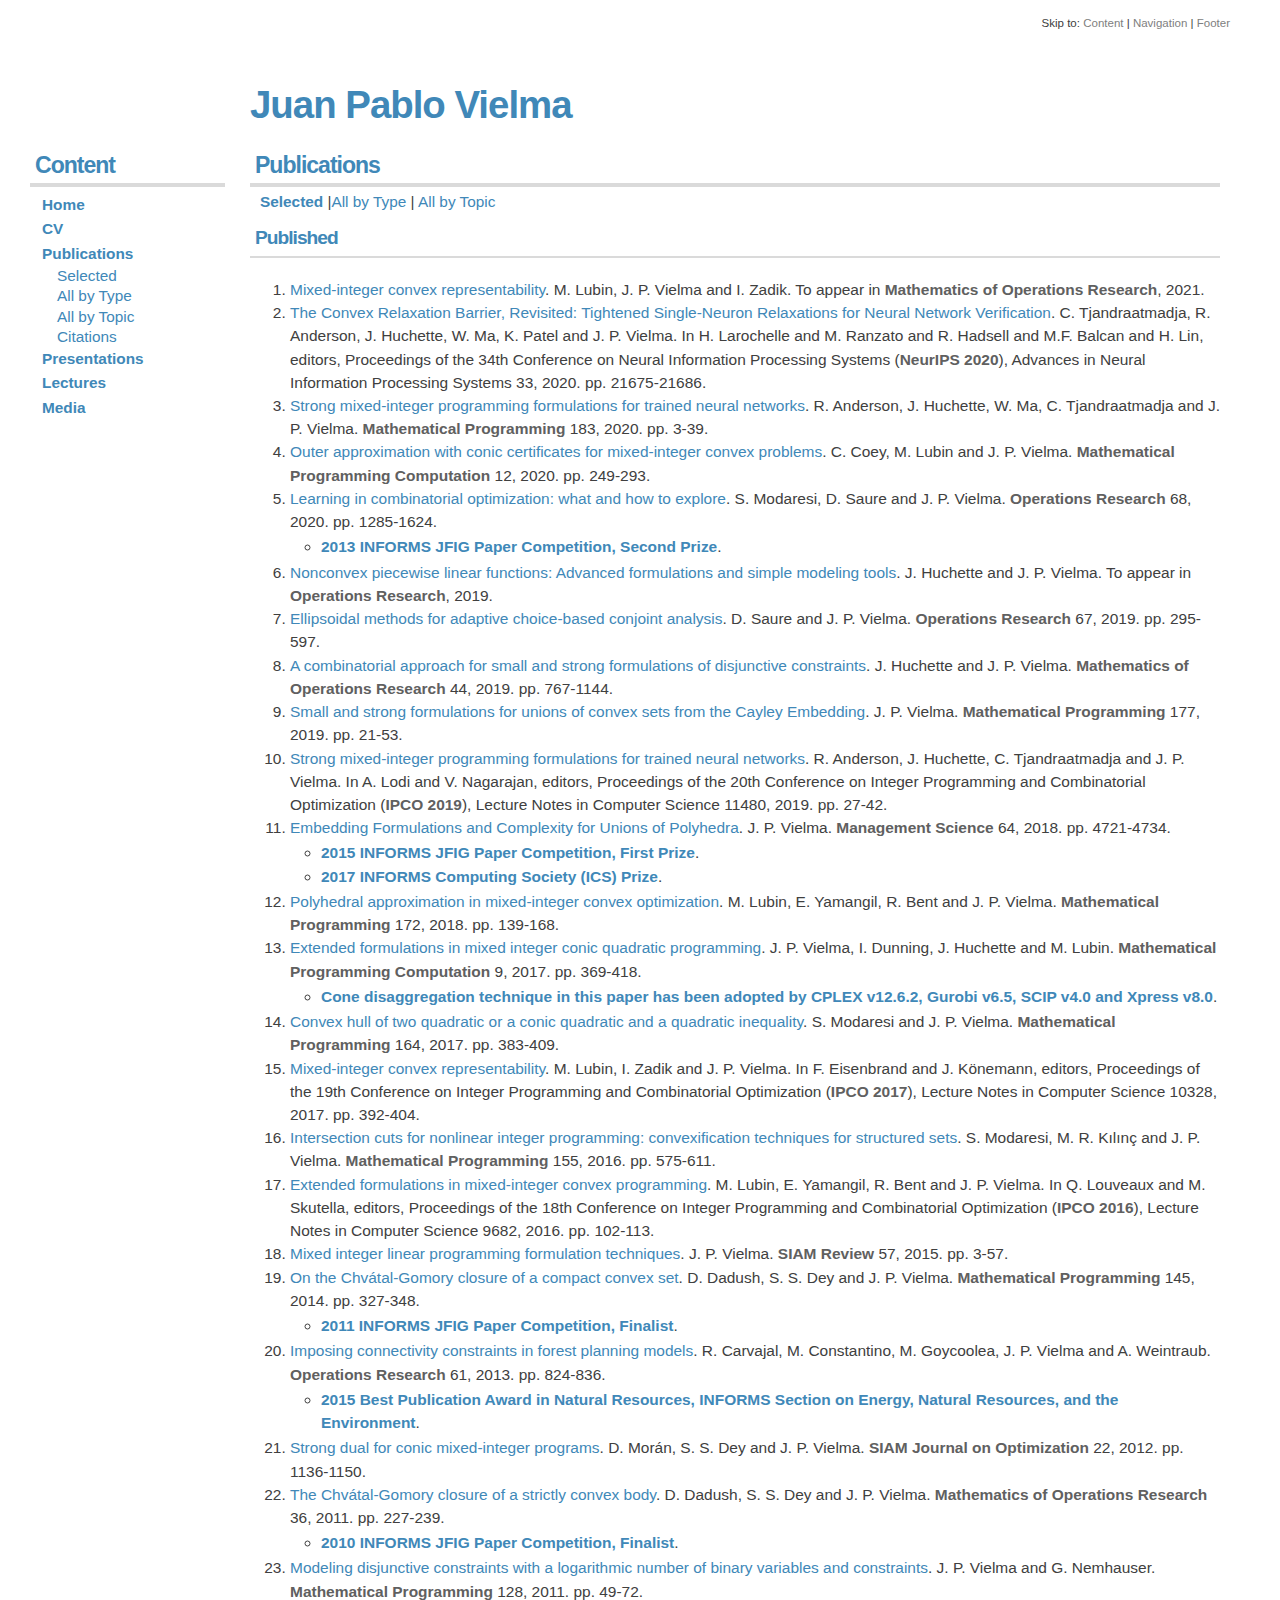
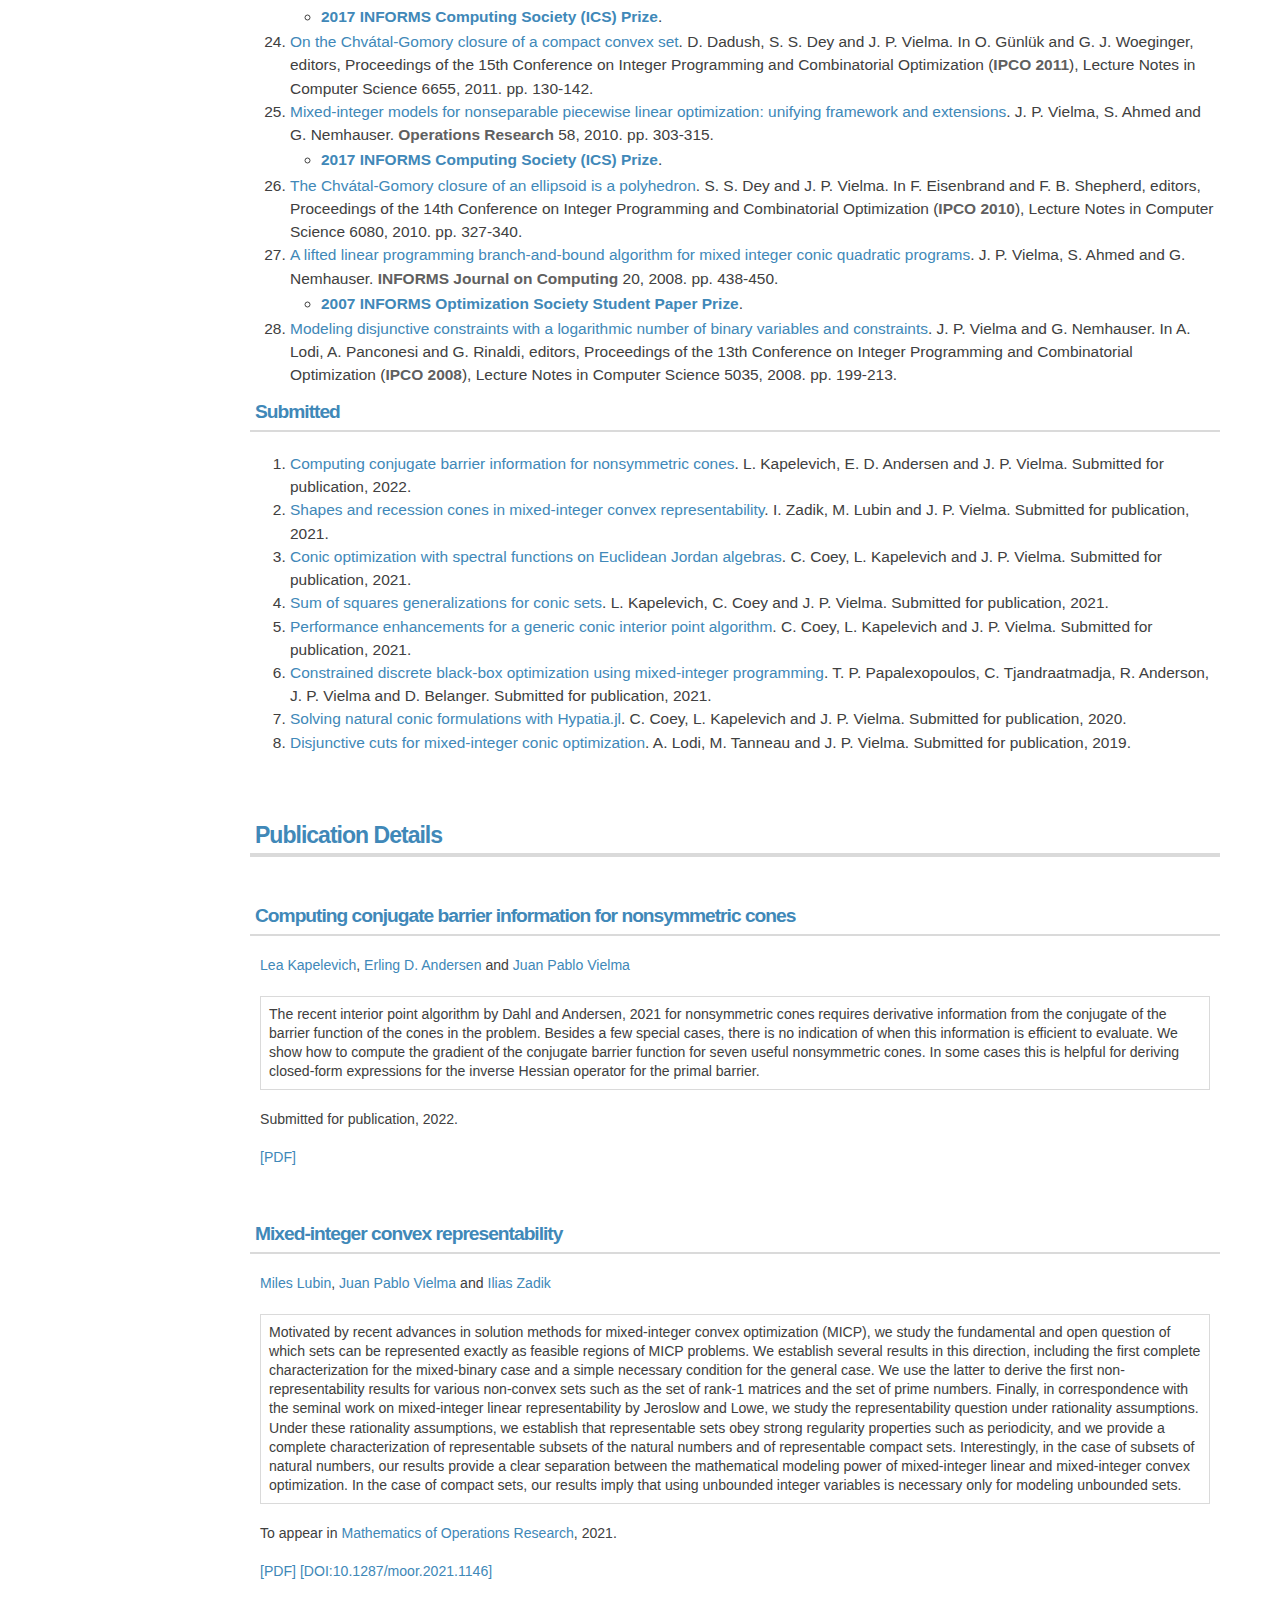
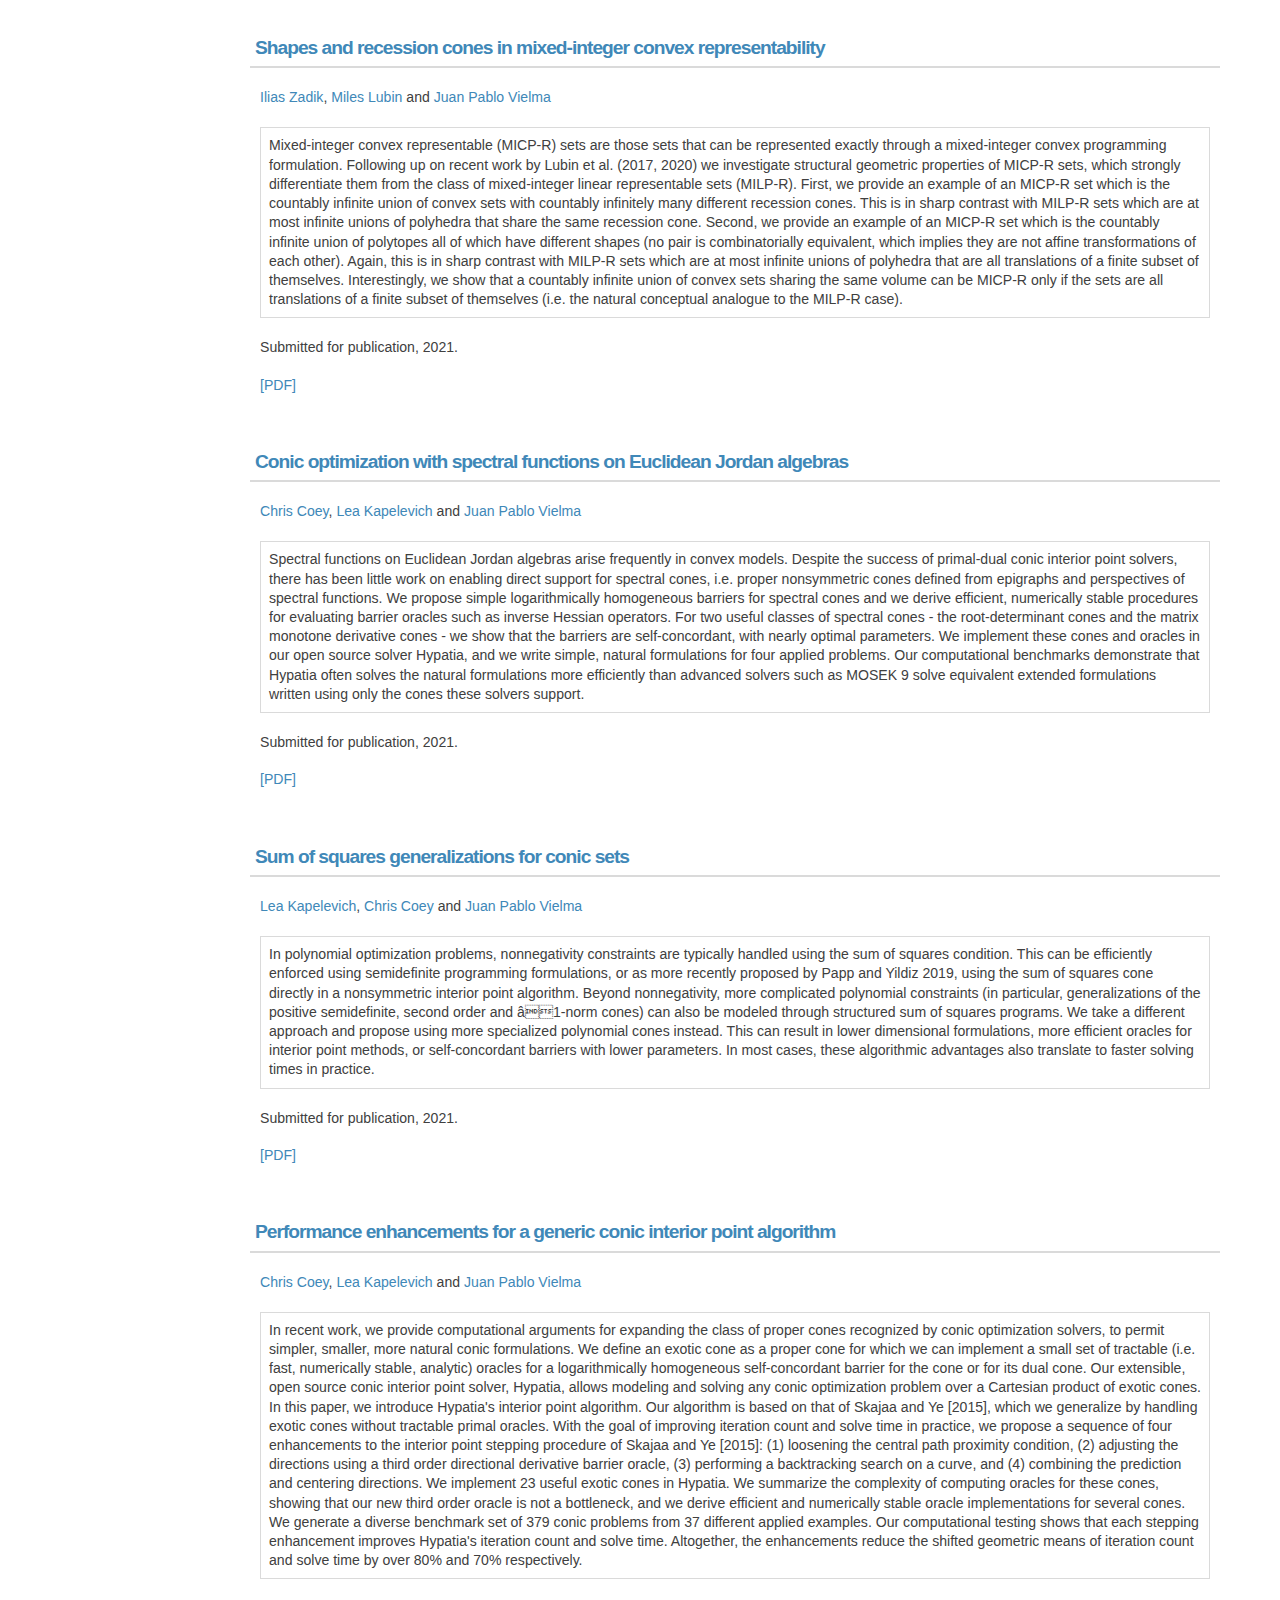
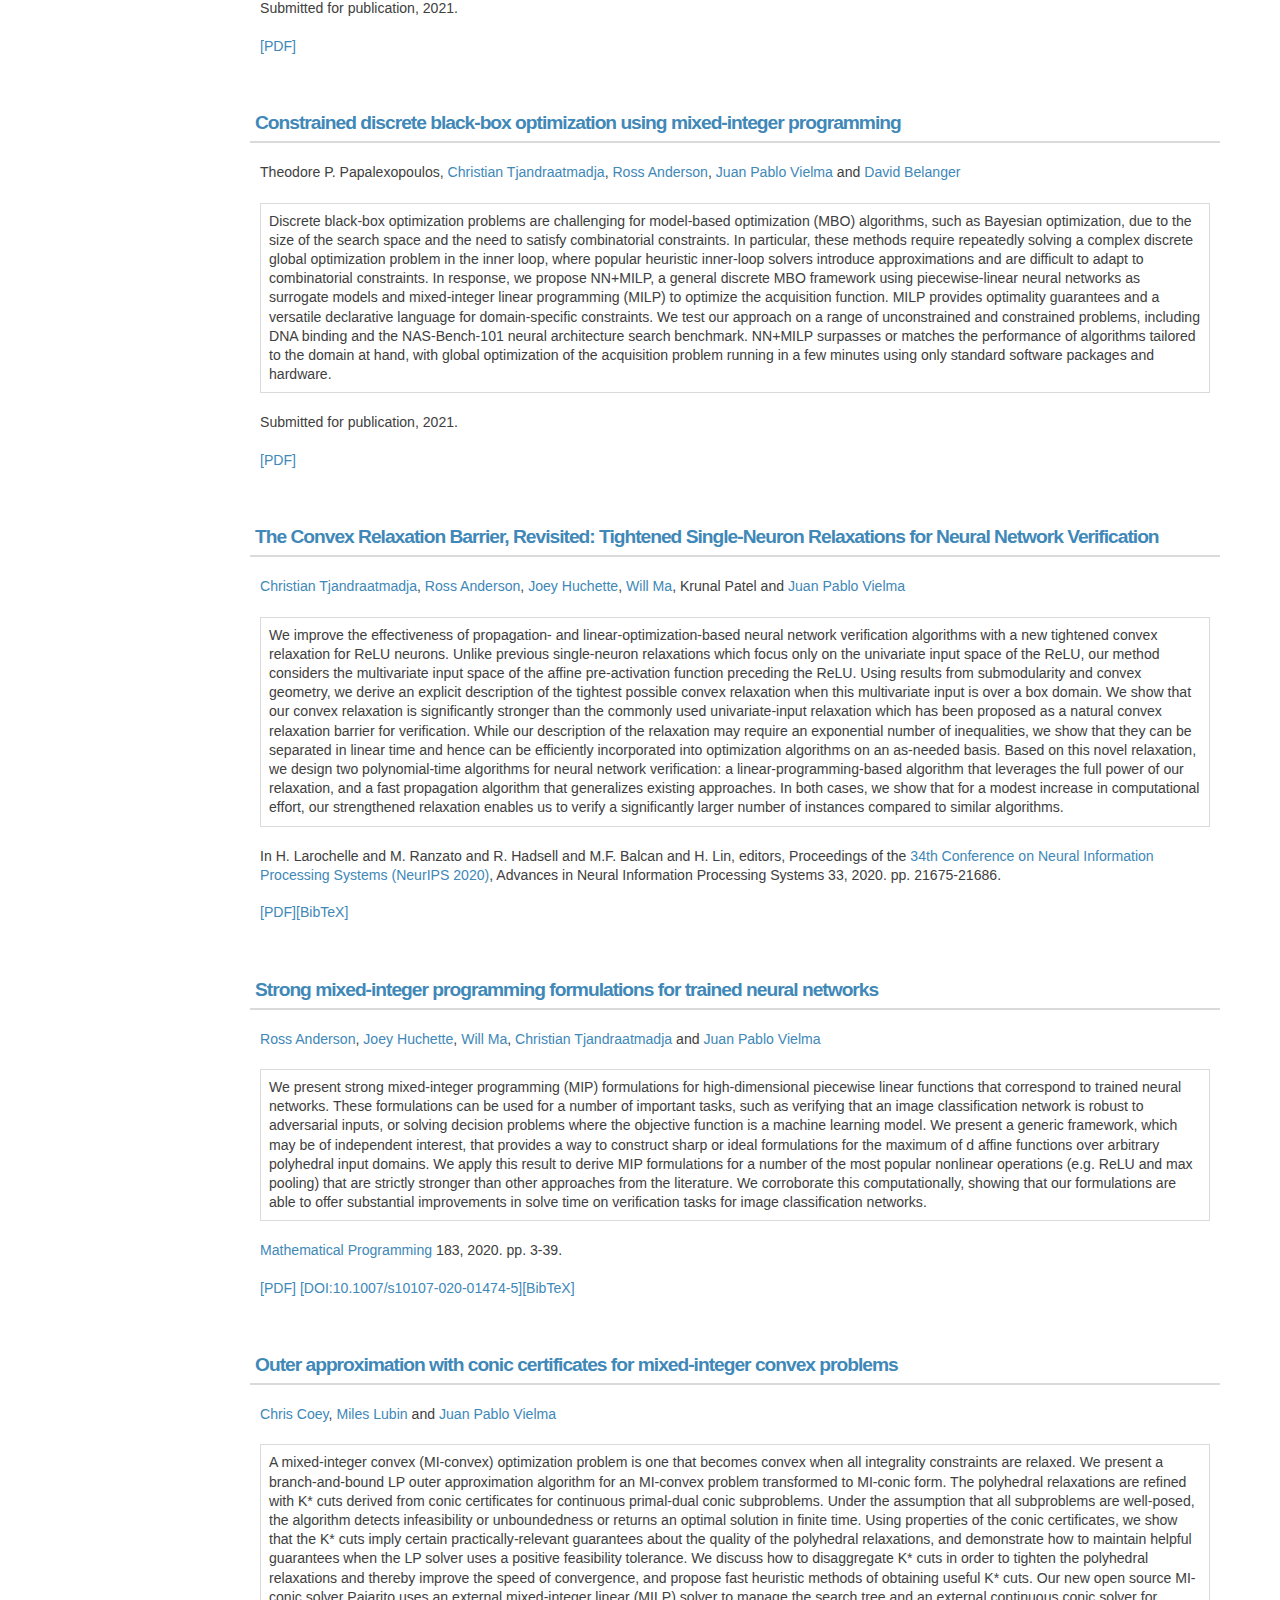
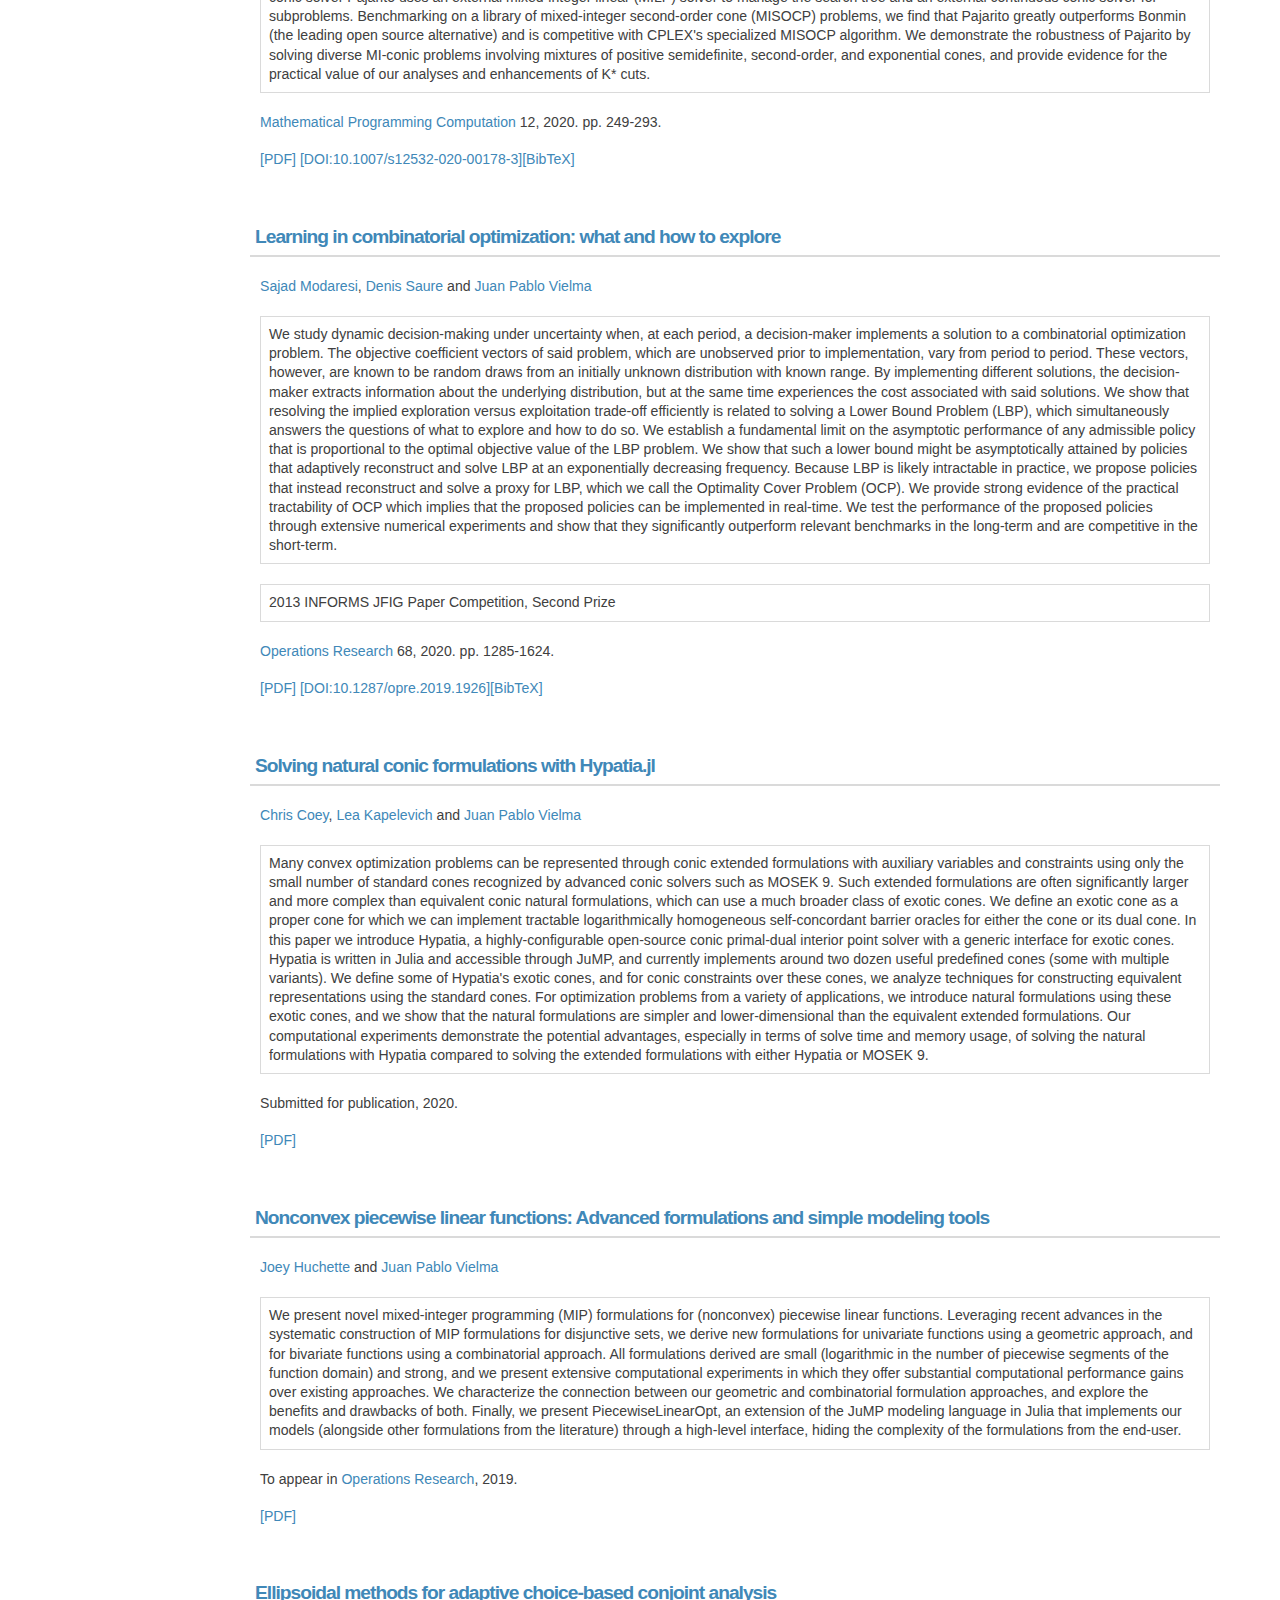
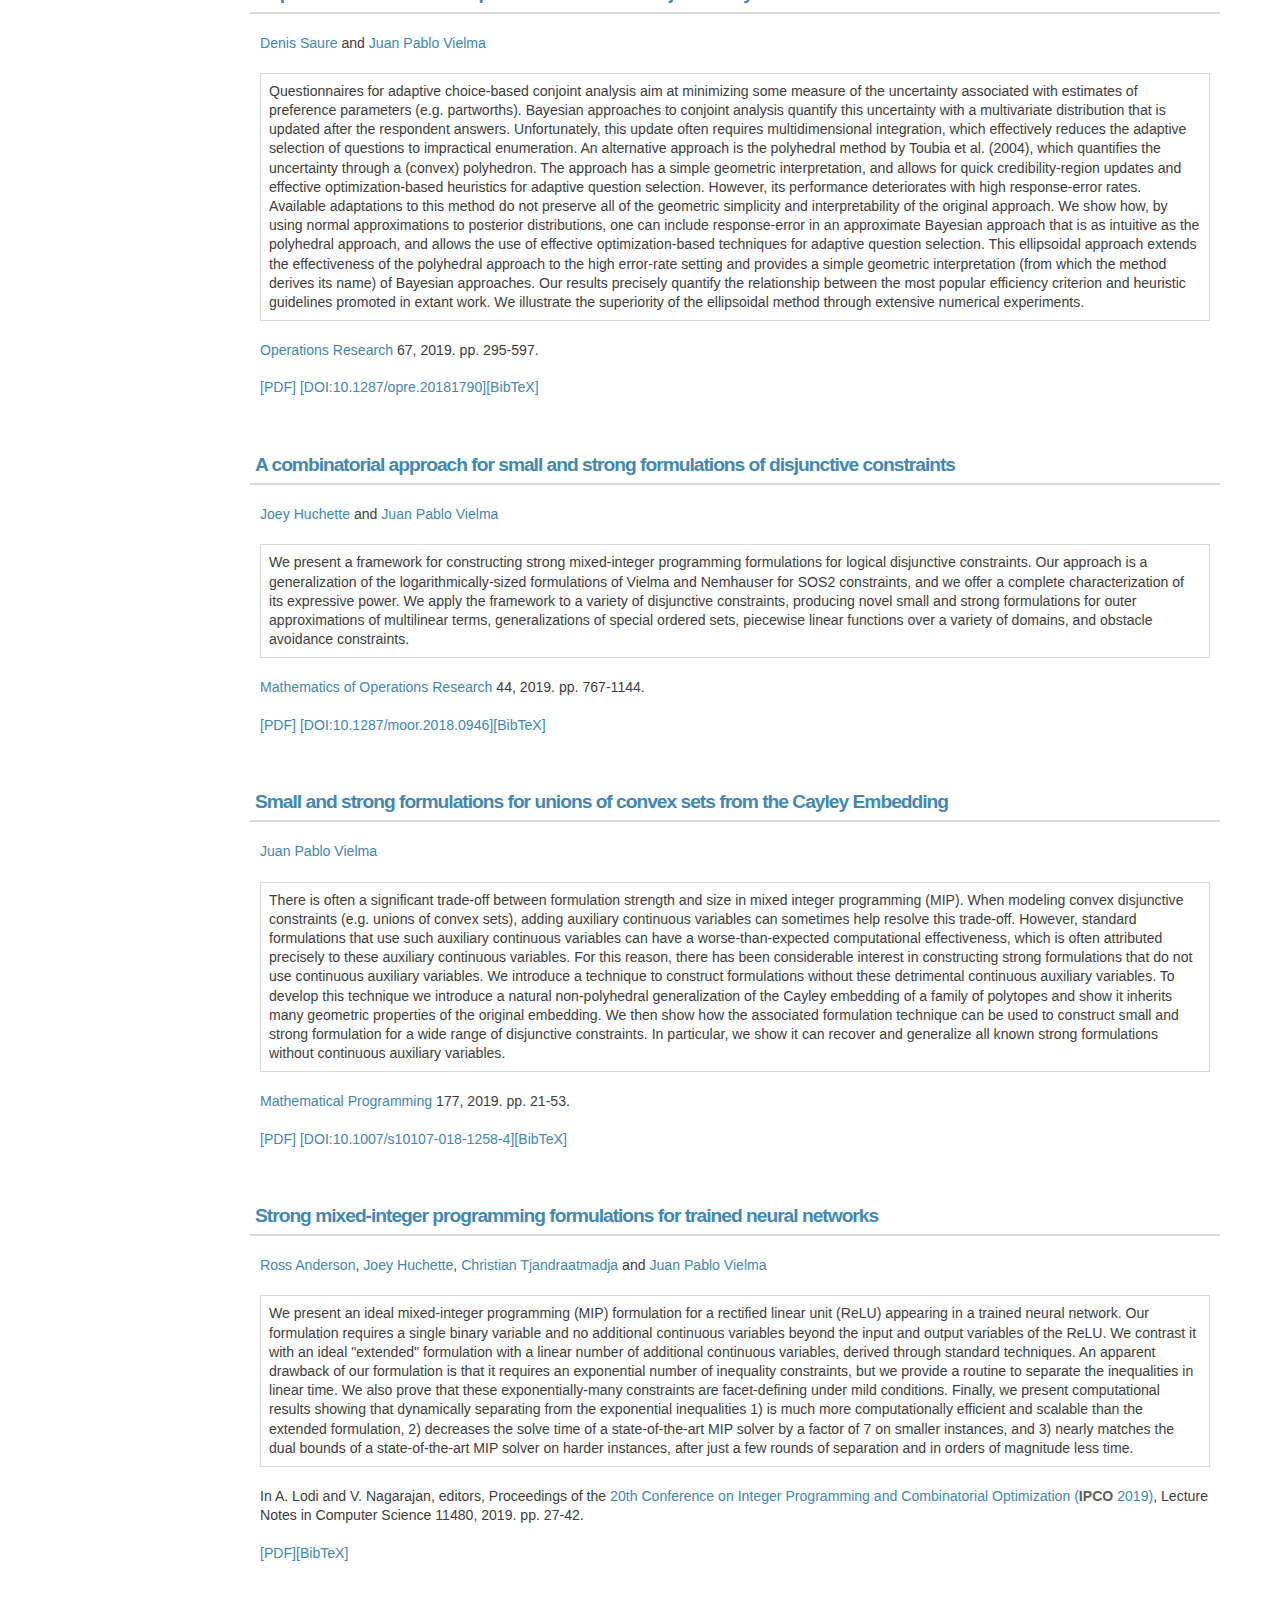
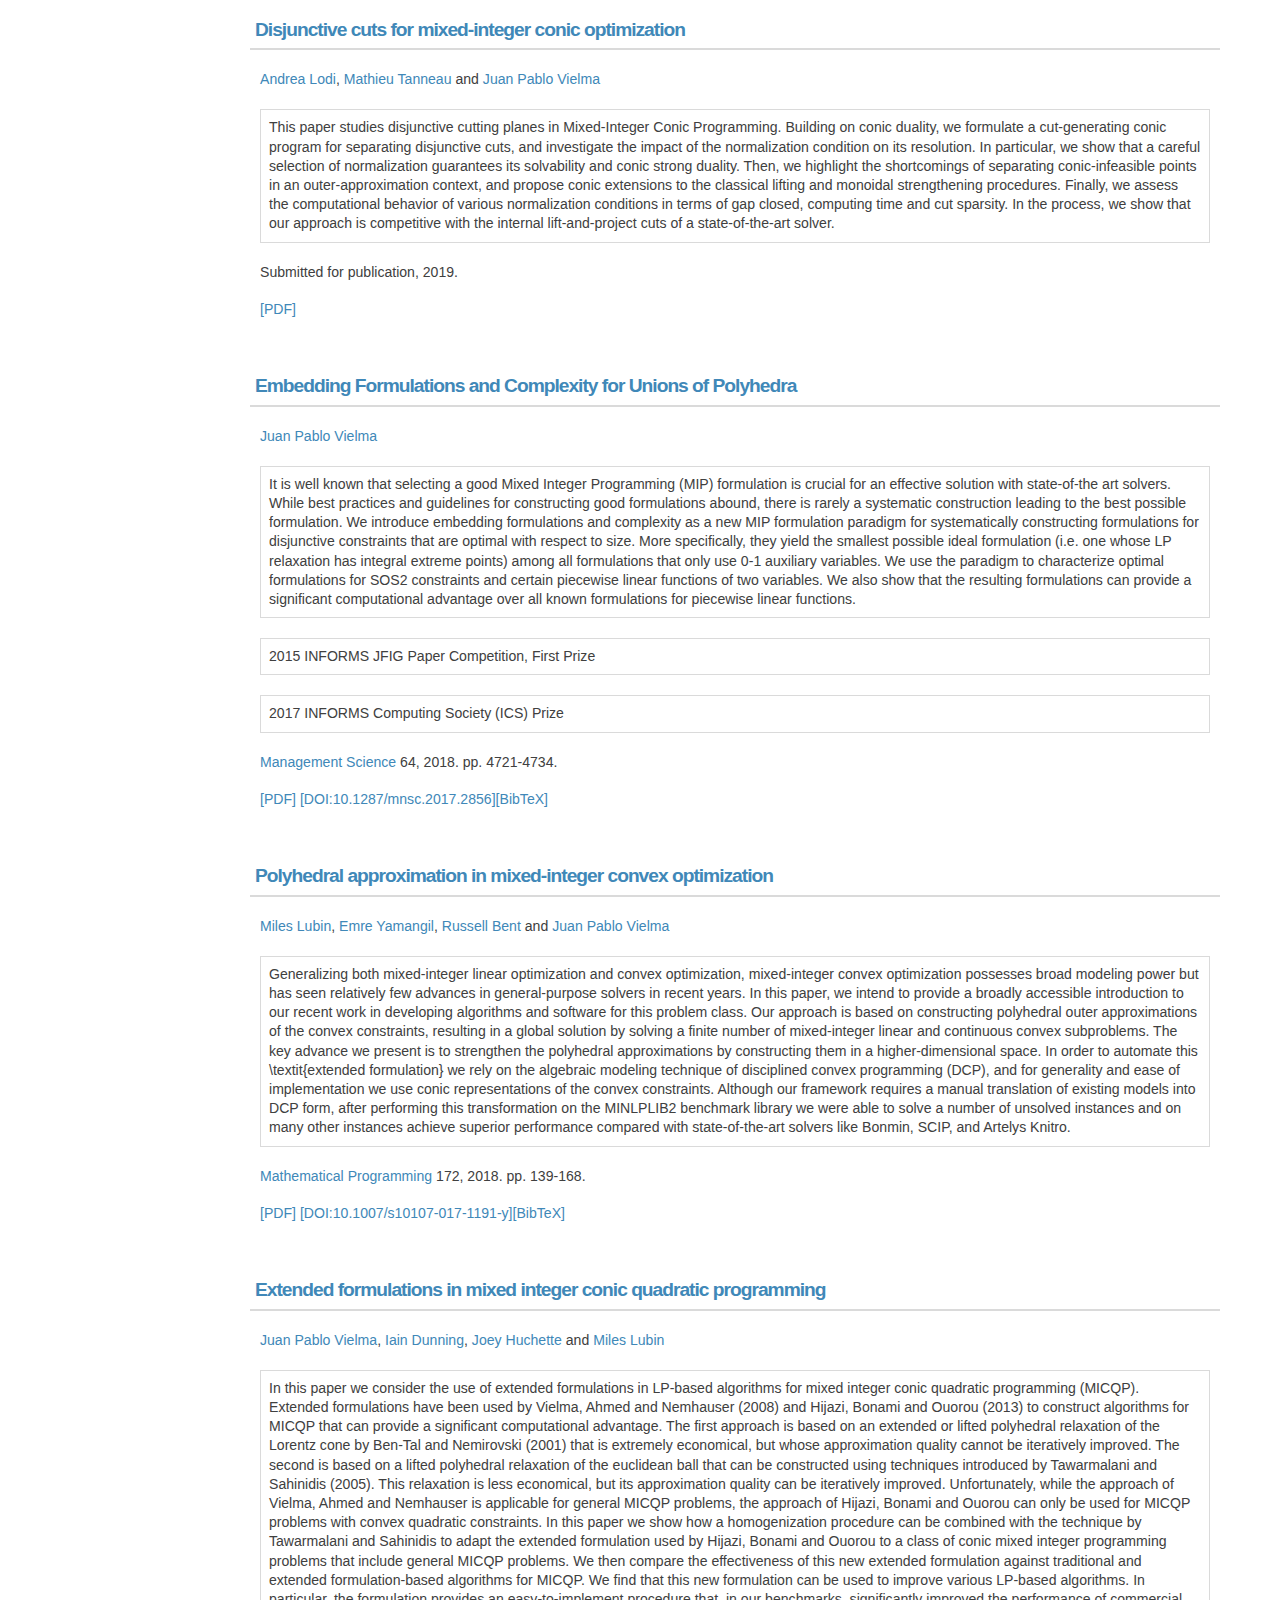
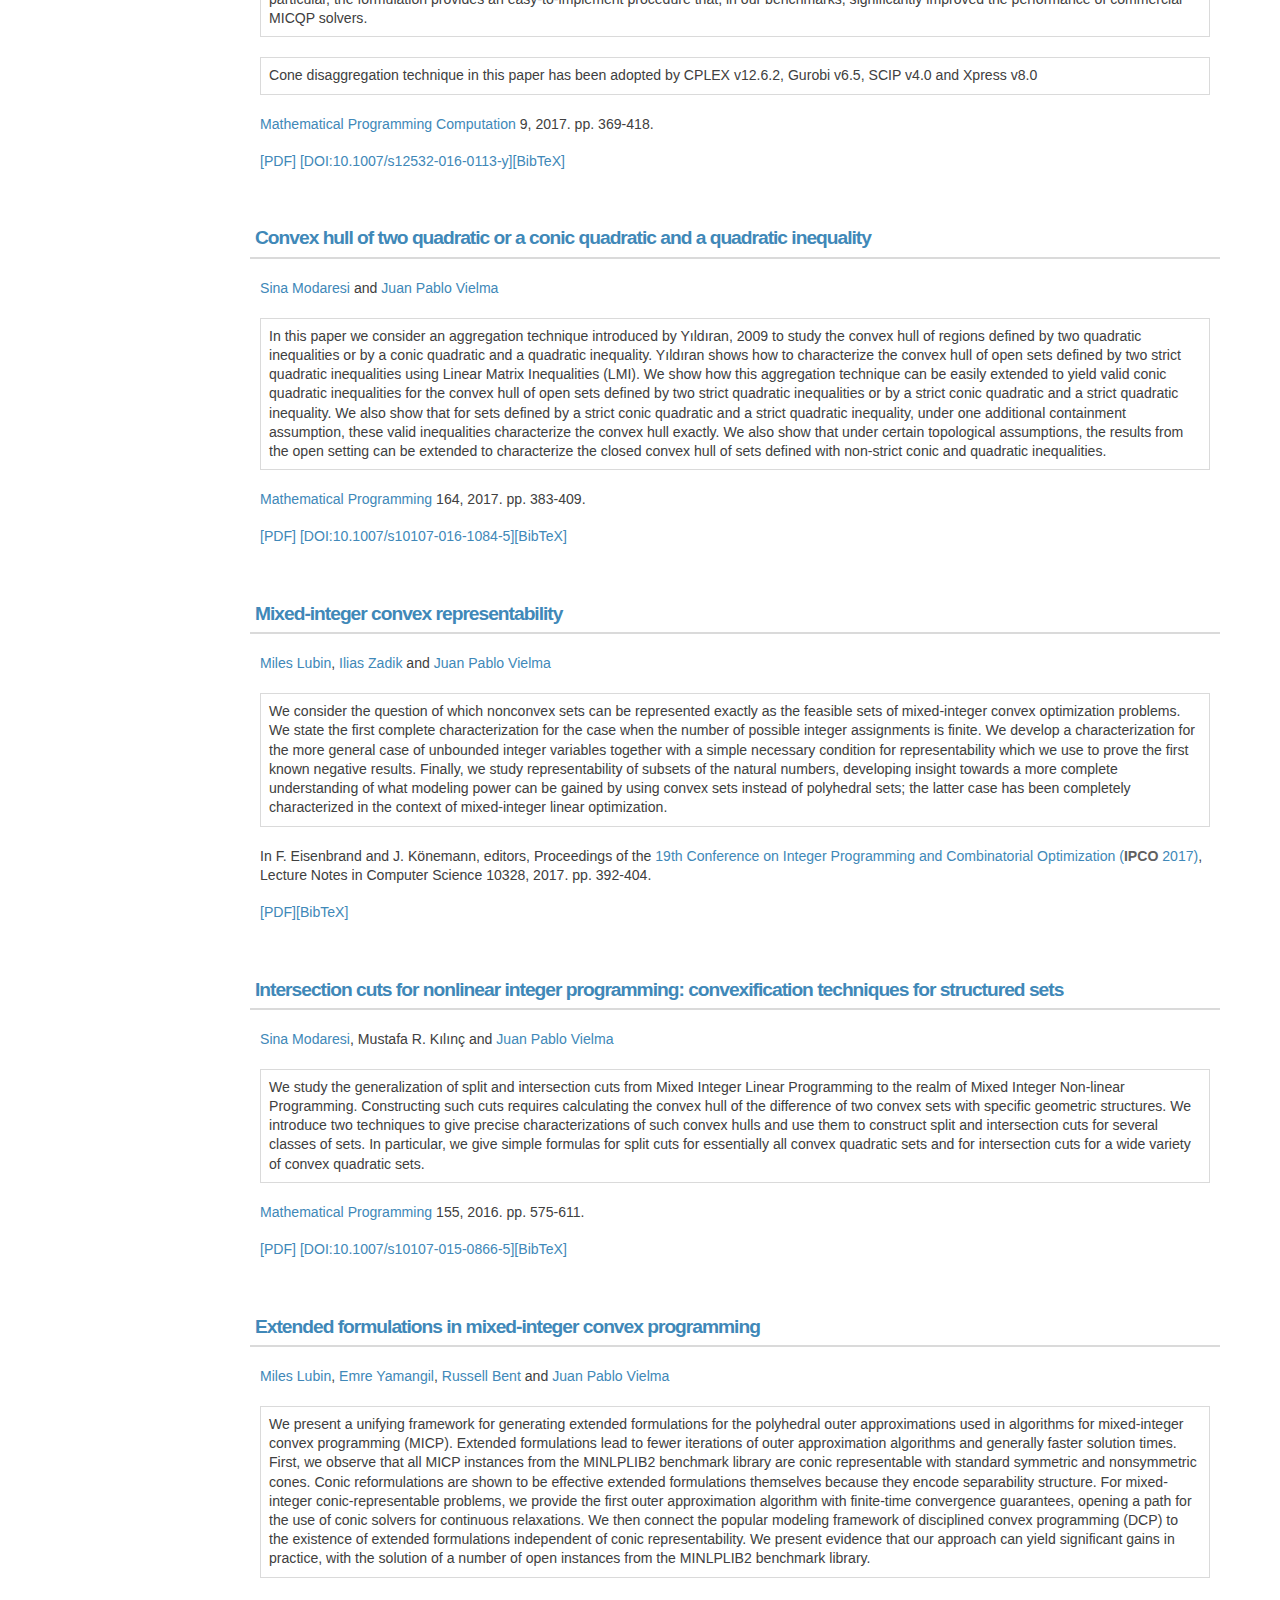
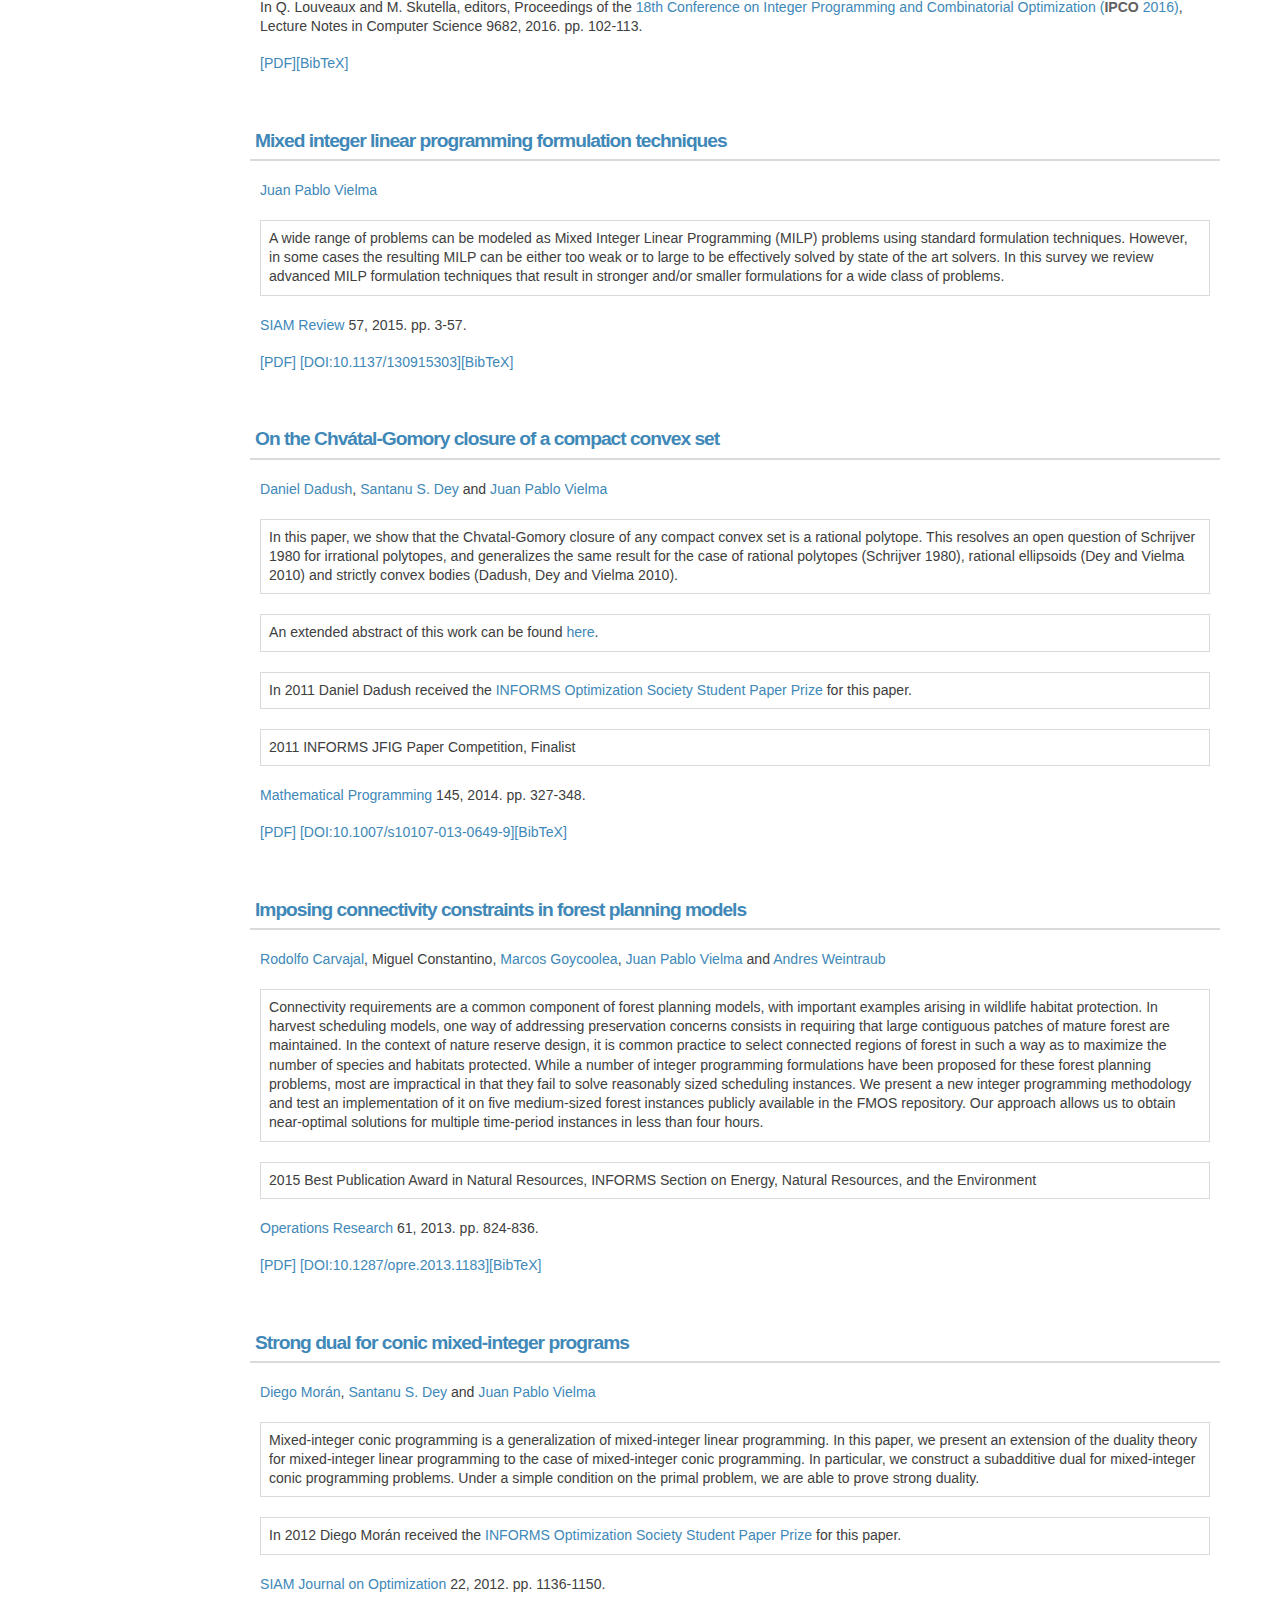
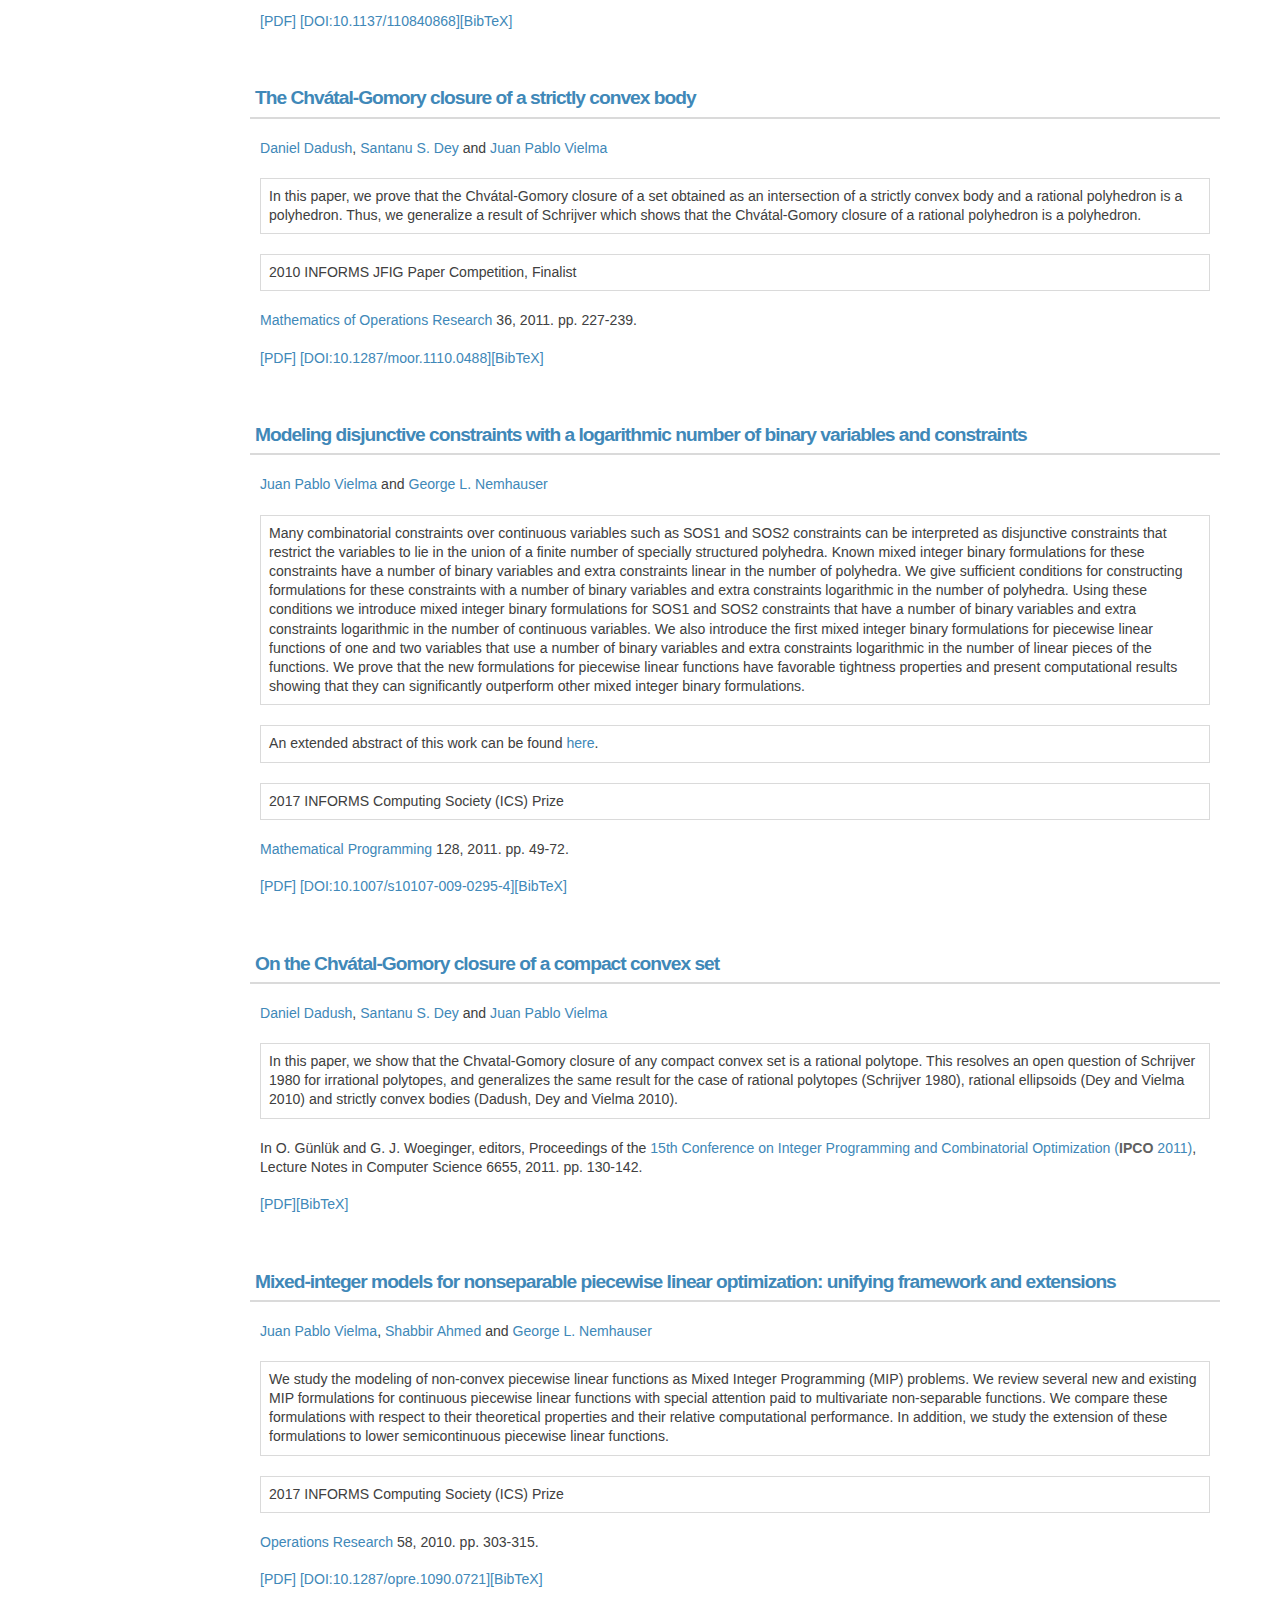
==== publications/index.html @ 777b05dc "Jan2022" ====
<!DOCTYPE html >
<html lang="en">
<head>
<meta http-equiv="content-type" content="text/html; charset=utf-8">
<meta name="description" content="Personal Page of Juan Pablo Vielma">
<meta name="keywords" content="J.P. Vielma,Juan Pablo Vielma,Juan Pablo Vielma Centeno">
<meta name="author" content="Juan Pablo Vielma">
<link rel="stylesheet" type="text/css" href="../1024px.css" title="1024px" media="screen">
<title>Publications of Juan Pablo Vielma</title>
<script type="text/javascript">

  var _gaq = _gaq || [];
  _gaq.push(['_setAccount', 'UA-33325654-1']);
  _gaq.push(['_trackPageview']);

  (function() {
    var ga = document.createElement('script'); ga.type = 'text/javascript'; ga.async = true;
    ga.src = ('https:' == document.location.protocol ? 'https://ssl' : 'http://www') + '.google-analytics.com/ga.js';
    var s = document.getElementsByTagName('script')[0]; s.parentNode.insertBefore(ga, s);
  })();

</script>
</head>
<body><div id="wrapvar">
<div id="header">
	<p id="toplinks">Skip to: <a href="#content">Content</a> | <a href="#sidebar">Navigation</a> | <a href="#footer">Footer</a></p>


	<div id="container">
		<div id="row">
		<div id="leftfixed"> 	</div>
	<div id="other">
		</div>
	<div id="middle">
	<h1><a href="http://www.mit.edu/~jvielma/index.html">Juan Pablo Vielma</a></h1>
		</div>	</div>	</div>
</div>
<div id="sidebar">
		<h2>Content</h2>
		<ul>
			<li><a href="https://juan-pablo-vielma.github.io/index.html">Home</a></li>
			<li><a href="https://juan-pablo-vielma.github.io/jpv_cv.pdf">CV</a></li>
				<li>
<a href="https://juan-pablo-vielma.github.io/publications/index.html">Publications</a>
			<ul>
					<li><a href="https://juan-pablo-vielma.github.io/publications/index.html">Selected</a></li>
					<li><a href="https://juan-pablo-vielma.github.io/publications/index_type.html">All by Type</a></li>
					<li><a href="https://juan-pablo-vielma.github.io/publications/index_topic.html">All by Topic</a></li>
					<li><a href="https://scholar.google.com/citations?user=4y7ebPMAAAAJ&amp;hl=en">Citations</a></li>
				</ul>
			</li>
			<li><a href="https://juan-pablo-vielma.github.io/presentations/index.html">Presentations</a></li>
				<li><a href="https://juan-pablo-vielma.github.io/lectures/index.html">Lectures</a></li>
				<li><a href="https://juan-pablo-vielma.github.io/media.html">Media</a></li>
		</ul>
	</div>
<div id="contentvar">
<h2>Publications</h2>
<p class="timestamp"><strong class="sele">Selected</strong> |<a href="index_type.html">All by Type</a> | <a href="index_topic.html">All by Topic</a></p>
<h3 class="topic">Published</h3>
<ol>
<li class="paper">
<a href="#Regularity-in-mixed-integer-convex">Mixed-integer convex representability</a>.
	M. Lubin, J. P. Vielma and I. Zadik.
	
		To appear in
	<em>Mathematics of Operations Research</em>, 2021.
	</li>
<li class="paper">
<a href="#The-Convex-Relaxation-Barrier-Revisited">The Convex Relaxation Barrier, Revisited: Tightened Single-Neuron Relaxations for Neural Network Verification</a>.
	C. Tjandraatmadja, R. Anderson, J. Huchette, W. Ma, K. Patel and J. P. Vielma.
	In H. Larochelle and M. Ranzato and R. Hadsell and M.F. Balcan and H. Lin, editors, 
			Proceedings of the 34th Conference on Neural Information Processing Systems (<em>NeurIPS 2020</em>), Advances in Neural Information Processing Systems 33, 2020.
	 pp. 21675-21686.</li>
<li class="paper">
<a href="#Strong-mixed-integer-programming-formulations-for-trained-FULL">Strong mixed-integer programming formulations for trained neural networks</a>.
	R. Anderson, J. Huchette, W. Ma, C. Tjandraatmadja and J. P. Vielma.
	<em>Mathematical Programming</em> 183, 2020.
	 pp. 3-39.</li>
<li class="paper">
<a href="#Outer-Approximation-With-Conic">Outer approximation with conic certificates for mixed-integer convex problems</a>.
	C. Coey, M. Lubin and J. P. Vielma.
	<em>Mathematical Programming Computation</em> 12, 2020.
	 pp. 249-293.</li>
<li class="paper">
<a href="#Learning-in-Combinatorial-Optimization">Learning in combinatorial optimization: what and how to explore</a>.
	S. Modaresi, D. Saure and J. P. Vielma.
	<em>Operations Research</em> 68, 2020.
	 pp. 1285-1624.<ul class="award"> <li>
<strong>2013 INFORMS JFIG Paper Competition, Second Prize</strong>. </li>
</ul>
</li>
<li class="paper">
<a href="#nonconvex-piecewise-linear-functions">Nonconvex piecewise linear functions: Advanced formulations and simple modeling tools</a>.
	J. Huchette and J. P. Vielma.
	
		To appear in
	<em>Operations Research</em>, 2019.
	</li>
<li class="paper">
<a href="#Ellipsoidal-Methods">Ellipsoidal methods for adaptive choice-based conjoint analysis</a>.
	D. Saure and J. P. Vielma.
	<em>Operations Research</em> 67, 2019.
	 pp. 295-597.</li>
<li class="paper">
<a href="#combinatorial-approach-for-small-and-strong-formulations">A combinatorial approach for small and strong formulations of disjunctive constraints</a>.
	J. Huchette and J. P. Vielma.
	<em>Mathematics of Operations Research</em> 44, 2019.
	 pp. 767-1144.</li>
<li class="paper">
<a href="#Small-and-Strong-Formulations">Small and strong formulations for unions of convex sets from the Cayley Embedding</a>.
	J. P. Vielma.
	<em>Mathematical Programming</em> 177, 2019.
	 pp. 21-53.</li>
<li class="paper">
<a href="#Strong-mixed-integer-programming-formulations-for-trained-CONF">Strong mixed-integer programming formulations for trained neural networks</a>.
	R. Anderson, J. Huchette, C. Tjandraatmadja and J. P. Vielma.
	In A. Lodi and V. Nagarajan, editors, 
			Proceedings of the 20th Conference on Integer Programming and Combinatorial Optimization (<em><em>IPCO</em> 2019</em>), Lecture Notes in Computer Science 11480, 2019.
	 pp. 27-42.</li>
<li class="paper">
<a href="#Embedding-Formulations-and-Complexity">Embedding Formulations and Complexity for Unions of Polyhedra</a>.
	J. P. Vielma.
	<em>Management Science</em> 64, 2018.
	 pp. 4721-4734.<ul class="award"> <li>
<strong>2015 INFORMS JFIG Paper Competition, First Prize</strong>. </li> <li>
<strong>2017 INFORMS Computing Society (ICS) Prize</strong>. </li>
</ul>
</li>
<li class="paper">
<a href="#Polyhedral-Approximation-in-Mixed-Integer-Convex">Polyhedral approximation in mixed-integer convex optimization</a>.
	M. Lubin, E. Yamangil, R. Bent and J. P. Vielma.
	<em>Mathematical Programming</em> 172, 2018.
	 pp. 139-168.</li>
<li class="paper">
<a href="#Extended-Formulations-in-Mixed-Integer-Conic">Extended formulations in mixed integer conic quadratic programming</a>.
	J. P. Vielma, I. Dunning, J. Huchette and M. Lubin.
	<em>Mathematical Programming Computation</em> 9, 2017.
	 pp. 369-418.<ul class="award"> <li>
<strong>Cone disaggregation technique in this paper has been adopted by CPLEX v12.6.2, Gurobi v6.5, SCIP v4.0 and Xpress v8.0</strong>. </li>
</ul>
</li>
<li class="paper">
<a href="#Convex-Hull-of-Two-Quadratic">Convex hull of two quadratic or a conic quadratic and a quadratic inequality</a>.
	S. Modaresi and J. P. Vielma.
	<em>Mathematical Programming</em> 164, 2017.
	 pp. 383-409.</li>
<li class="paper">
<a href="#Mixed-Integer-Convex-Representability-CONF">Mixed-integer convex representability</a>.
	M. Lubin, I. Zadik and J. P. Vielma.
	In F. Eisenbrand and J. K&ouml;nemann, editors, 
			Proceedings of the 19th Conference on Integer Programming and Combinatorial Optimization (<em><em>IPCO</em> 2017</em>), Lecture Notes in Computer Science 10328, 2017.
	 pp. 392-404.</li>
<li class="paper">
<a href="#Intersection-Cuts-for-Nonlinear-Integer">Intersection cuts for nonlinear integer programming: convexification techniques for structured sets</a>.
	S. Modaresi, M. R. K&#305;l&#305;n&ccedil; and J. P. Vielma.
	<em>Mathematical Programming</em> 155, 2016.
	 pp. 575-611.</li>
<li class="paper">
<a href="#Extended-Formulations-in-Mixed-Integer-Convex-CONF">Extended formulations in mixed-integer convex programming</a>.
	M. Lubin, E. Yamangil, R. Bent and J. P. Vielma.
	In Q. Louveaux and M. Skutella, editors, 
			Proceedings of the 18th Conference on Integer Programming and Combinatorial Optimization (<em><em>IPCO</em> 2016</em>), Lecture Notes in Computer Science 9682, 2016.
	 pp. 102-113.</li>
<li class="paper">
<a href="#Mixed-Integer-Linear-Programming-Formulation-Techniques">Mixed integer linear programming formulation techniques</a>.
	J. P. Vielma.
	<em>SIAM Review</em> 57, 2015.
	 pp. 3-57.</li>
<li class="paper">
<a href="#On-the-Chvatal-Gomory-Closure-of-a-Compact-FULL">On the Chv&aacute;tal-Gomory closure of a compact convex set</a>.
	D. Dadush, S. S. Dey and J. P. Vielma.
	<em>Mathematical Programming</em> 145, 2014.
	 pp. 327-348.<ul class="award"> <li>
<strong>2011 INFORMS JFIG Paper Competition, Finalist</strong>. </li>
</ul>
</li>
<li class="paper">
<a href="#Imposing-Connectivity-Constraints">Imposing connectivity constraints in forest planning models</a>.
	R. Carvajal, M. Constantino, M. Goycoolea, J. P. Vielma and A. Weintraub.
	<em>Operations Research</em> 61, 2013.
	 pp. 824-836.<ul class="award"> <li>
<strong>2015 Best Publication Award in Natural Resources, INFORMS Section on Energy, Natural Resources, and the Environment</strong>. </li>
</ul>
</li>
<li class="paper">
<a href="#Strong-Dual-for-Conic">Strong dual for conic mixed-integer programs</a>.
	D.  Mor&aacute;n, S. S. Dey and J. P. Vielma.
	<em>SIAM Journal on Optimization</em> 22, 2012.
	 pp. 1136-1150.</li>
<li class="paper">
<a href="#The-Chvatal-Gomory-Closure-of-a-Strictly">The Chv&aacute;tal-Gomory closure of a strictly convex body</a>.
	D. Dadush, S. S. Dey and J. P. Vielma.
	<em>Mathematics of Operations Research</em> 36, 2011.
	 pp. 227-239.<ul class="award"> <li>
<strong>2010 INFORMS JFIG Paper Competition, Finalist</strong>. </li>
</ul>
</li>
<li class="paper">
<a href="#Modeling-Disjunctive-Constraints-FULL">Modeling disjunctive constraints with a logarithmic number of binary variables and constraints</a>.
	J. P. Vielma and G. Nemhauser.
	<em>Mathematical Programming</em> 128, 2011.
	 pp. 49-72.<ul class="award"> <li>
<strong>2017 INFORMS Computing Society (ICS) Prize</strong>. </li>
</ul>
</li>
<li class="paper">
<a href="#On-the-Chvatal-Gomory-Closure-of-a-Compact-CONF">On the Chv&aacute;tal-Gomory closure of a compact convex set</a>.
	D. Dadush, S. S. Dey and J. P. Vielma.
	In O.  G&uuml;nl&uuml;k and G. J. Woeginger, editors, 
			Proceedings of the 15th Conference on Integer Programming and Combinatorial Optimization (<em><em>IPCO</em> 2011</em>), Lecture Notes in Computer Science 6655, 2011.
	 pp. 130-142.</li>
<li class="paper">
<a href="#Mixed-Integer-Models-for-Nonseparable">Mixed-integer models for nonseparable piecewise linear optimization: unifying framework and extensions</a>.
	J. P. Vielma, S. Ahmed and G. Nemhauser.
	<em>Operations Research</em> 58, 2010.
	 pp. 303-315.<ul class="award"> <li>
<strong>2017 INFORMS Computing Society (ICS) Prize</strong>. </li>
</ul>
</li>
<li class="paper">
<a href="#The-Chvatal-Gomory-Closure-of-an-Ellipsoid">The Chv&aacute;tal-Gomory closure of an ellipsoid is a polyhedron</a>.
	S. S. Dey and J. P. Vielma.
	In F. Eisenbrand and F. B. Shepherd, editors, 
			Proceedings of the 14th Conference on Integer Programming and Combinatorial Optimization (<em><em>IPCO</em> 2010</em>), Lecture Notes in Computer Science 6080, 2010.
	 pp. 327-340.</li>
<li class="paper">
<a href="#A-Lifted-Linear-Programming">A lifted linear programming branch-and-bound algorithm for mixed integer conic quadratic programs</a>.
	J. P. Vielma, S. Ahmed and G. Nemhauser.
	<em>INFORMS Journal on Computing</em> 20, 2008.
	 pp. 438-450.<ul class="award"> <li>
<strong>2007 INFORMS Optimization Society Student Paper Prize</strong>. </li>
</ul>
</li>
<li class="paper">
<a href="#Modeling-Disjunctive-Constraints-CONF">Modeling disjunctive constraints with a logarithmic number of binary variables and constraints</a>.
	J. P. Vielma and G. Nemhauser.
	In A. Lodi, A. Panconesi and G. Rinaldi, editors, 
			Proceedings of the 13th Conference on Integer Programming and Combinatorial Optimization (<em><em>IPCO</em> 2008</em>), Lecture Notes in Computer Science 5035, 2008.
	 pp. 199-213.</li>
</ol>
<h3 class="topic">Submitted</h3>
<ol>
<li class="paper">
<a href="#computing-conjugate-barrier-information">Computing conjugate barrier information for nonsymmetric cones</a>.
	L. Kapelevich, E. D. Andersen and J. P. Vielma.
	Submitted for publication, 2022.
	</li>
<li class="paper">
<a href="#Shapes-and-recession-cones">Shapes and recession cones in mixed-integer convex representability</a>.
	I. Zadik, M. Lubin and J. P. Vielma.
	Submitted for publication, 2021.
	</li>
<li class="paper">
<a href="#conic-optimization-with-spectral-functions">Conic optimization with spectral functions on Euclidean Jordan algebras</a>.
	C. Coey, L. Kapelevich and J. P. Vielma.
	Submitted for publication, 2021.
	</li>
<li class="paper">
<a href="#Sum-of-squares-generalizations">Sum of squares generalizations for conic sets</a>.
	L. Kapelevich, C. Coey and J. P. Vielma.
	Submitted for publication, 2021.
	</li>
<li class="paper">
<a href="#Performance-Enhancements-Generic-Conic">Performance enhancements for a generic conic interior point algorithm</a>.
	C. Coey, L. Kapelevich and J. P. Vielma.
	Submitted for publication, 2021.
	</li>
<li class="paper">
<a href="#Constrained-Discrete-Black-Box">Constrained discrete black-box optimization using mixed-integer programming</a>.
	T. P. Papalexopoulos, C. Tjandraatmadja, R. Anderson, J. P. Vielma and D. Belanger.
	Submitted for publication, 2021.
	</li>
<li class="paper">
<a href="#Solving-Natural-Conic-Formulations">Solving natural conic formulations with Hypatia.jl</a>.
	C. Coey, L. Kapelevich and J. P. Vielma.
	Submitted for publication, 2020.
	</li>
<li class="paper">
<a href="#Disjunctive-Cuts-for-Mixed-Integer-Conic">Disjunctive cuts for mixed-integer conic optimization</a>.
	A. Lodi, M. Tanneau and J. P. Vielma.
	Submitted for publication, 2019.
	</li>
</ol>
<br><br><br><h2>Publication Details</h2>
<br><br><h3 class="topic" id="computing-conjugate-barrier-information">Computing conjugate barrier information for nonsymmetric cones</h3>
<p><a href="https://lkapelevich.github.io/">Lea Kapelevich</a>, <a href="https://sites.google.com/andersens.name/erlingdandersen/startside">Erling D. Andersen</a> and <a href="http://web.mit.edu/jvielma/www/">Juan Pablo Vielma</a></p>
<blockquote>
The recent interior point algorithm by Dahl and Andersen, 2021 for nonsymmetric cones requires derivative information from the conjugate of the barrier function of the cones in the problem. Besides a few special cases, there is no indication of when this information is efficient to evaluate. We show how to compute the gradient of the conjugate barrier function for seven useful nonsymmetric cones. In some cases this is helpful for deriving closed-form expressions for the inverse Hessian operator for the primal barrier.
												</blockquote>
<p>Submitted for publication, 2022.
	</p>
<p><a href="https://arxiv.org/abs/2201.04121">[PDF]</a></p>
<br><br><h3 class="topic" id="Regularity-in-mixed-integer-convex">Mixed-integer convex representability</h3>
<p><a href="https://mlubin.github.io/">Miles Lubin</a>, <a href="http://web.mit.edu/jvielma/www/">Juan Pablo Vielma</a> and <a href="https://cims.nyu.edu/~iz368/">Ilias Zadik</a></p>
<blockquote>
				Motivated by recent advances in solution methods for mixed-integer convex optimization (MICP), we study the fundamental and open question of which sets can be represented exactly as feasible regions of MICP problems. We establish several results in this direction, including the first complete characterization for the mixed-binary case and a simple necessary condition for the general case. We use the latter to derive the first non-representability results for various non-convex sets such as the set of rank-1 matrices and the set of prime numbers. Finally, in correspondence with the seminal work on mixed-integer linear representability by Jeroslow and Lowe, we study the representability question under rationality assumptions. Under these rationality assumptions,  we establish that representable sets obey strong regularity properties such as periodicity, and we provide a complete characterization of representable subsets of the natural numbers and of representable compact sets. Interestingly, in the case of subsets of natural numbers, our results provide a clear separation between the mathematical modeling power of mixed-integer linear and mixed-integer convex optimization. In the case of compact sets, our results imply that using unbounded integer variables is necessary only for modeling unbounded sets.
		</blockquote>
<p>
		To appear in
	<a href="http://mor.pubs.informs.org/">Mathematics of Operations Research</a>, 2021.
	</p>
<p><a href="https://arxiv.org/abs/1706.05135">[PDF]</a> <a href="https://doi.org/10.1287/moor.2021.1146">[DOI:10.1287/moor.2021.1146]</a></p>
<br><br><h3 class="topic" id="Shapes-and-recession-cones">Shapes and recession cones in mixed-integer convex representability</h3>
<p><a href="https://cims.nyu.edu/~iz368/">Ilias Zadik</a>, <a href="https://mlubin.github.io/">Miles Lubin</a> and <a href="http://web.mit.edu/jvielma/www/">Juan Pablo Vielma</a></p>
<blockquote>
		Mixed-integer convex representable (MICP-R) sets are those sets that can be represented exactly through a mixed-integer convex programming formulation. Following up on recent work by Lubin et al. (2017, 2020) we investigate structural geometric properties of MICP-R sets, which strongly differentiate them from the class of mixed-integer linear representable sets (MILP-R). First, we provide an example of an MICP-R set which is the countably infinite union of convex sets with countably infinitely many different recession cones. This is in sharp contrast with MILP-R sets which are at most infinite unions of polyhedra that share the same recession cone. Second, we provide an example of an MICP-R set which is the countably infinite union of polytopes all of which have different shapes (no pair is combinatorially equivalent, which implies they are not affine transformations of each other). Again, this is in sharp contrast with MILP-R sets which are at most infinite unions of polyhedra that are all translations of a finite subset of themselves. Interestingly, we show that a countably infinite union of convex sets sharing the same volume can be MICP-R only if the sets are all translations of a finite subset of themselves (i.e. the natural conceptual analogue to the MILP-R case).
				</blockquote>
<p>Submitted for publication, 2021.
	</p>
<p><a href="https://arxiv.org/abs/2103.03379">[PDF]</a></p>
<br><br><h3 class="topic" id="conic-optimization-with-spectral-functions">Conic optimization with spectral functions on Euclidean Jordan algebras</h3>
<p><a href="https://github.com/chriscoey/">Chris Coey</a>, <a href="https://lkapelevich.github.io/">Lea Kapelevich</a> and <a href="http://web.mit.edu/jvielma/www/">Juan Pablo Vielma</a></p>
<blockquote>
Spectral functions on Euclidean Jordan algebras arise frequently in convex models. Despite the success of primal-dual conic interior point solvers, there has been little work on enabling direct support for spectral cones, i.e. proper nonsymmetric cones defined from epigraphs and perspectives of spectral functions. We propose simple logarithmically homogeneous barriers for spectral cones and we derive efficient, numerically stable procedures for evaluating barrier oracles such as inverse Hessian operators. For two useful classes of spectral cones - the root-determinant cones and the matrix monotone derivative cones - we show that the barriers are self-concordant, with nearly optimal parameters. We implement these cones and oracles in our open source solver Hypatia, and we write simple, natural formulations for four applied problems. Our computational benchmarks demonstrate that Hypatia often solves the natural formulations more efficiently than advanced solvers such as MOSEK 9 solve equivalent extended formulations written using only the cones these solvers support.
											</blockquote>
<p>Submitted for publication, 2021.
	</p>
<p><a href="https://arxiv.org/abs/2103.04104">[PDF]</a></p>
<br><br><h3 class="topic" id="Sum-of-squares-generalizations">Sum of squares generalizations for conic sets</h3>
<p><a href="https://lkapelevich.github.io/">Lea Kapelevich</a>, <a href="https://github.com/chriscoey/">Chris Coey</a> and <a href="http://web.mit.edu/jvielma/www/">Juan Pablo Vielma</a></p>
<blockquote>
				In polynomial optimization problems, nonnegativity constraints are typically handled using the sum of squares condition. This can be efficiently enforced using semidefinite programming formulations, or as more recently proposed by Papp and Yildiz 2019, using the sum of squares cone directly in a nonsymmetric interior point algorithm. Beyond nonnegativity, more complicated polynomial constraints (in particular, generalizations of the positive semidefinite, second order and â1-norm cones) can also be modeled through structured sum of squares programs. We take a different approach and propose using more specialized polynomial cones instead. This can result in lower dimensional formulations, more efficient oracles for interior point methods, or self-concordant barriers with lower parameters. In most cases, these algorithmic advantages also translate to faster solving times in practice.
								</blockquote>
<p>Submitted for publication, 2021.
	</p>
<p><a href="https://arxiv.org/abs/2103.11499">[PDF]</a></p>
<br><br><h3 class="topic" id="Performance-Enhancements-Generic-Conic">Performance enhancements for a generic conic interior point algorithm</h3>
<p><a href="https://github.com/chriscoey/">Chris Coey</a>, <a href="https://lkapelevich.github.io/">Lea Kapelevich</a> and <a href="http://web.mit.edu/jvielma/www/">Juan Pablo Vielma</a></p>
<blockquote>
In recent work, we provide computational arguments for expanding the class of proper cones recognized by conic optimization solvers, to permit simpler, smaller, more natural conic formulations. We define an exotic cone as a proper cone for which we can implement a small set of tractable (i.e. fast, numerically stable, analytic) oracles for a logarithmically homogeneous self-concordant barrier for the cone or for its dual cone. Our extensible, open source conic interior point solver, Hypatia, allows modeling and solving any conic optimization problem over a Cartesian product of exotic cones. In this paper, we introduce Hypatia's interior point algorithm. Our algorithm is based on that of Skajaa and Ye [2015], which we generalize by handling exotic cones without tractable primal oracles. With the goal of improving iteration count and solve time in practice, we propose a sequence of four enhancements to the interior point stepping procedure of Skajaa and Ye [2015]: (1) loosening the central path proximity condition, (2) adjusting the directions using a third order directional derivative barrier oracle, (3) performing a backtracking search on a curve, and (4) combining the prediction and centering directions. We implement 23 useful exotic cones in Hypatia. We summarize the complexity of computing oracles for these cones, showing that our new third order oracle is not a bottleneck, and we derive efficient and numerically stable oracle implementations for several cones. We generate a diverse benchmark set of 379 conic problems from 37 different applied examples. Our computational testing shows that each stepping enhancement improves Hypatia's iteration count and solve time. Altogether, the enhancements reduce the shifted geometric means of iteration count and solve time by over 80% and 70% respectively.
					</blockquote>
<p>Submitted for publication, 2021.
	</p>
<p><a href="https://arxiv.org/abs/2107.04262">[PDF]</a></p>
<br><br><h3 class="topic" id="Constrained-Discrete-Black-Box">Constrained discrete black-box optimization using mixed-integer programming</h3>
<p>Theodore P. Papalexopoulos, <a href="https://research.google/people/ChristianTjandraatmadja/">Christian Tjandraatmadja</a>, <a href="https://research.google/people/RossMichaelAnderson/">Ross Anderson</a>, <a href="http://web.mit.edu/jvielma/www/">Juan Pablo Vielma</a> and <a href="https://davidbelanger.github.io/">David Belanger</a></p>
<blockquote>
Discrete black-box optimization problems are challenging for model-based optimization (MBO) algorithms, such as Bayesian optimization, due to the size of the search space and the need to satisfy combinatorial constraints. In particular, these methods require repeatedly solving a complex discrete global optimization problem in the inner loop, where popular heuristic inner-loop solvers introduce approximations and are difficult to adapt to combinatorial constraints. In response, we propose NN+MILP, a general discrete MBO framework using piecewise-linear neural networks as surrogate models and mixed-integer linear programming (MILP) to optimize the acquisition function. MILP provides optimality guarantees and a versatile declarative language for domain-specific constraints. We test our approach on a range of unconstrained and constrained problems, including DNA binding and the NAS-Bench-101 neural architecture search benchmark. NN+MILP surpasses or matches the performance of algorithms tailored to the domain at hand, with global optimization of the acquisition problem running in a few minutes using only standard software packages and hardware.
														</blockquote>
<p>Submitted for publication, 2021.
	</p>
<p><a href="https://arxiv.org/abs/2110.09569">[PDF]</a></p>
<br><br><h3 class="topic" id="The-Convex-Relaxation-Barrier-Revisited">The Convex Relaxation Barrier, Revisited: Tightened Single-Neuron Relaxations for Neural Network Verification</h3>
<p><a href="https://research.google/people/ChristianTjandraatmadja/">Christian Tjandraatmadja</a>, <a href="https://research.google/people/RossMichaelAnderson/">Ross Anderson</a>, <a href="http://www.joehuchette.com/">Joey Huchette</a>, <a href="http://www.columbia.edu/~wm2428/">Will Ma</a>, Krunal Patel and <a href="http://web.mit.edu/jvielma/www/">Juan Pablo Vielma</a></p>
<blockquote>
					We improve the effectiveness of propagation- and linear-optimization-based neural network verification algorithms with a new tightened convex relaxation for ReLU neurons. Unlike previous single-neuron relaxations which focus only on the univariate input space of the ReLU, our method considers the multivariate input space of the affine pre-activation function preceding the ReLU. Using results from submodularity and convex geometry, we derive an explicit description of the tightest possible convex relaxation when this multivariate input is over a box domain. We show that our convex relaxation is significantly stronger than the commonly used univariate-input relaxation which has been proposed as a natural convex relaxation barrier for verification. While our description of the relaxation may require an exponential number of inequalities, we show that they can be separated in linear time and hence can be efficiently incorporated into optimization algorithms on an as-needed basis. Based on this novel relaxation, we design two polynomial-time algorithms for neural network verification: a linear-programming-based algorithm that leverages the full power of our relaxation, and a fast propagation algorithm that generalizes existing approaches. In both cases, we show that for a modest increase in computational effort, our strengthened relaxation enables us to verify a significantly larger number of instances compared to similar algorithms.
							</blockquote>
<p>In H. Larochelle and M. Ranzato and R. Hadsell and M.F. Balcan and H. Lin, editors, 
			Proceedings of the <a href="https://neurips.cc/">34th Conference on Neural Information Processing Systems (NeurIPS 2020)</a>, Advances in Neural Information Processing Systems  33, 2020.
	 pp. 21675-21686.</p>
<p><a href="https://arxiv.org/abs/2006.14076">[PDF]</a><a href="The-Convex-Relaxation-Barrier-Revisited.bib">[BibTeX]</a></p>
<br><br><h3 class="topic" id="Strong-mixed-integer-programming-formulations-for-trained-FULL">Strong mixed-integer programming formulations for trained neural networks</h3>
<p><a href="https://research.google/people/RossMichaelAnderson/">Ross Anderson</a>, <a href="http://www.joehuchette.com/">Joey Huchette</a>, <a href="http://www.columbia.edu/~wm2428/">Will Ma</a>, <a href="https://research.google/people/ChristianTjandraatmadja/">Christian Tjandraatmadja</a> and <a href="http://web.mit.edu/jvielma/www/">Juan Pablo Vielma</a></p>
<blockquote>
We present strong mixed-integer programming (MIP) formulations for high-dimensional piecewise linear functions that correspond to trained neural networks. These formulations can be used for a number of important tasks, such as verifying that an image classification network is robust to adversarial inputs, or solving decision problems where the objective function is a machine learning model. We present a generic framework, which may be of independent interest, that provides a way to construct sharp or ideal formulations for the maximum of d affine functions over arbitrary polyhedral input domains. We apply this result to derive MIP formulations for a number of the most popular nonlinear operations (e.g. ReLU and max pooling) that are strictly stronger than other approaches from the literature. We corroborate this computationally, showing that our formulations are able to offer substantial improvements in solve time on verification tasks for image classification networks.	</blockquote>
<p><a href="http://www.springerlink.com/content/103081/">Mathematical Programming</a> 183, 2020.
	 pp. 3-39.</p>
<p><a href="https://arxiv.org/abs/1811.01988">[PDF]</a> <a href="http://dx.doi.org/10.1007/s10107-020-01474-5">[DOI:10.1007/s10107-020-01474-5]</a><a href="Strong-mixed-integer-programming-formulations-for-trained-FULL.bib">[BibTeX]</a></p>
<br><br><h3 class="topic" id="Outer-Approximation-With-Conic">Outer approximation with conic certificates for mixed-integer convex problems</h3>
<p><a href="https://github.com/chriscoey/">Chris Coey</a>, <a href="https://mlubin.github.io/">Miles Lubin</a> and <a href="http://web.mit.edu/jvielma/www/">Juan Pablo Vielma</a></p>
<blockquote>
						A mixed-integer convex (MI-convex) optimization problem is one that becomes convex when all integrality constraints are relaxed. We present a branch-and-bound LP outer approximation algorithm for an MI-convex problem transformed to MI-conic form.
The polyhedral relaxations are refined with K* cuts derived from conic certificates for continuous primal-dual conic subproblems.
Under the assumption that all subproblems are well-posed, the algorithm detects infeasibility or unboundedness or returns an optimal solution in finite time.
Using properties of the conic certificates, we show that the K* cuts imply certain practically-relevant guarantees about the quality of the polyhedral relaxations, and demonstrate how to maintain helpful guarantees when the LP solver uses a positive feasibility tolerance.
We discuss how to disaggregate K* cuts in order to tighten the polyhedral relaxations and thereby improve the speed of convergence, and propose fast heuristic methods of obtaining useful K* cuts.
Our new open source MI-conic solver Pajarito  uses an external mixed-integer linear (MILP) solver to manage the search tree and an external continuous conic solver for subproblems.
Benchmarking on a library of mixed-integer second-order cone (MISOCP) problems, we find that Pajarito greatly outperforms Bonmin (the leading open source alternative) and is competitive with CPLEX's specialized MISOCP algorithm.
We demonstrate the robustness of Pajarito by solving diverse MI-conic problems involving mixtures of positive semidefinite, second-order, and exponential cones, and provide evidence for the practical value of our analyses and enhancements of K* cuts.
							</blockquote>
<p><a href="http://link.springer.com/journal/12532">Mathematical Programming Computation</a> 12, 2020.
	 pp. 249-293.</p>
<p><a href="Outer-Approximation-With-Conic.pdf">[PDF]</a> <a href="https://doi.org/10.1007/s12532-020-00178-3">[DOI:10.1007/s12532-020-00178-3]</a><a href="Outer-Approximation-With-Conic.bib">[BibTeX]</a></p>
<br><br><h3 class="topic" id="Learning-in-Combinatorial-Optimization">Learning in combinatorial optimization: what and how to explore</h3>
<p><a href="https://modaresi.web.unc.edu/">Sajad Modaresi</a>, <a href="http://www.dii.uchile.cl/~dsaure/">Denis Saure</a> and <a href="http://web.mit.edu/jvielma/www/">Juan Pablo Vielma</a></p>
<blockquote>
We study dynamic decision-making under uncertainty when, at each period, a decision-maker implements a solution to a combinatorial optimization problem. The objective coefficient vectors of said problem, which are unobserved prior to implementation, vary from period to period. These vectors, however, are known to be random draws from an initially unknown distribution with known range. By implementing different solutions, the decision-maker extracts information about the underlying distribution, but at the same time experiences the cost associated with said solutions. We show that resolving the implied exploration versus exploitation trade-off efficiently is related to solving a Lower Bound Problem (LBP), which simultaneously answers the questions of what to explore and how to do so. We establish a fundamental limit on the asymptotic performance of any admissible policy that is proportional to the optimal objective value of the LBP problem. We show that such a lower bound might be asymptotically attained by policies that adaptively reconstruct and solve LBP at an exponentially decreasing frequency. Because LBP is likely intractable in practice, we propose policies that instead reconstruct and solve a proxy for LBP, which we call the Optimality Cover Problem (OCP). We provide strong evidence of the practical tractability of OCP which implies that the proposed policies can be implemented in real-time. We test the performance of the proposed policies through extensive numerical experiments and show that they significantly outperform relevant benchmarks in the long-term and are competitive in the short-term.
</blockquote>
<blockquote>2013 INFORMS JFIG Paper Competition, Second Prize</blockquote>
<p><a href="http://pubsonline.informs.org/journal/opre">Operations Research</a> 68, 2020.
	 pp. 1285-1624.</p>
<p><a href="Learning-in-Combinatorial-Optimization.pdf">[PDF]</a> <a href="https://doi.org/10.1287/opre.2019.1926">[DOI:10.1287/opre.2019.1926]</a><a href="Learning-in-Combinatorial-Optimization.bib">[BibTeX]</a></p>
<br><br><h3 class="topic" id="Solving-Natural-Conic-Formulations">Solving natural conic formulations with Hypatia.jl</h3>
<p><a href="https://github.com/chriscoey/">Chris Coey</a>, <a href="https://lkapelevich.github.io/">Lea Kapelevich</a> and <a href="http://web.mit.edu/jvielma/www/">Juan Pablo Vielma</a></p>
<blockquote>
					Many convex optimization problems can be represented through conic extended formulations with auxiliary variables and constraints using only the small number of standard cones recognized by advanced conic solvers such as MOSEK 9. Such extended formulations are often significantly larger and more complex than equivalent conic natural formulations, which can use a much broader class of exotic cones. We define an exotic cone as a proper cone for which we can implement tractable logarithmically homogeneous self-concordant barrier oracles for either the cone or its dual cone. In this paper we introduce Hypatia, a highly-configurable open-source conic primal-dual interior point solver with a generic interface for exotic cones. Hypatia is written in Julia and accessible through JuMP, and currently implements around two dozen useful predefined cones (some with multiple variants). We define some of Hypatia's exotic cones, and for conic constraints over these cones, we analyze techniques for constructing equivalent representations using the standard cones. For optimization problems from a variety of applications, we introduce natural formulations using these exotic cones, and we show that the natural formulations are simpler and lower-dimensional than the equivalent extended formulations. Our computational experiments demonstrate the potential advantages, especially in terms of solve time and memory usage, of solving the natural formulations with Hypatia compared to solving the extended formulations with either Hypatia or MOSEK 9.
						</blockquote>
<p>Submitted for publication, 2020.
	</p>
<p><a href="https://arxiv.org/abs/2005.01136">[PDF]</a></p>
<br><br><h3 class="topic" id="nonconvex-piecewise-linear-functions">Nonconvex piecewise linear functions: Advanced formulations and simple modeling tools</h3>
<p><a href="http://www.joehuchette.com/">Joey Huchette</a> and <a href="http://web.mit.edu/jvielma/www/">Juan Pablo Vielma</a></p>
<blockquote>
	We present novel mixed-integer programming (MIP) formulations for (nonconvex) piecewise linear functions. Leveraging recent advances in the systematic construction of MIP formulations for disjunctive sets, we derive new formulations for univariate functions using a geometric approach, and for bivariate functions using a combinatorial approach. All formulations derived are small (logarithmic in the number of piecewise segments of the function domain) and strong, and we present extensive computational experiments in which they offer substantial computational performance gains over existing approaches. We characterize the connection between our geometric and combinatorial formulation approaches, and explore the benefits and drawbacks of both. Finally, we present PiecewiseLinearOpt, an extension of the JuMP modeling language in Julia that implements our models (alongside other formulations from the literature) through a high-level interface, hiding the complexity of the formulations from the end-user.
			</blockquote>
<p>
		To appear in
	<a href="http://pubsonline.informs.org/journal/opre">Operations Research</a>, 2019.
	</p>
<p><a href="https://arxiv.org/abs/1708.00050">[PDF]</a></p>
<br><br><h3 class="topic" id="Ellipsoidal-Methods">Ellipsoidal methods for adaptive choice-based conjoint analysis</h3>
<p><a href="http://www.dii.uchile.cl/~dsaure/">Denis Saure</a> and <a href="http://web.mit.edu/jvielma/www/">Juan Pablo Vielma</a></p>
<blockquote>
			Questionnaires for adaptive choice-based conjoint analysis aim at minimizing some measure of the uncertainty associated with estimates of preference parameters (e.g. partworths).
	Bayesian approaches to conjoint analysis quantify this uncertainty with a multivariate distribution that is updated after the respondent answers.
	Unfortunately, this update often requires multidimensional integration, which effectively reduces the adaptive selection of questions to impractical enumeration.
	An alternative approach is the polyhedral method by  Toubia et al. (2004), which quantifies the uncertainty through a (convex) polyhedron.
	The approach has a simple geometric interpretation, and allows for quick credibility-region updates and effective optimization-based heuristics for adaptive question selection.
	However, its performance deteriorates with high response-error rates.
	Available adaptations to this method do not preserve all of the geometric simplicity and interpretability of the original approach.
	We show how, by using normal approximations to posterior distributions, one can include response-error in an approximate  Bayesian approach that is as intuitive as the polyhedral approach, and allows the use of effective optimization-based techniques for adaptive question selection.
	This ellipsoidal approach extends the effectiveness of the polyhedral approach to the high error-rate setting and provides a simple geometric interpretation (from which the method derives its name) of Bayesian approaches.
	Our results precisely quantify the relationship between the most popular efficiency criterion and heuristic guidelines promoted in extant work.
	We illustrate the superiority of the ellipsoidal method through extensive numerical experiments.
	</blockquote>
<p><a href="http://pubsonline.informs.org/journal/opre">Operations Research</a> 67, 2019.
	 pp. 295-597.</p>
<p><a href="Ellipsoidal-Methods.pdf">[PDF]</a> <a href="https://doi.org/10.1287/opre.2018.1790">[DOI:10.1287/opre.20181790]</a><a href="Ellipsoidal-Methods.bib">[BibTeX]</a></p>
<br><br><h3 class="topic" id="combinatorial-approach-for-small-and-strong-formulations">A combinatorial approach for small and strong formulations of disjunctive constraints</h3>
<p><a href="http://www.joehuchette.com/">Joey Huchette</a> and <a href="http://web.mit.edu/jvielma/www/">Juan Pablo Vielma</a></p>
<blockquote>
		 We present a framework for constructing strong mixed-integer programming formulations for logical disjunctive constraints. Our approach is a generalization of the logarithmically-sized formulations of Vielma and Nemhauser for SOS2 constraints, and we offer a complete characterization of its expressive power. We apply the framework to a variety of disjunctive constraints, producing novel small and strong formulations for outer approximations of multilinear terms, generalizations of special ordered sets, piecewise linear functions over a variety of domains, and obstacle avoidance constraints.
			</blockquote>
<p><a href="http://mor.pubs.informs.org/">Mathematics of Operations Research</a> 44, 2019.
	 pp. 767-1144.</p>
<p><a href="combinatorial-approach-for-small-and-strong-formulations.pdf">[PDF]</a> <a href="http://doi.org/10.1287/moor.2018.0946">[DOI:10.1287/moor.2018.0946]</a><a href="combinatorial-approach-for-small-and-strong-formulations.bib">[BibTeX]</a></p>
<br><br><h3 class="topic" id="Small-and-Strong-Formulations">Small and strong formulations for unions of convex sets from the Cayley Embedding</h3>
<p><a href="http://web.mit.edu/jvielma/www/">Juan Pablo Vielma</a></p>
<blockquote>
				There is often a significant trade-off between formulation strength and size in mixed integer programming (MIP).
				When modeling convex disjunctive constraints (e.g. unions of convex sets), adding auxiliary continuous variables can sometimes help resolve this trade-off. However, standard formulations that use such auxiliary continuous variables can have a worse-than-expected computational effectiveness, which is often attributed precisely to these auxiliary continuous variables. For this reason, there has been considerable interest in constructing strong formulations that do not use continuous auxiliary variables. We introduce a technique to construct formulations without these detrimental continuous auxiliary variables. To develop this technique we introduce a natural  non-polyhedral generalization of the Cayley embedding of a family of polytopes and show it inherits many geometric properties of the original embedding.  We then show how the associated formulation technique can be used to construct small and strong formulation for a wide range of disjunctive constraints. In particular, we show it can recover and generalize all known strong formulations without continuous auxiliary variables.
			</blockquote>
<p><a href="http://www.springerlink.com/content/103081/">Mathematical Programming</a> 177, 2019.
	 pp. 21-53.</p>
<p><a href="Small-and-Strong-Formulations.pdf">[PDF]</a> <a href="http://dx.doi.org/10.1007/s10107-018-1258-4">[DOI:10.1007/s10107-018-1258-4]</a><a href="Small-and-Strong-Formulations.bib">[BibTeX]</a></p>
<br><br><h3 class="topic" id="Strong-mixed-integer-programming-formulations-for-trained-CONF">Strong mixed-integer programming formulations for trained neural networks</h3>
<p><a href="https://research.google/people/RossMichaelAnderson/">Ross Anderson</a>, <a href="http://www.joehuchette.com/">Joey Huchette</a>, <a href="https://research.google/people/ChristianTjandraatmadja/">Christian Tjandraatmadja</a> and <a href="http://web.mit.edu/jvielma/www/">Juan Pablo Vielma</a></p>
<blockquote>
		We present an ideal mixed-integer programming (MIP) formulation for a rectified linear unit (ReLU) appearing in a trained neural network. Our formulation requires a single binary variable and no additional continuous variables beyond the input and output variables of the ReLU. We contrast it with an ideal "extended" formulation with a linear number of additional continuous variables, derived through standard techniques. An apparent drawback of our formulation is that it requires an exponential number of inequality constraints, but we provide a routine to separate the inequalities in linear time. We also prove that these exponentially-many constraints are facet-defining under mild conditions. Finally, we present computational results showing that dynamically separating from the exponential inequalities 1) is much more computationally efficient and scalable than the extended formulation, 2) decreases the solve time of a state-of-the-art MIP solver by a factor of 7 on smaller instances, and 3) nearly matches the dual bounds of a state-of-the-art MIP solver on harder instances, after just a few rounds of separation and in orders of magnitude less time.
				</blockquote>
<p>In A. Lodi and V. Nagarajan, editors, 
			Proceedings of the <a href="http://umich.edu/~ipco2019conf/">20th Conference on Integer Programming and Combinatorial Optimization (<em>IPCO</em> 2019)</a>, Lecture Notes in Computer Science  11480, 2019.
	 pp. 27-42.</p>
<p><a href="https://arxiv.org/abs/1811.08359">[PDF]</a><a href="Strong-mixed-integer-programming-formulations-for-trained-CONF.bib">[BibTeX]</a></p>
<br><br><h3 class="topic" id="Disjunctive-Cuts-for-Mixed-Integer-Conic">Disjunctive cuts for mixed-integer conic optimization</h3>
<p><a href="https://www.gerad.ca/en/people/andrea-lodi">Andrea Lodi</a>, <a href="https://www.gerad.ca/en/people/mathieu-tanneau">Mathieu Tanneau</a> and <a href="http://web.mit.edu/jvielma/www/">Juan Pablo Vielma</a></p>
<blockquote>
			This paper studies disjunctive cutting planes in Mixed-Integer Conic Programming. Building on conic duality, we formulate a cut-generating conic program for separating disjunctive cuts, and investigate the impact of the normalization condition on its resolution. In particular, we show that a careful selection of normalization guarantees its solvability and conic strong duality. Then, we highlight the shortcomings of separating conic-infeasible points in an outer-approximation context, and propose conic extensions to the classical lifting and monoidal strengthening procedures. Finally, we assess the computational behavior of various normalization conditions in terms of gap closed, computing time and cut sparsity. In the process, we show that our approach is competitive with the internal lift-and-project cuts of a state-of-the-art solver.
			</blockquote>
<p>Submitted for publication, 2019.
	</p>
<p><a href="https://arxiv.org/abs/1912.03166">[PDF]</a></p>
<br><br><h3 class="topic" id="Embedding-Formulations-and-Complexity">Embedding Formulations and Complexity for Unions of Polyhedra</h3>
<p><a href="http://web.mit.edu/jvielma/www/">Juan Pablo Vielma</a></p>
<blockquote>
			It is well known that selecting a good Mixed Integer Programming (MIP) formulation is crucial for an effective solution with state-of-the art solvers. While best practices and guidelines for constructing good formulations abound, there is rarely a systematic construction leading to the best possible formulation. We introduce embedding formulations and complexity as a new MIP formulation paradigm for systematically constructing formulations for disjunctive constraints that are optimal with respect to size. More specifically, they yield the smallest possible ideal formulation (i.e. one whose LP relaxation has integral extreme points) among all formulations that only use 0-1 auxiliary variables. We use the paradigm to characterize optimal formulations for SOS2 constraints and certain piecewise linear functions of two variables. We also show that the resulting formulations can provide a significant computational advantage over all known formulations for piecewise linear functions.</blockquote>
<blockquote>2015 INFORMS JFIG Paper Competition, First Prize</blockquote>
<blockquote>2017 INFORMS Computing Society (ICS) Prize</blockquote>
<p><a href="http://pubsonline.informs.org/journal/mnsc">Management Science</a> 64, 2018.
	 pp. 4721-4734.</p>
<p><a href="Embedding-Formulations-and-Complexity.pdf">[PDF]</a> <a href="http://dx.doi.org/10.1287/mnsc.2017.2856">[DOI:10.1287/mnsc.2017.2856]</a><a href="Embedding-Formulations-and-Complexity.bib">[BibTeX]</a></p>
<br><br><h3 class="topic" id="Polyhedral-Approximation-in-Mixed-Integer-Convex">Polyhedral approximation in mixed-integer convex optimization</h3>
<p><a href="https://mlubin.github.io/">Miles Lubin</a>, <a href="http://cnls.lanl.gov/External/people/Emre_Yamangil.php">Emre Yamangil</a>, <a href="http://public.lanl.gov/rbent/">Russell Bent</a> and <a href="http://web.mit.edu/jvielma/www/">Juan Pablo Vielma</a></p>
<blockquote>
	Generalizing both mixed-integer linear optimization and convex optimization, mixed-integer convex optimization possesses broad modeling power but has seen relatively few advances in general-purpose solvers in recent years. In this paper, we intend to provide a broadly accessible introduction to our recent work in developing algorithms and software for this problem class. Our approach is based on constructing polyhedral outer approximations of the convex constraints, resulting in a global solution by solving a finite number of mixed-integer linear and continuous convex subproblems. The key advance we present is to strengthen the polyhedral approximations by constructing them in a higher-dimensional space. In order to automate this \textit{extended formulation} we rely on the algebraic modeling technique of disciplined convex programming (DCP), and for generality and ease of implementation we use conic representations of the convex constraints. Although our framework requires a manual translation of existing models into DCP form, after performing this transformation on the MINLPLIB2 benchmark library we were able to solve a number of unsolved instances and on many other instances achieve superior performance compared with state-of-the-art solvers like Bonmin, SCIP, and Artelys Knitro.
		</blockquote>
<p><a href="http://www.springerlink.com/content/103081/">Mathematical Programming</a> 172, 2018.
	 pp. 139-168.</p>
<p><a href="Polyhedral-Approximation-in-Mixed-Integer-Convex.pdf">[PDF]</a> <a href="http://dx.doi.org/10.1007/s10107-017-1191-y">[DOI:10.1007/s10107-017-1191-y]</a><a href="Polyhedral-Approximation-in-Mixed-Integer-Convex.bib">[BibTeX]</a></p>
<br><br><h3 class="topic" id="Extended-Formulations-in-Mixed-Integer-Conic">Extended formulations in mixed integer conic quadratic programming</h3>
<p><a href="http://web.mit.edu/jvielma/www/">Juan Pablo Vielma</a>, <a href="http://iaindunning.com">Iain Dunning</a>, <a href="http://www.joehuchette.com/">Joey Huchette</a> and <a href="https://mlubin.github.io/">Miles Lubin</a></p>
<blockquote>
			In this paper we consider the use of  extended formulations in LP-based algorithms for mixed integer conic quadratic programming (MICQP).
Extended formulations have been used by Vielma, Ahmed and Nemhauser (2008) and Hijazi, Bonami and Ouorou (2013) to construct algorithms for MICQP that can provide a significant computational advantage. The first approach is based on an extended or lifted polyhedral relaxation of the Lorentz cone by Ben-Tal and Nemirovski (2001) that is extremely economical, but whose approximation quality cannot be iteratively improved. The second is based on a lifted polyhedral relaxation of the euclidean ball that can be constructed using techniques introduced by Tawarmalani and Sahinidis (2005). This relaxation is less economical, but its approximation quality can be iteratively improved. Unfortunately, while the approach of Vielma, Ahmed and Nemhauser is applicable for general MICQP problems, the approach of Hijazi, Bonami and Ouorou can only be used for MICQP problems with convex quadratic constraints. In this paper we show how a homogenization procedure can be combined with the technique by Tawarmalani and Sahinidis to adapt the extended formulation used  by Hijazi, Bonami and Ouorou to a class of conic mixed integer programming problems that include general MICQP problems.  We then compare the effectiveness of this new extended formulation against traditional and extended formulation-based algorithms for MICQP. We find that this new  formulation can be used to improve various LP-based algorithms. In particular, the formulation provides an easy-to-implement procedure that, in our benchmarks, significantly improved the performance of commercial MICQP solvers.</blockquote>
<blockquote>Cone disaggregation technique in this paper has been adopted by CPLEX v12.6.2, Gurobi v6.5, SCIP v4.0 and Xpress v8.0</blockquote>
<p><a href="http://link.springer.com/journal/12532">Mathematical Programming Computation</a> 9, 2017.
	 pp. 369-418.</p>
<p><a href="Extended-Formulations-in-Mixed-Integer-Conic.pdf">[PDF]</a> <a href="http://dx.doi.org/10.1007/s12532-016-0113-y">[DOI:10.1007/s12532-016-0113-y]</a><a href="Extended-Formulations-in-Mixed-Integer-Conic.bib">[BibTeX]</a></p>
<br><br><h3 class="topic" id="Convex-Hull-of-Two-Quadratic">Convex hull of two quadratic or a conic quadratic and a quadratic inequality</h3>
<p><a href="http://web.mit.edu/modaresi/www/">Sina Modaresi</a> and <a href="http://web.mit.edu/jvielma/www/">Juan Pablo Vielma</a></p>
<blockquote>
			In this paper we consider an aggregation technique introduced by Y&#305;ld&#305;ran, 2009 to study the convex hull of regions defined by two quadratic inequalities or by a conic quadratic and a quadratic inequality. Y&#305;ld&#305;ran  shows how to characterize the convex hull of open sets defined by two strict quadratic inequalities using Linear Matrix Inequalities (LMI). We show how this aggregation technique can be easily extended to yield valid conic quadratic inequalities for the convex hull of open sets defined by two strict quadratic inequalities or by a strict conic quadratic and a strict quadratic inequality.
We also show that for sets defined by a strict conic quadratic and a strict quadratic inequality, under one additional containment assumption, these valid inequalities characterize the convex hull exactly.
We also show that under certain topological assumptions, the results from the open setting can be extended to characterize the closed convex hull of sets defined with non-strict conic and quadratic inequalities.	</blockquote>
<p><a href="http://www.springerlink.com/content/103081/">Mathematical Programming</a> 164, 2017.
	 pp. 383-409.</p>
<p><a href="Convex-Hull-of-Two-Quadratic.pdf">[PDF]</a> <a href="http://dx.doi.org/10.1007/s10107-016-1084-5">[DOI:10.1007/s10107-016-1084-5]</a><a href="Convex-Hull-of-Two-Quadratic.bib">[BibTeX]</a></p>
<br><br><h3 class="topic" id="Mixed-Integer-Convex-Representability-CONF">Mixed-integer convex representability</h3>
<p><a href="https://mlubin.github.io/">Miles Lubin</a>, <a href="https://cims.nyu.edu/~iz368/">Ilias Zadik</a> and <a href="http://web.mit.edu/jvielma/www/">Juan Pablo Vielma</a></p>
<blockquote>
	We consider the question of which nonconvex sets can be represented exactly as the feasible sets of mixed-integer convex optimization problems. We state the first complete characterization for the case when the number of possible integer assignments is finite. We develop a characterization for the more general case of unbounded integer variables together with a simple necessary condition for representability which we use to prove the first known negative results. Finally, we study representability of subsets of the natural numbers, developing insight towards a more complete understanding of what modeling power can be gained by using convex sets instead of polyhedral sets; the latter case has been completely characterized in the context of mixed-integer linear optimization.
		</blockquote>
<p>In F. Eisenbrand and J. K&ouml;nemann, editors, 
			Proceedings of the <a href="https://uwaterloo.ca/combinatorics-and-optimization/events/ipco-2017/">19th Conference on Integer Programming and Combinatorial Optimization (<em>IPCO</em> 2017)</a>, Lecture Notes in Computer Science  10328, 2017.
	 pp. 392-404.</p>
<p><a href="Mixed-Integer-Convex-Representability-CONF.pdf">[PDF]</a><a href="Mixed-Integer-Convex-Representability-CONF.bib">[BibTeX]</a></p>
<br><br><h3 class="topic" id="Intersection-Cuts-for-Nonlinear-Integer">Intersection cuts for nonlinear integer programming: convexification techniques for structured sets</h3>
<p><a href="http://web.mit.edu/modaresi/www/">Sina Modaresi</a>, Mustafa R. K&#305;l&#305;n&ccedil; and <a href="http://web.mit.edu/jvielma/www/">Juan Pablo Vielma</a></p>
<blockquote>
		We study the generalization of split and intersection cuts from Mixed Integer Linear Programming to the realm of Mixed Integer Non-linear Programming.
Constructing such cuts requires calculating the convex hull of the difference of two convex sets with specific geometric structures. We introduce
two techniques to give precise characterizations of such convex hulls and use them to construct split and intersection cuts for several classes of sets.
In particular, we give simple formulas for split cuts for essentially all convex quadratic sets and
for intersection cuts for a wide variety of convex quadratic sets.
		</blockquote>
<p><a href="http://www.springerlink.com/content/103081/">Mathematical Programming</a> 155, 2016.
	 pp. 575-611.</p>
<p><a href="Intersection-Cuts-for-Nonlinear-Integer.pdf">[PDF]</a> <a href="http://dx.doi.org/10.1007/s10107-015-0866-5">[DOI:10.1007/s10107-015-0866-5]</a><a href="Intersection-Cuts-for-Nonlinear-Integer.bib">[BibTeX]</a></p>
<br><br><h3 class="topic" id="Extended-Formulations-in-Mixed-Integer-Convex-CONF">Extended formulations in mixed-integer convex programming</h3>
<p><a href="https://mlubin.github.io/">Miles Lubin</a>, <a href="http://cnls.lanl.gov/External/people/Emre_Yamangil.php">Emre Yamangil</a>, <a href="http://public.lanl.gov/rbent/">Russell Bent</a> and <a href="http://web.mit.edu/jvielma/www/">Juan Pablo Vielma</a></p>
<blockquote>
	We present a unifying framework for generating extended formulations for the polyhedral outer approximations used in algorithms for mixed-integer convex programming (MICP). Extended formulations lead to fewer iterations of outer approximation algorithms and generally faster solution times. First, we observe that
all MICP instances from the MINLPLIB2 benchmark library are conic representable with standard symmetric and nonsymmetric cones. Conic reformulations are shown to be effective extended formulations themselves because they encode separability structure. For mixed-integer conic-representable problems, we provide the first outer approximation algorithm with finite-time convergence guarantees, opening a path for the use of conic solvers for continuous relaxations. We then connect the popular modeling framework of disciplined convex programming (DCP) to the existence of extended formulations independent of conic representability. We present evidence that our approach can yield significant gains in practice, with the solution of a number of open instances from the MINLPLIB2 benchmark library.
		</blockquote>
<p>In Q. Louveaux and M. Skutella, editors, 
			Proceedings of the <a href="http://events.ulg.ac.be/ipco2016/">18th Conference on Integer Programming and Combinatorial Optimization (<em>IPCO</em> 2016)</a>, Lecture Notes in Computer Science  9682, 2016.
	 pp. 102-113.</p>
<p><a href="Extended-Formulations-in-Mixed-Integer-Convex-CONF.pdf">[PDF]</a><a href="Extended-Formulations-in-Mixed-Integer-Convex-CONF.bib">[BibTeX]</a></p>
<br><br><h3 class="topic" id="Mixed-Integer-Linear-Programming-Formulation-Techniques">Mixed integer linear programming formulation techniques</h3>
<p><a href="http://web.mit.edu/jvielma/www/">Juan Pablo Vielma</a></p>
<blockquote>
			A wide range of problems can be modeled as Mixed Integer Linear Programming (MILP) problems using standard formulation techniques. However, in some cases the resulting MILP can be either too weak or to large to be effectively solved by state of the art solvers. In this survey we review advanced MILP formulation techniques that result in stronger and/or smaller formulations for a wide class of problems.
	</blockquote>
<p><a href="http://www.siam.org/journals/sirev.php">SIAM Review</a> 57, 2015.
	 pp. 3-57.</p>
<p><a href="Mixed-Integer-Linear-Programming-Formulation-Techniques.pdf">[PDF]</a> <a href="http://dx.doi.org/10.1137/130915303">[DOI:10.1137/130915303]</a><a href="Mixed-Integer-Linear-Programming-Formulation-Techniques.bib">[BibTeX]</a></p>
<br><br><h3 class="topic" id="On-the-Chvatal-Gomory-Closure-of-a-Compact-FULL">On the Chv&aacute;tal-Gomory closure of a compact convex set</h3>
<p><a href="http://homepages.cwi.nl/~dadush/">Daniel Dadush</a>, <a href="http://www2.isye.gatech.edu/~sdey30/">Santanu S. Dey</a> and <a href="http://web.mit.edu/jvielma/www/">Juan Pablo Vielma</a></p>
<blockquote>
	In this paper, we show that the Chvatal-Gomory closure of any compact convex set is a rational polytope. This resolves an open question of Schrijver 1980 for irrational polytopes, and generalizes the same result for the case of rational polytopes (Schrijver 1980), rational ellipsoids (Dey and Vielma 2010) and strictly convex bodies (Dadush, Dey and Vielma 2010).
</blockquote>
<blockquote>
			An extended abstract of this work can be found <a href="#On-the-Chvatal-Gomory-Closure-of-a-Compact-CONF">here</a>.
		</blockquote>
<blockquote>
	In  2011 Daniel Dadush received the <a href="https://www.informs.org/Community/Optimization-Society/Optimization-Society-Prizes/Student-Paper-Prize">INFORMS Optimization Society Student Paper Prize</a> for this paper.
</blockquote>
<blockquote>2011 INFORMS JFIG Paper Competition, Finalist</blockquote>
<p><a href="http://www.springerlink.com/content/103081/">Mathematical Programming</a> 145, 2014.
	 pp. 327-348.</p>
<p><a href="On-the-Chvatal-Gomory-Closure-of-a-Compact-FULL.pdf">[PDF]</a> <a href="http://dx.doi.org/10.1007/s10107-013-0649-9">[DOI:10.1007/s10107-013-0649-9]</a><a href="On-the-Chvatal-Gomory-Closure-of-a-Compact-FULL.bib">[BibTeX]</a></p>
<br><br><h3 class="topic" id="Imposing-Connectivity-Constraints">Imposing connectivity constraints in forest planning models</h3>
<p><a href="http://www2.isye.gatech.edu/~rcarvajal3/">Rodolfo Carvajal</a>, Miguel Constantino, <a href="http://mgoycool.uai.cl/">Marcos Goycoolea</a>, <a href="http://web.mit.edu/jvielma/www/">Juan Pablo Vielma</a> and <a href="http://www.dii.uchile.cl/~aweintra/">Andres Weintraub</a></p>
<blockquote>
		Connectivity requirements are a common component of forest planning models, with important examples arising in wildlife habitat protection. In harvest scheduling models, one way of addressing preservation concerns consists in requiring that large contiguous patches of mature forest are maintained. In the context of nature reserve design, it is common practice to select connected regions of forest in such a way as to maximize the number of species and habitats protected. While a number of integer programming formulations have been proposed for these forest planning problems, most are impractical in that they fail to solve reasonably sized scheduling instances. We present a new integer programming methodology and test an implementation of it on five medium-sized forest instances publicly available in the FMOS repository. Our approach allows us to obtain near-optimal solutions for multiple time-period instances in less than four hours.
		</blockquote>
<blockquote>2015 Best Publication Award in Natural Resources, INFORMS Section on Energy, Natural Resources, and the Environment</blockquote>
<p><a href="http://pubsonline.informs.org/journal/opre">Operations Research</a> 61, 2013.
	 pp. 824-836.</p>
<p><a href="Imposing-Connectivity-Constraints.pdf">[PDF]</a> <a href="http://dx.doi.org/10.1287/opre.2013.1183">[DOI:10.1287/opre.2013.1183]</a><a href="Imposing-Connectivity-Constraints.bib">[BibTeX]</a></p>
<br><br><h3 class="topic" id="Strong-Dual-for-Conic">Strong dual for conic mixed-integer programs</h3>
<p><a href="https://sites.google.com/view/damr">Diego Mor&aacute;n</a>, <a href="http://www2.isye.gatech.edu/~sdey30/">Santanu S. Dey</a> and <a href="http://web.mit.edu/jvielma/www/">Juan Pablo Vielma</a></p>
<blockquote>
			Mixed-integer conic programming is a generalization of mixed-integer linear programming. In this paper, we present an extension of the duality theory for mixed-integer linear programming  to the case of mixed-integer conic programming. In particular, we construct a subadditive dual for mixed-integer conic programming problems. Under a simple condition on the primal problem, we are able to prove strong duality.
		</blockquote>
<blockquote>
			In  2012 Diego Mor&aacute;n received the <a href="https://www.informs.org/Community/Optimization-Society/Optimization-Society-Prizes/Student-Paper-Prize">INFORMS Optimization Society Student Paper Prize</a> for this paper.
</blockquote>
<p><a href="http://www.siam.org/journals/siopt.php">SIAM Journal on Optimization</a> 22, 2012.
	 pp. 1136-1150.</p>
<p><a href="Strong-Dual-for-Conic.pdf">[PDF]</a> <a href="http://dx.doi.org/10.1137/110840868">[DOI:10.1137/110840868]</a><a href="Strong-Dual-for-Conic.bib">[BibTeX]</a></p>
<br><br><h3 class="topic" id="The-Chvatal-Gomory-Closure-of-a-Strictly">The Chv&aacute;tal-Gomory closure of a strictly convex body</h3>
<p><a href="http://homepages.cwi.nl/~dadush/">Daniel Dadush</a>, <a href="http://www2.isye.gatech.edu/~sdey30/">Santanu S. Dey</a> and <a href="http://web.mit.edu/jvielma/www/">Juan Pablo Vielma</a></p>
<blockquote>
			In this paper, we prove that the Chv&aacute;tal-Gomory closure of a set obtained as an intersection of a strictly convex body and a rational polyhedron is a polyhedron. Thus, we generalize a result of Schrijver which shows that the Chv&aacute;tal-Gomory closure of a rational polyhedron is a polyhedron.
	</blockquote>
<blockquote>2010 INFORMS JFIG Paper Competition, Finalist</blockquote>
<p><a href="http://mor.pubs.informs.org/">Mathematics of Operations Research</a> 36, 2011.
	 pp. 227-239.</p>
<p><a href="The-Chvatal-Gomory-Closure-of-a-Strictly.pdf">[PDF]</a> <a href="http://dx.doi.org/10.1287/moor.1110.0488">[DOI:10.1287/moor.1110.0488]</a><a href="The-Chvatal-Gomory-Closure-of-a-Strictly.bib">[BibTeX]</a></p>
<br><br><h3 class="topic" id="Modeling-Disjunctive-Constraints-FULL">Modeling disjunctive constraints with a logarithmic number of binary variables and constraints</h3>
<p><a href="http://web.mit.edu/jvielma/www/">Juan Pablo Vielma</a> and <a href="http://www2.isye.gatech.edu/people/faculty/George_Nemhauser/">George L. Nemhauser</a></p>
<blockquote>
Many combinatorial constraints over continuous variables such as SOS1 and SOS2 constraints can be interpreted
	 as disjunctive constraints that restrict the variables to lie in the union of a finite number of specially structured polyhedra. Known mixed integer binary formulations for these constraints have a number of binary variables and extra constraints linear in the number of polyhedra. We give sufficient conditions for constructing  formulations for these constraints with a number of binary variables and extra constraints logarithmic in the number of polyhedra. Using these conditions we introduce  mixed integer binary formulations for SOS1 and SOS2 constraints that have a number of binary variables and extra constraints  logarithmic in the number of continuous variables. We also introduce the  first mixed integer binary formulations for piecewise linear functions of one and two variables   that use a number of binary variables and extra constraints  logarithmic in the number of linear pieces of the functions. We prove that the new formulations for piecewise linear functions have favorable tightness properties and present computational  results showing that they can significantly outperform other mixed integer binary formulations. </blockquote>
<blockquote>
			An extended abstract of this work can be found <a href="#Modeling-Disjunctive-Constraints-CONF">here</a>.
		</blockquote>
<blockquote>2017 INFORMS Computing Society (ICS) Prize</blockquote>
<p><a href="http://www.springerlink.com/content/103081/">Mathematical Programming</a> 128, 2011.
	 pp. 49-72.</p>
<p><a href="Modeling-Disjunctive-Constraints-FULL.pdf">[PDF]</a> <a href="http://dx.doi.org/10.1007/s10107-009-0295-4">[DOI:10.1007/s10107-009-0295-4]</a><a href="Modeling-Disjunctive-Constraints-FULL.bib">[BibTeX]</a></p>
<br><br><h3 class="topic" id="On-the-Chvatal-Gomory-Closure-of-a-Compact-CONF">On the Chv&aacute;tal-Gomory closure of a compact convex set</h3>
<p><a href="http://homepages.cwi.nl/~dadush/">Daniel Dadush</a>, <a href="http://www2.isye.gatech.edu/~sdey30/">Santanu S. Dey</a> and <a href="http://web.mit.edu/jvielma/www/">Juan Pablo Vielma</a></p>
<blockquote>
	In this paper, we show that the Chvatal-Gomory closure of any compact convex set is a rational polytope. This resolves an open question of Schrijver 1980 for irrational polytopes, and generalizes the same result for the case of rational polytopes (Schrijver 1980), rational ellipsoids (Dey and Vielma 2010) and strictly convex bodies (Dadush, Dey and Vielma 2010).
		</blockquote>
<p>In O.  G&uuml;nl&uuml;k and G. J. Woeginger, editors, 
			Proceedings of the <a href="http://ipco2011.uai.cl/">15th Conference on Integer Programming and Combinatorial Optimization (<em>IPCO</em> 2011)</a>, Lecture Notes in Computer Science  6655, 2011.
	 pp. 130-142.</p>
<p><a href="On-the-Chvatal-Gomory-Closure-of-a-Compact-CONF.pdf">[PDF]</a><a href="On-the-Chvatal-Gomory-Closure-of-a-Compact-CONF.bib">[BibTeX]</a></p>
<br><br><h3 class="topic" id="Mixed-Integer-Models-for-Nonseparable">Mixed-integer models for nonseparable piecewise linear optimization: unifying framework and extensions</h3>
<p><a href="http://web.mit.edu/jvielma/www/">Juan Pablo Vielma</a>, <a href="http://www2.isye.gatech.edu/~sahmed">Shabbir Ahmed</a> and <a href="http://www2.isye.gatech.edu/people/faculty/George_Nemhauser/">George L. Nemhauser</a></p>
<blockquote>
We study the modeling of non-convex piecewise linear functions as Mixed Integer Programming (MIP)
problems. We review several new and existing MIP formulations for continuous piecewise linear functions
with special attention paid to multivariate non-separable functions. We compare these formulations with
respect to their theoretical properties and their relative computational performance. In addition, we study
the extension of these formulations to lower semicontinuous piecewise linear functions.
</blockquote>
<blockquote>2017 INFORMS Computing Society (ICS) Prize</blockquote>
<p><a href="http://pubsonline.informs.org/journal/opre">Operations Research</a> 58, 2010.
	 pp. 303-315.</p>
<p><a href="Mixed-Integer-Models-for-Nonseparable.pdf">[PDF]</a> <a href="http://dx.doi.org/10.1287/opre.1090.0721">[DOI:10.1287/opre.1090.0721]</a><a href="Mixed-Integer-Models-for-Nonseparable.bib">[BibTeX]</a></p>
<br><br><h3 class="topic" id="The-Chvatal-Gomory-Closure-of-an-Ellipsoid">The Chv&aacute;tal-Gomory closure of an ellipsoid is a polyhedron</h3>
<p><a href="http://www2.isye.gatech.edu/~sdey30/">Santanu S. Dey</a> and <a href="http://web.mit.edu/jvielma/www/">Juan Pablo Vielma</a></p>
<blockquote>
			It is well-know that the Chv&aacute;tal-Gomory (CG) closure of a rational polyhedron is a rational polyhedron. In this paper, we show that the CG closure of an bounded full-dimensional ellipsoid, described by rational data, is a rational polytope. To the best of our knowledge, this is the first extension of the polyhedrality of the CG closure to a non-polyhedral set. A key feature of the proof is to verify that all non-integral points on the boundary of ellipsoids can be separated by some CG cut. Given a point u on the boundary of an ellipsoid that cannot be trivially separated using the CG cut parallel to its supporting hyperplane, the proof constructs a sequences of CG cuts that eventually separate u. The polyhedrality of the CG closure is established using this separation result and a compactness argument. The proof also establishes some sufficient conditions for the polyhedrality result for general compact convex sets.		</blockquote>
<p>In F. Eisenbrand and F. B. Shepherd, editors, 
			Proceedings of the <a href="http://ipco.epfl.ch/">14th Conference on Integer Programming and Combinatorial Optimization (<em>IPCO</em> 2010)</a>, Lecture Notes in Computer Science  6080, 2010.
	 pp. 327-340.</p>
<p><a href="The-Chvatal-Gomory-Closure-of-an-Ellipsoid.pdf">[PDF]</a><a href="The-Chvatal-Gomory-Closure-of-an-Ellipsoid.bib">[BibTeX]</a></p>
<br><br><h3 class="topic" id="A-Lifted-Linear-Programming">A lifted linear programming branch-and-bound algorithm for mixed integer conic quadratic programs</h3>
<p><a href="http://web.mit.edu/jvielma/www/">Juan Pablo Vielma</a>, <a href="http://www2.isye.gatech.edu/~sahmed">Shabbir Ahmed</a> and <a href="http://www2.isye.gatech.edu/people/faculty/George_Nemhauser/">George L. Nemhauser</a></p>
<blockquote>
		This paper develops a linear programming based branch-and-bound algorithm for mixed integer conic quadratic programs. The algorithm is based on a higher dimensional or lifted
polyhedral relaxation of conic quadratic constraints introduced by Ben-Tal and Nemirovski.
The algorithm is different from other linear programming based branch-and-bound algorithms for mixed integer nonlinear programs in that, it is not based on cuts from gradient
inequalities and it sometimes branches on integer feasible solutions. The algorithm is tested
on a series of portfolio optimization problems. It is shown that it significantly outperforms
commercial and open source solvers based on both linear and nonlinear relaxations.
		</blockquote>
<blockquote>2007 INFORMS Optimization Society Student Paper Prize</blockquote>
<p><a href="http://joc.pubs.informs.org/">INFORMS Journal on Computing</a> 20, 2008.
	 pp. 438-450.</p>
<p><a href="A-Lifted-Linear-Programming.pdf">[PDF]</a> <a href="http://dx.doi.org/10.1287/ijoc.1070.0256">[DOI:10.1016/10.1287/ijoc.1070.0256]</a><a href="A-Lifted-Linear-Programming.bib">[BibTeX]</a></p>
<br><br><h3 class="topic" id="Modeling-Disjunctive-Constraints-CONF">Modeling disjunctive constraints with a logarithmic number of binary variables and constraints</h3>
<p><a href="http://web.mit.edu/jvielma/www/">Juan Pablo Vielma</a> and <a href="http://www2.isye.gatech.edu/people/faculty/George_Nemhauser/">George L. Nemhauser</a></p>
<blockquote>
	Many combinatorial constraints over continuous variables such as SOS1 and SOS2 constraints can be interpreted
	as disjunctive constraints that restrict the variables to lie in the union of m specially structured polyhedra. Known mixed integer binary formulations for these constraints have a number of binary variables and extra constraints that is linear in m. We give sufficient conditions for constructing  formulations for these constraints with a number of binary variables and extra constraints that is logarithmic in m. Using these conditions we introduce the first mixed integer binary formulations for SOS1 and SOS2 constraints that use a number of binary variables and extra constraints that is logarithmic in the number of continuous variables. We also introduce the  first mixed integer binary formulations for piecewise linear functions of one and two variables   that use a number of binary variables and extra constraints that is logarithmic in the number of linear pieces of the functions. We prove that the new formulations for piecewise linear functions have favorable tightness properties and present computational  results showing that they can significantly outperform other mixed integer binary formulations.		</blockquote>
<blockquote>
			The full version of this work can be found <a href="#Modeling-Disjunctive-Constraints-FULL">here</a>.
		</blockquote>
<p>In A. Lodi, A. Panconesi and G. Rinaldi, editors, 
			Proceedings of the <a href="http://www.ipco2008.deis.unibo.it/">13th Conference on Integer Programming and Combinatorial Optimization (<em>IPCO</em> 2008)</a>, Lecture Notes in Computer Science  5035, 2008.
	 pp. 199-213.</p>
<p><a href="Modeling-Disjunctive-Constraints-CONF.pdf">[PDF]</a> <a href="http://dx.doi.org/10.1007/978-3-540-68891-4_14">[DOI:10.1016/10.1007/978-3-540-68891-4_14]</a><a href="Modeling-Disjunctive-Constraints-CONF.bib">[BibTeX]</a></p>
</div>
<div id="footer"><p><a href="#header">Back to top</a><br> ©	2013 <a href="#">Juan Pablo Vielma</a> | Last updated: <script type="text/javascript"> document.write(document.lastModified); </script>  | Based on a template design by <a href="http://andreasviklund.com/">Andreas Viklund</a></p></div>
</div></body>
</html>
---- 1024px.css ----
/*
Original design: 1024px (v3.1 - Sep 11, 2012) - A free xhtml/css website template by Andreas Viklund.
For more information, see http://andreasviklund.com/templates/1024px/
*/

/* General tags Georgia, serif background:#fff;*/
body {background:#fff; color:#404040; font:80% Verdana,Tahoma,sans-serif; line-height:1.3em; margin:0 0 0 0; padding:0;}
a {color:#4088b8;  text-decoration:none;}
a:hover {text-decoration:underline;}
a img {border:0;}
p {margin:0 0 18px 10px; font-size:1.1em;}
ul,ol,dl {font-size:1.1em; line-height:1.5em;}

ul ul,ol ol {font-size:1em;  margin:2px 0 2px 2em; padding:0 0 0 0;}
blockquote {border:1px solid #dadada; font-size:1.1em; margin:20px 10px; padding:8px;}
blockquote p {margin:0;}

/* Headers */
h1 {color:#4088b8; font-size:3em; letter-spacing:-1px; margin: 45px 0px 40px 0px}
h1 a {color:#4088b8; text-transform:none;}
h4 {color:#97a4ae; font-size:1.8em; font-weight:700; letter-spacing:-1px; line-height:.2em; }
h2 {border-bottom:4px solid #dadada; color:#4088b8; font-size:1.8em; letter-spacing:-1px; margin:0 0 10px; padding:0 2px 8px 5px;}
h3 { color:#4088b8; font-size:1.2em; font-weight:700; line-height:1.1em; margin:10px 0 8px; padding:1px 2px 2px 3px;}

/* Main wrap */
#wrap {color:#404040; margin:10px 30px; padding:0; width:1010px;}
#wrapvar {color:#404040; margin:10px 30px; padding:0; min-width:1010px;}
#header {margin:0;}
#toplinks {font-size:0.9em; padding:5px 20px 2px 3px; text-align:right;}
#toplinks a {color:gray;}
#slogan {color:gray; font-size:2em; font-weight:700; letter-spacing:-1px;  }

/* Sidebar and menu */
#sidebar {float:left;  line-height:1.4em; margin:0 0 5px; padding:1px 0 0; width:195px;}
#sidebar ul {font-size:1em; list-style:none; margin:0; padding:0 0 15px 10px;}
#sidebar li {list-style:none; margin:0 0 4px; padding:0;}
#sidebar li a {font-size:1.2em; font-weight:700; padding:2px;}
#sidebar ul ul {line-height:1.2em; margin:4px 0 3px 15px; padding:0;}
#sidebar ul ul li a {font-weight:400;}
#sidebar h2 {margin:3px 0 8px;}

/* Main content */
#content {  line-height:1.5em; margin:0 30px 0 220px; padding:2px 0 0 0px; text-align:left; width:770px; }
#contentvar { line-height:1.5em; margin:0 30px 0 220px; padding:3px 0; text-align:left; min-width:770px; }
#contentalt {float:left; line-height:1.5em; margin-right:20px; padding:0; text-align:left; min-width:750px;}
#content h3,#contentalt h3 {margin:10px 0 8px;}

/* Footer */
#footer {border-top:4px solid #dadada; clear:both; color:gray; font-size:0.9em; line-height:1.6em; margin:0 30px 0 0; padding:8px 0; text-align:right;}
#footer p {margin:0; padding:0;}
#footer a {color:#808080;}

/* Additional classes */
.box {background:#4088b8; border:1px solid #c8c8c8; color:#fff; font-size:0.9em; line-height:1.4em; padding:10px 10px 10px 13px;}
.box a {color:#f0f0f0;}
.left {float:left; margin:0 15px 4px 0;}
.right {float:right; margin:0 0 4px 15px;}
.readmore {margin:-10px 10px 12px 0; text-align:right;}
.timestamp {font-size:1.2em; margin:-5px 0 15px 10px;}
.timestamp a {font-weight:normal;}
.blue { color:#4088b8;}
.clear {clear:both;}
.fade {color:#c8c8c8;}
.gray {color:gray;}
.photo {background:#fff; border:1px solid #bababa; margin:6px 18px 6px 18px; padding:2px;}
.logo {  margin-top:20px; margin-bottom:20px; margin-left:auto; margin-right:auto; }
.sele{  color:#4088b8;  font-weight:700;}

strong {
	font-weight: 700;
	color:#4088b8;
}

em {
	font-style: normal;
	font-weight: bold;
	color:#606060;
}

.paper  {font-size:1.1em; line-height:1.5em;}
.topic  {border-bottom:2px solid #dadada; color:#4088b8; font-size:1.5em; letter-spacing:-1px; margin:0 0 20px 0; padding:0 2px 8px 5px; }
.award {font-size:1em;  margin:2px 0 2px 2em; padding:0 0 0 0;}

#columns {  margin:0 0 0 0;}
.c1,.c2,.c3 {width:33%; margin:0 10 0 0; float:left;}

 #container {
	 display: table;
	 padding:0;
	 height:100px;
    }

  #row  {
    display: table-row;
    }
 #middle {
	  display: table-cell;
	  vertical-align:top;
	  padding:0;
  }
   #other{
	  display: table-cell;
	  vertical-align:top;
	  padding:0;
	  width:20px;
  }

  #leftfixed  {
	  display: table-cell;
	  vertical-align:middle;
	  padding:0;
	  width:200px;
	  text-align:center;
  }
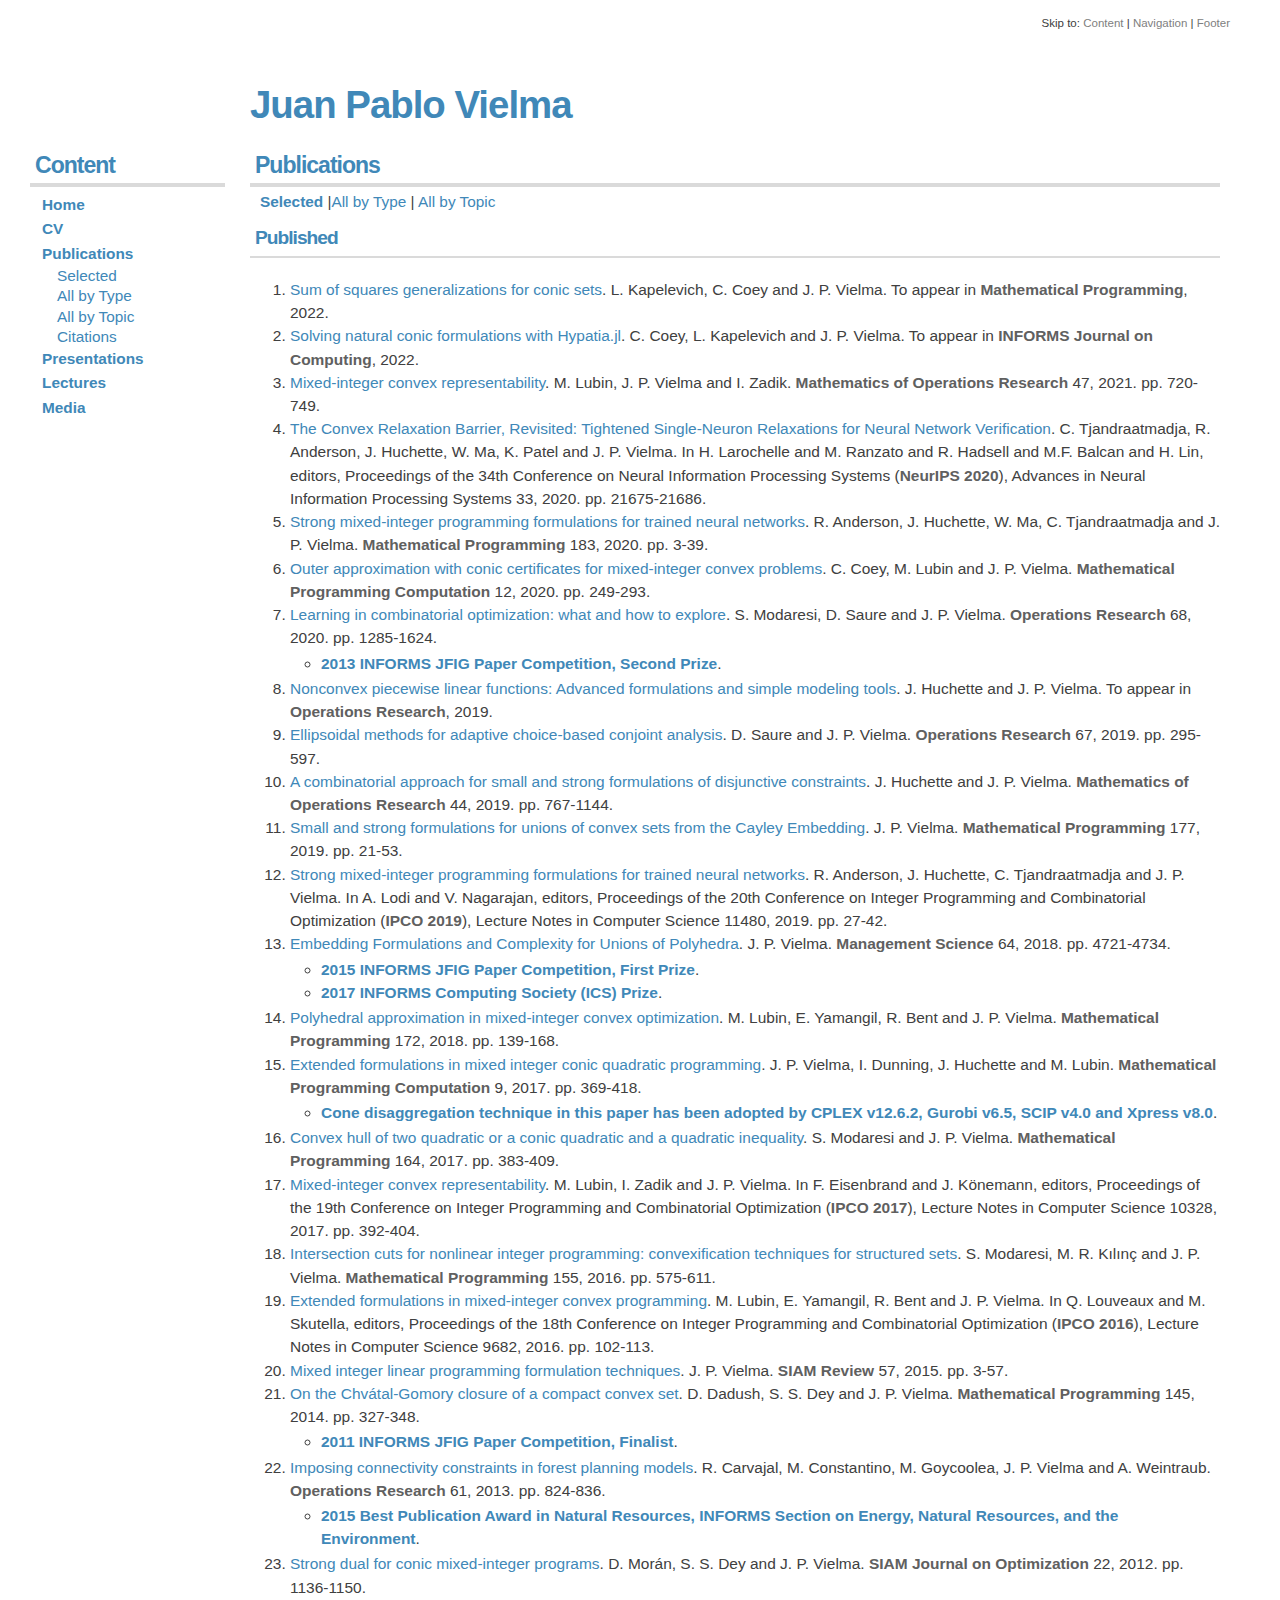
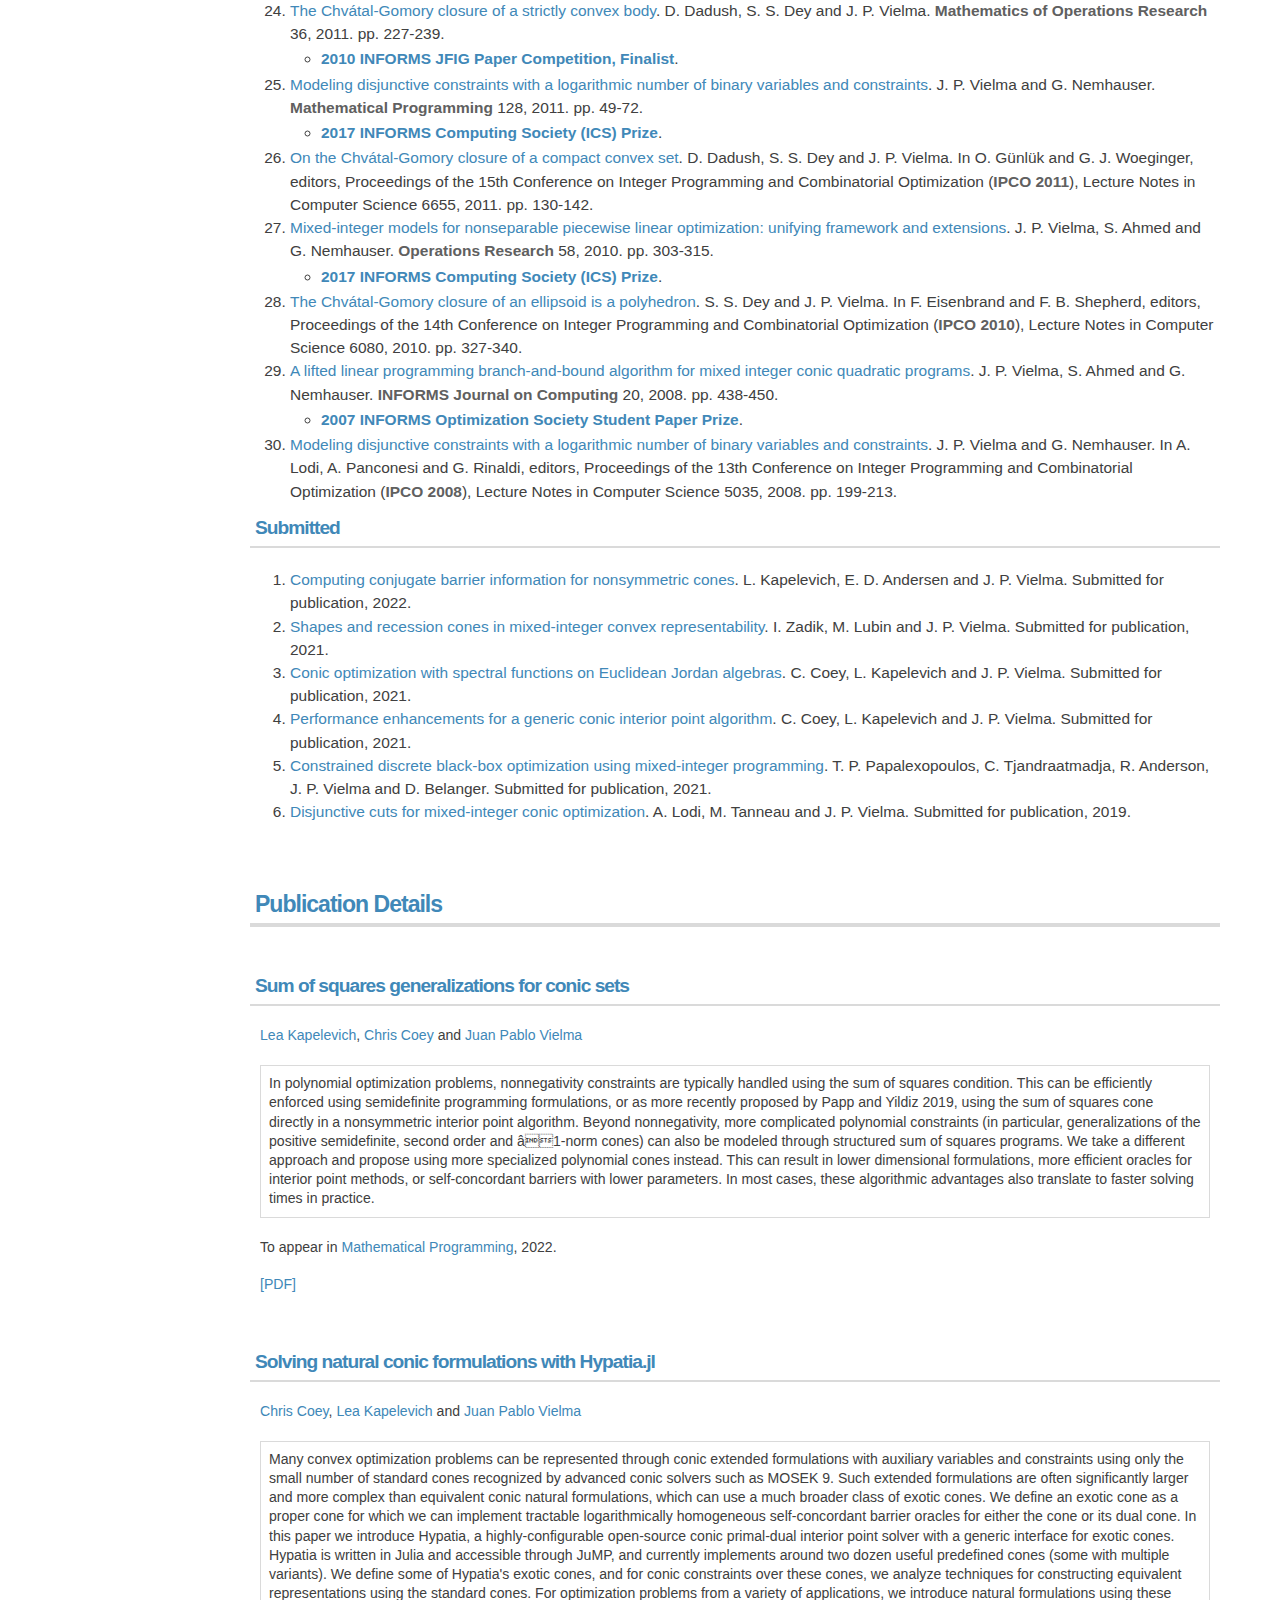
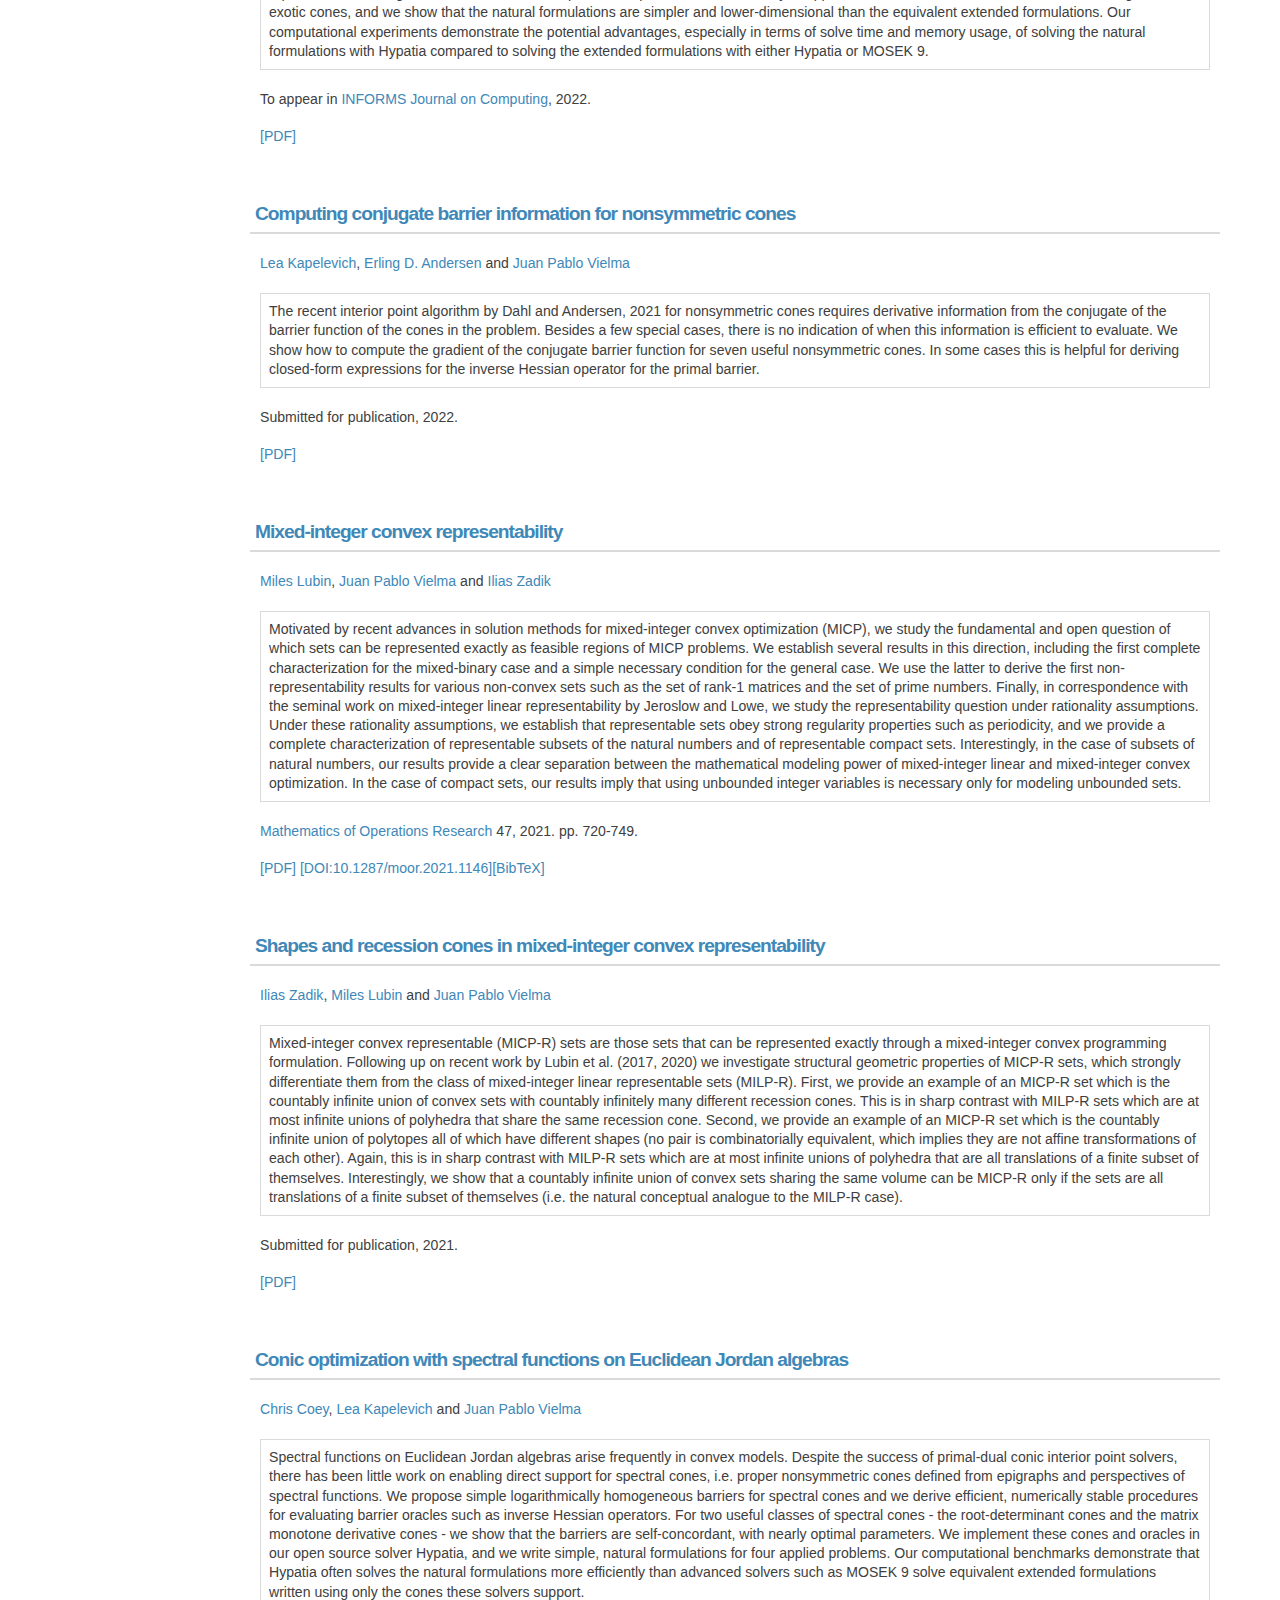
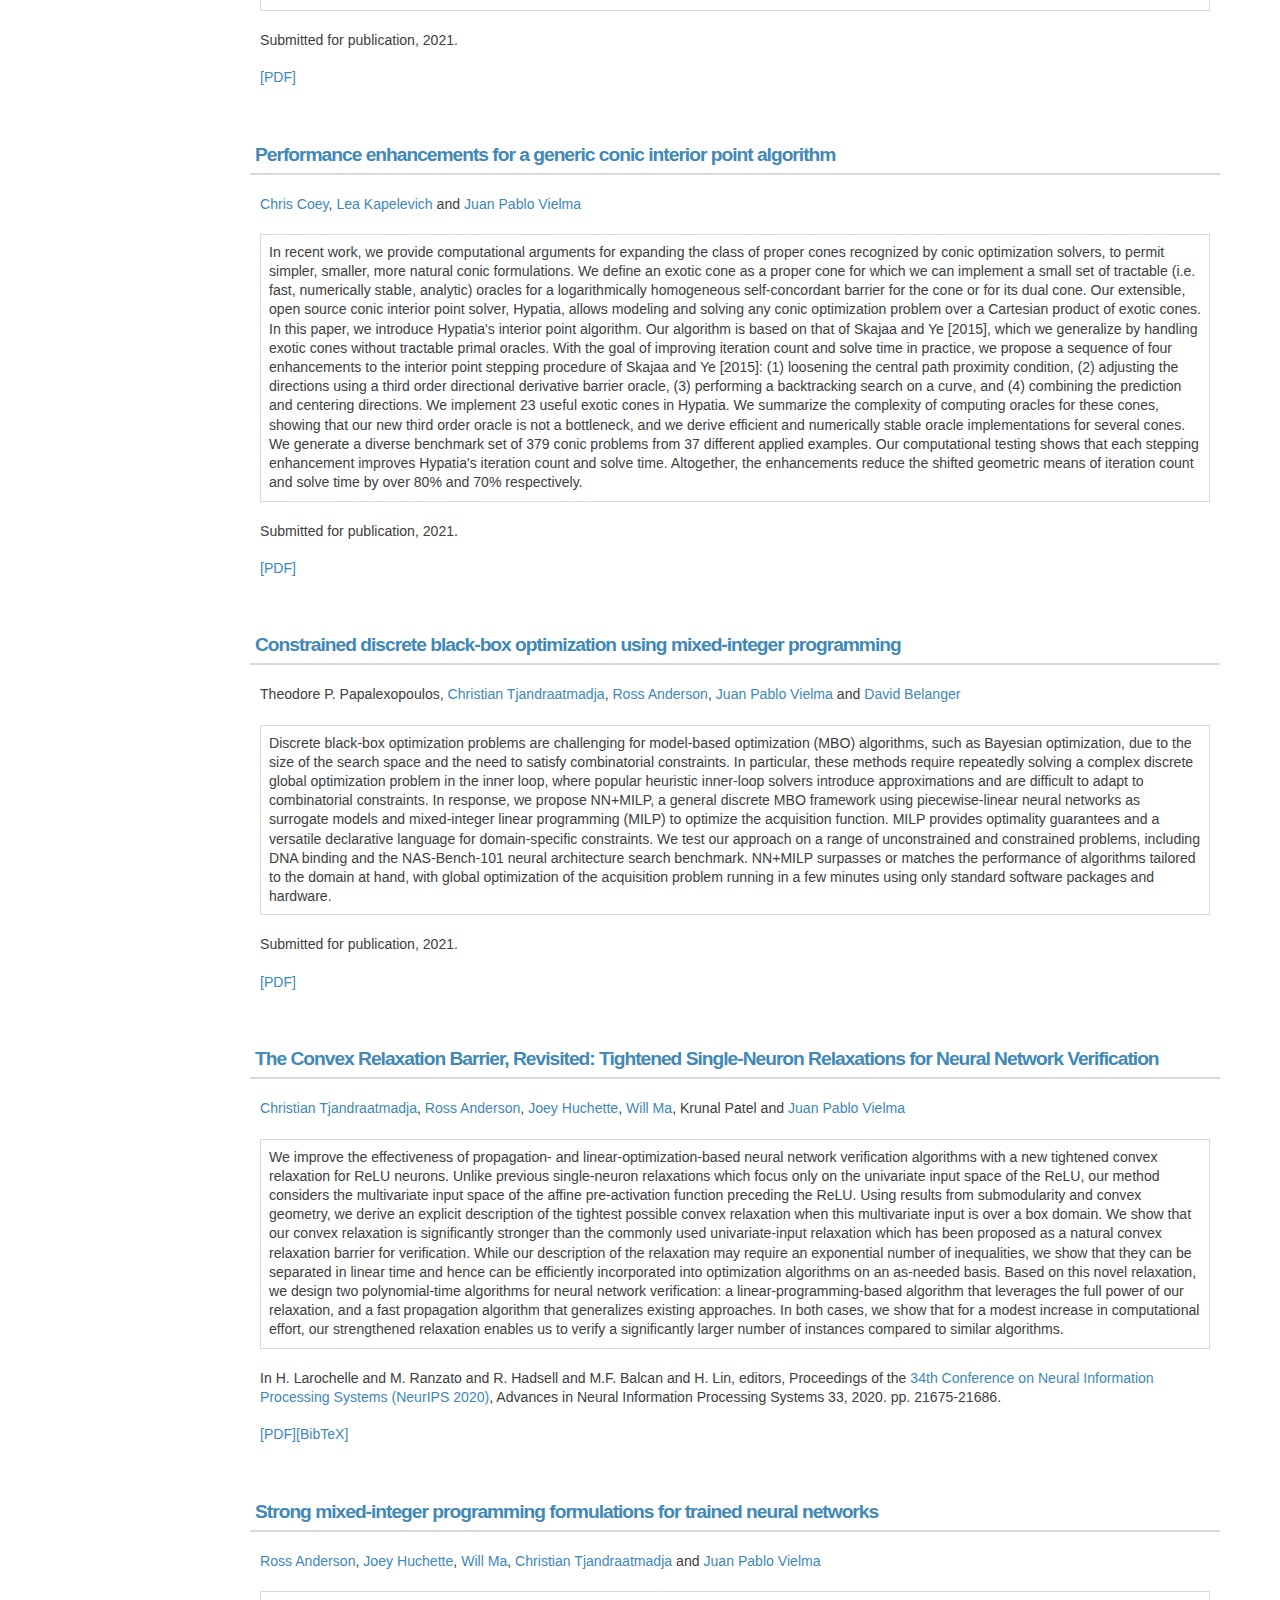
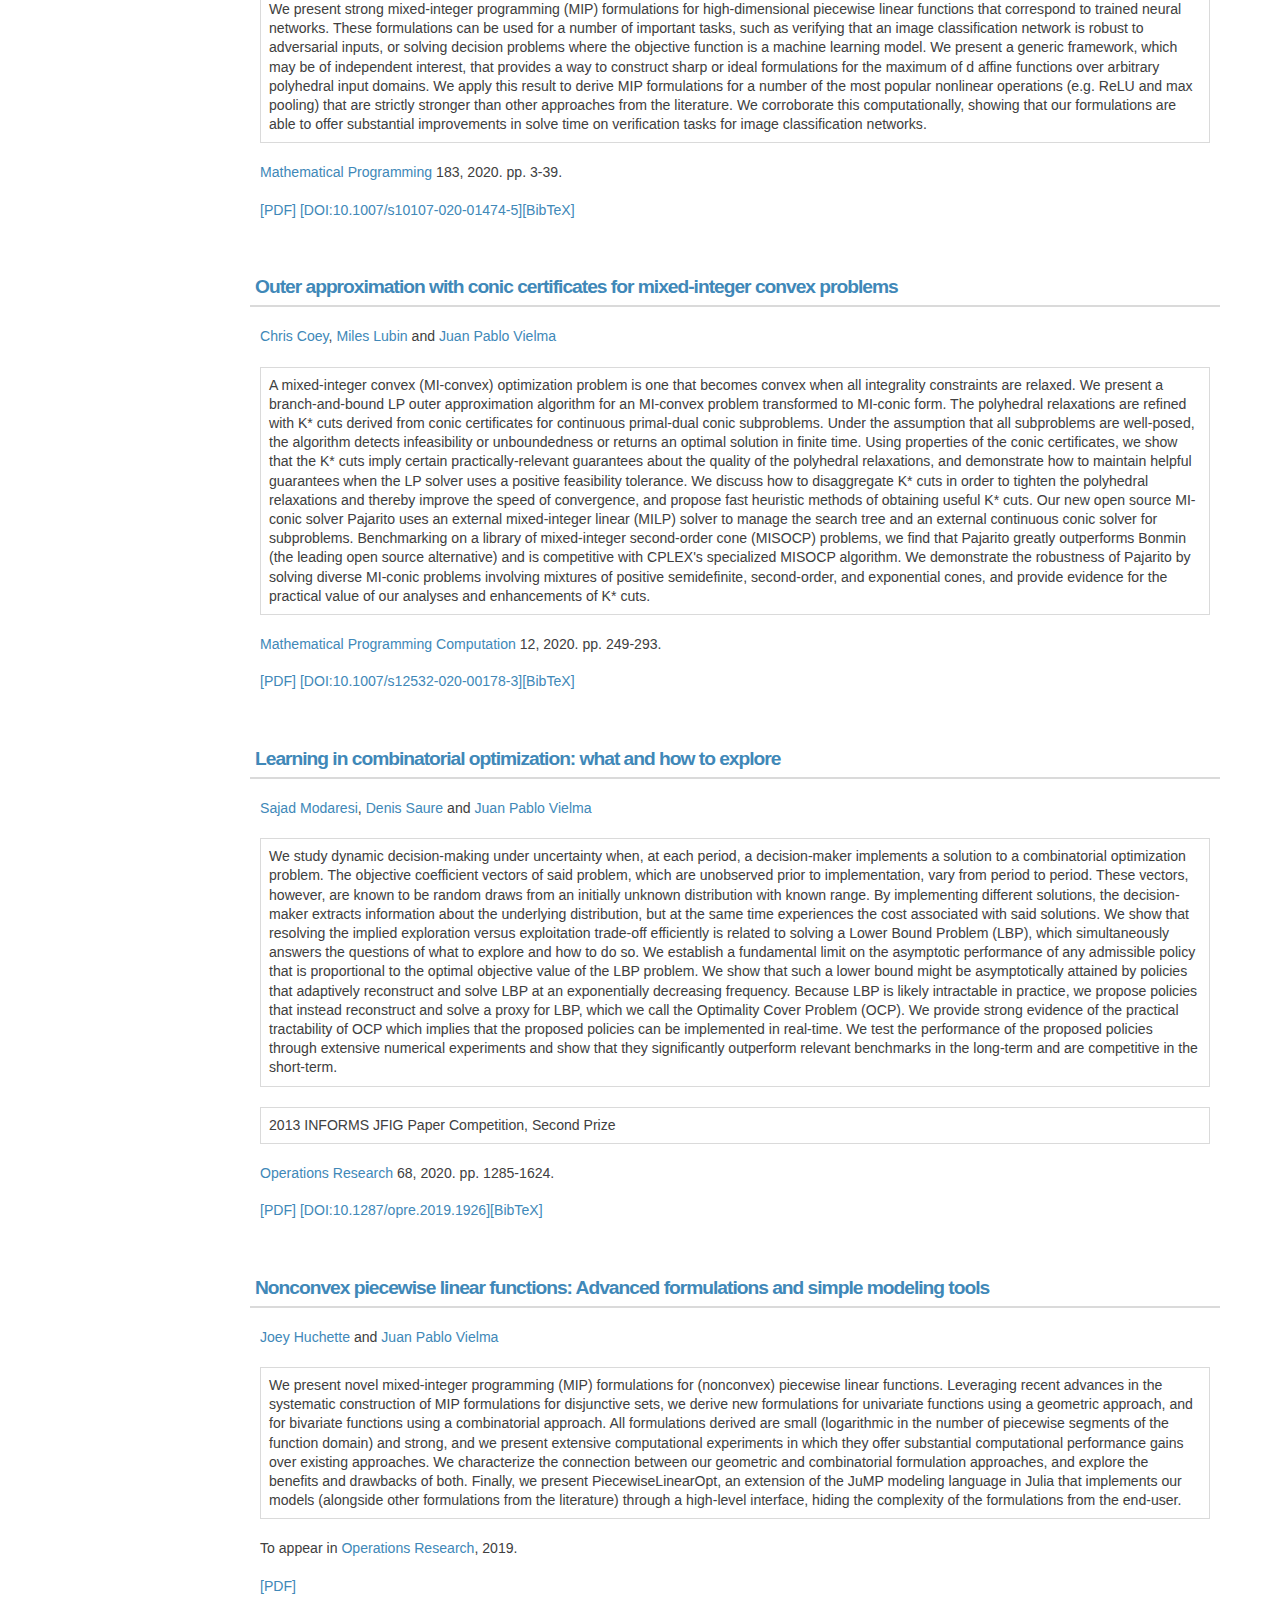
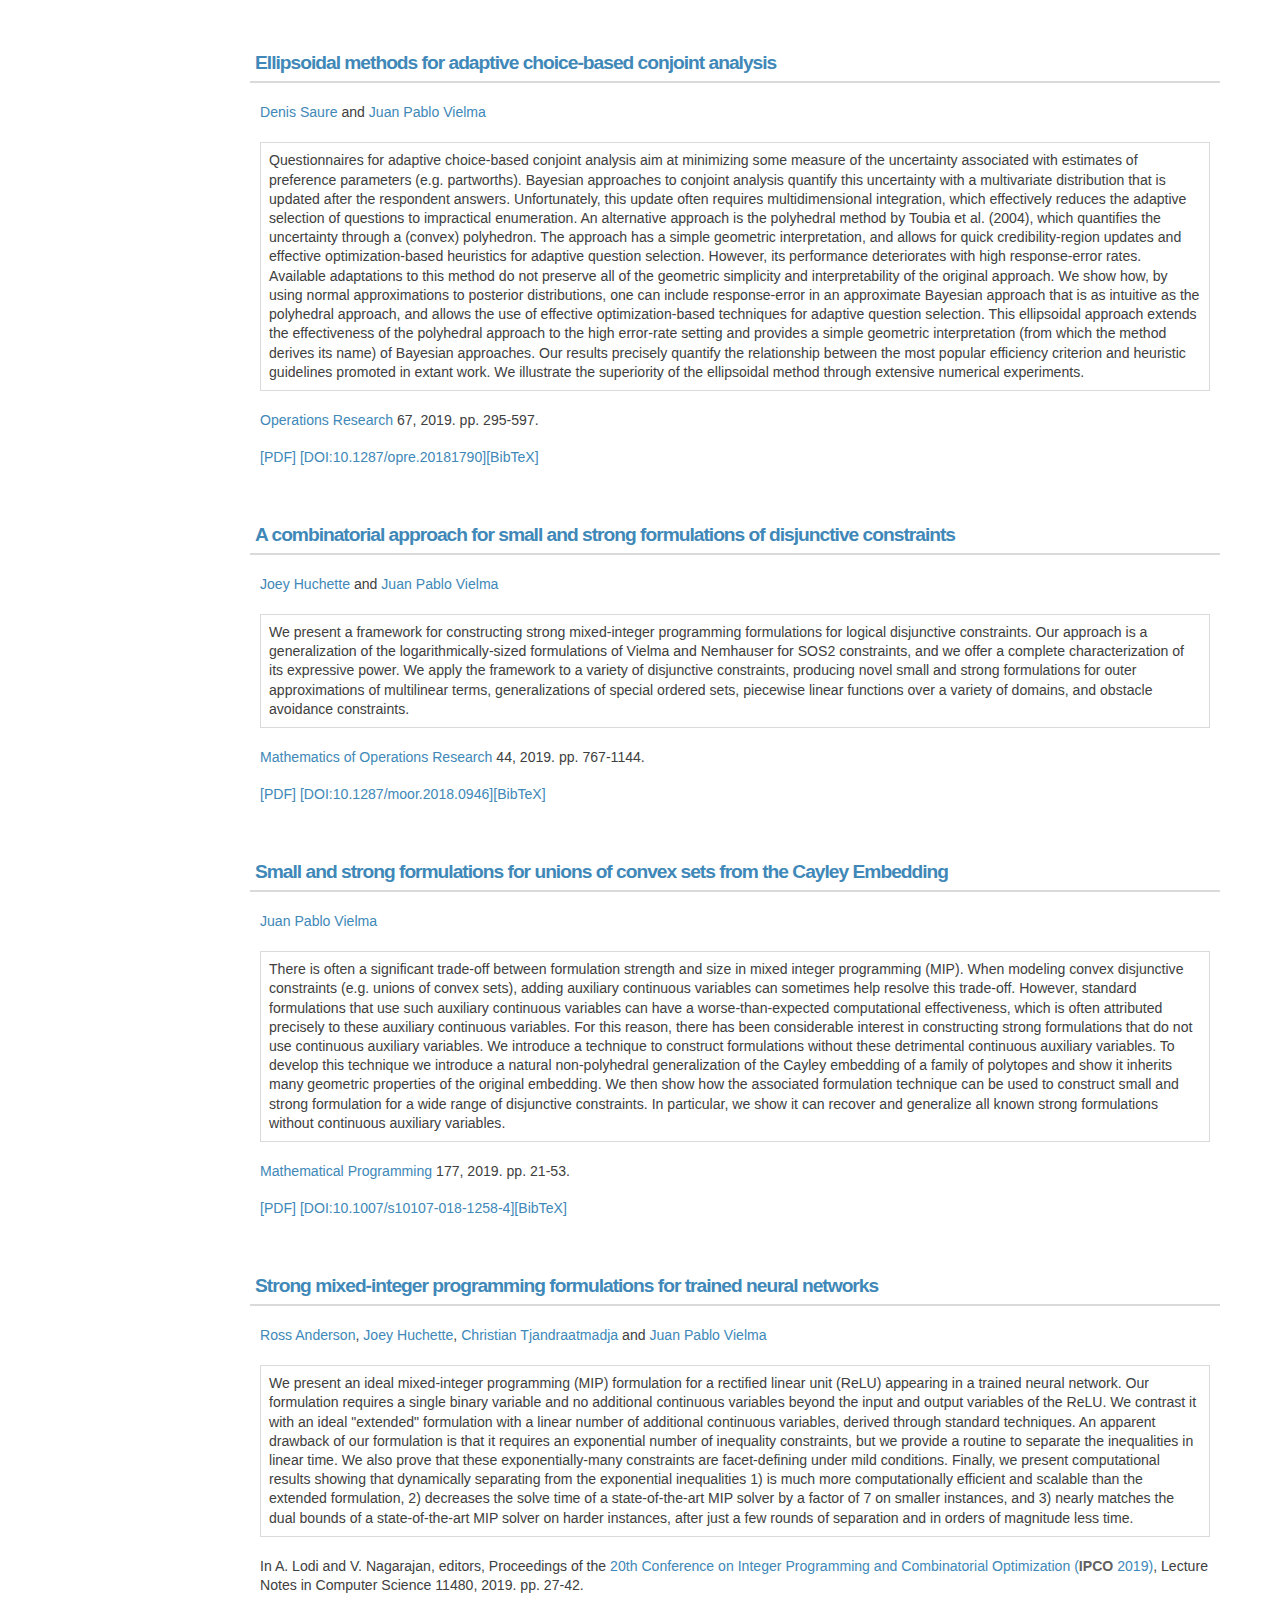
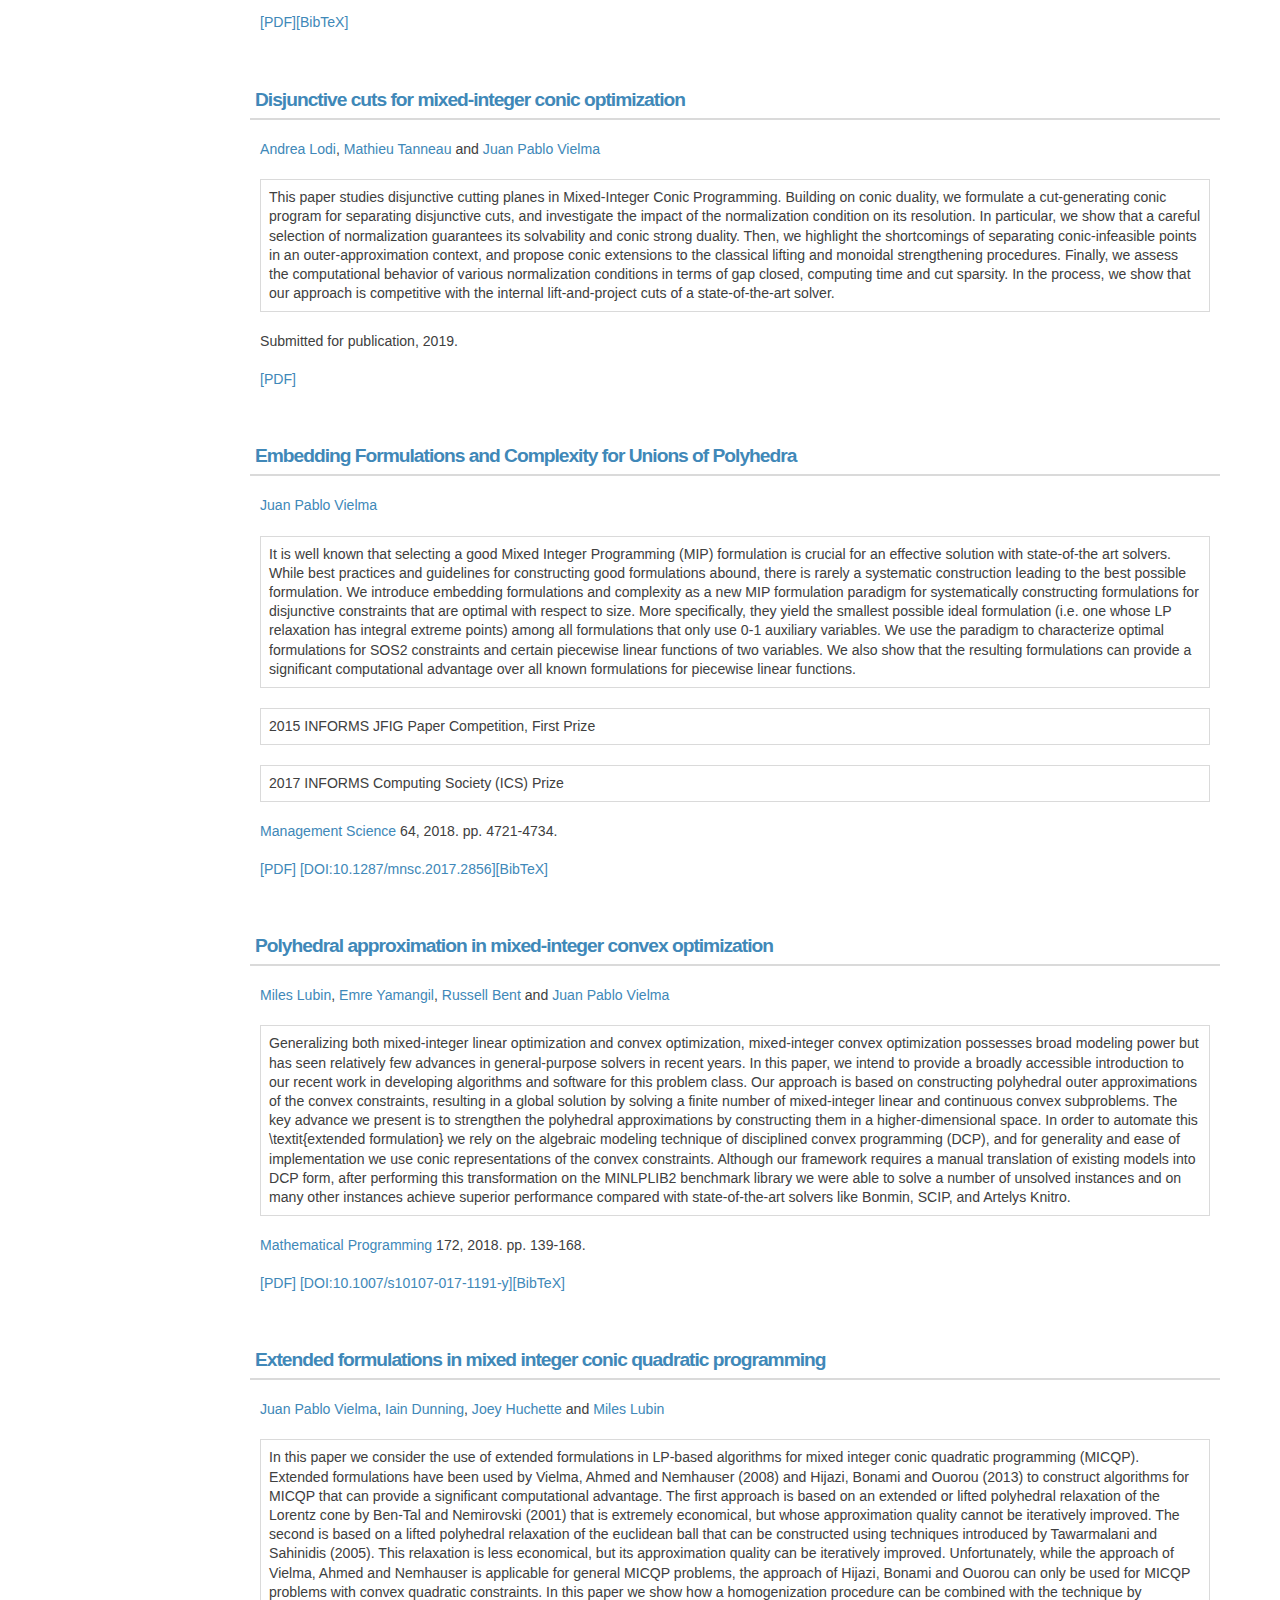
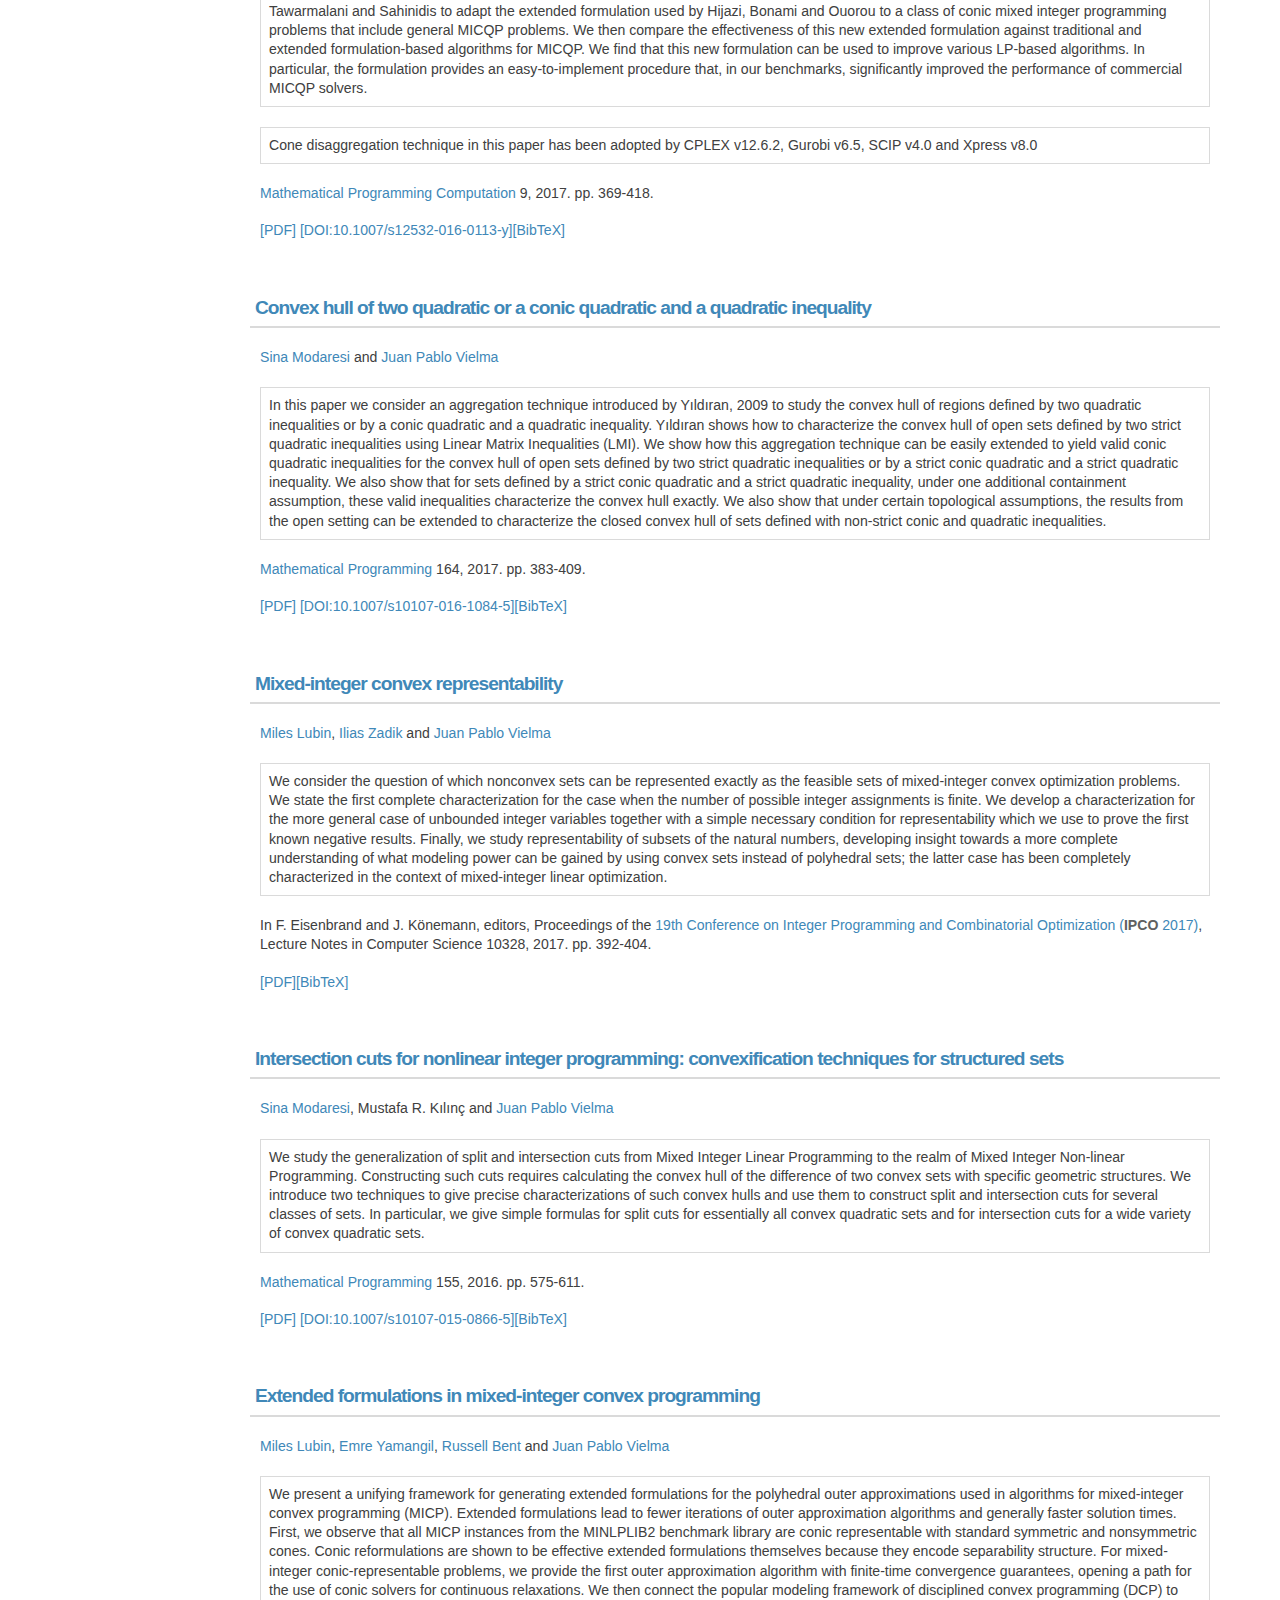
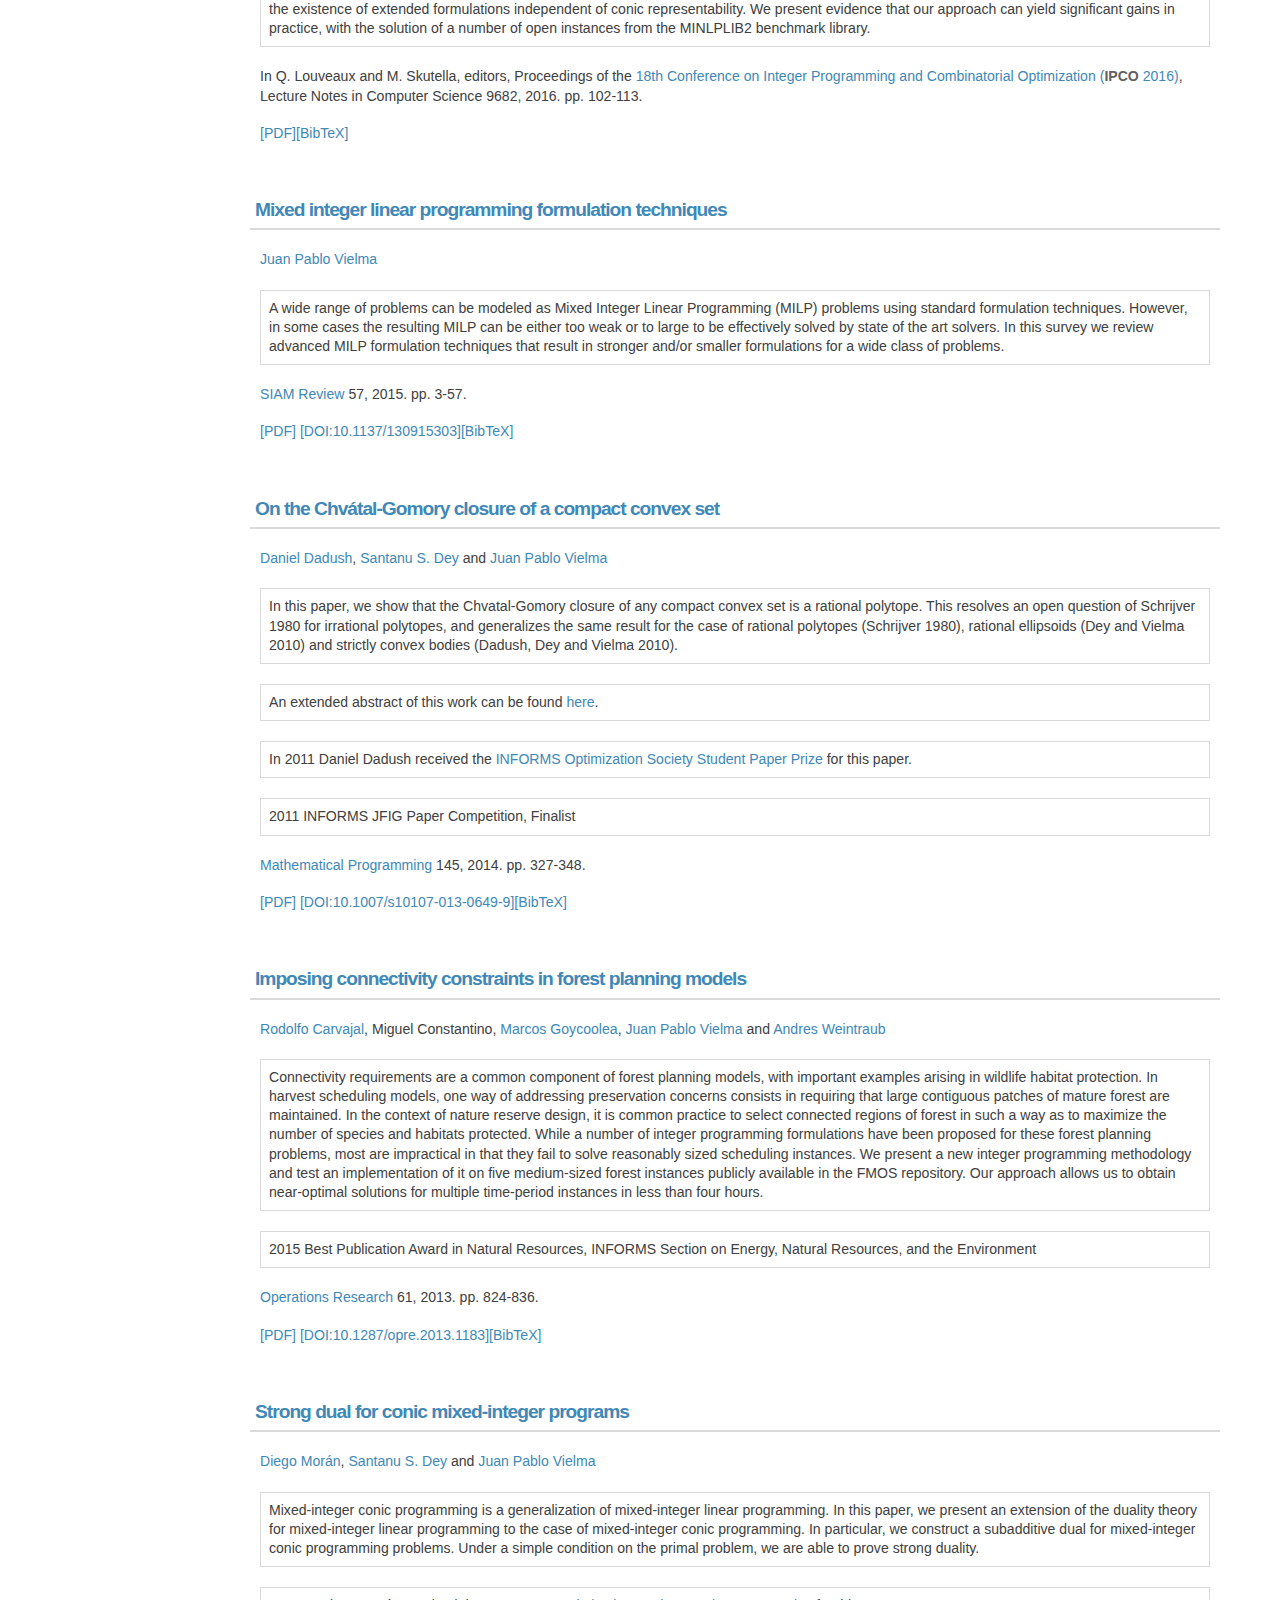
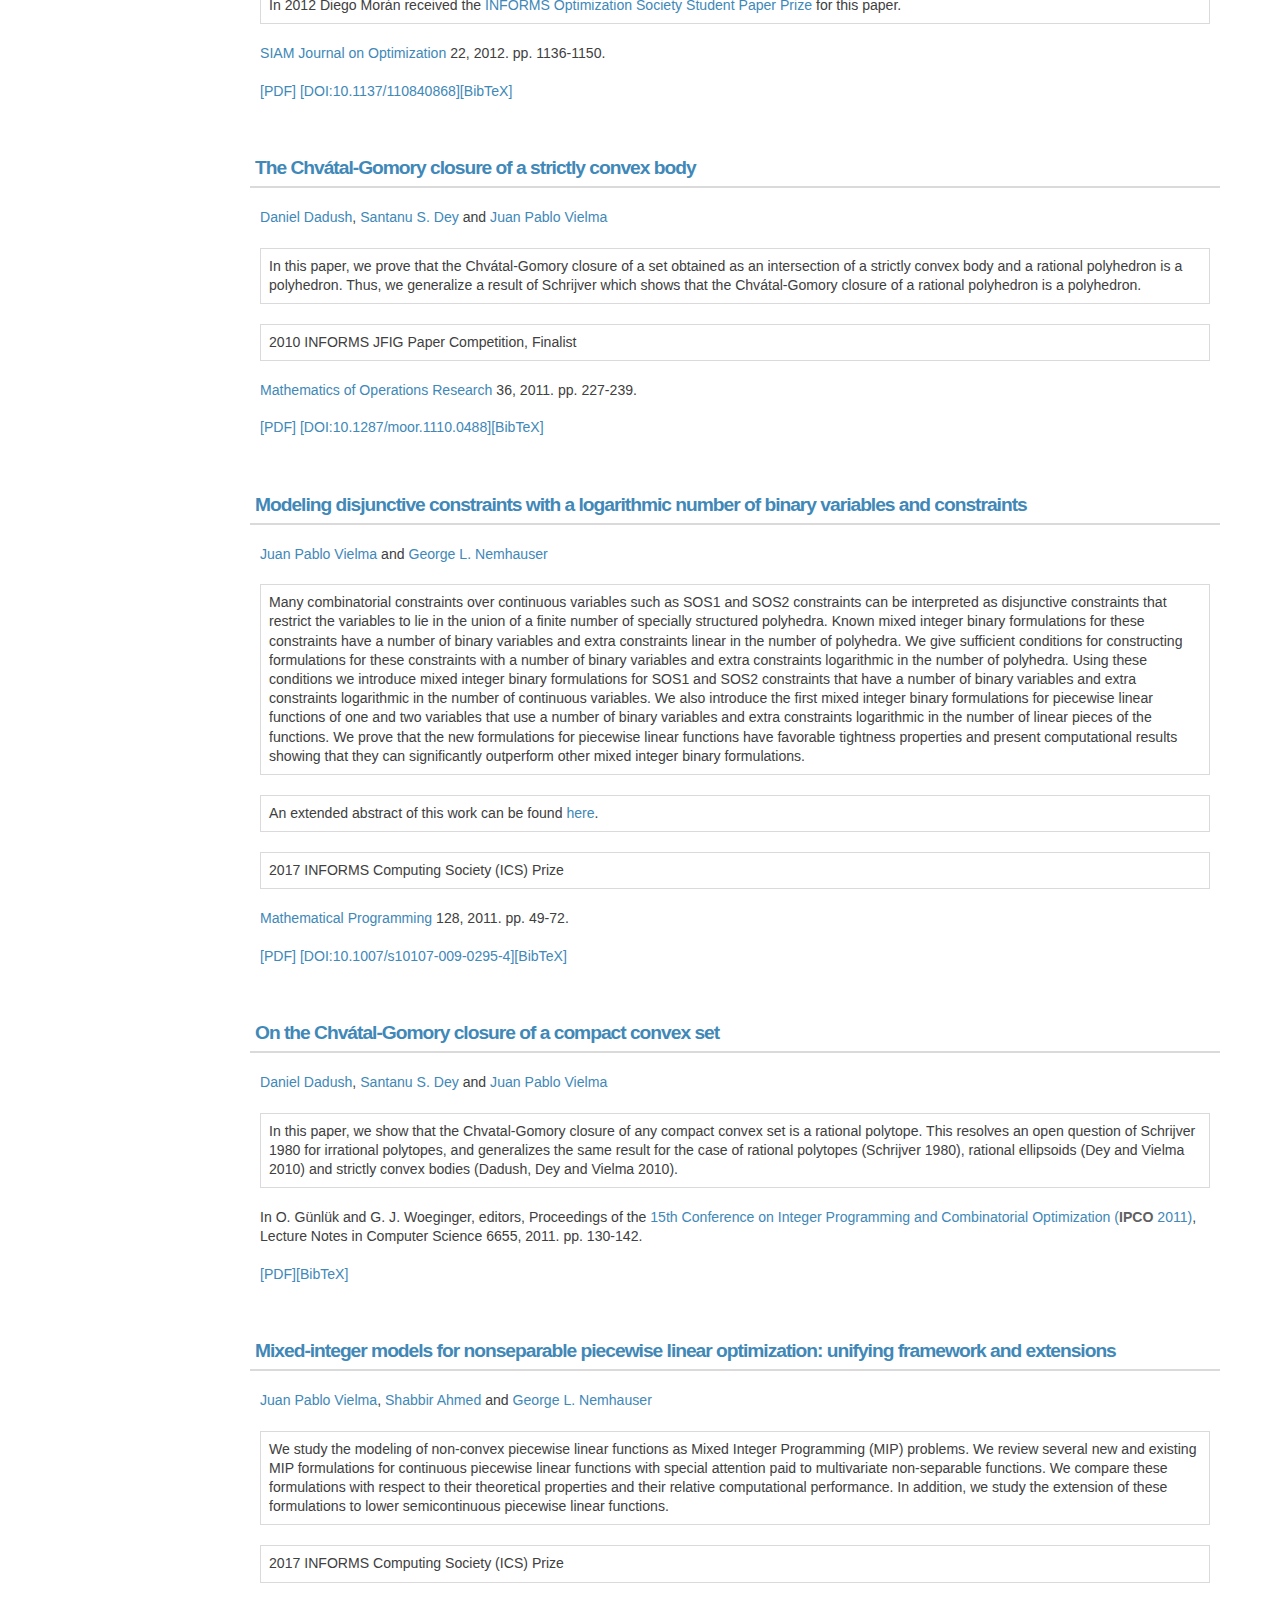
==== commit a3d4023b: "May22" ====
--- a/publications/index.html
+++ b/publications/index.html
@@ -61,12 +61,24 @@
 <h3 class="topic">Published</h3>
 <ol>
 <li class="paper">
+<a href="#Sum-of-squares-generalizations">Sum of squares generalizations for conic sets</a>.
+	L. Kapelevich, C. Coey and J. P. Vielma.
+	
+		To appear in
+	<em>Mathematical Programming</em>, 2022.
+	</li>
+<li class="paper">
+<a href="#Solving-Natural-Conic-Formulations">Solving natural conic formulations with Hypatia.jl</a>.
+	C. Coey, L. Kapelevich and J. P. Vielma.
+	
+		To appear in
+	<em>INFORMS Journal on Computing</em>, 2022.
+	</li>
+<li class="paper">
 <a href="#Regularity-in-mixed-integer-convex">Mixed-integer convex representability</a>.
 	M. Lubin, J. P. Vielma and I. Zadik.
-	
-		To appear in
-	<em>Mathematics of Operations Research</em>, 2021.
-	</li>
+	<em>Mathematics of Operations Research</em> 47, 2021.
+	 pp. 720-749.</li>
 <li class="paper">
 <a href="#The-Convex-Relaxation-Barrier-Revisited">The Convex Relaxation Barrier, Revisited: Tightened Single-Neuron Relaxations for Neural Network Verification</a>.
 	C. Tjandraatmadja, R. Anderson, J. Huchette, W. Ma, K. Patel and J. P. Vielma.
@@ -258,11 +270,6 @@
 	Submitted for publication, 2021.
 	</li>
 <li class="paper">
-<a href="#Sum-of-squares-generalizations">Sum of squares generalizations for conic sets</a>.
-	L. Kapelevich, C. Coey and J. P. Vielma.
-	Submitted for publication, 2021.
-	</li>
-<li class="paper">
 <a href="#Performance-Enhancements-Generic-Conic">Performance enhancements for a generic conic interior point algorithm</a>.
 	C. Coey, L. Kapelevich and J. P. Vielma.
 	Submitted for publication, 2021.
@@ -273,17 +280,32 @@
 	Submitted for publication, 2021.
 	</li>
 <li class="paper">
-<a href="#Solving-Natural-Conic-Formulations">Solving natural conic formulations with Hypatia.jl</a>.
-	C. Coey, L. Kapelevich and J. P. Vielma.
-	Submitted for publication, 2020.
-	</li>
-<li class="paper">
 <a href="#Disjunctive-Cuts-for-Mixed-Integer-Conic">Disjunctive cuts for mixed-integer conic optimization</a>.
 	A. Lodi, M. Tanneau and J. P. Vielma.
 	Submitted for publication, 2019.
 	</li>
 </ol>
 <br><br><br><h2>Publication Details</h2>
+<br><br><h3 class="topic" id="Sum-of-squares-generalizations">Sum of squares generalizations for conic sets</h3>
+<p><a href="https://lkapelevich.github.io/">Lea Kapelevich</a>, <a href="https://github.com/chriscoey/">Chris Coey</a> and <a href="http://web.mit.edu/jvielma/www/">Juan Pablo Vielma</a></p>
+<blockquote>
+In polynomial optimization problems, nonnegativity constraints are typically handled using the sum of squares condition. This can be efficiently enforced using semidefinite programming formulations, or as more recently proposed by Papp and Yildiz 2019, using the sum of squares cone directly in a nonsymmetric interior point algorithm. Beyond nonnegativity, more complicated polynomial constraints (in particular, generalizations of the positive semidefinite, second order and â1-norm cones) can also be modeled through structured sum of squares programs. We take a different approach and propose using more specialized polynomial cones instead. This can result in lower dimensional formulations, more efficient oracles for interior point methods, or self-concordant barriers with lower parameters. In most cases, these algorithmic advantages also translate to faster solving times in practice.
+				</blockquote>
+<p>
+		To appear in
+	<a href="http://www.springerlink.com/content/103081/">Mathematical Programming</a>, 2022.
+	</p>
+<p><a href="https://arxiv.org/abs/2103.11499">[PDF]</a></p>
+<br><br><h3 class="topic" id="Solving-Natural-Conic-Formulations">Solving natural conic formulations with Hypatia.jl</h3>
+<p><a href="https://github.com/chriscoey/">Chris Coey</a>, <a href="https://lkapelevich.github.io/">Lea Kapelevich</a> and <a href="http://web.mit.edu/jvielma/www/">Juan Pablo Vielma</a></p>
+<blockquote>
+					Many convex optimization problems can be represented through conic extended formulations with auxiliary variables and constraints using only the small number of standard cones recognized by advanced conic solvers such as MOSEK 9. Such extended formulations are often significantly larger and more complex than equivalent conic natural formulations, which can use a much broader class of exotic cones. We define an exotic cone as a proper cone for which we can implement tractable logarithmically homogeneous self-concordant barrier oracles for either the cone or its dual cone. In this paper we introduce Hypatia, a highly-configurable open-source conic primal-dual interior point solver with a generic interface for exotic cones. Hypatia is written in Julia and accessible through JuMP, and currently implements around two dozen useful predefined cones (some with multiple variants). We define some of Hypatia's exotic cones, and for conic constraints over these cones, we analyze techniques for constructing equivalent representations using the standard cones. For optimization problems from a variety of applications, we introduce natural formulations using these exotic cones, and we show that the natural formulations are simpler and lower-dimensional than the equivalent extended formulations. Our computational experiments demonstrate the potential advantages, especially in terms of solve time and memory usage, of solving the natural formulations with Hypatia compared to solving the extended formulations with either Hypatia or MOSEK 9.
+						</blockquote>
+<p>
+		To appear in
+	<a href="http://joc.pubs.informs.org/">INFORMS Journal on Computing</a>, 2022.
+	</p>
+<p><a href="https://arxiv.org/abs/2005.01136">[PDF]</a></p>
 <br><br><h3 class="topic" id="computing-conjugate-barrier-information">Computing conjugate barrier information for nonsymmetric cones</h3>
 <p><a href="https://lkapelevich.github.io/">Lea Kapelevich</a>, <a href="https://sites.google.com/andersens.name/erlingdandersen/startside">Erling D. Andersen</a> and <a href="http://web.mit.edu/jvielma/www/">Juan Pablo Vielma</a></p>
 <blockquote>
@@ -297,11 +319,9 @@
 <blockquote>
 				Motivated by recent advances in solution methods for mixed-integer convex optimization (MICP), we study the fundamental and open question of which sets can be represented exactly as feasible regions of MICP problems. We establish several results in this direction, including the first complete characterization for the mixed-binary case and a simple necessary condition for the general case. We use the latter to derive the first non-representability results for various non-convex sets such as the set of rank-1 matrices and the set of prime numbers. Finally, in correspondence with the seminal work on mixed-integer linear representability by Jeroslow and Lowe, we study the representability question under rationality assumptions. Under these rationality assumptions,  we establish that representable sets obey strong regularity properties such as periodicity, and we provide a complete characterization of representable subsets of the natural numbers and of representable compact sets. Interestingly, in the case of subsets of natural numbers, our results provide a clear separation between the mathematical modeling power of mixed-integer linear and mixed-integer convex optimization. In the case of compact sets, our results imply that using unbounded integer variables is necessary only for modeling unbounded sets.
 		</blockquote>
-<p>
-		To appear in
-	<a href="http://mor.pubs.informs.org/">Mathematics of Operations Research</a>, 2021.
-	</p>
-<p><a href="https://arxiv.org/abs/1706.05135">[PDF]</a> <a href="https://doi.org/10.1287/moor.2021.1146">[DOI:10.1287/moor.2021.1146]</a></p>
+<p><a href="http://mor.pubs.informs.org/">Mathematics of Operations Research</a> 47, 2021.
+	 pp. 720-749.</p>
+<p><a href="https://arxiv.org/abs/1706.05135">[PDF]</a> <a href="https://doi.org/10.1287/moor.2021.1146">[DOI:10.1287/moor.2021.1146]</a><a href="Regularity-in-mixed-integer-convex.bib">[BibTeX]</a></p>
 <br><br><h3 class="topic" id="Shapes-and-recession-cones">Shapes and recession cones in mixed-integer convex representability</h3>
 <p><a href="https://cims.nyu.edu/~iz368/">Ilias Zadik</a>, <a href="https://mlubin.github.io/">Miles Lubin</a> and <a href="http://web.mit.edu/jvielma/www/">Juan Pablo Vielma</a></p>
 <blockquote>
@@ -318,14 +338,6 @@
 <p>Submitted for publication, 2021.
 	</p>
 <p><a href="https://arxiv.org/abs/2103.04104">[PDF]</a></p>
-<br><br><h3 class="topic" id="Sum-of-squares-generalizations">Sum of squares generalizations for conic sets</h3>
-<p><a href="https://lkapelevich.github.io/">Lea Kapelevich</a>, <a href="https://github.com/chriscoey/">Chris Coey</a> and <a href="http://web.mit.edu/jvielma/www/">Juan Pablo Vielma</a></p>
-<blockquote>
-				In polynomial optimization problems, nonnegativity constraints are typically handled using the sum of squares condition. This can be efficiently enforced using semidefinite programming formulations, or as more recently proposed by Papp and Yildiz 2019, using the sum of squares cone directly in a nonsymmetric interior point algorithm. Beyond nonnegativity, more complicated polynomial constraints (in particular, generalizations of the positive semidefinite, second order and â1-norm cones) can also be modeled through structured sum of squares programs. We take a different approach and propose using more specialized polynomial cones instead. This can result in lower dimensional formulations, more efficient oracles for interior point methods, or self-concordant barriers with lower parameters. In most cases, these algorithmic advantages also translate to faster solving times in practice.
-								</blockquote>
-<p>Submitted for publication, 2021.
-	</p>
-<p><a href="https://arxiv.org/abs/2103.11499">[PDF]</a></p>
 <br><br><h3 class="topic" id="Performance-Enhancements-Generic-Conic">Performance enhancements for a generic conic interior point algorithm</h3>
 <p><a href="https://github.com/chriscoey/">Chris Coey</a>, <a href="https://lkapelevich.github.io/">Lea Kapelevich</a> and <a href="http://web.mit.edu/jvielma/www/">Juan Pablo Vielma</a></p>
 <blockquote>
@@ -382,14 +394,6 @@
 <p><a href="http://pubsonline.informs.org/journal/opre">Operations Research</a> 68, 2020.
 	 pp. 1285-1624.</p>
 <p><a href="Learning-in-Combinatorial-Optimization.pdf">[PDF]</a> <a href="https://doi.org/10.1287/opre.2019.1926">[DOI:10.1287/opre.2019.1926]</a><a href="Learning-in-Combinatorial-Optimization.bib">[BibTeX]</a></p>
-<br><br><h3 class="topic" id="Solving-Natural-Conic-Formulations">Solving natural conic formulations with Hypatia.jl</h3>
-<p><a href="https://github.com/chriscoey/">Chris Coey</a>, <a href="https://lkapelevich.github.io/">Lea Kapelevich</a> and <a href="http://web.mit.edu/jvielma/www/">Juan Pablo Vielma</a></p>
-<blockquote>
-					Many convex optimization problems can be represented through conic extended formulations with auxiliary variables and constraints using only the small number of standard cones recognized by advanced conic solvers such as MOSEK 9. Such extended formulations are often significantly larger and more complex than equivalent conic natural formulations, which can use a much broader class of exotic cones. We define an exotic cone as a proper cone for which we can implement tractable logarithmically homogeneous self-concordant barrier oracles for either the cone or its dual cone. In this paper we introduce Hypatia, a highly-configurable open-source conic primal-dual interior point solver with a generic interface for exotic cones. Hypatia is written in Julia and accessible through JuMP, and currently implements around two dozen useful predefined cones (some with multiple variants). We define some of Hypatia's exotic cones, and for conic constraints over these cones, we analyze techniques for constructing equivalent representations using the standard cones. For optimization problems from a variety of applications, we introduce natural formulations using these exotic cones, and we show that the natural formulations are simpler and lower-dimensional than the equivalent extended formulations. Our computational experiments demonstrate the potential advantages, especially in terms of solve time and memory usage, of solving the natural formulations with Hypatia compared to solving the extended formulations with either Hypatia or MOSEK 9.
-						</blockquote>
-<p>Submitted for publication, 2020.
-	</p>
-<p><a href="https://arxiv.org/abs/2005.01136">[PDF]</a></p>
 <br><br><h3 class="topic" id="nonconvex-piecewise-linear-functions">Nonconvex piecewise linear functions: Advanced formulations and simple modeling tools</h3>
 <p><a href="http://www.joehuchette.com/">Joey Huchette</a> and <a href="http://web.mit.edu/jvielma/www/">Juan Pablo Vielma</a></p>
 <blockquote>
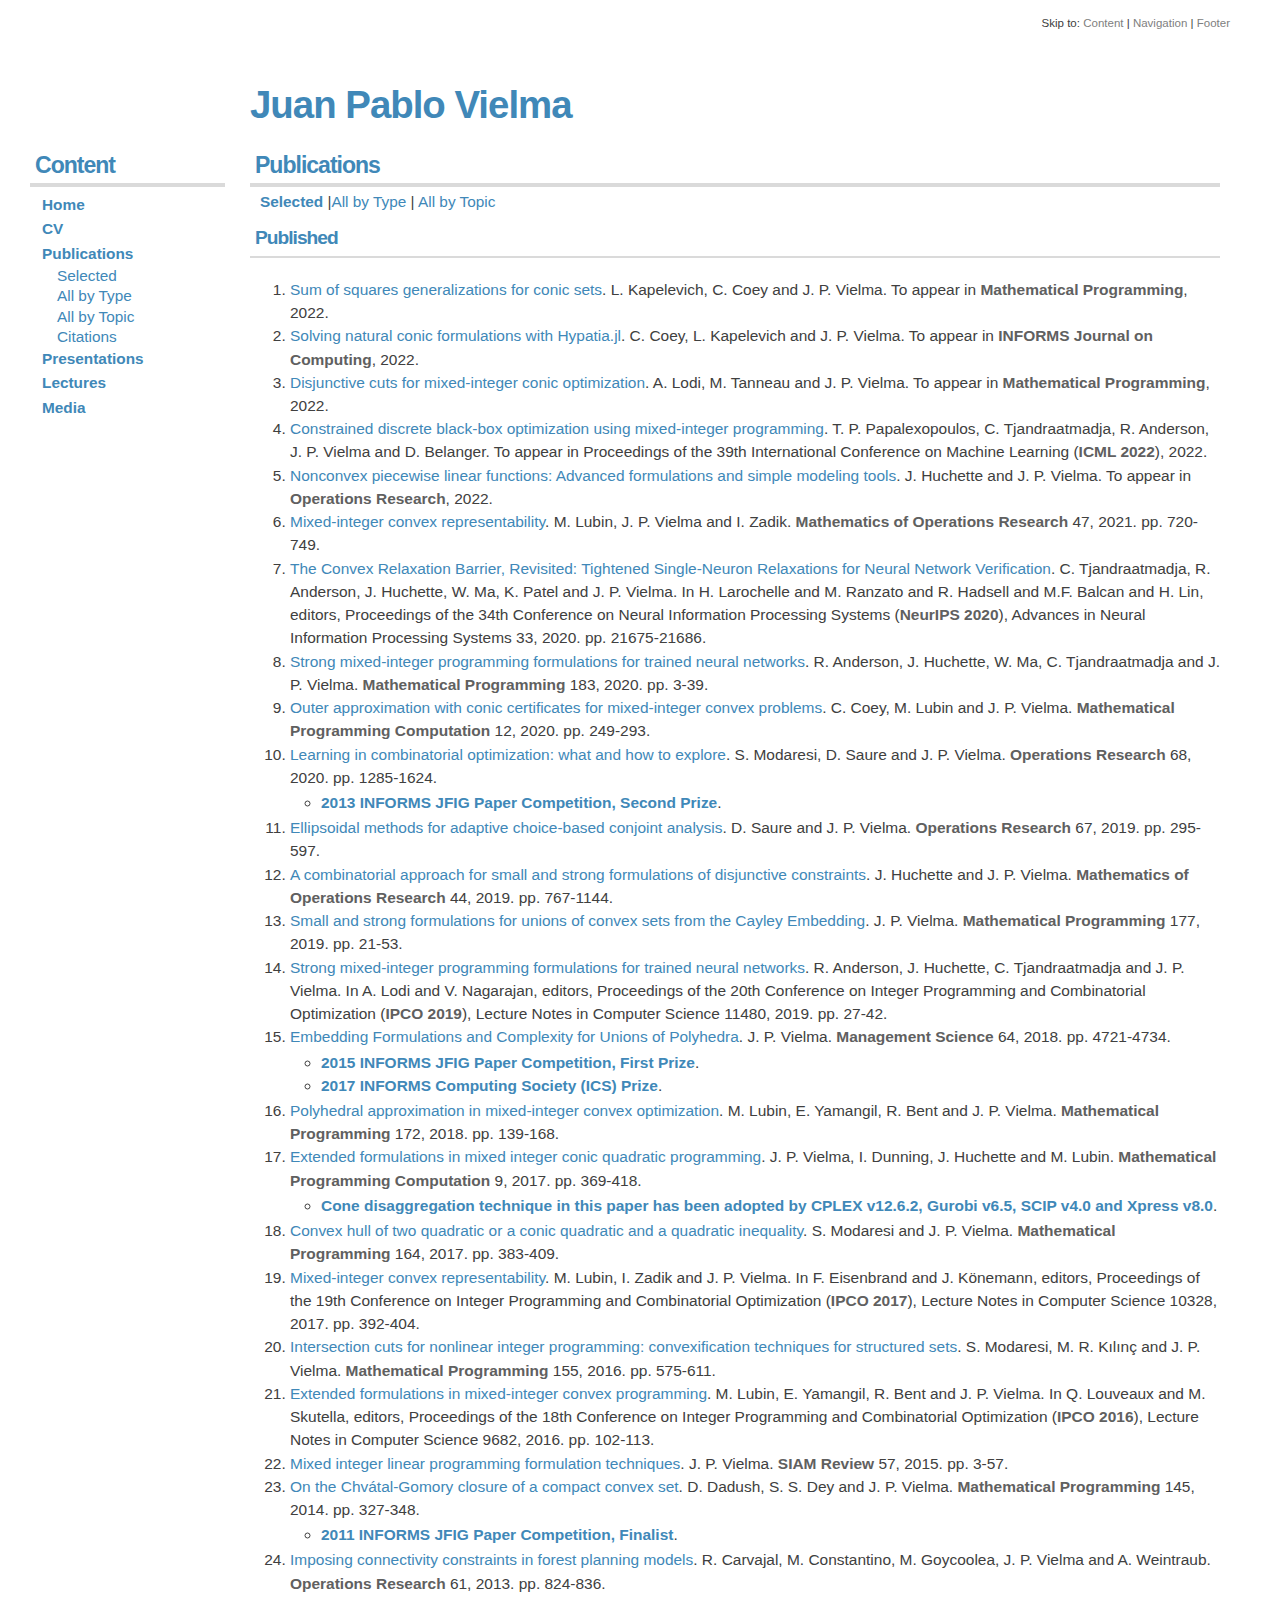
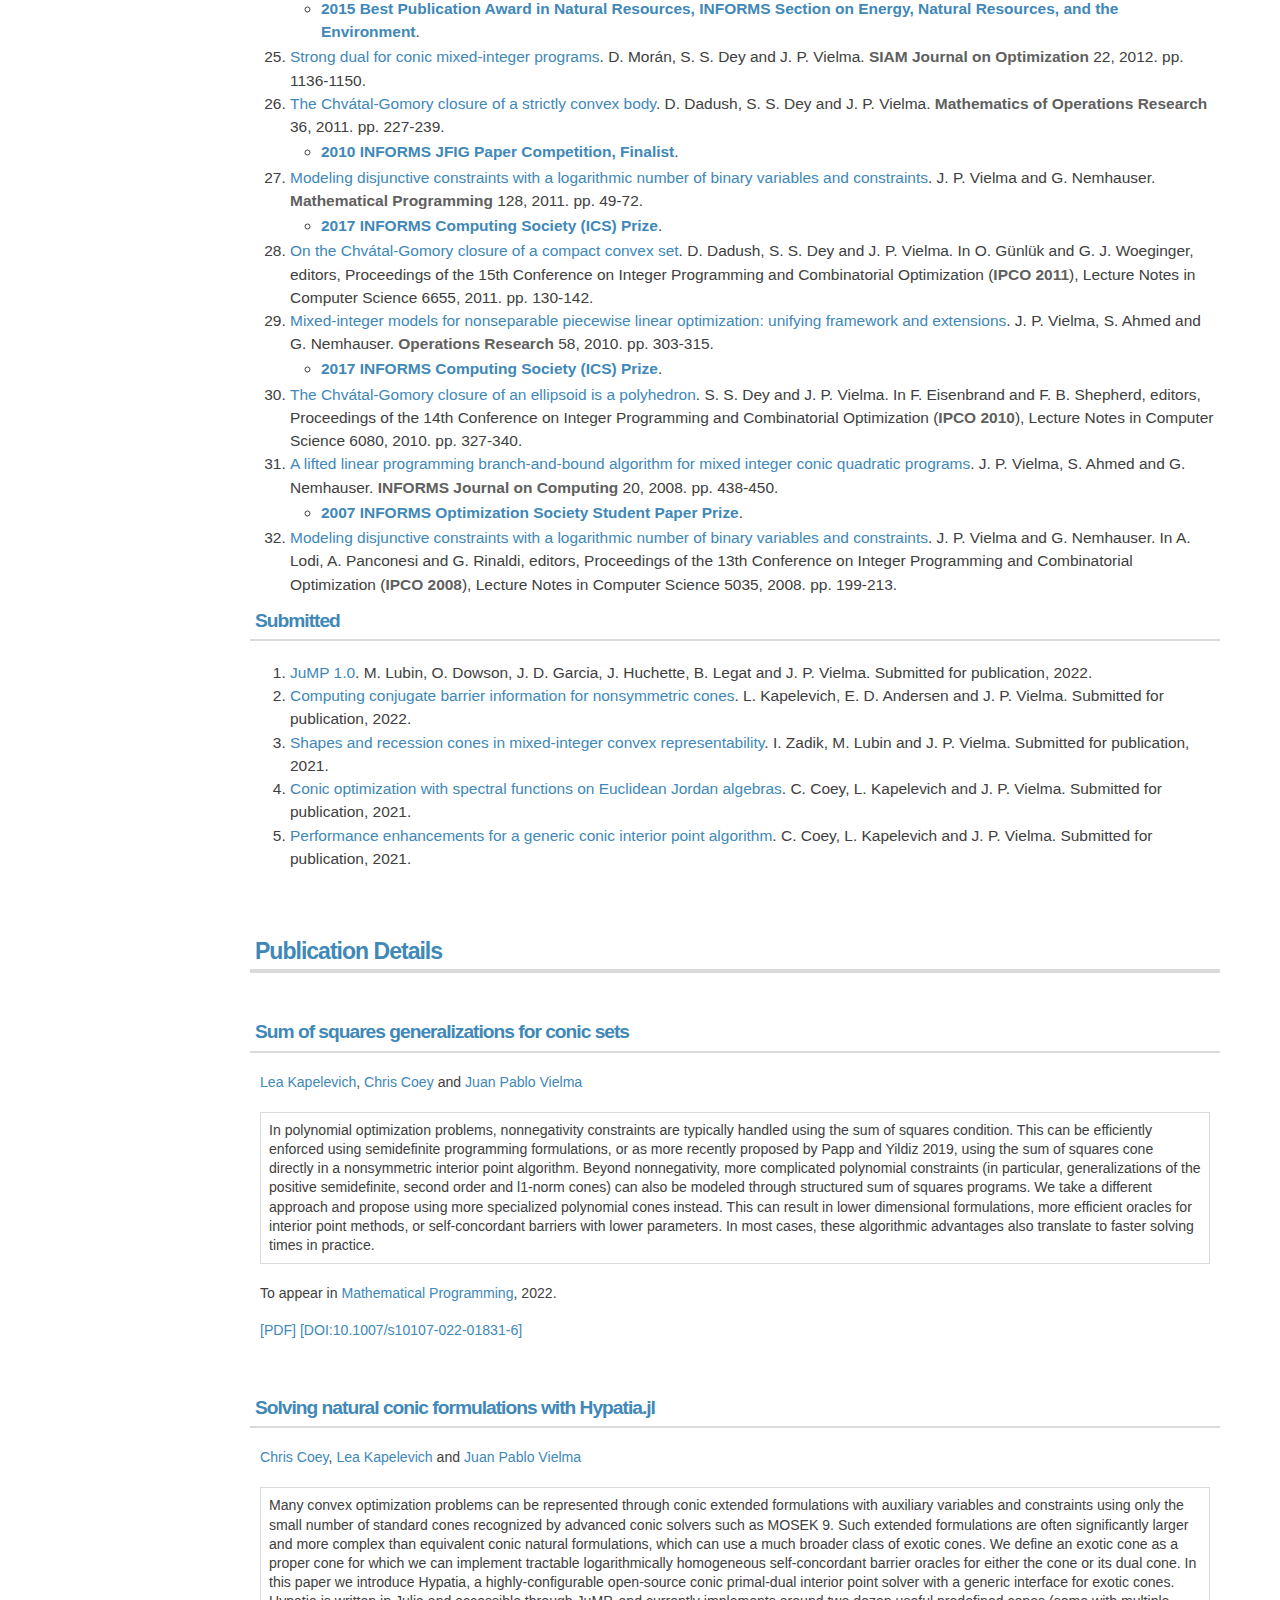
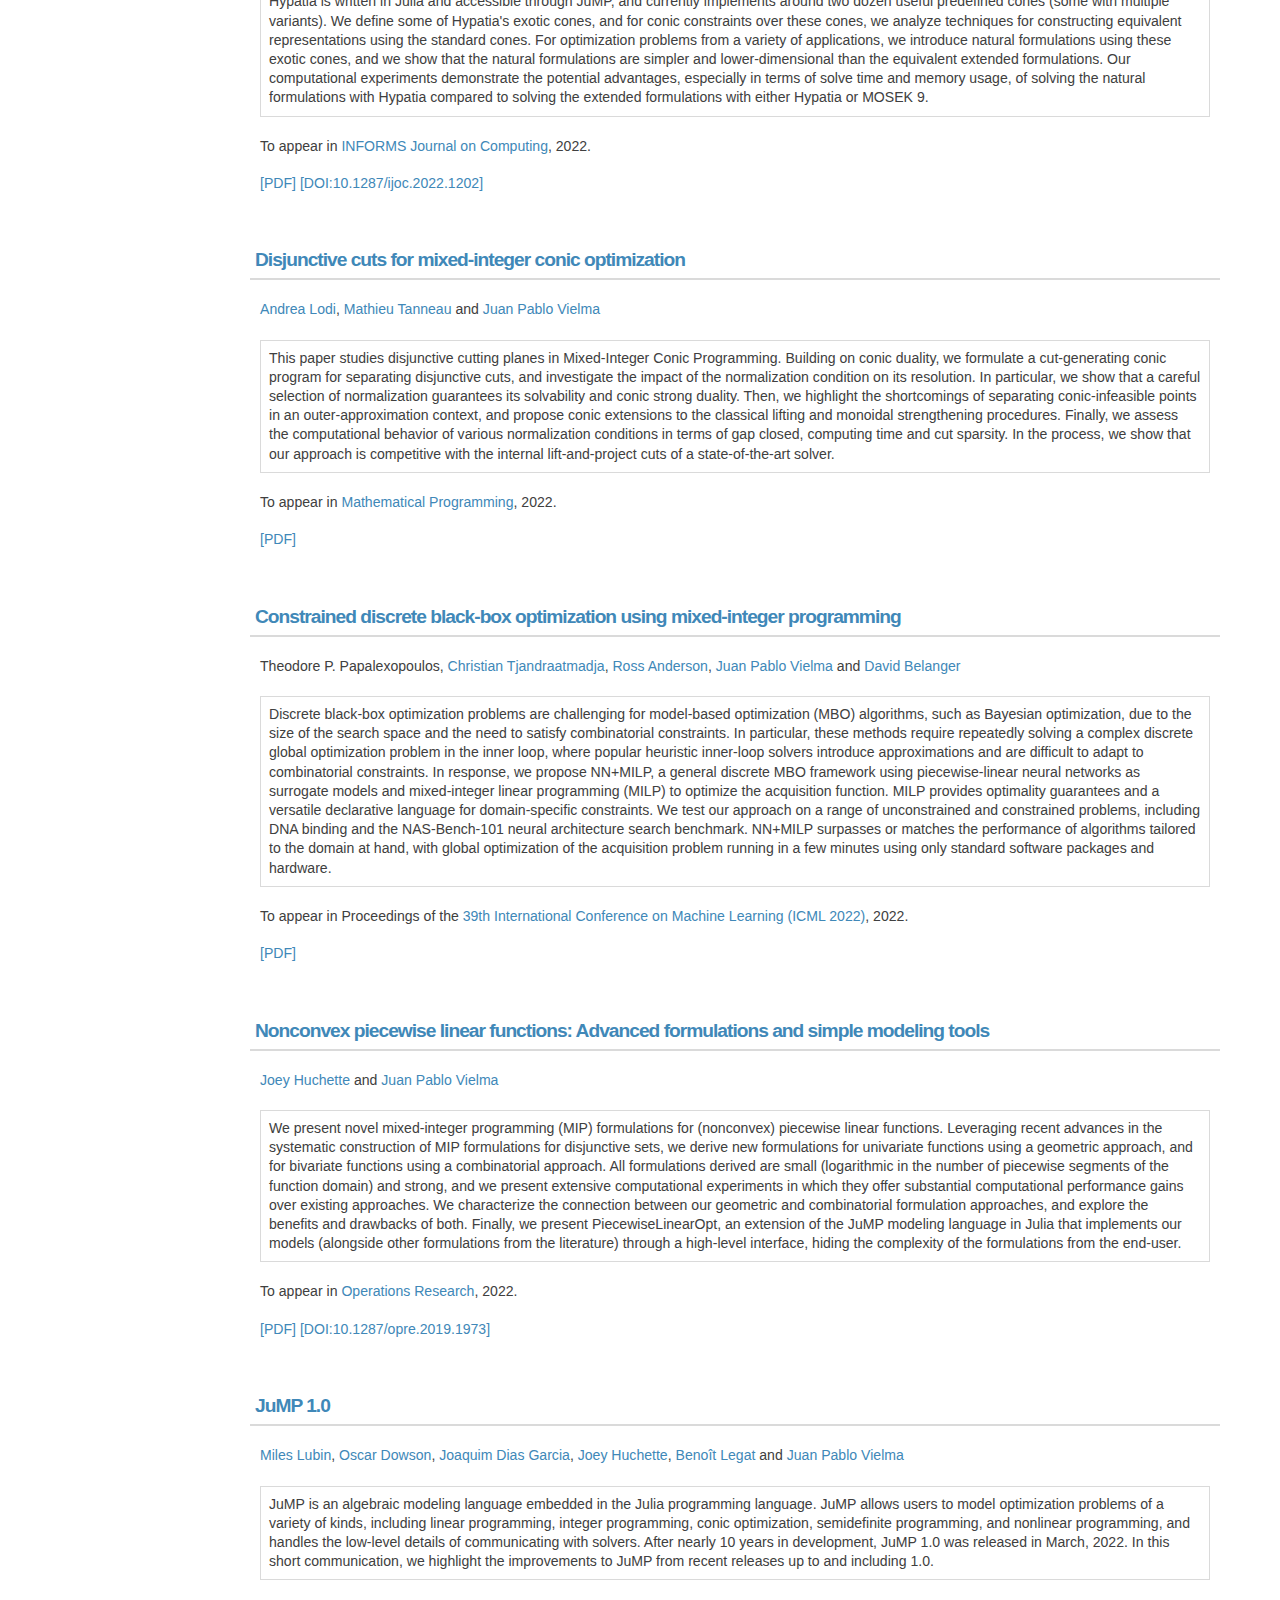
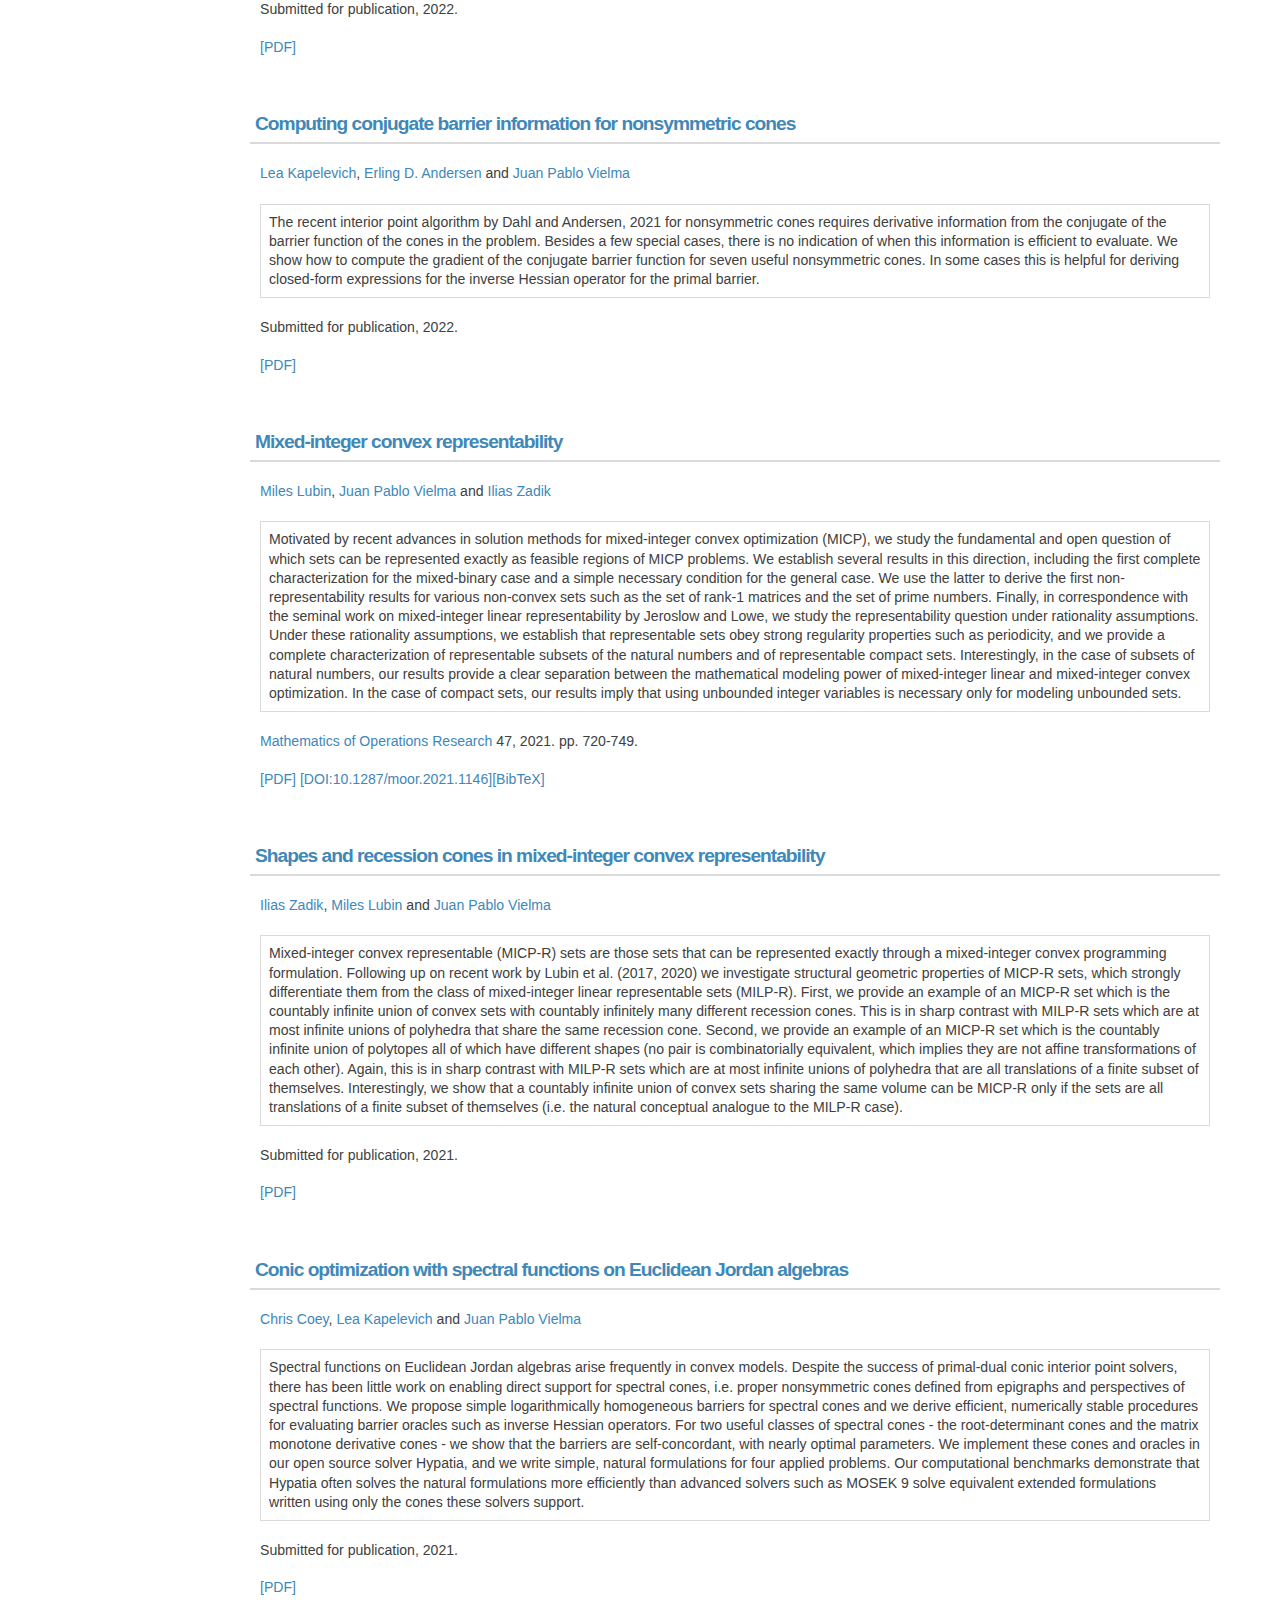
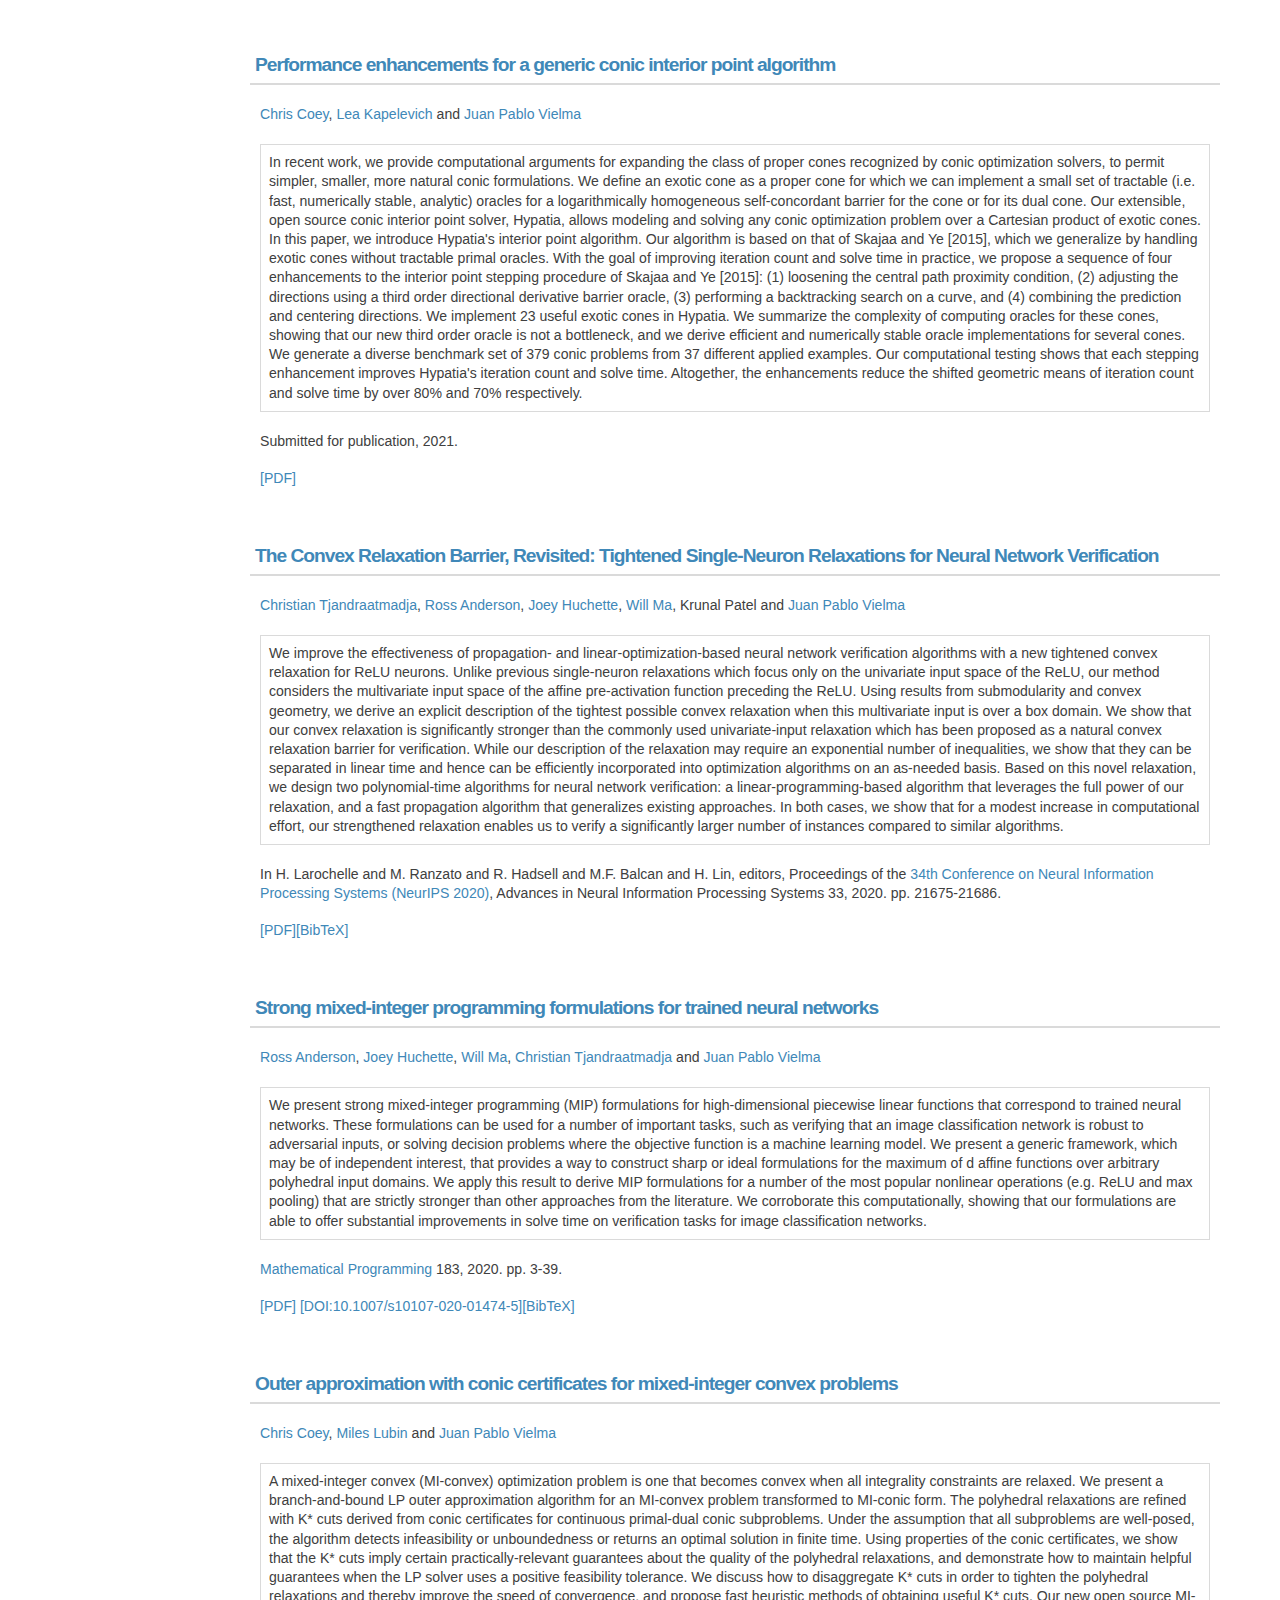
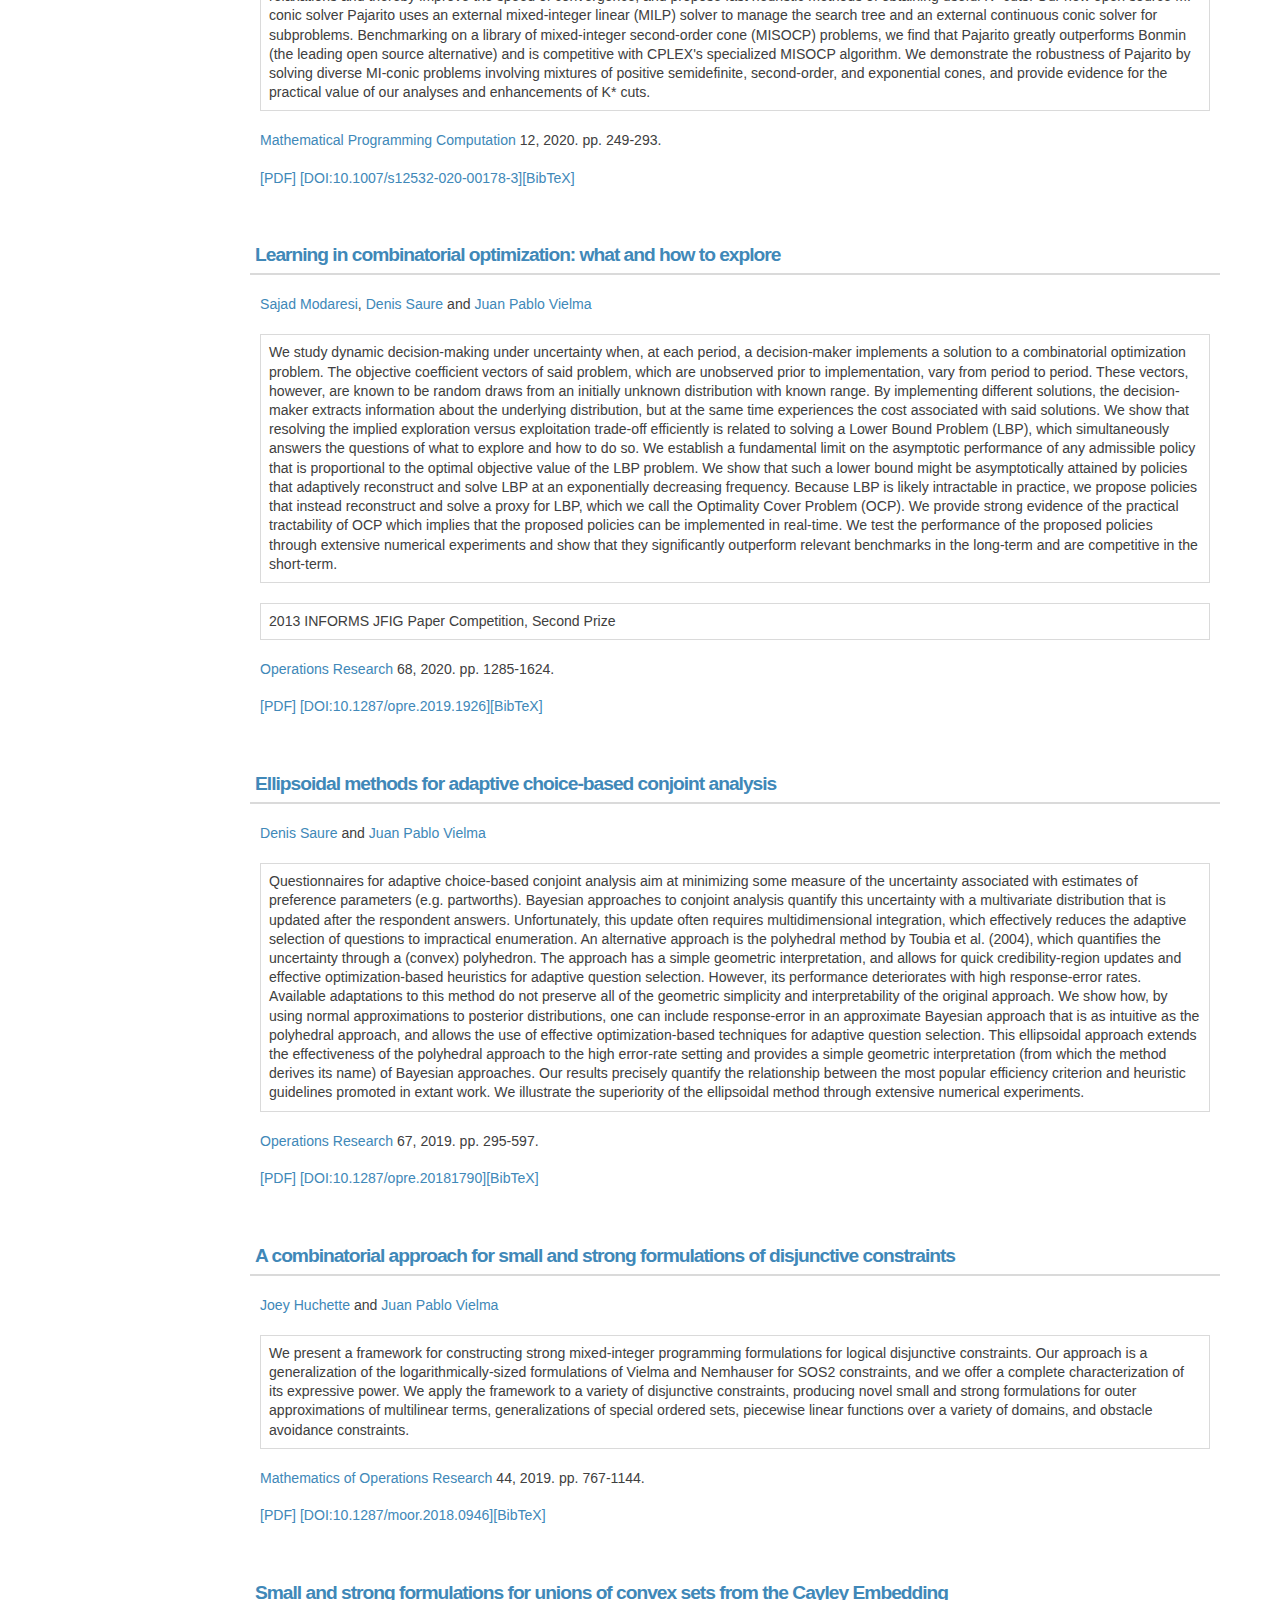
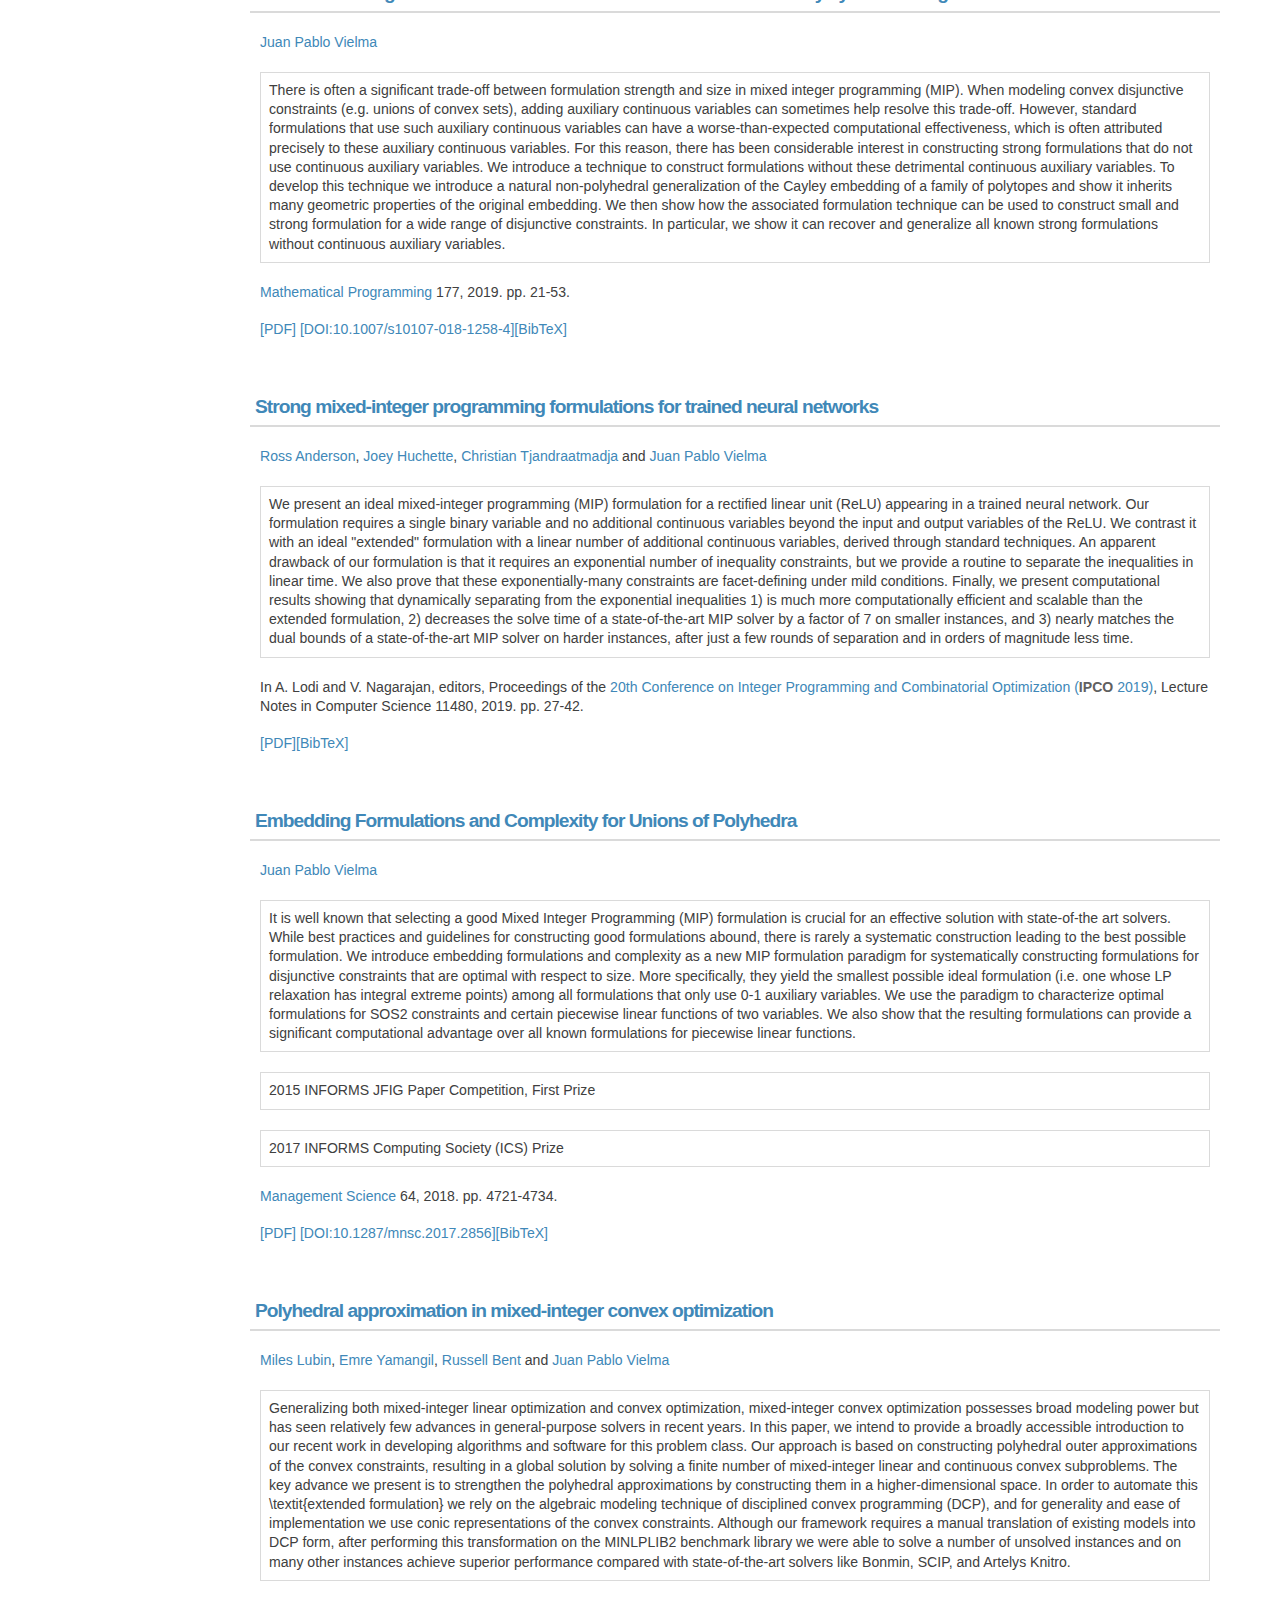
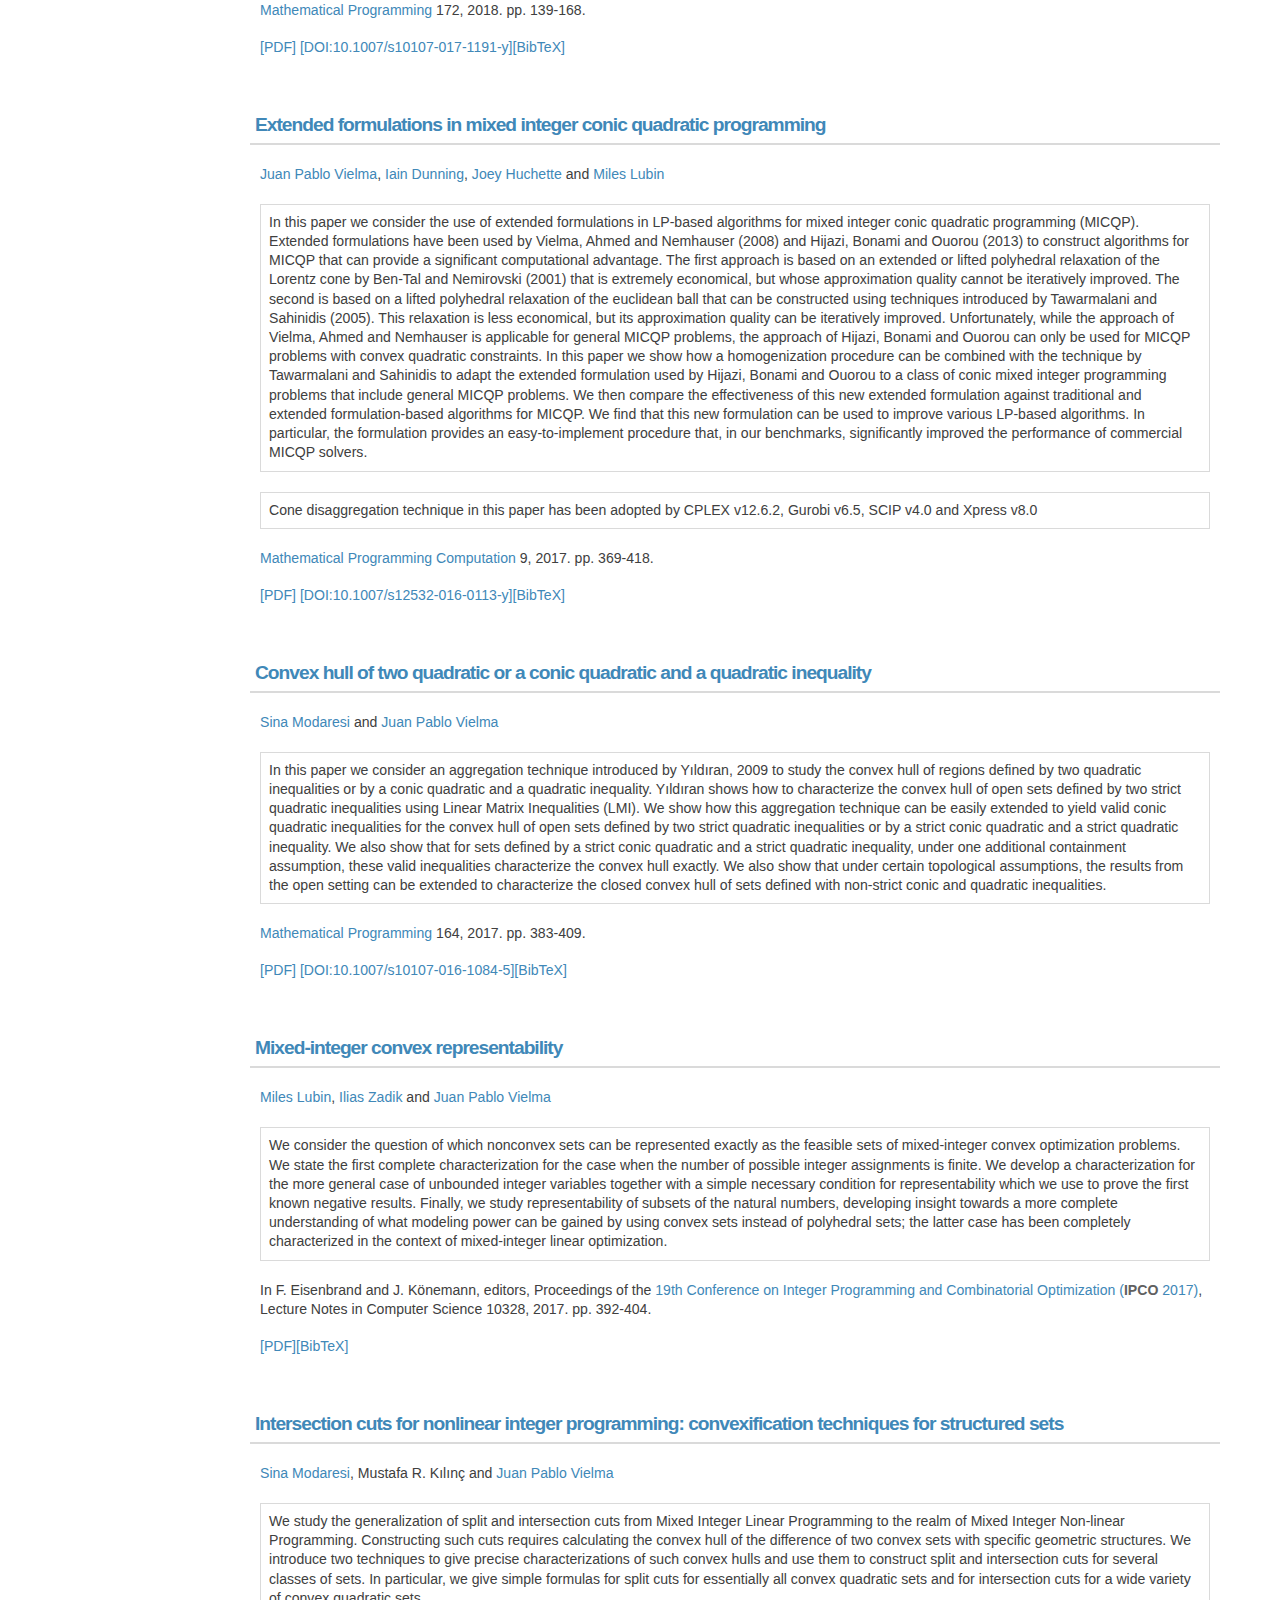
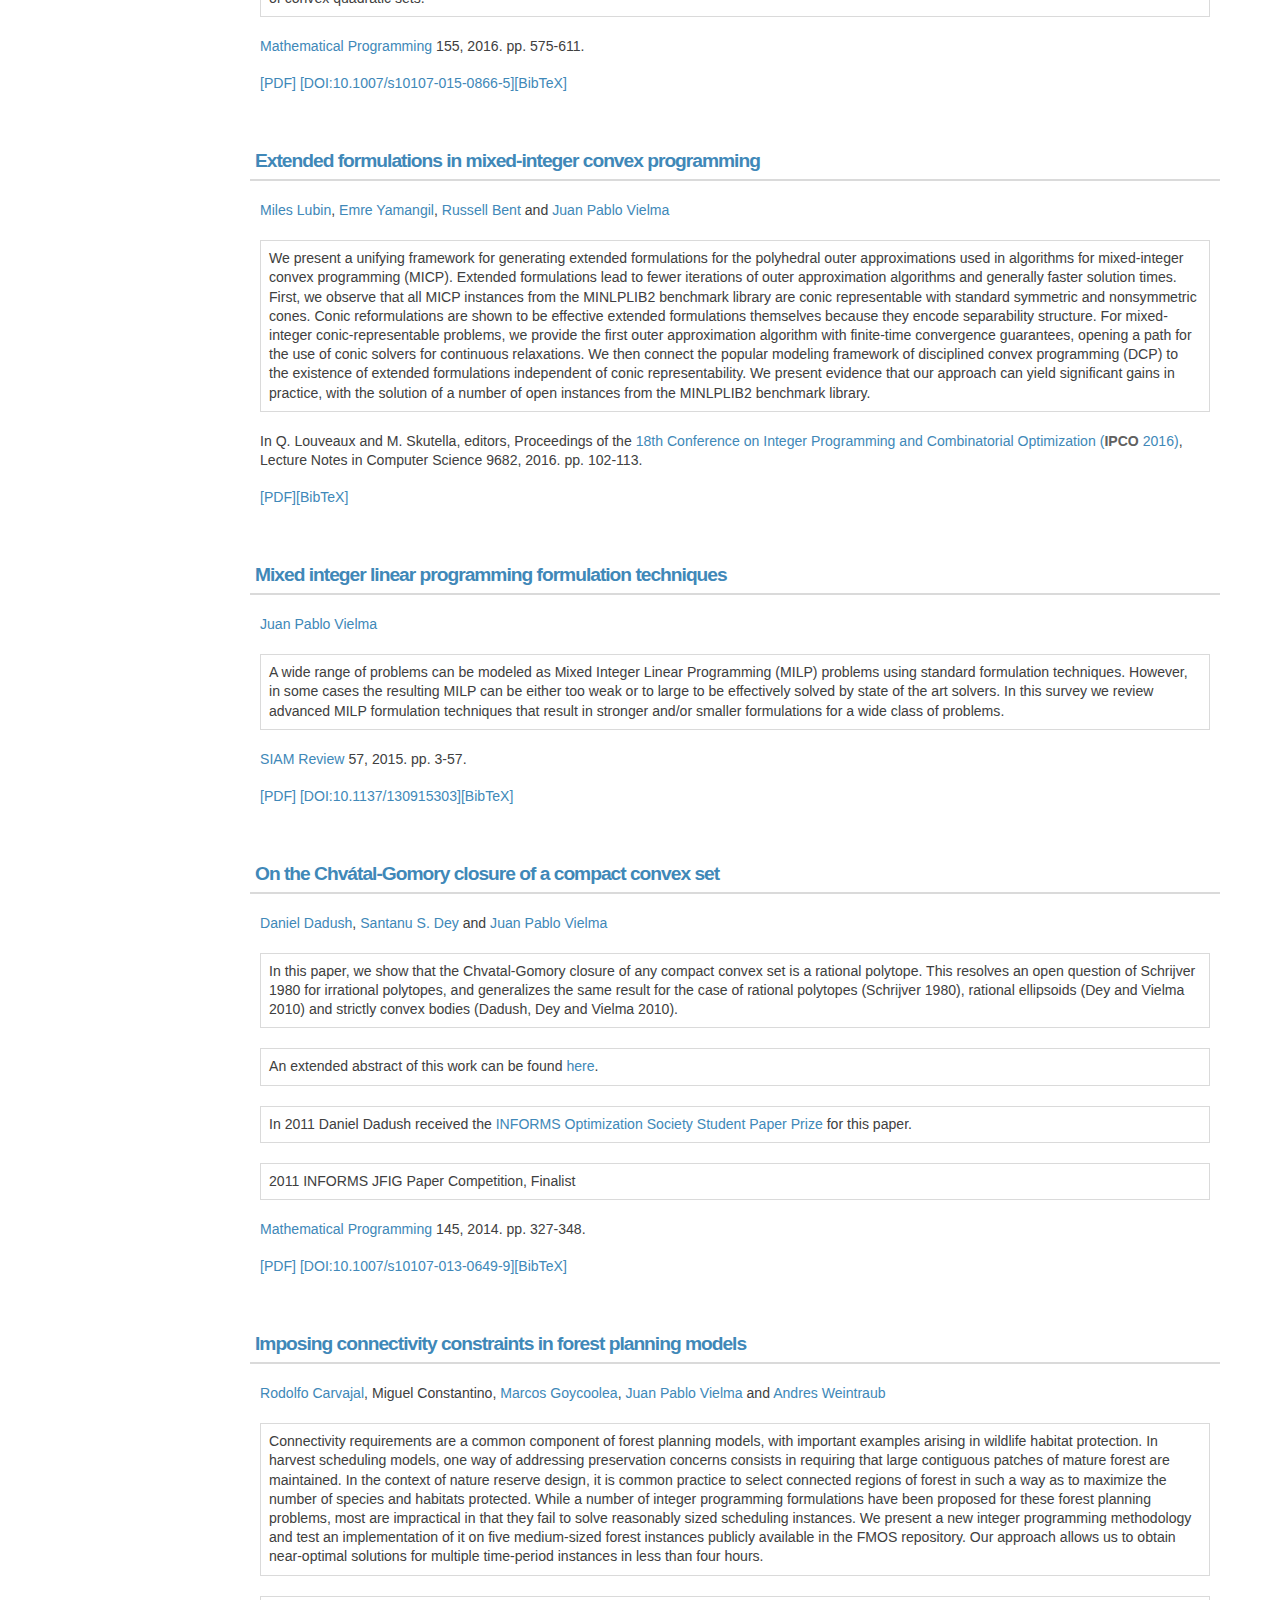
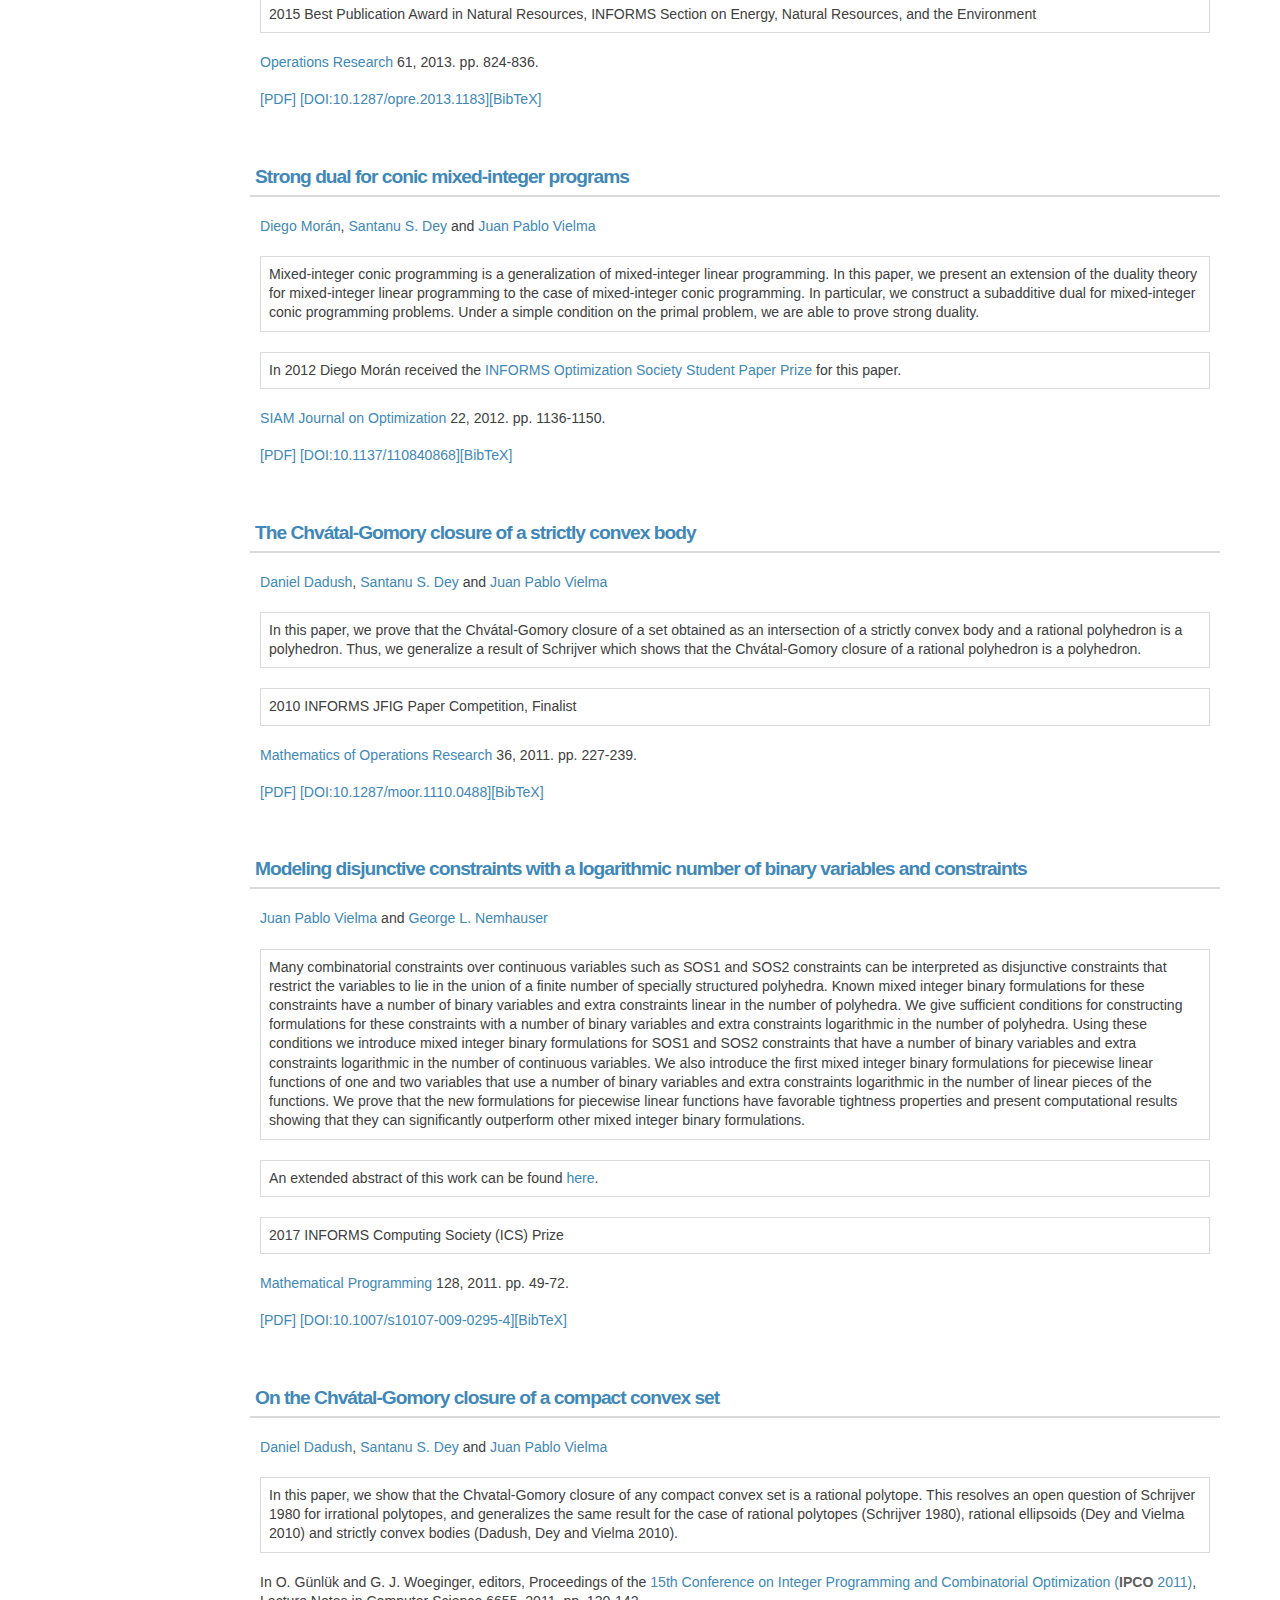
==== commit 2e537f01: "Jun22" ====
--- a/publications/index.html
+++ b/publications/index.html
@@ -75,6 +75,28 @@
 	<em>INFORMS Journal on Computing</em>, 2022.
 	</li>
 <li class="paper">
+<a href="#Disjunctive-Cuts-for-Mixed-Integer-Conic">Disjunctive cuts for mixed-integer conic optimization</a>.
+	A. Lodi, M. Tanneau and J. P. Vielma.
+	
+		To appear in
+	<em>Mathematical Programming</em>, 2022.
+	</li>
+<li class="paper">
+<a href="#Constrained-Discrete-Black-Box">Constrained discrete black-box optimization using mixed-integer programming</a>.
+	T. P. Papalexopoulos, C. Tjandraatmadja, R. Anderson, J. P. Vielma and D. Belanger.
+	
+		To appear in
+	
+			Proceedings of the 39th International Conference on Machine Learning (<em>ICML 2022</em>), 2022.
+	</li>
+<li class="paper">
+<a href="#nonconvex-piecewise-linear-functions">Nonconvex piecewise linear functions: Advanced formulations and simple modeling tools</a>.
+	J. Huchette and J. P. Vielma.
+	
+		To appear in
+	<em>Operations Research</em>, 2022.
+	</li>
+<li class="paper">
 <a href="#Regularity-in-mixed-integer-convex">Mixed-integer convex representability</a>.
 	M. Lubin, J. P. Vielma and I. Zadik.
 	<em>Mathematics of Operations Research</em> 47, 2021.
@@ -103,13 +125,6 @@
 <strong>2013 INFORMS JFIG Paper Competition, Second Prize</strong>. </li>
 </ul>
 </li>
-<li class="paper">
-<a href="#nonconvex-piecewise-linear-functions">Nonconvex piecewise linear functions: Advanced formulations and simple modeling tools</a>.
-	J. Huchette and J. P. Vielma.
-	
-		To appear in
-	<em>Operations Research</em>, 2019.
-	</li>
 <li class="paper">
 <a href="#Ellipsoidal-Methods">Ellipsoidal methods for adaptive choice-based conjoint analysis</a>.
 	D. Saure and J. P. Vielma.
@@ -255,6 +270,11 @@
 <h3 class="topic">Submitted</h3>
 <ol>
 <li class="paper">
+<a href="#JuMP-1.0">JuMP 1.0</a>.
+	M. Lubin, O. Dowson, J. D. Garcia, J. Huchette, B. Legat and J. P. Vielma.
+	Submitted for publication, 2022.
+	</li>
+<li class="paper">
 <a href="#computing-conjugate-barrier-information">Computing conjugate barrier information for nonsymmetric cones</a>.
 	L. Kapelevich, E. D. Andersen and J. P. Vielma.
 	Submitted for publication, 2022.
@@ -273,29 +293,19 @@
 <a href="#Performance-Enhancements-Generic-Conic">Performance enhancements for a generic conic interior point algorithm</a>.
 	C. Coey, L. Kapelevich and J. P. Vielma.
 	Submitted for publication, 2021.
-	</li>
-<li class="paper">
-<a href="#Constrained-Discrete-Black-Box">Constrained discrete black-box optimization using mixed-integer programming</a>.
-	T. P. Papalexopoulos, C. Tjandraatmadja, R. Anderson, J. P. Vielma and D. Belanger.
-	Submitted for publication, 2021.
-	</li>
-<li class="paper">
-<a href="#Disjunctive-Cuts-for-Mixed-Integer-Conic">Disjunctive cuts for mixed-integer conic optimization</a>.
-	A. Lodi, M. Tanneau and J. P. Vielma.
-	Submitted for publication, 2019.
 	</li>
 </ol>
 <br><br><br><h2>Publication Details</h2>
 <br><br><h3 class="topic" id="Sum-of-squares-generalizations">Sum of squares generalizations for conic sets</h3>
 <p><a href="https://lkapelevich.github.io/">Lea Kapelevich</a>, <a href="https://github.com/chriscoey/">Chris Coey</a> and <a href="http://web.mit.edu/jvielma/www/">Juan Pablo Vielma</a></p>
 <blockquote>
-In polynomial optimization problems, nonnegativity constraints are typically handled using the sum of squares condition. This can be efficiently enforced using semidefinite programming formulations, or as more recently proposed by Papp and Yildiz 2019, using the sum of squares cone directly in a nonsymmetric interior point algorithm. Beyond nonnegativity, more complicated polynomial constraints (in particular, generalizations of the positive semidefinite, second order and â1-norm cones) can also be modeled through structured sum of squares programs. We take a different approach and propose using more specialized polynomial cones instead. This can result in lower dimensional formulations, more efficient oracles for interior point methods, or self-concordant barriers with lower parameters. In most cases, these algorithmic advantages also translate to faster solving times in practice.
+In polynomial optimization problems, nonnegativity constraints are typically handled using the sum of squares condition. This can be efficiently enforced using semidefinite programming formulations, or as more recently proposed by Papp and Yildiz 2019, using the sum of squares cone directly in a nonsymmetric interior point algorithm. Beyond nonnegativity, more complicated polynomial constraints (in particular, generalizations of the positive semidefinite, second order and l1-norm cones) can also be modeled through structured sum of squares programs. We take a different approach and propose using more specialized polynomial cones instead. This can result in lower dimensional formulations, more efficient oracles for interior point methods, or self-concordant barriers with lower parameters. In most cases, these algorithmic advantages also translate to faster solving times in practice.
 				</blockquote>
 <p>
 		To appear in
 	<a href="http://www.springerlink.com/content/103081/">Mathematical Programming</a>, 2022.
 	</p>
-<p><a href="https://arxiv.org/abs/2103.11499">[PDF]</a></p>
+<p><a href="https://arxiv.org/abs/2103.11499">[PDF]</a> <a href="https://doi.org/10.1007/s10107-022-01831-6">[DOI:10.1007/s10107-022-01831-6]</a></p>
 <br><br><h3 class="topic" id="Solving-Natural-Conic-Formulations">Solving natural conic formulations with Hypatia.jl</h3>
 <p><a href="https://github.com/chriscoey/">Chris Coey</a>, <a href="https://lkapelevich.github.io/">Lea Kapelevich</a> and <a href="http://web.mit.edu/jvielma/www/">Juan Pablo Vielma</a></p>
 <blockquote>
@@ -305,7 +315,46 @@
 		To appear in
 	<a href="http://joc.pubs.informs.org/">INFORMS Journal on Computing</a>, 2022.
 	</p>
-<p><a href="https://arxiv.org/abs/2005.01136">[PDF]</a></p>
+<p><a href="https://arxiv.org/abs/2005.01136">[PDF]</a> <a href="https://doi.org/10.1287/ijoc.2022.1202">[DOI:10.1287/ijoc.2022.1202]</a></p>
+<br><br><h3 class="topic" id="Disjunctive-Cuts-for-Mixed-Integer-Conic">Disjunctive cuts for mixed-integer conic optimization</h3>
+<p><a href="https://tech.cornell.edu/people/andrea-lodi/">Andrea Lodi</a>, <a href="https://www.gerad.ca/en/people/mathieu-tanneau">Mathieu Tanneau</a> and <a href="http://web.mit.edu/jvielma/www/">Juan Pablo Vielma</a></p>
+<blockquote>
+									This paper studies disjunctive cutting planes in Mixed-Integer Conic Programming. Building on conic duality, we formulate a cut-generating conic program for separating disjunctive cuts, and investigate the impact of the normalization condition on its resolution. In particular, we show that a careful selection of normalization guarantees its solvability and conic strong duality. Then, we highlight the shortcomings of separating conic-infeasible points in an outer-approximation context, and propose conic extensions to the classical lifting and monoidal strengthening procedures. Finally, we assess the computational behavior of various normalization conditions in terms of gap closed, computing time and cut sparsity. In the process, we show that our approach is competitive with the internal lift-and-project cuts of a state-of-the-art solver.
+									</blockquote>
+<p>
+		To appear in
+	<a href="http://www.springerlink.com/content/103081/">Mathematical Programming</a>, 2022.
+	</p>
+<p><a href="https://arxiv.org/abs/1912.03166">[PDF]</a></p>
+<br><br><h3 class="topic" id="Constrained-Discrete-Black-Box">Constrained discrete black-box optimization using mixed-integer programming</h3>
+<p>Theodore P. Papalexopoulos, <a href="https://research.google/people/ChristianTjandraatmadja/">Christian Tjandraatmadja</a>, <a href="https://research.google/people/RossMichaelAnderson/">Ross Anderson</a>, <a href="http://web.mit.edu/jvielma/www/">Juan Pablo Vielma</a> and <a href="https://davidbelanger.github.io/">David Belanger</a></p>
+<blockquote>
+	Discrete black-box optimization problems are challenging for model-based optimization (MBO) algorithms, such as Bayesian optimization, due to the size of the search space and the need to satisfy combinatorial constraints. In particular, these methods require repeatedly solving a complex discrete global optimization problem in the inner loop, where popular heuristic inner-loop solvers introduce approximations and are difficult to adapt to combinatorial constraints. In response, we propose NN+MILP, a general discrete MBO framework using piecewise-linear neural networks as surrogate models and mixed-integer linear programming (MILP) to optimize the acquisition function. MILP provides optimality guarantees and a versatile declarative language for domain-specific constraints. We test our approach on a range of unconstrained and constrained problems, including DNA binding and the NAS-Bench-101 neural architecture search benchmark. NN+MILP surpasses or matches the performance of algorithms tailored to the domain at hand, with global optimization of the acquisition problem running in a few minutes using only standard software packages and hardware.
+													</blockquote>
+<p>
+		To appear in
+	
+			Proceedings of the <a href="https://icml.cc/">39th International Conference on Machine Learning (ICML 2022)</a>, 2022.
+	</p>
+<p><a href="https://arxiv.org/abs/2110.09569">[PDF]</a></p>
+<br><br><h3 class="topic" id="nonconvex-piecewise-linear-functions">Nonconvex piecewise linear functions: Advanced formulations and simple modeling tools</h3>
+<p><a href="http://www.joehuchette.com/">Joey Huchette</a> and <a href="http://web.mit.edu/jvielma/www/">Juan Pablo Vielma</a></p>
+<blockquote>
+	We present novel mixed-integer programming (MIP) formulations for (nonconvex) piecewise linear functions. Leveraging recent advances in the systematic construction of MIP formulations for disjunctive sets, we derive new formulations for univariate functions using a geometric approach, and for bivariate functions using a combinatorial approach. All formulations derived are small (logarithmic in the number of piecewise segments of the function domain) and strong, and we present extensive computational experiments in which they offer substantial computational performance gains over existing approaches. We characterize the connection between our geometric and combinatorial formulation approaches, and explore the benefits and drawbacks of both. Finally, we present PiecewiseLinearOpt, an extension of the JuMP modeling language in Julia that implements our models (alongside other formulations from the literature) through a high-level interface, hiding the complexity of the formulations from the end-user.
+			</blockquote>
+<p>
+		To appear in
+	<a href="http://pubsonline.informs.org/journal/opre">Operations Research</a>, 2022.
+	</p>
+<p><a href="https://arxiv.org/abs/1708.00050">[PDF]</a> <a href="https://doi.org/10.1287/opre.2019.1973">[DOI:10.1287/opre.2019.1973]</a></p>
+<br><br><h3 class="topic" id="JuMP-1.0">JuMP 1.0</h3>
+<p><a href="https://mlubin.github.io/">Miles Lubin</a>, <a href="https://odow.github.io/">Oscar Dowson</a>, <a href="http://www.psr-inc.com/team/?current=p9956">Joaquim Dias Garcia</a>, <a href="http://www.joehuchette.com/">Joey Huchette</a>, <a href="https://blegat.github.io/">Benoît Legat</a> and <a href="http://web.mit.edu/jvielma/www/">Juan Pablo Vielma</a></p>
+<blockquote>
+			JuMP is an algebraic modeling language embedded in the Julia programming language. JuMP allows users to model optimization problems of a variety of kinds, including linear programming, integer programming, conic optimization, semidefinite programming, and nonlinear programming, and handles the low-level details of communicating with solvers. After nearly 10 years in development, JuMP 1.0 was released in March, 2022. In this short communication, we highlight the improvements to JuMP from recent releases up to and including 1.0.
+												</blockquote>
+<p>Submitted for publication, 2022.
+	</p>
+<p><a href="https://arxiv.org/abs/2206.03866">[PDF]</a></p>
 <br><br><h3 class="topic" id="computing-conjugate-barrier-information">Computing conjugate barrier information for nonsymmetric cones</h3>
 <p><a href="https://lkapelevich.github.io/">Lea Kapelevich</a>, <a href="https://sites.google.com/andersens.name/erlingdandersen/startside">Erling D. Andersen</a> and <a href="http://web.mit.edu/jvielma/www/">Juan Pablo Vielma</a></p>
 <blockquote>
@@ -346,14 +395,6 @@
 <p>Submitted for publication, 2021.
 	</p>
 <p><a href="https://arxiv.org/abs/2107.04262">[PDF]</a></p>
-<br><br><h3 class="topic" id="Constrained-Discrete-Black-Box">Constrained discrete black-box optimization using mixed-integer programming</h3>
-<p>Theodore P. Papalexopoulos, <a href="https://research.google/people/ChristianTjandraatmadja/">Christian Tjandraatmadja</a>, <a href="https://research.google/people/RossMichaelAnderson/">Ross Anderson</a>, <a href="http://web.mit.edu/jvielma/www/">Juan Pablo Vielma</a> and <a href="https://davidbelanger.github.io/">David Belanger</a></p>
-<blockquote>
-Discrete black-box optimization problems are challenging for model-based optimization (MBO) algorithms, such as Bayesian optimization, due to the size of the search space and the need to satisfy combinatorial constraints. In particular, these methods require repeatedly solving a complex discrete global optimization problem in the inner loop, where popular heuristic inner-loop solvers introduce approximations and are difficult to adapt to combinatorial constraints. In response, we propose NN+MILP, a general discrete MBO framework using piecewise-linear neural networks as surrogate models and mixed-integer linear programming (MILP) to optimize the acquisition function. MILP provides optimality guarantees and a versatile declarative language for domain-specific constraints. We test our approach on a range of unconstrained and constrained problems, including DNA binding and the NAS-Bench-101 neural architecture search benchmark. NN+MILP surpasses or matches the performance of algorithms tailored to the domain at hand, with global optimization of the acquisition problem running in a few minutes using only standard software packages and hardware.
-														</blockquote>
-<p>Submitted for publication, 2021.
-	</p>
-<p><a href="https://arxiv.org/abs/2110.09569">[PDF]</a></p>
 <br><br><h3 class="topic" id="The-Convex-Relaxation-Barrier-Revisited">The Convex Relaxation Barrier, Revisited: Tightened Single-Neuron Relaxations for Neural Network Verification</h3>
 <p><a href="https://research.google/people/ChristianTjandraatmadja/">Christian Tjandraatmadja</a>, <a href="https://research.google/people/RossMichaelAnderson/">Ross Anderson</a>, <a href="http://www.joehuchette.com/">Joey Huchette</a>, <a href="http://www.columbia.edu/~wm2428/">Will Ma</a>, Krunal Patel and <a href="http://web.mit.edu/jvielma/www/">Juan Pablo Vielma</a></p>
 <blockquote>
@@ -394,16 +435,6 @@
 <p><a href="http://pubsonline.informs.org/journal/opre">Operations Research</a> 68, 2020.
 	 pp. 1285-1624.</p>
 <p><a href="Learning-in-Combinatorial-Optimization.pdf">[PDF]</a> <a href="https://doi.org/10.1287/opre.2019.1926">[DOI:10.1287/opre.2019.1926]</a><a href="Learning-in-Combinatorial-Optimization.bib">[BibTeX]</a></p>
-<br><br><h3 class="topic" id="nonconvex-piecewise-linear-functions">Nonconvex piecewise linear functions: Advanced formulations and simple modeling tools</h3>
-<p><a href="http://www.joehuchette.com/">Joey Huchette</a> and <a href="http://web.mit.edu/jvielma/www/">Juan Pablo Vielma</a></p>
-<blockquote>
-	We present novel mixed-integer programming (MIP) formulations for (nonconvex) piecewise linear functions. Leveraging recent advances in the systematic construction of MIP formulations for disjunctive sets, we derive new formulations for univariate functions using a geometric approach, and for bivariate functions using a combinatorial approach. All formulations derived are small (logarithmic in the number of piecewise segments of the function domain) and strong, and we present extensive computational experiments in which they offer substantial computational performance gains over existing approaches. We characterize the connection between our geometric and combinatorial formulation approaches, and explore the benefits and drawbacks of both. Finally, we present PiecewiseLinearOpt, an extension of the JuMP modeling language in Julia that implements our models (alongside other formulations from the literature) through a high-level interface, hiding the complexity of the formulations from the end-user.
-			</blockquote>
-<p>
-		To appear in
-	<a href="http://pubsonline.informs.org/journal/opre">Operations Research</a>, 2019.
-	</p>
-<p><a href="https://arxiv.org/abs/1708.00050">[PDF]</a></p>
 <br><br><h3 class="topic" id="Ellipsoidal-Methods">Ellipsoidal methods for adaptive choice-based conjoint analysis</h3>
 <p><a href="http://www.dii.uchile.cl/~dsaure/">Denis Saure</a> and <a href="http://web.mit.edu/jvielma/www/">Juan Pablo Vielma</a></p>
 <blockquote>
@@ -448,14 +479,6 @@
 			Proceedings of the <a href="http://umich.edu/~ipco2019conf/">20th Conference on Integer Programming and Combinatorial Optimization (<em>IPCO</em> 2019)</a>, Lecture Notes in Computer Science  11480, 2019.
 	 pp. 27-42.</p>
 <p><a href="https://arxiv.org/abs/1811.08359">[PDF]</a><a href="Strong-mixed-integer-programming-formulations-for-trained-CONF.bib">[BibTeX]</a></p>
-<br><br><h3 class="topic" id="Disjunctive-Cuts-for-Mixed-Integer-Conic">Disjunctive cuts for mixed-integer conic optimization</h3>
-<p><a href="https://www.gerad.ca/en/people/andrea-lodi">Andrea Lodi</a>, <a href="https://www.gerad.ca/en/people/mathieu-tanneau">Mathieu Tanneau</a> and <a href="http://web.mit.edu/jvielma/www/">Juan Pablo Vielma</a></p>
-<blockquote>
-			This paper studies disjunctive cutting planes in Mixed-Integer Conic Programming. Building on conic duality, we formulate a cut-generating conic program for separating disjunctive cuts, and investigate the impact of the normalization condition on its resolution. In particular, we show that a careful selection of normalization guarantees its solvability and conic strong duality. Then, we highlight the shortcomings of separating conic-infeasible points in an outer-approximation context, and propose conic extensions to the classical lifting and monoidal strengthening procedures. Finally, we assess the computational behavior of various normalization conditions in terms of gap closed, computing time and cut sparsity. In the process, we show that our approach is competitive with the internal lift-and-project cuts of a state-of-the-art solver.
-			</blockquote>
-<p>Submitted for publication, 2019.
-	</p>
-<p><a href="https://arxiv.org/abs/1912.03166">[PDF]</a></p>
 <br><br><h3 class="topic" id="Embedding-Formulations-and-Complexity">Embedding Formulations and Complexity for Unions of Polyhedra</h3>
 <p><a href="http://web.mit.edu/jvielma/www/">Juan Pablo Vielma</a></p>
 <blockquote>
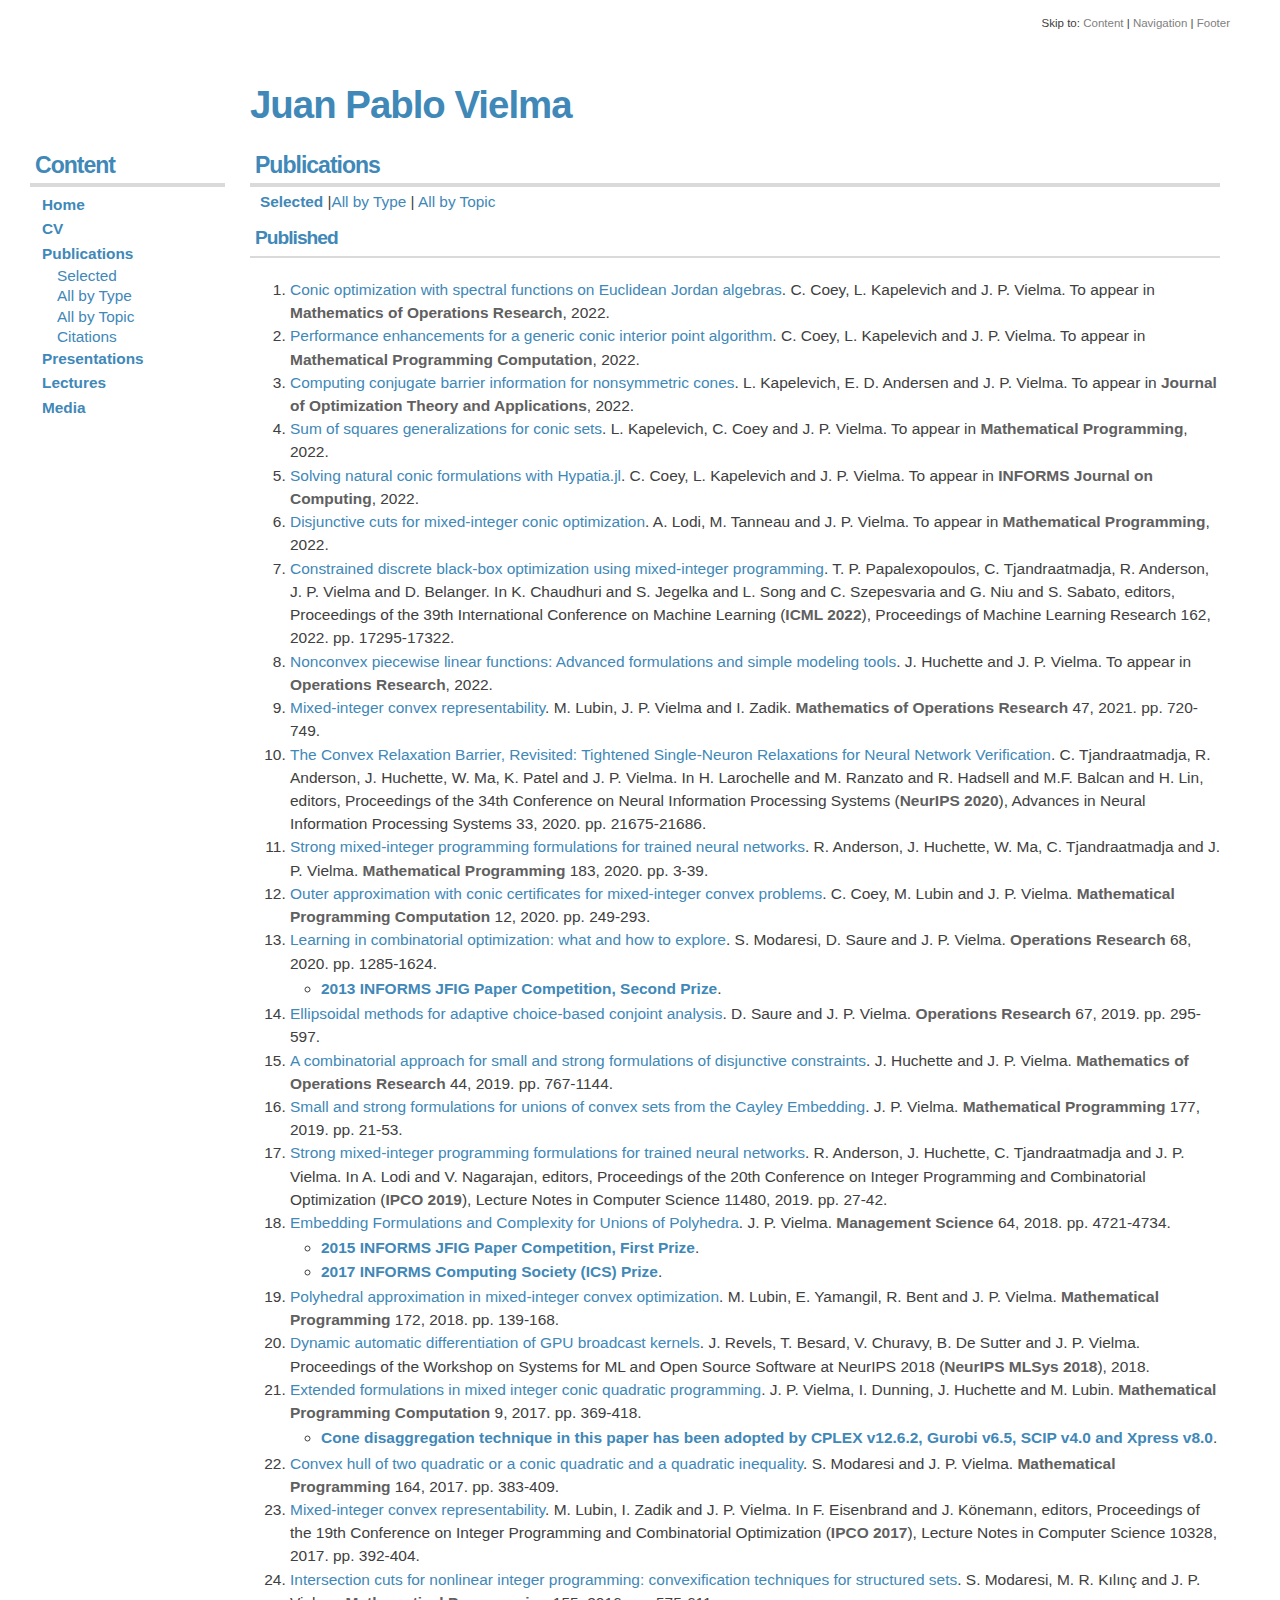
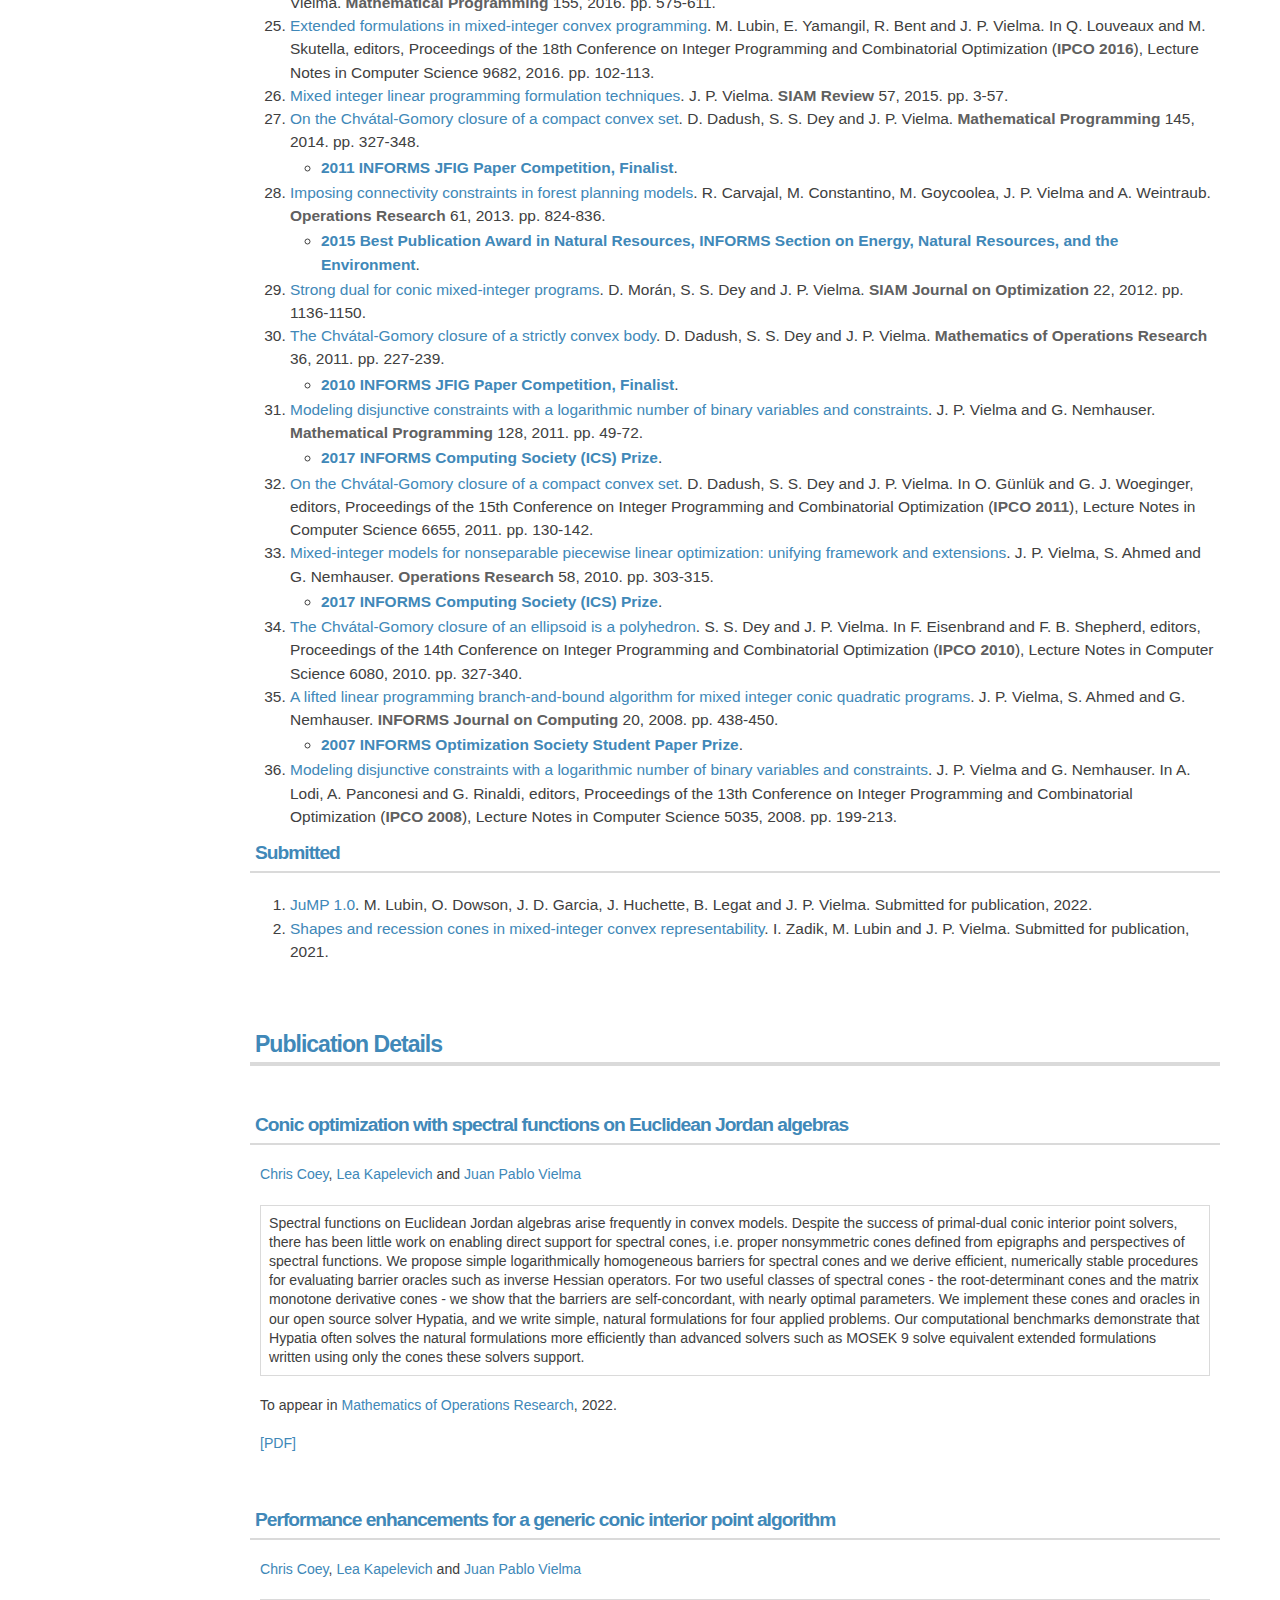
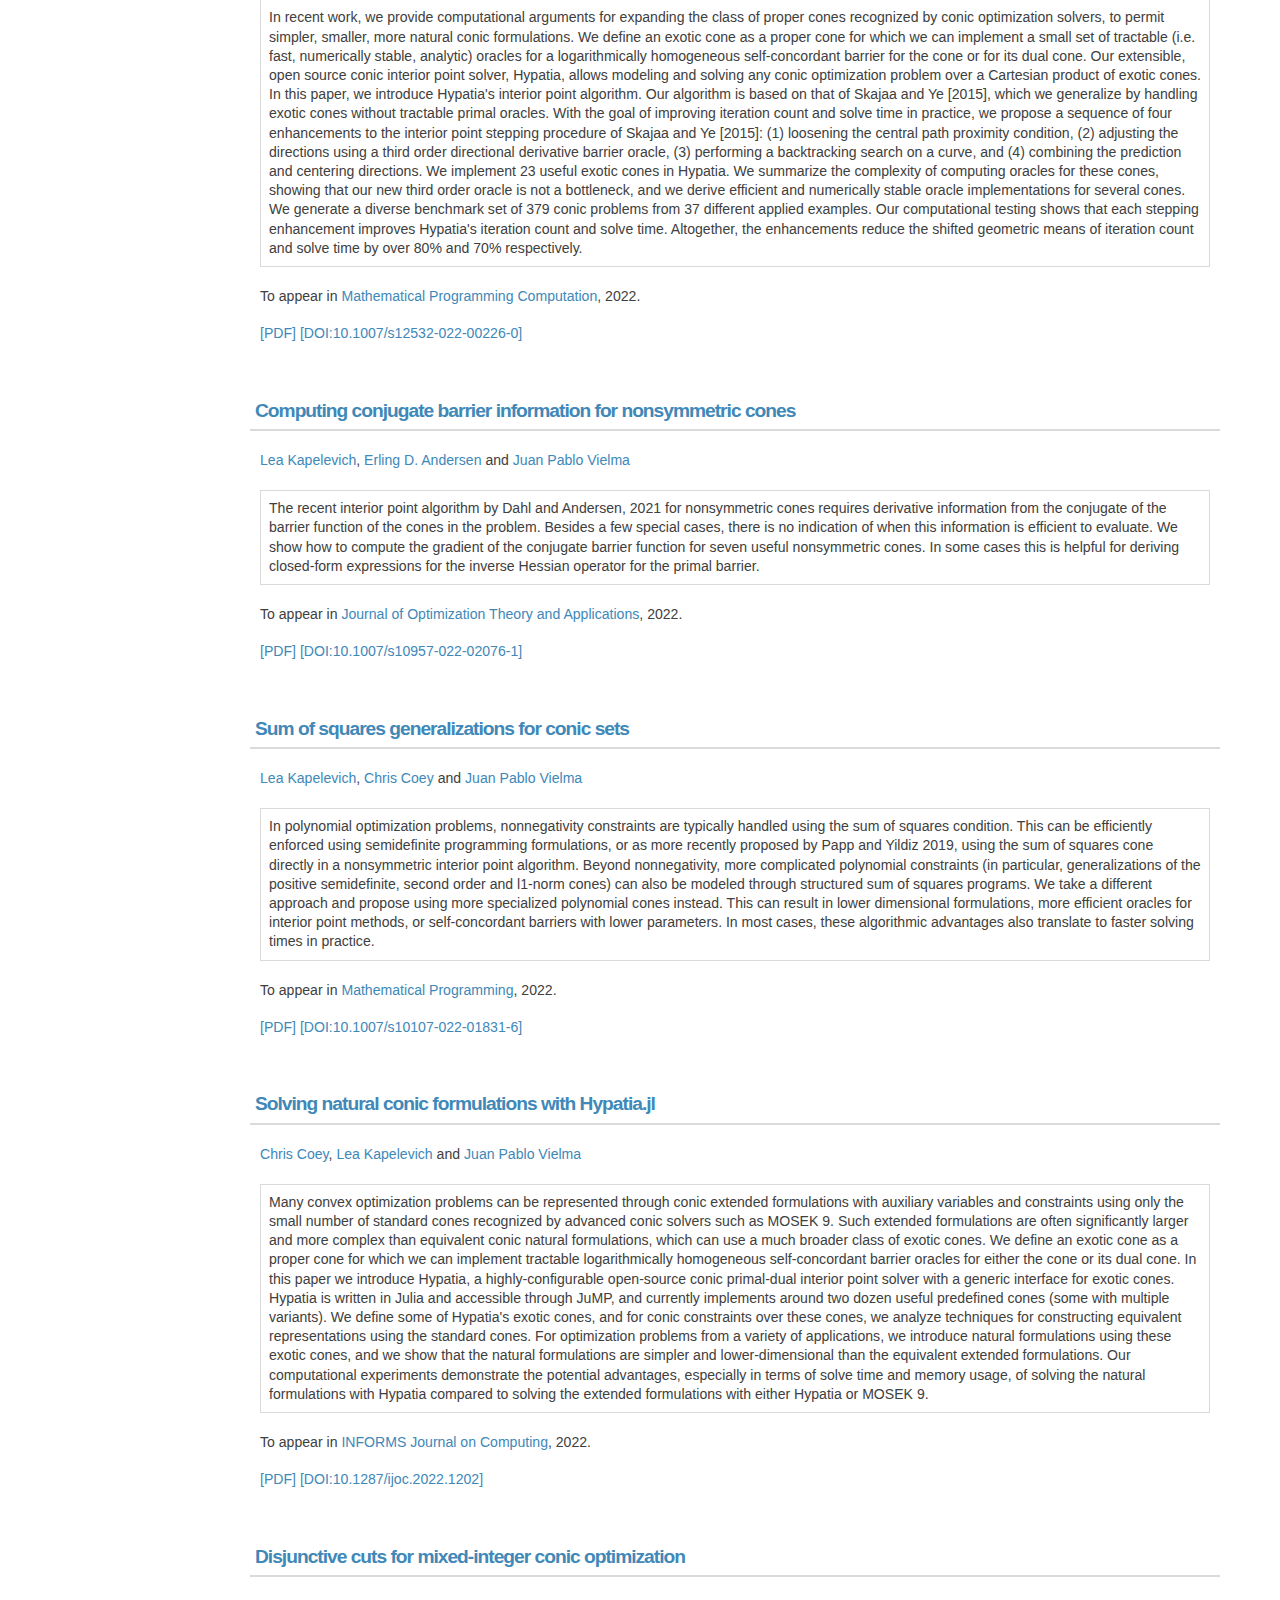
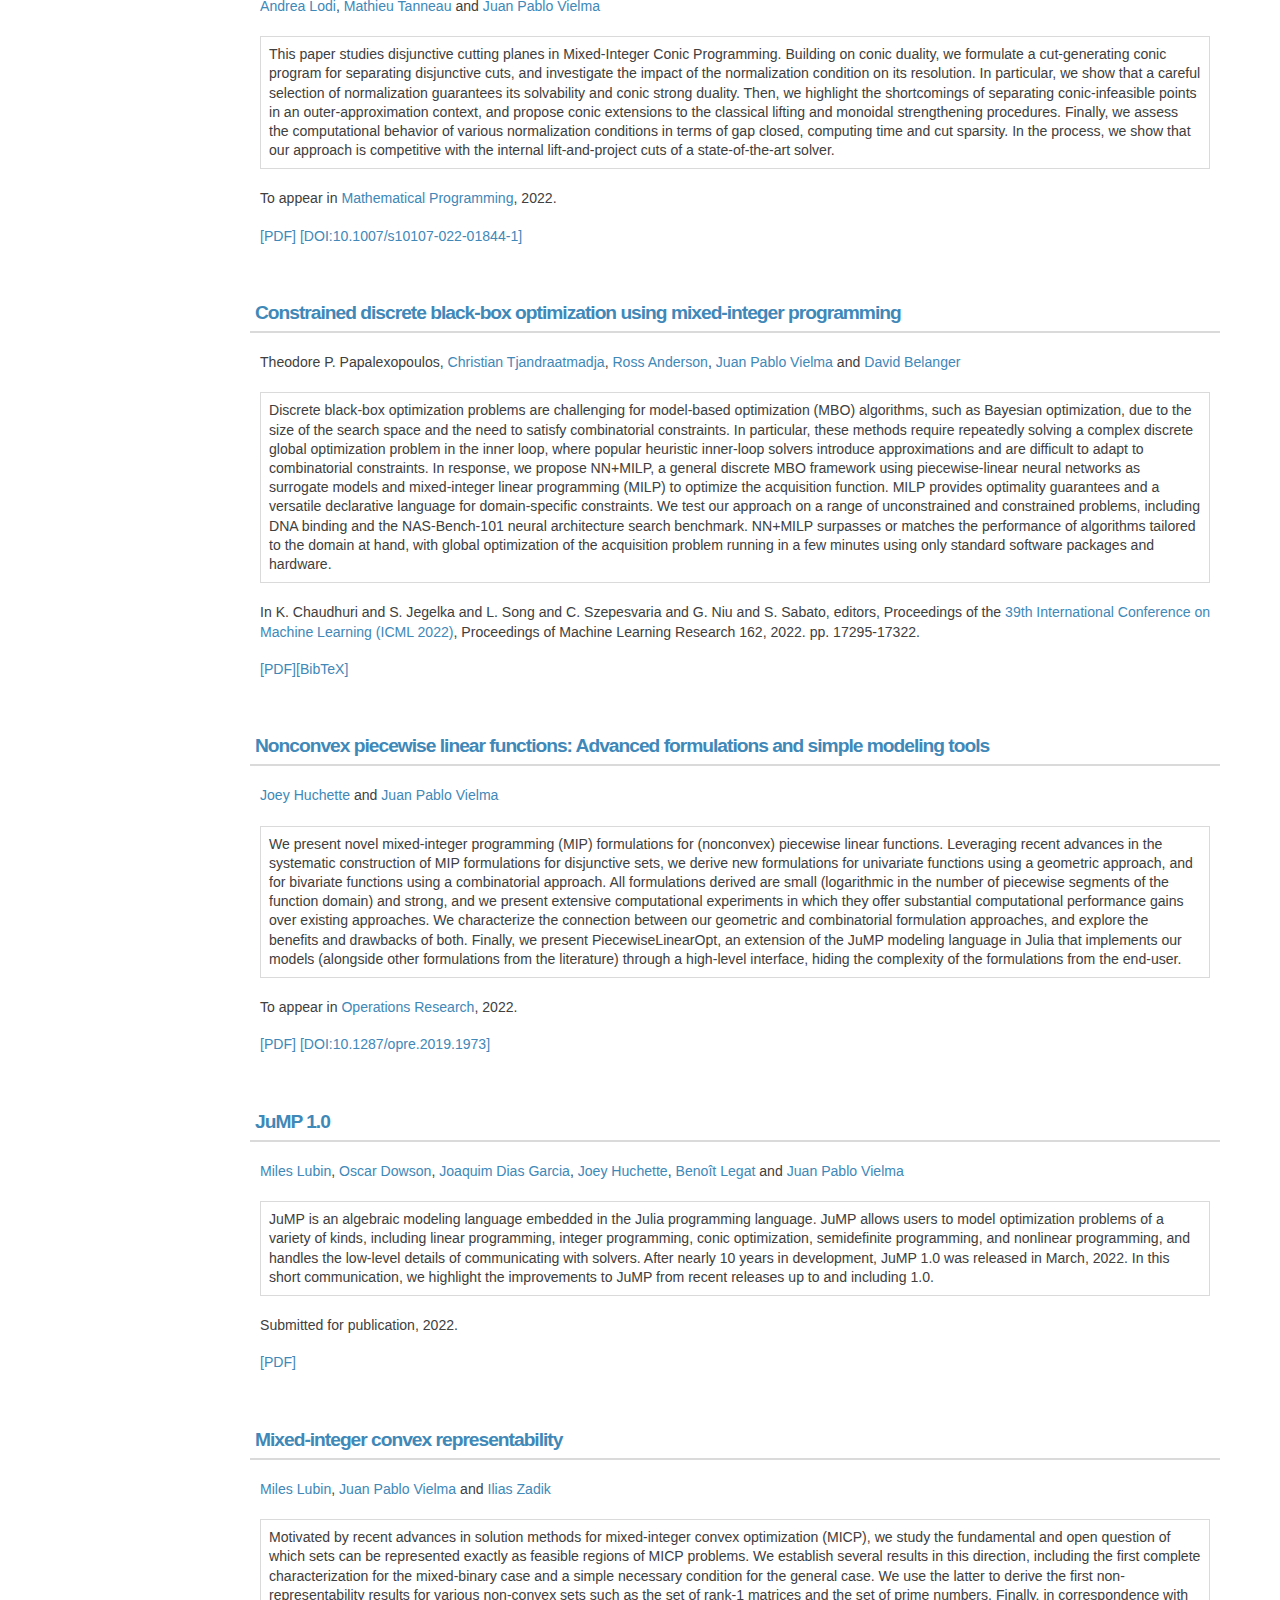
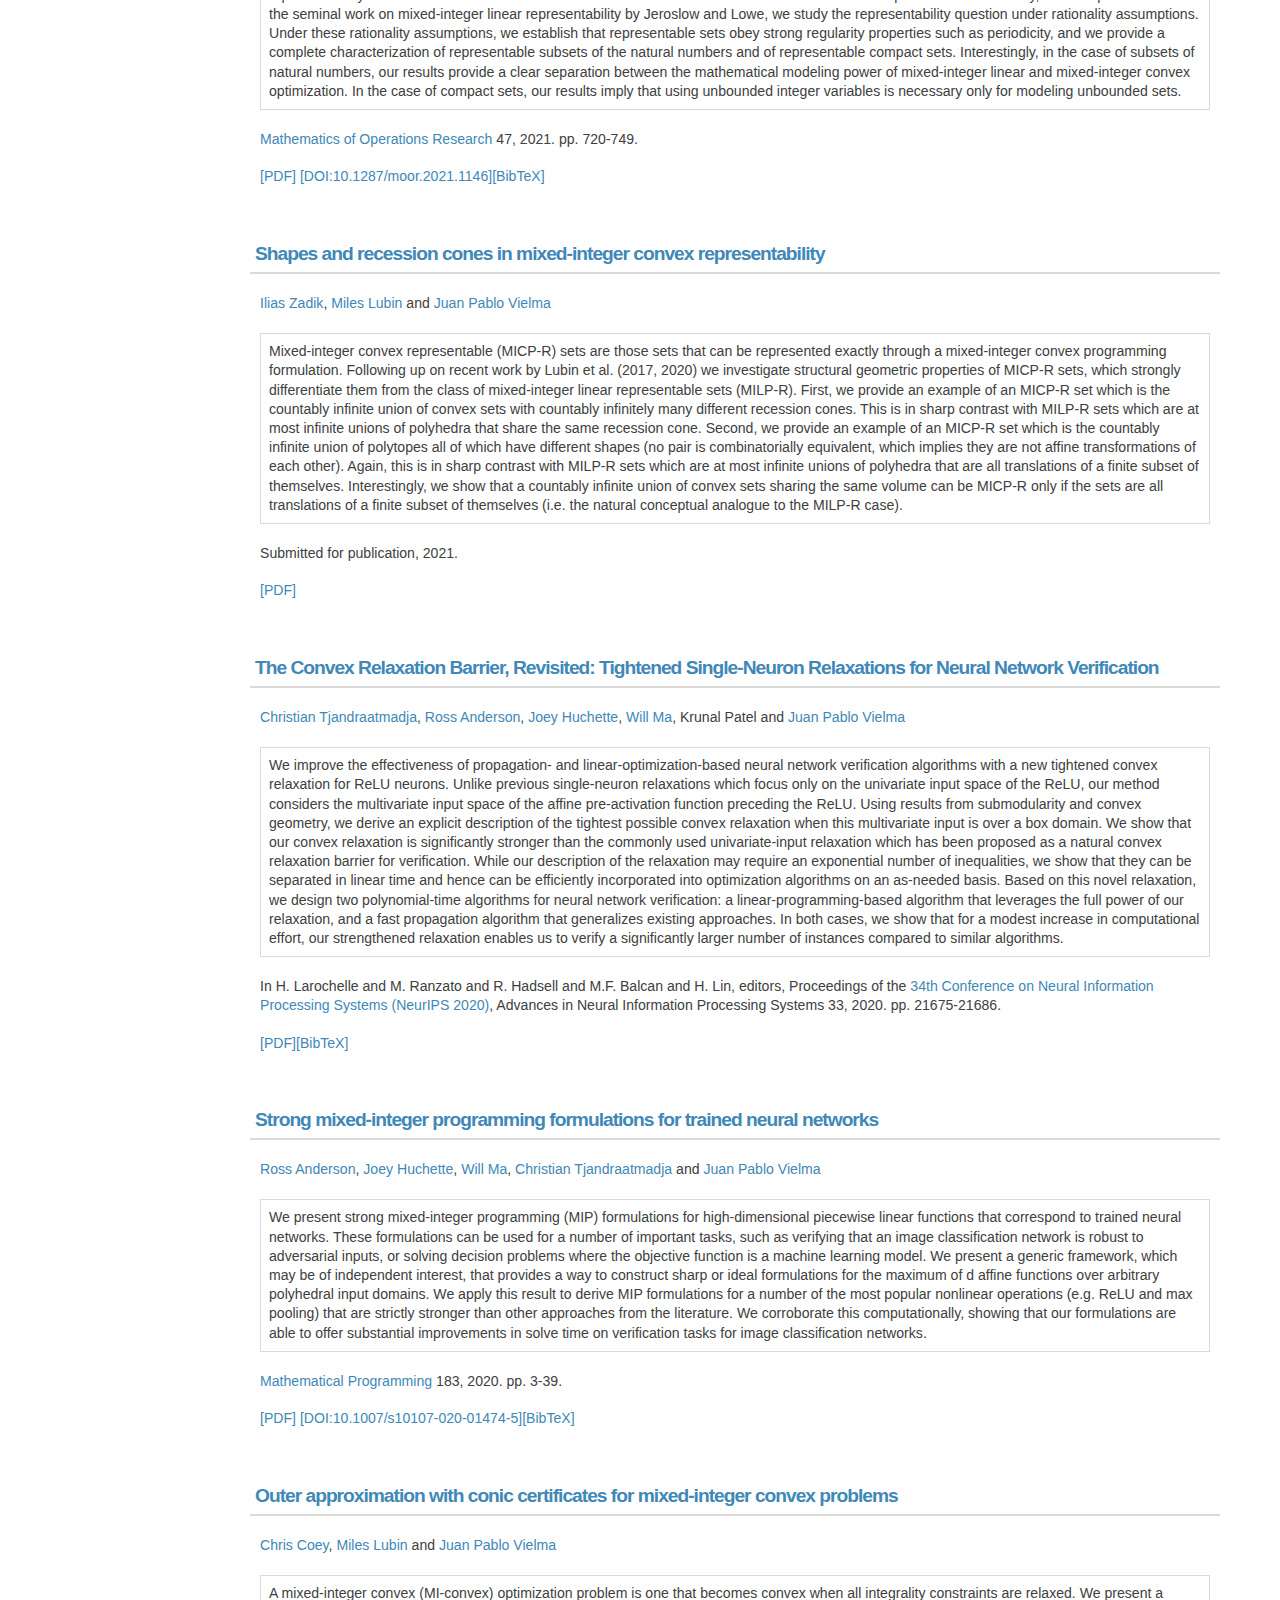
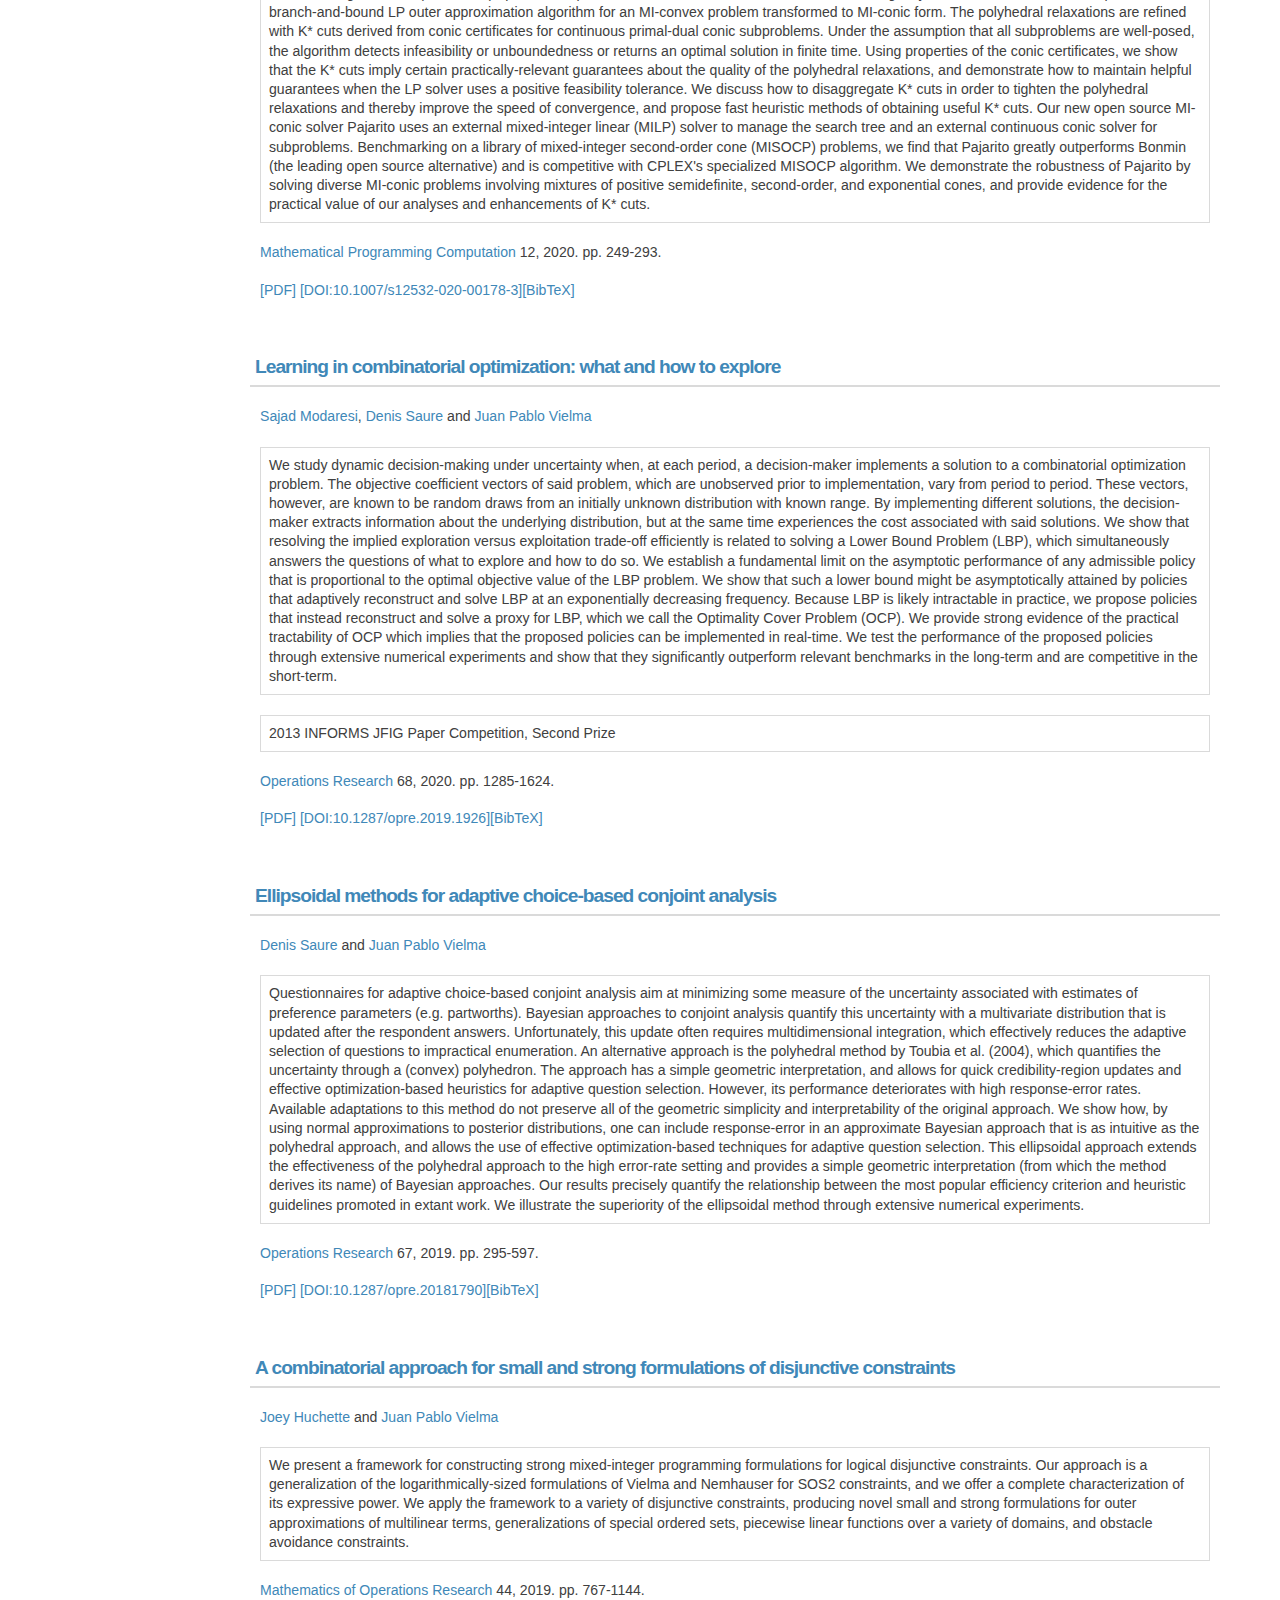
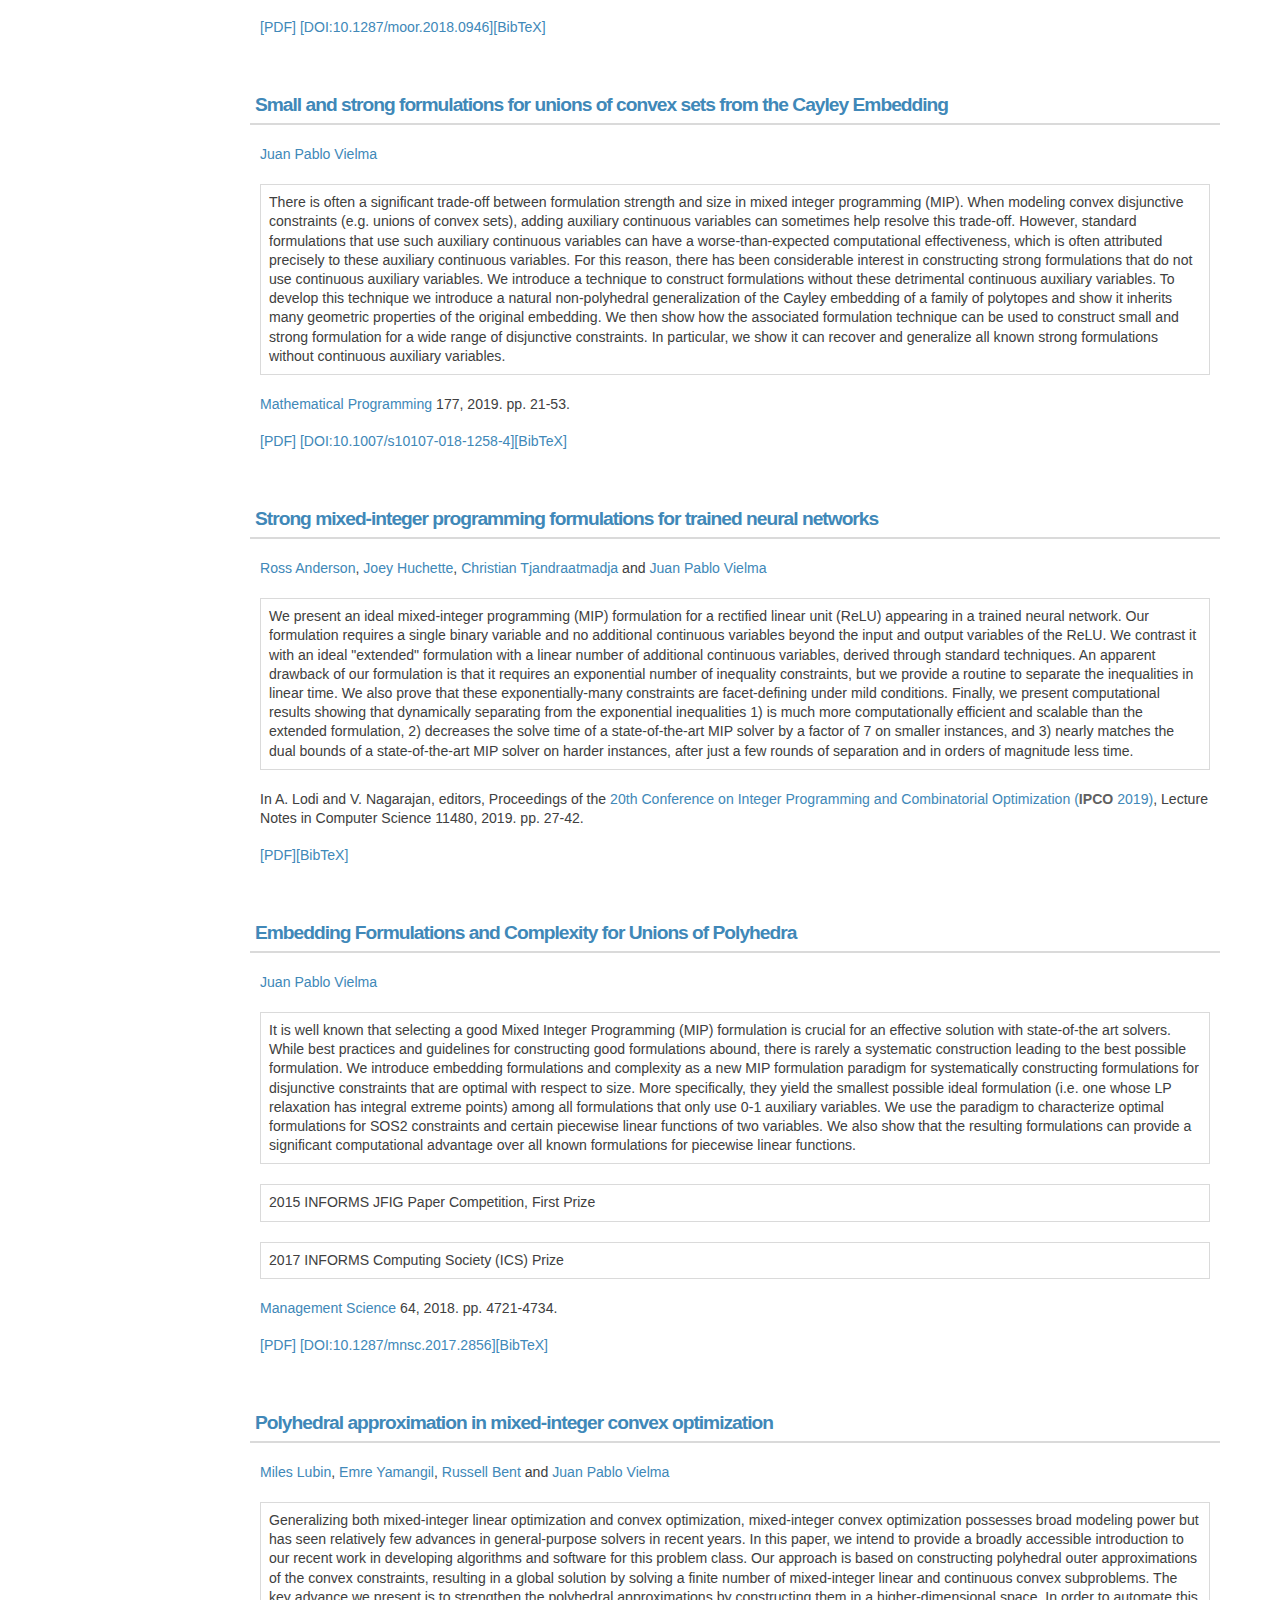
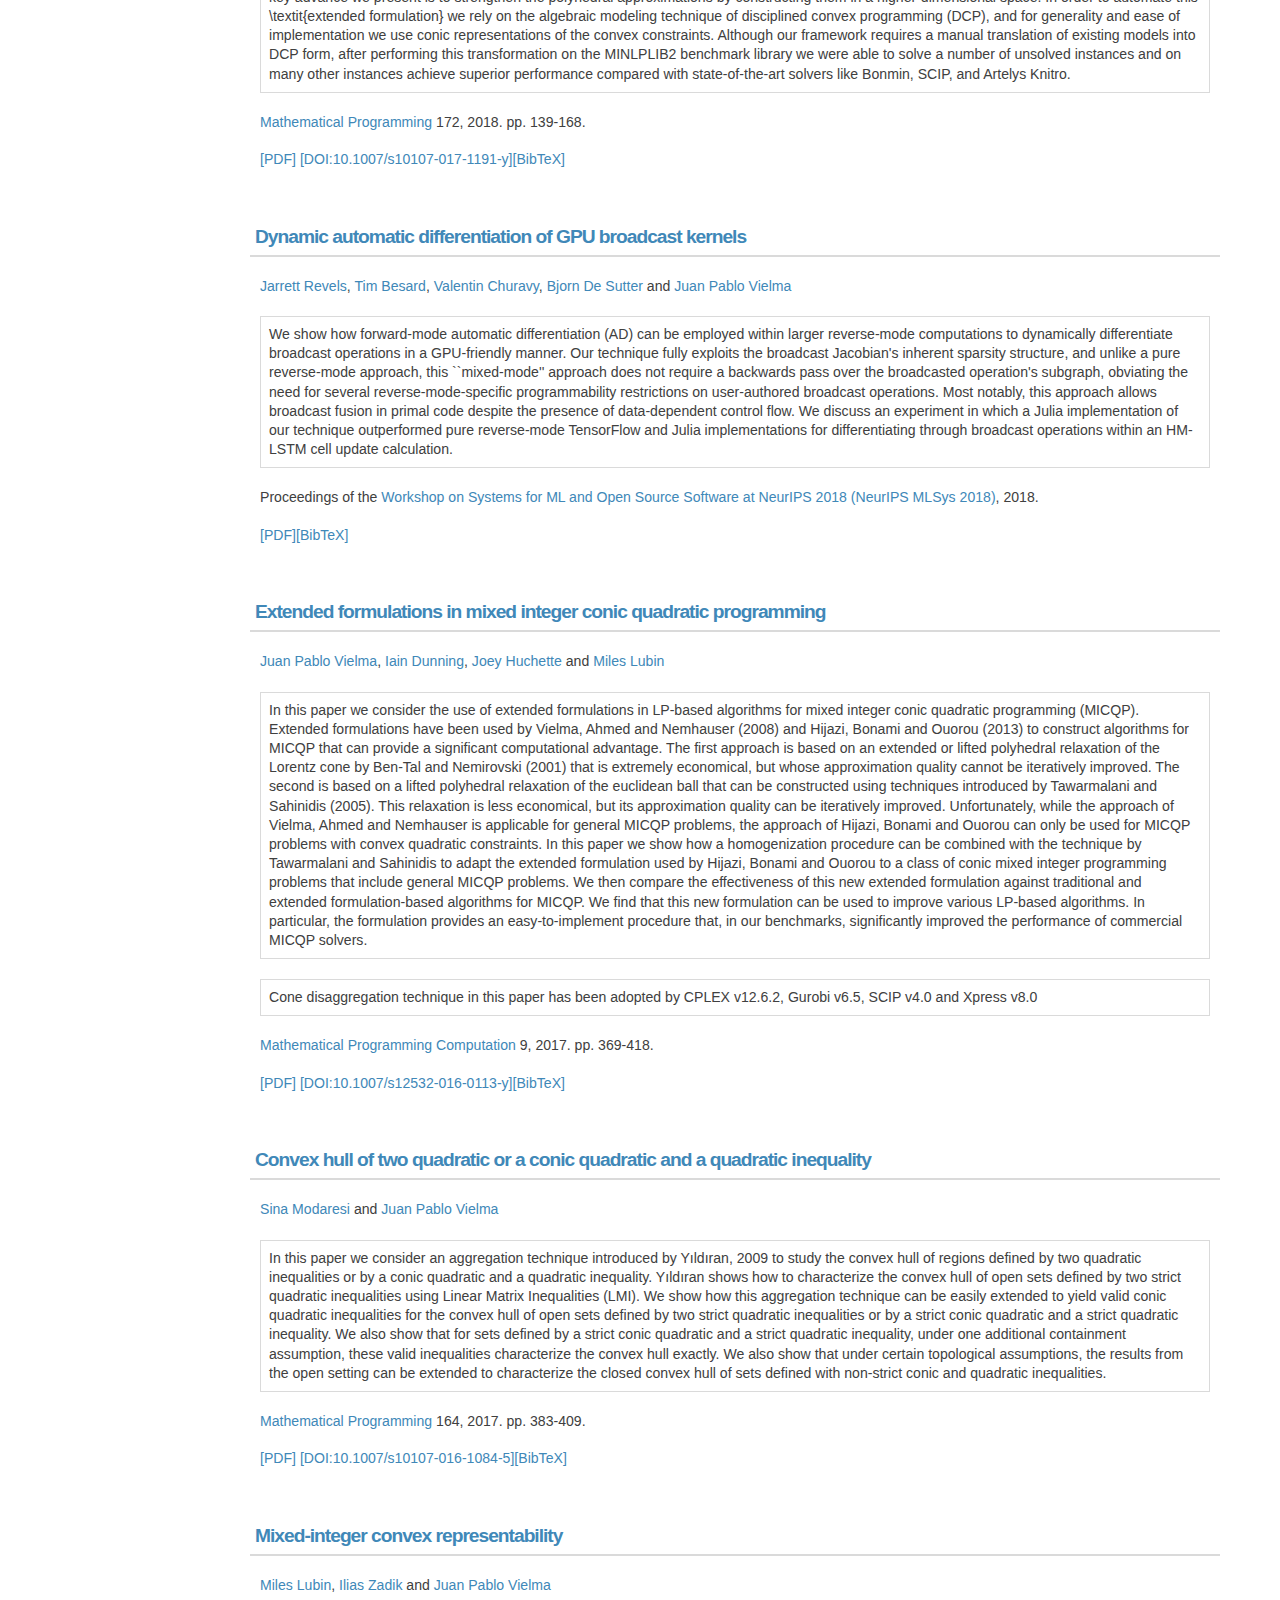
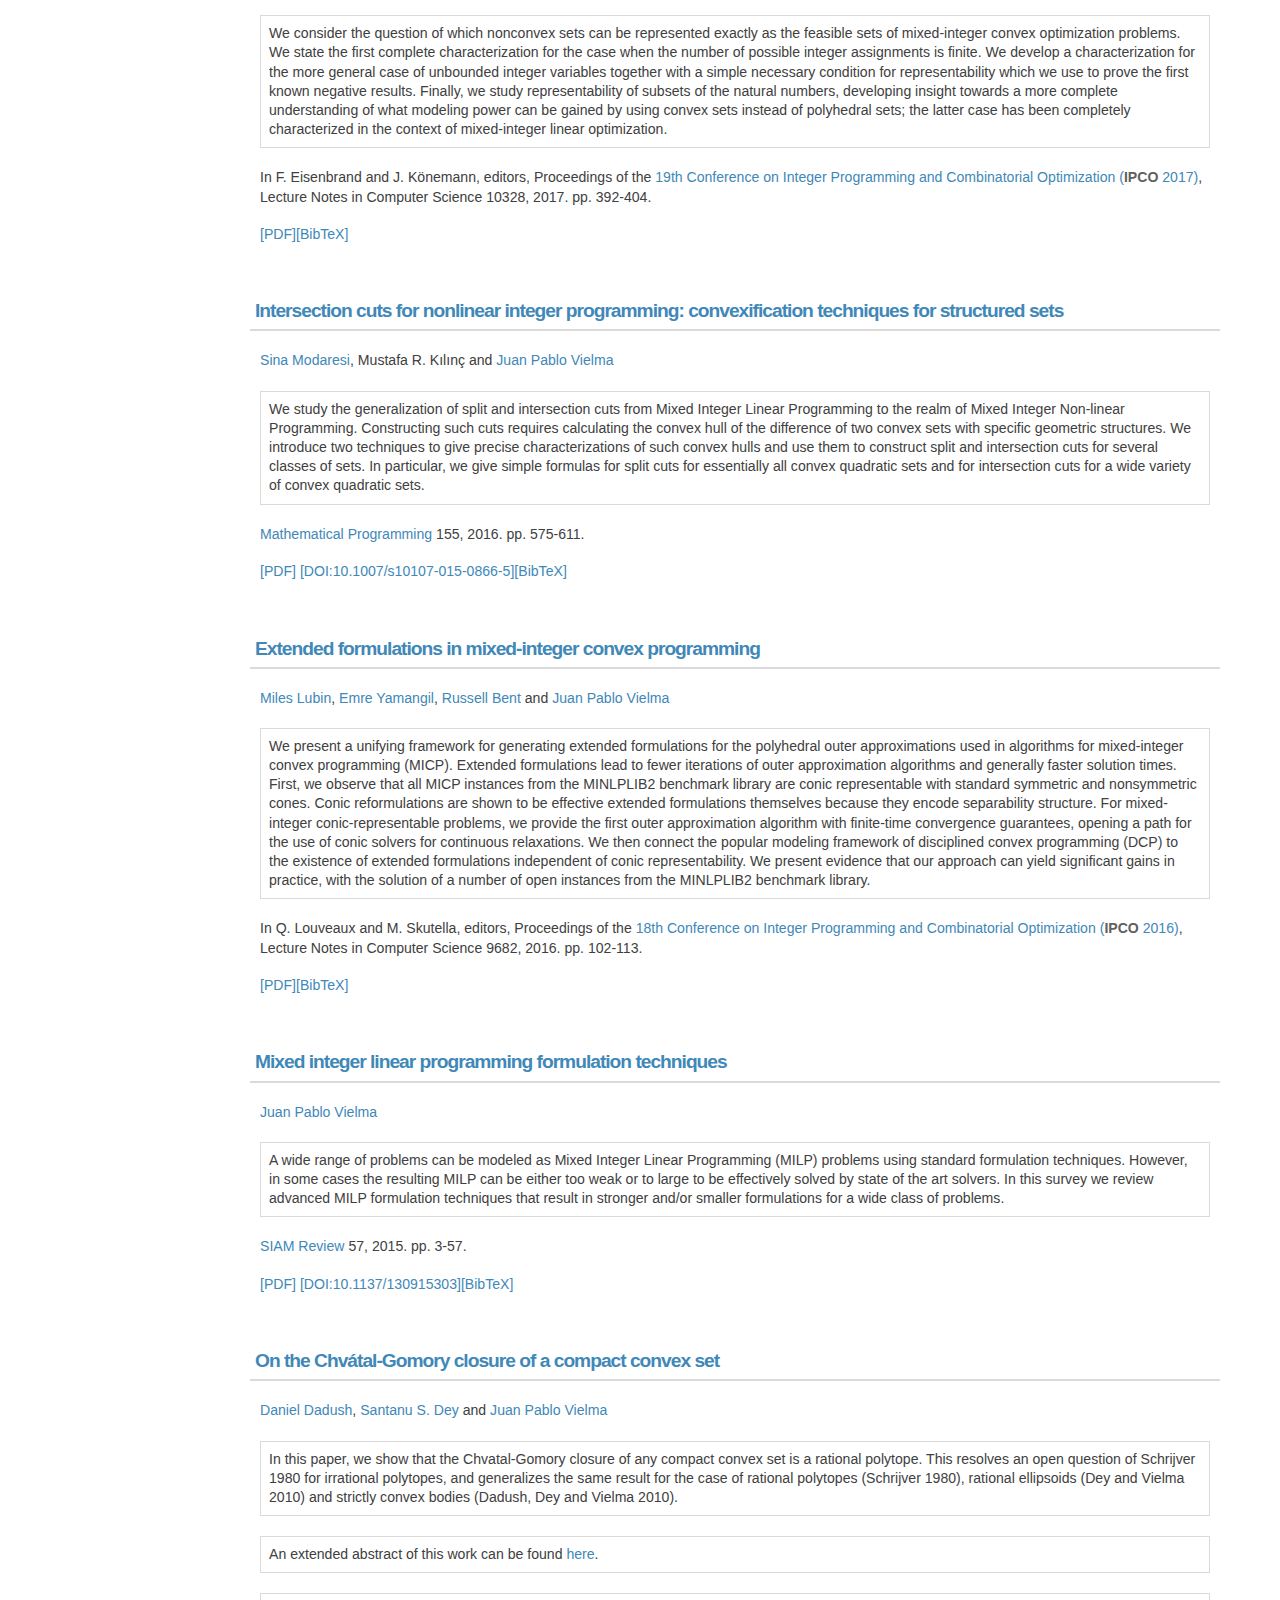
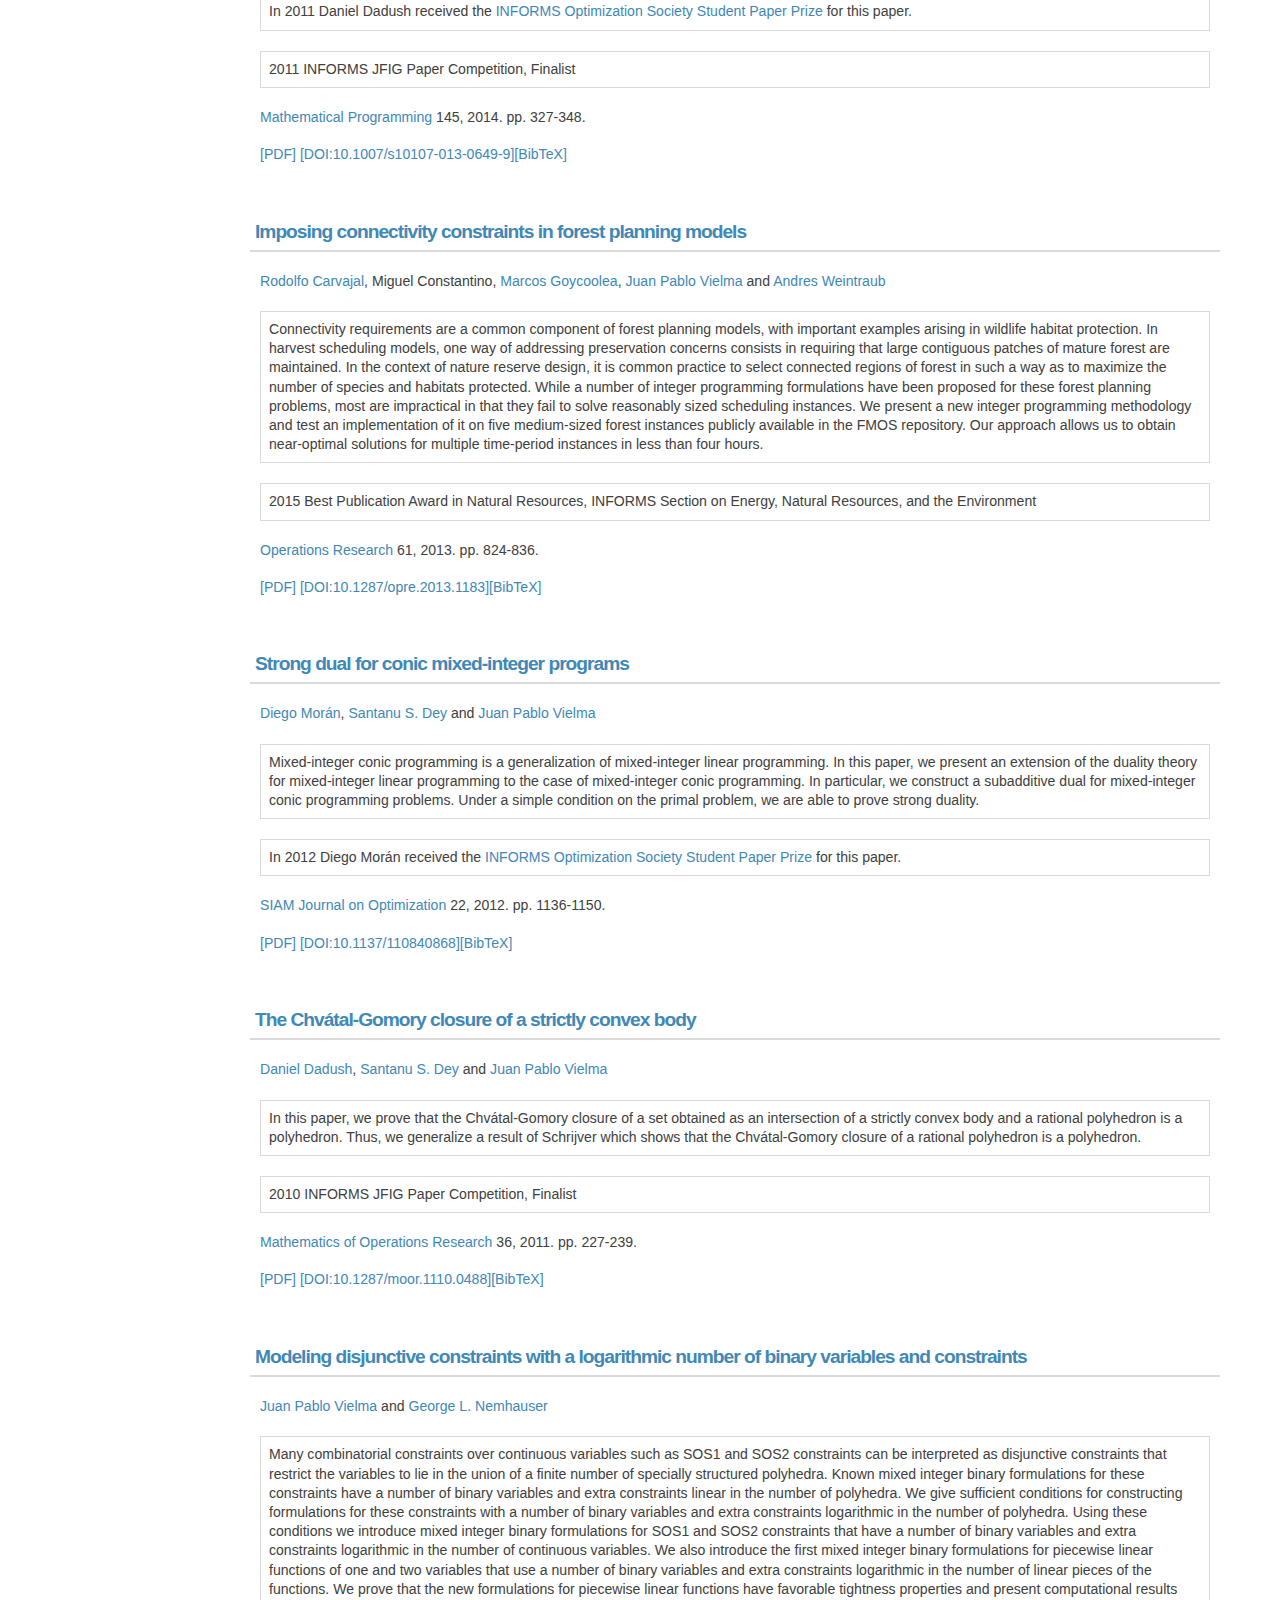
==== commit d607e1fd: "oct22" ====
--- a/publications/index.html
+++ b/publications/index.html
@@ -61,6 +61,27 @@
 <h3 class="topic">Published</h3>
 <ol>
 <li class="paper">
+<a href="#conic-optimization-with-spectral-functions">Conic optimization with spectral functions on Euclidean Jordan algebras</a>.
+	C. Coey, L. Kapelevich and J. P. Vielma.
+	
+		To appear in
+	<em>Mathematics of Operations Research</em>, 2022.
+	</li>
+<li class="paper">
+<a href="#Performance-Enhancements-Generic-Conic">Performance enhancements for a generic conic interior point algorithm</a>.
+	C. Coey, L. Kapelevich and J. P. Vielma.
+	
+		To appear in
+	<em>Mathematical Programming Computation</em>, 2022.
+	</li>
+<li class="paper">
+<a href="#computing-conjugate-barrier-information">Computing conjugate barrier information for nonsymmetric cones</a>.
+	L. Kapelevich, E. D. Andersen and J. P. Vielma.
+	
+		To appear in
+	<em>Journal of Optimization Theory and Applications</em>, 2022.
+	</li>
+<li class="paper">
 <a href="#Sum-of-squares-generalizations">Sum of squares generalizations for conic sets</a>.
 	L. Kapelevich, C. Coey and J. P. Vielma.
 	
@@ -84,11 +105,9 @@
 <li class="paper">
 <a href="#Constrained-Discrete-Black-Box">Constrained discrete black-box optimization using mixed-integer programming</a>.
 	T. P. Papalexopoulos, C. Tjandraatmadja, R. Anderson, J. P. Vielma and D. Belanger.
-	
-		To appear in
-	
-			Proceedings of the 39th International Conference on Machine Learning (<em>ICML 2022</em>), 2022.
-	</li>
+	In K. Chaudhuri and S. Jegelka and L. Song and C. Szepesvaria and G. Niu and S. Sabato, editors, 
+			Proceedings of the 39th International Conference on Machine Learning (<em>ICML 2022</em>), Proceedings of Machine Learning Research 162, 2022.
+	 pp. 17295-17322.</li>
 <li class="paper">
 <a href="#nonconvex-piecewise-linear-functions">Nonconvex piecewise linear functions: Advanced formulations and simple modeling tools</a>.
 	J. Huchette and J. P. Vielma.
@@ -160,6 +179,12 @@
 	M. Lubin, E. Yamangil, R. Bent and J. P. Vielma.
 	<em>Mathematical Programming</em> 172, 2018.
 	 pp. 139-168.</li>
+<li class="paper">
+<a href="#Dynamic-Automatic-Differentiation">Dynamic automatic differentiation of GPU broadcast kernels</a>.
+	J. Revels, T. Besard, V. Churavy, B. De Sutter and J. P. Vielma.
+	
+			Proceedings of the Workshop on Systems for ML and Open Source Software at NeurIPS 2018 (<em>NeurIPS MLSys 2018</em>), 2018.
+	</li>
 <li class="paper">
 <a href="#Extended-Formulations-in-Mixed-Integer-Conic">Extended formulations in mixed integer conic quadratic programming</a>.
 	J. P. Vielma, I. Dunning, J. Huchette and M. Lubin.
@@ -275,27 +300,42 @@
 	Submitted for publication, 2022.
 	</li>
 <li class="paper">
-<a href="#computing-conjugate-barrier-information">Computing conjugate barrier information for nonsymmetric cones</a>.
-	L. Kapelevich, E. D. Andersen and J. P. Vielma.
-	Submitted for publication, 2022.
-	</li>
-<li class="paper">
 <a href="#Shapes-and-recession-cones">Shapes and recession cones in mixed-integer convex representability</a>.
 	I. Zadik, M. Lubin and J. P. Vielma.
 	Submitted for publication, 2021.
 	</li>
-<li class="paper">
-<a href="#conic-optimization-with-spectral-functions">Conic optimization with spectral functions on Euclidean Jordan algebras</a>.
-	C. Coey, L. Kapelevich and J. P. Vielma.
-	Submitted for publication, 2021.
-	</li>
-<li class="paper">
-<a href="#Performance-Enhancements-Generic-Conic">Performance enhancements for a generic conic interior point algorithm</a>.
-	C. Coey, L. Kapelevich and J. P. Vielma.
-	Submitted for publication, 2021.
-	</li>
 </ol>
 <br><br><br><h2>Publication Details</h2>
+<br><br><h3 class="topic" id="conic-optimization-with-spectral-functions">Conic optimization with spectral functions on Euclidean Jordan algebras</h3>
+<p><a href="https://github.com/chriscoey/">Chris Coey</a>, <a href="https://lkapelevich.github.io/">Lea Kapelevich</a> and <a href="http://web.mit.edu/jvielma/www/">Juan Pablo Vielma</a></p>
+<blockquote>
+Spectral functions on Euclidean Jordan algebras arise frequently in convex models. Despite the success of primal-dual conic interior point solvers, there has been little work on enabling direct support for spectral cones, i.e. proper nonsymmetric cones defined from epigraphs and perspectives of spectral functions. We propose simple logarithmically homogeneous barriers for spectral cones and we derive efficient, numerically stable procedures for evaluating barrier oracles such as inverse Hessian operators. For two useful classes of spectral cones - the root-determinant cones and the matrix monotone derivative cones - we show that the barriers are self-concordant, with nearly optimal parameters. We implement these cones and oracles in our open source solver Hypatia, and we write simple, natural formulations for four applied problems. Our computational benchmarks demonstrate that Hypatia often solves the natural formulations more efficiently than advanced solvers such as MOSEK 9 solve equivalent extended formulations written using only the cones these solvers support.
+								</blockquote>
+<p>
+		To appear in
+	<a href="http://mor.pubs.informs.org/">Mathematics of Operations Research</a>, 2022.
+	</p>
+<p><a href="https://arxiv.org/abs/2103.04104">[PDF]</a></p>
+<br><br><h3 class="topic" id="Performance-Enhancements-Generic-Conic">Performance enhancements for a generic conic interior point algorithm</h3>
+<p><a href="https://github.com/chriscoey/">Chris Coey</a>, <a href="https://lkapelevich.github.io/">Lea Kapelevich</a> and <a href="http://web.mit.edu/jvielma/www/">Juan Pablo Vielma</a></p>
+<blockquote>
+In recent work, we provide computational arguments for expanding the class of proper cones recognized by conic optimization solvers, to permit simpler, smaller, more natural conic formulations. We define an exotic cone as a proper cone for which we can implement a small set of tractable (i.e. fast, numerically stable, analytic) oracles for a logarithmically homogeneous self-concordant barrier for the cone or for its dual cone. Our extensible, open source conic interior point solver, Hypatia, allows modeling and solving any conic optimization problem over a Cartesian product of exotic cones. In this paper, we introduce Hypatia's interior point algorithm. Our algorithm is based on that of Skajaa and Ye [2015], which we generalize by handling exotic cones without tractable primal oracles. With the goal of improving iteration count and solve time in practice, we propose a sequence of four enhancements to the interior point stepping procedure of Skajaa and Ye [2015]: (1) loosening the central path proximity condition, (2) adjusting the directions using a third order directional derivative barrier oracle, (3) performing a backtracking search on a curve, and (4) combining the prediction and centering directions. We implement 23 useful exotic cones in Hypatia. We summarize the complexity of computing oracles for these cones, showing that our new third order oracle is not a bottleneck, and we derive efficient and numerically stable oracle implementations for several cones. We generate a diverse benchmark set of 379 conic problems from 37 different applied examples. Our computational testing shows that each stepping enhancement improves Hypatia's iteration count and solve time. Altogether, the enhancements reduce the shifted geometric means of iteration count and solve time by over 80% and 70% respectively.
+</blockquote>
+<p>
+		To appear in
+	<a href="http://link.springer.com/journal/12532">Mathematical Programming Computation</a>, 2022.
+	</p>
+<p><a href="https://arxiv.org/abs/2107.04262">[PDF]</a> <a href="https://doi.org/10.1007/s12532-022-00226-0">[DOI:10.1007/s12532-022-00226-0]</a></p>
+<br><br><h3 class="topic" id="computing-conjugate-barrier-information">Computing conjugate barrier information for nonsymmetric cones</h3>
+<p><a href="https://lkapelevich.github.io/">Lea Kapelevich</a>, <a href="https://sites.google.com/andersens.name/erlingdandersen/startside">Erling D. Andersen</a> and <a href="http://web.mit.edu/jvielma/www/">Juan Pablo Vielma</a></p>
+<blockquote>
+The recent interior point algorithm by Dahl and Andersen, 2021 for nonsymmetric cones requires derivative information from the conjugate of the barrier function of the cones in the problem. Besides a few special cases, there is no indication of when this information is efficient to evaluate. We show how to compute the gradient of the conjugate barrier function for seven useful nonsymmetric cones. In some cases this is helpful for deriving closed-form expressions for the inverse Hessian operator for the primal barrier.
+									</blockquote>
+<p>
+		To appear in
+	<a href="https://www.springer.com/journal/10957">Journal of Optimization Theory and Applications</a>, 2022.
+	</p>
+<p><a href="https://arxiv.org/abs/2201.04121">[PDF]</a> <a href="https://doi.org/10.1007/s10957-022-02076-1">[DOI:10.1007/s10957-022-02076-1]</a></p>
 <br><br><h3 class="topic" id="Sum-of-squares-generalizations">Sum of squares generalizations for conic sets</h3>
 <p><a href="https://lkapelevich.github.io/">Lea Kapelevich</a>, <a href="https://github.com/chriscoey/">Chris Coey</a> and <a href="http://web.mit.edu/jvielma/www/">Juan Pablo Vielma</a></p>
 <blockquote>
@@ -325,18 +365,16 @@
 		To appear in
 	<a href="http://www.springerlink.com/content/103081/">Mathematical Programming</a>, 2022.
 	</p>
-<p><a href="https://arxiv.org/abs/1912.03166">[PDF]</a></p>
+<p><a href="https://arxiv.org/abs/1912.03166">[PDF]</a> <a href="https://doi.org/10.1007/s10107-022-01844-1">[DOI:10.1007/s10107-022-01844-1]</a></p>
 <br><br><h3 class="topic" id="Constrained-Discrete-Black-Box">Constrained discrete black-box optimization using mixed-integer programming</h3>
 <p>Theodore P. Papalexopoulos, <a href="https://research.google/people/ChristianTjandraatmadja/">Christian Tjandraatmadja</a>, <a href="https://research.google/people/RossMichaelAnderson/">Ross Anderson</a>, <a href="http://web.mit.edu/jvielma/www/">Juan Pablo Vielma</a> and <a href="https://davidbelanger.github.io/">David Belanger</a></p>
 <blockquote>
 	Discrete black-box optimization problems are challenging for model-based optimization (MBO) algorithms, such as Bayesian optimization, due to the size of the search space and the need to satisfy combinatorial constraints. In particular, these methods require repeatedly solving a complex discrete global optimization problem in the inner loop, where popular heuristic inner-loop solvers introduce approximations and are difficult to adapt to combinatorial constraints. In response, we propose NN+MILP, a general discrete MBO framework using piecewise-linear neural networks as surrogate models and mixed-integer linear programming (MILP) to optimize the acquisition function. MILP provides optimality guarantees and a versatile declarative language for domain-specific constraints. We test our approach on a range of unconstrained and constrained problems, including DNA binding and the NAS-Bench-101 neural architecture search benchmark. NN+MILP surpasses or matches the performance of algorithms tailored to the domain at hand, with global optimization of the acquisition problem running in a few minutes using only standard software packages and hardware.
 													</blockquote>
-<p>
-		To appear in
-	
-			Proceedings of the <a href="https://icml.cc/">39th International Conference on Machine Learning (ICML 2022)</a>, 2022.
-	</p>
-<p><a href="https://arxiv.org/abs/2110.09569">[PDF]</a></p>
+<p>In K. Chaudhuri and S. Jegelka and L. Song and C. Szepesvaria and G. Niu and S. Sabato, editors, 
+			Proceedings of the <a href="https://icml.cc/">39th International Conference on Machine Learning (ICML 2022)</a>, Proceedings of Machine Learning Research  162, 2022.
+	 pp. 17295-17322.</p>
+<p><a href="https://arxiv.org/abs/2110.09569">[PDF]</a><a href="Constrained-Discrete-Black-Box.bib">[BibTeX]</a></p>
 <br><br><h3 class="topic" id="nonconvex-piecewise-linear-functions">Nonconvex piecewise linear functions: Advanced formulations and simple modeling tools</h3>
 <p><a href="http://www.joehuchette.com/">Joey Huchette</a> and <a href="http://web.mit.edu/jvielma/www/">Juan Pablo Vielma</a></p>
 <blockquote>
@@ -355,14 +393,6 @@
 <p>Submitted for publication, 2022.
 	</p>
 <p><a href="https://arxiv.org/abs/2206.03866">[PDF]</a></p>
-<br><br><h3 class="topic" id="computing-conjugate-barrier-information">Computing conjugate barrier information for nonsymmetric cones</h3>
-<p><a href="https://lkapelevich.github.io/">Lea Kapelevich</a>, <a href="https://sites.google.com/andersens.name/erlingdandersen/startside">Erling D. Andersen</a> and <a href="http://web.mit.edu/jvielma/www/">Juan Pablo Vielma</a></p>
-<blockquote>
-The recent interior point algorithm by Dahl and Andersen, 2021 for nonsymmetric cones requires derivative information from the conjugate of the barrier function of the cones in the problem. Besides a few special cases, there is no indication of when this information is efficient to evaluate. We show how to compute the gradient of the conjugate barrier function for seven useful nonsymmetric cones. In some cases this is helpful for deriving closed-form expressions for the inverse Hessian operator for the primal barrier.
-												</blockquote>
-<p>Submitted for publication, 2022.
-	</p>
-<p><a href="https://arxiv.org/abs/2201.04121">[PDF]</a></p>
 <br><br><h3 class="topic" id="Regularity-in-mixed-integer-convex">Mixed-integer convex representability</h3>
 <p><a href="https://mlubin.github.io/">Miles Lubin</a>, <a href="http://web.mit.edu/jvielma/www/">Juan Pablo Vielma</a> and <a href="https://cims.nyu.edu/~iz368/">Ilias Zadik</a></p>
 <blockquote>
@@ -379,22 +409,6 @@
 <p>Submitted for publication, 2021.
 	</p>
 <p><a href="https://arxiv.org/abs/2103.03379">[PDF]</a></p>
-<br><br><h3 class="topic" id="conic-optimization-with-spectral-functions">Conic optimization with spectral functions on Euclidean Jordan algebras</h3>
-<p><a href="https://github.com/chriscoey/">Chris Coey</a>, <a href="https://lkapelevich.github.io/">Lea Kapelevich</a> and <a href="http://web.mit.edu/jvielma/www/">Juan Pablo Vielma</a></p>
-<blockquote>
-Spectral functions on Euclidean Jordan algebras arise frequently in convex models. Despite the success of primal-dual conic interior point solvers, there has been little work on enabling direct support for spectral cones, i.e. proper nonsymmetric cones defined from epigraphs and perspectives of spectral functions. We propose simple logarithmically homogeneous barriers for spectral cones and we derive efficient, numerically stable procedures for evaluating barrier oracles such as inverse Hessian operators. For two useful classes of spectral cones - the root-determinant cones and the matrix monotone derivative cones - we show that the barriers are self-concordant, with nearly optimal parameters. We implement these cones and oracles in our open source solver Hypatia, and we write simple, natural formulations for four applied problems. Our computational benchmarks demonstrate that Hypatia often solves the natural formulations more efficiently than advanced solvers such as MOSEK 9 solve equivalent extended formulations written using only the cones these solvers support.
-											</blockquote>
-<p>Submitted for publication, 2021.
-	</p>
-<p><a href="https://arxiv.org/abs/2103.04104">[PDF]</a></p>
-<br><br><h3 class="topic" id="Performance-Enhancements-Generic-Conic">Performance enhancements for a generic conic interior point algorithm</h3>
-<p><a href="https://github.com/chriscoey/">Chris Coey</a>, <a href="https://lkapelevich.github.io/">Lea Kapelevich</a> and <a href="http://web.mit.edu/jvielma/www/">Juan Pablo Vielma</a></p>
-<blockquote>
-In recent work, we provide computational arguments for expanding the class of proper cones recognized by conic optimization solvers, to permit simpler, smaller, more natural conic formulations. We define an exotic cone as a proper cone for which we can implement a small set of tractable (i.e. fast, numerically stable, analytic) oracles for a logarithmically homogeneous self-concordant barrier for the cone or for its dual cone. Our extensible, open source conic interior point solver, Hypatia, allows modeling and solving any conic optimization problem over a Cartesian product of exotic cones. In this paper, we introduce Hypatia's interior point algorithm. Our algorithm is based on that of Skajaa and Ye [2015], which we generalize by handling exotic cones without tractable primal oracles. With the goal of improving iteration count and solve time in practice, we propose a sequence of four enhancements to the interior point stepping procedure of Skajaa and Ye [2015]: (1) loosening the central path proximity condition, (2) adjusting the directions using a third order directional derivative barrier oracle, (3) performing a backtracking search on a curve, and (4) combining the prediction and centering directions. We implement 23 useful exotic cones in Hypatia. We summarize the complexity of computing oracles for these cones, showing that our new third order oracle is not a bottleneck, and we derive efficient and numerically stable oracle implementations for several cones. We generate a diverse benchmark set of 379 conic problems from 37 different applied examples. Our computational testing shows that each stepping enhancement improves Hypatia's iteration count and solve time. Altogether, the enhancements reduce the shifted geometric means of iteration count and solve time by over 80% and 70% respectively.
-					</blockquote>
-<p>Submitted for publication, 2021.
-	</p>
-<p><a href="https://arxiv.org/abs/2107.04262">[PDF]</a></p>
 <br><br><h3 class="topic" id="The-Convex-Relaxation-Barrier-Revisited">The Convex Relaxation Barrier, Revisited: Tightened Single-Neuron Relaxations for Neural Network Verification</h3>
 <p><a href="https://research.google/people/ChristianTjandraatmadja/">Christian Tjandraatmadja</a>, <a href="https://research.google/people/RossMichaelAnderson/">Ross Anderson</a>, <a href="http://www.joehuchette.com/">Joey Huchette</a>, <a href="http://www.columbia.edu/~wm2428/">Will Ma</a>, Krunal Patel and <a href="http://web.mit.edu/jvielma/www/">Juan Pablo Vielma</a></p>
 <blockquote>
@@ -496,6 +510,15 @@
 <p><a href="http://www.springerlink.com/content/103081/">Mathematical Programming</a> 172, 2018.
 	 pp. 139-168.</p>
 <p><a href="Polyhedral-Approximation-in-Mixed-Integer-Convex.pdf">[PDF]</a> <a href="http://dx.doi.org/10.1007/s10107-017-1191-y">[DOI:10.1007/s10107-017-1191-y]</a><a href="Polyhedral-Approximation-in-Mixed-Integer-Convex.bib">[BibTeX]</a></p>
+<br><br><h3 class="topic" id="Dynamic-Automatic-Differentiation">Dynamic automatic differentiation of GPU broadcast kernels</h3>
+<p><a href="https://github.com/jrevels">Jarrett Revels</a>, <a href="https://github.com/maleadt">Tim Besard</a>, <a href="https://github.com/vchuravy">Valentin Churavy</a>, <a href="https://users.elis.ugent.be/~brdsutte/">Bjorn De Sutter</a> and <a href="http://web.mit.edu/jvielma/www/">Juan Pablo Vielma</a></p>
+<blockquote>
+		We show how forward-mode automatic differentiation (AD) can be employed within larger reverse-mode computations to dynamically differentiate broadcast operations in a GPU-friendly manner. Our technique fully exploits the broadcast Jacobian's inherent sparsity structure, and unlike a pure reverse-mode approach, this ``mixed-mode'' approach does not require a backwards pass over the broadcasted operation's subgraph, obviating the need for several reverse-mode-specific programmability restrictions on user-authored broadcast operations. Most notably, this approach allows broadcast fusion in primal code despite the presence of data-dependent control flow. We discuss an experiment in which a Julia implementation of our technique outperformed pure reverse-mode TensorFlow and Julia implementations for differentiating through broadcast operations within an HM-LSTM cell update calculation.
+	</blockquote>
+<p>
+			Proceedings of the <a href="http://learningsys.org/nips18/">Workshop on Systems for ML and Open Source Software at NeurIPS 2018 (NeurIPS MLSys 2018)</a>, 2018.
+	</p>
+<p><a href="Dynamic-Automatic-Differentiation.pdf">[PDF]</a><a href="Dynamic-Automatic-Differentiation.bib">[BibTeX]</a></p>
 <br><br><h3 class="topic" id="Extended-Formulations-in-Mixed-Integer-Conic">Extended formulations in mixed integer conic quadratic programming</h3>
 <p><a href="http://web.mit.edu/jvielma/www/">Juan Pablo Vielma</a>, <a href="http://iaindunning.com">Iain Dunning</a>, <a href="http://www.joehuchette.com/">Joey Huchette</a> and <a href="https://mlubin.github.io/">Miles Lubin</a></p>
 <blockquote>
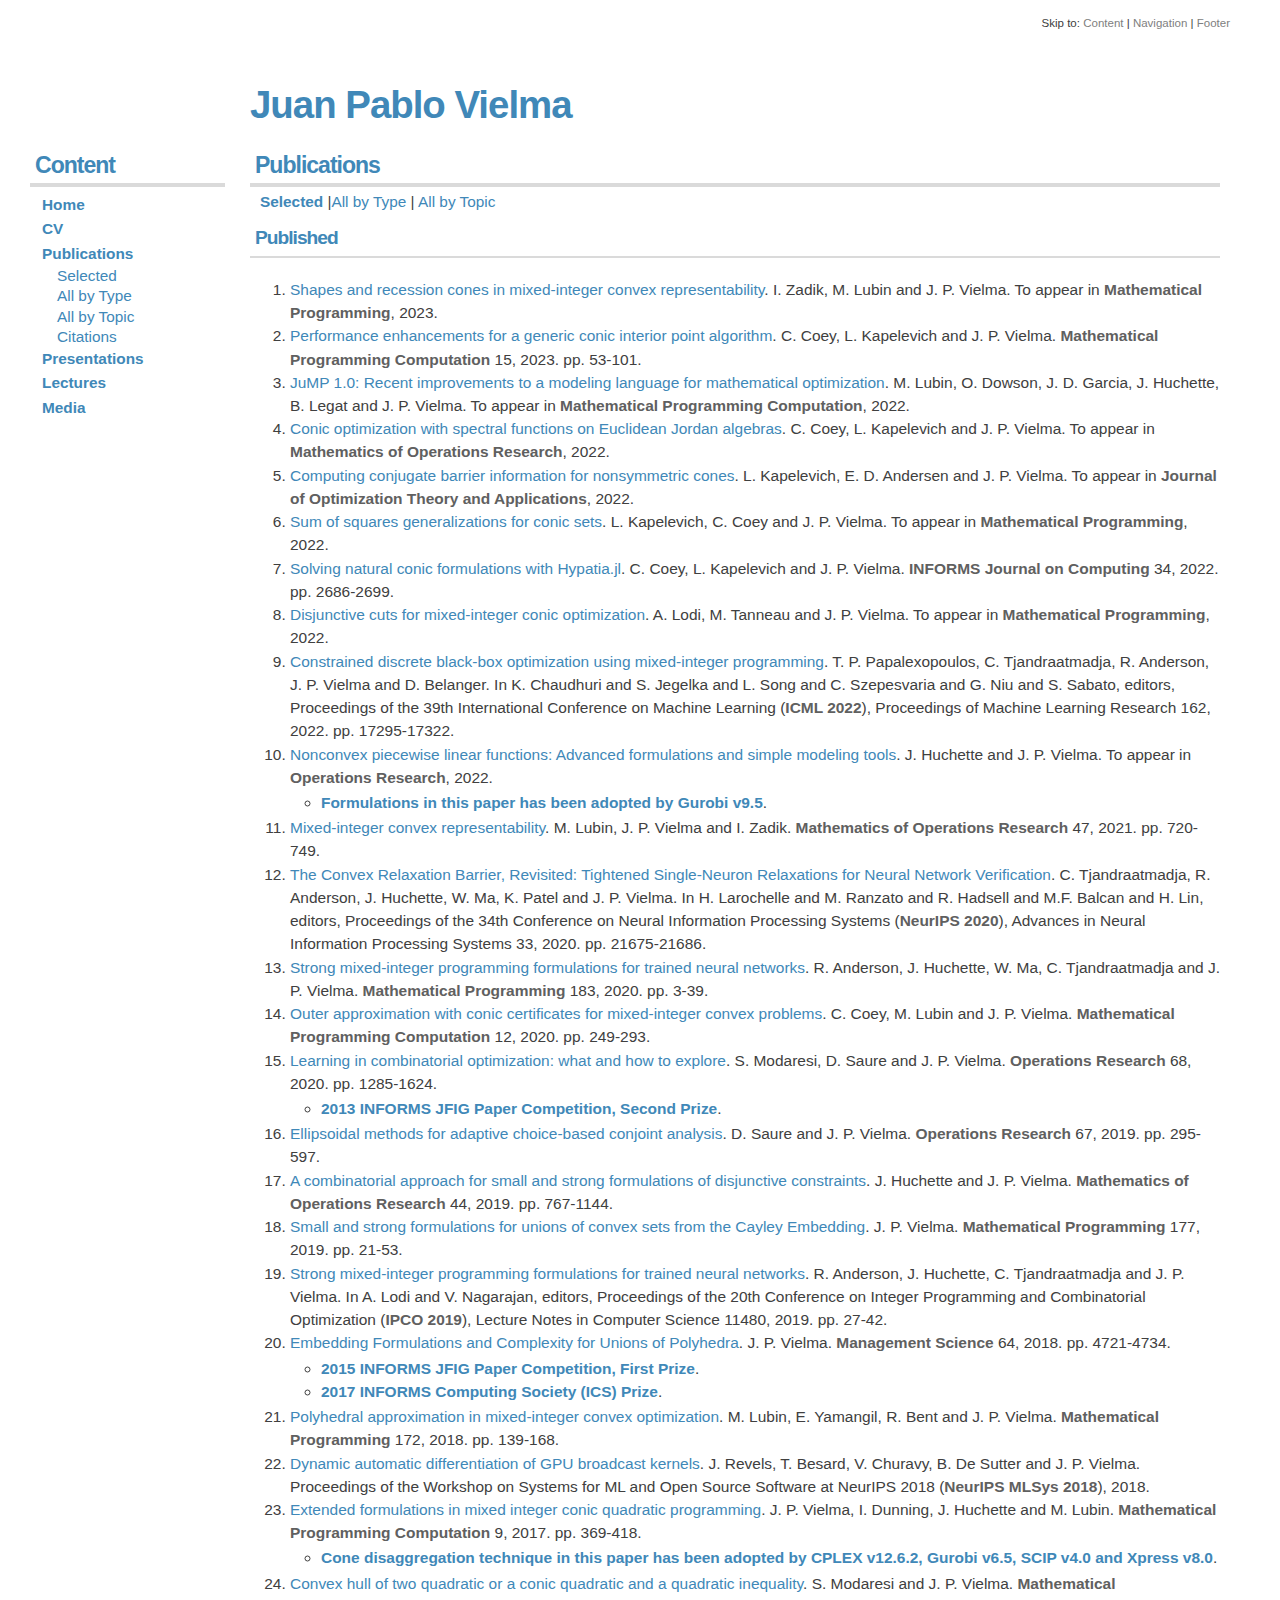
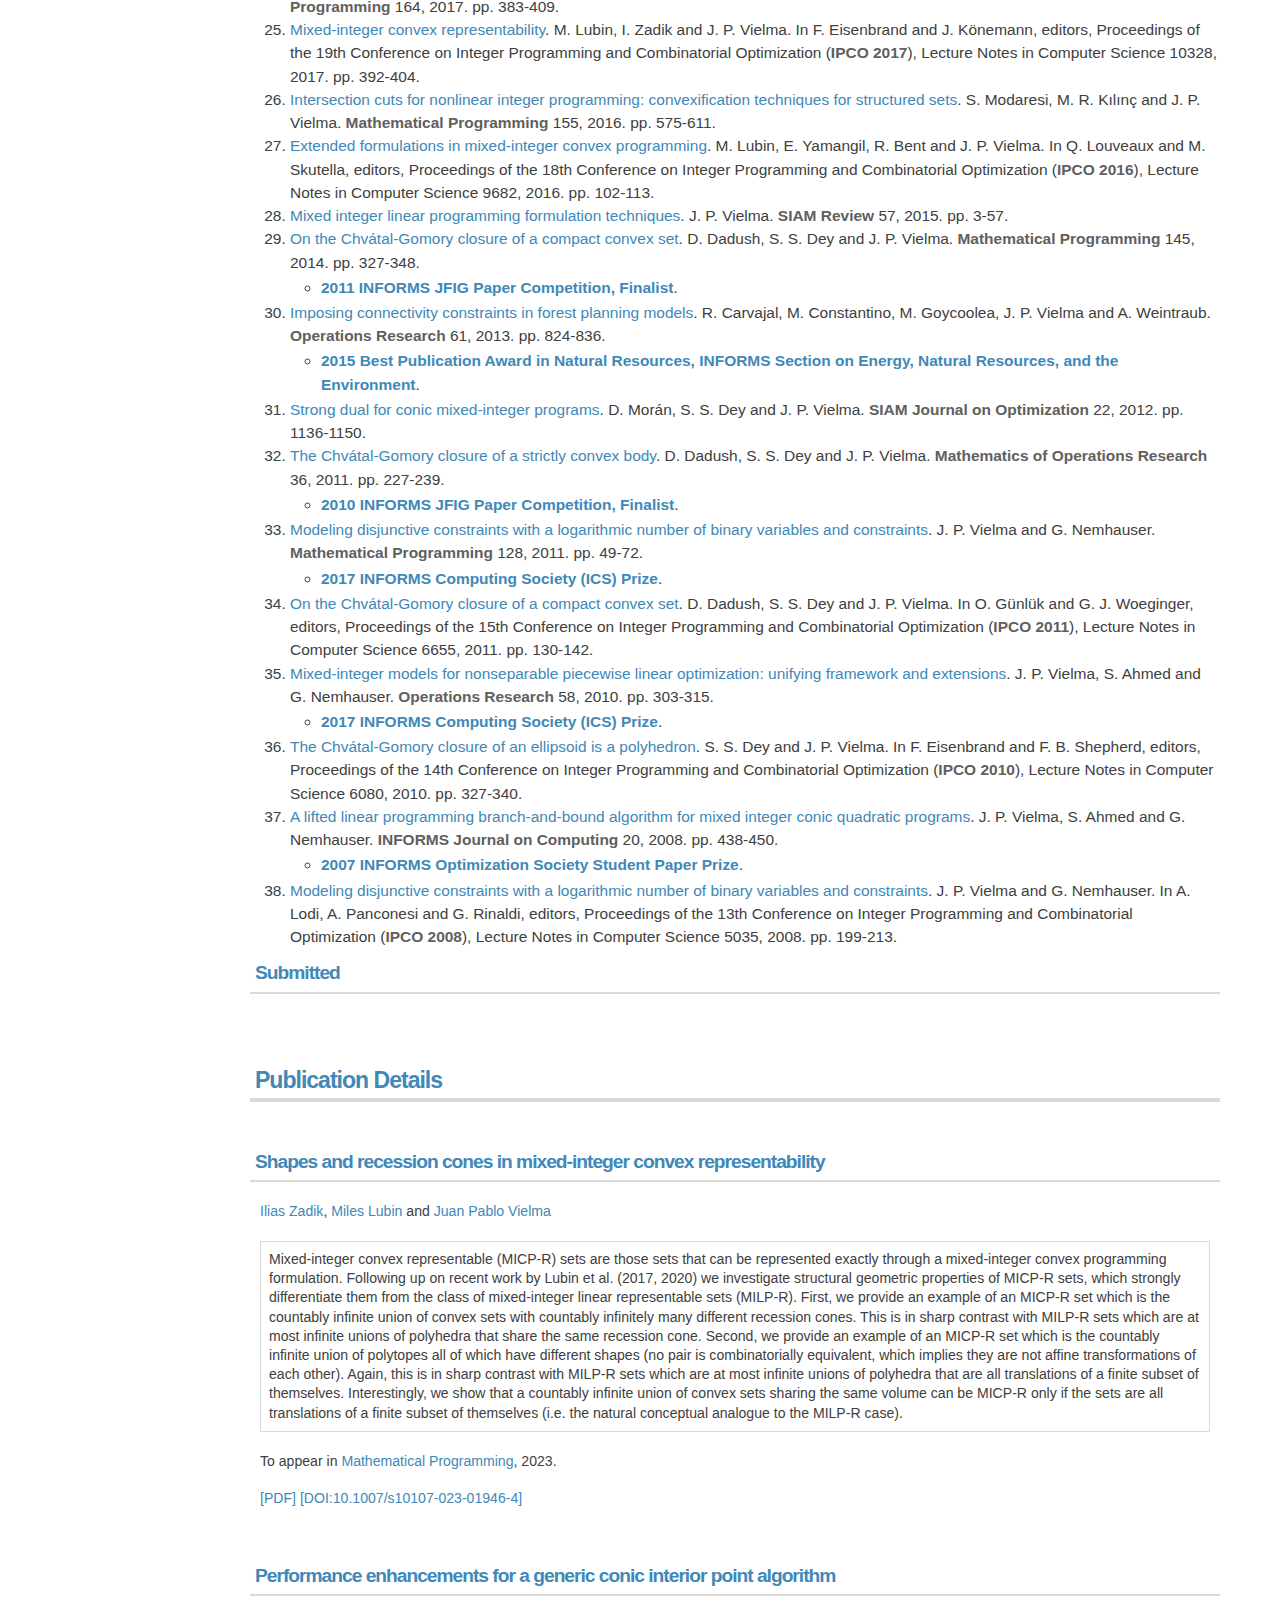
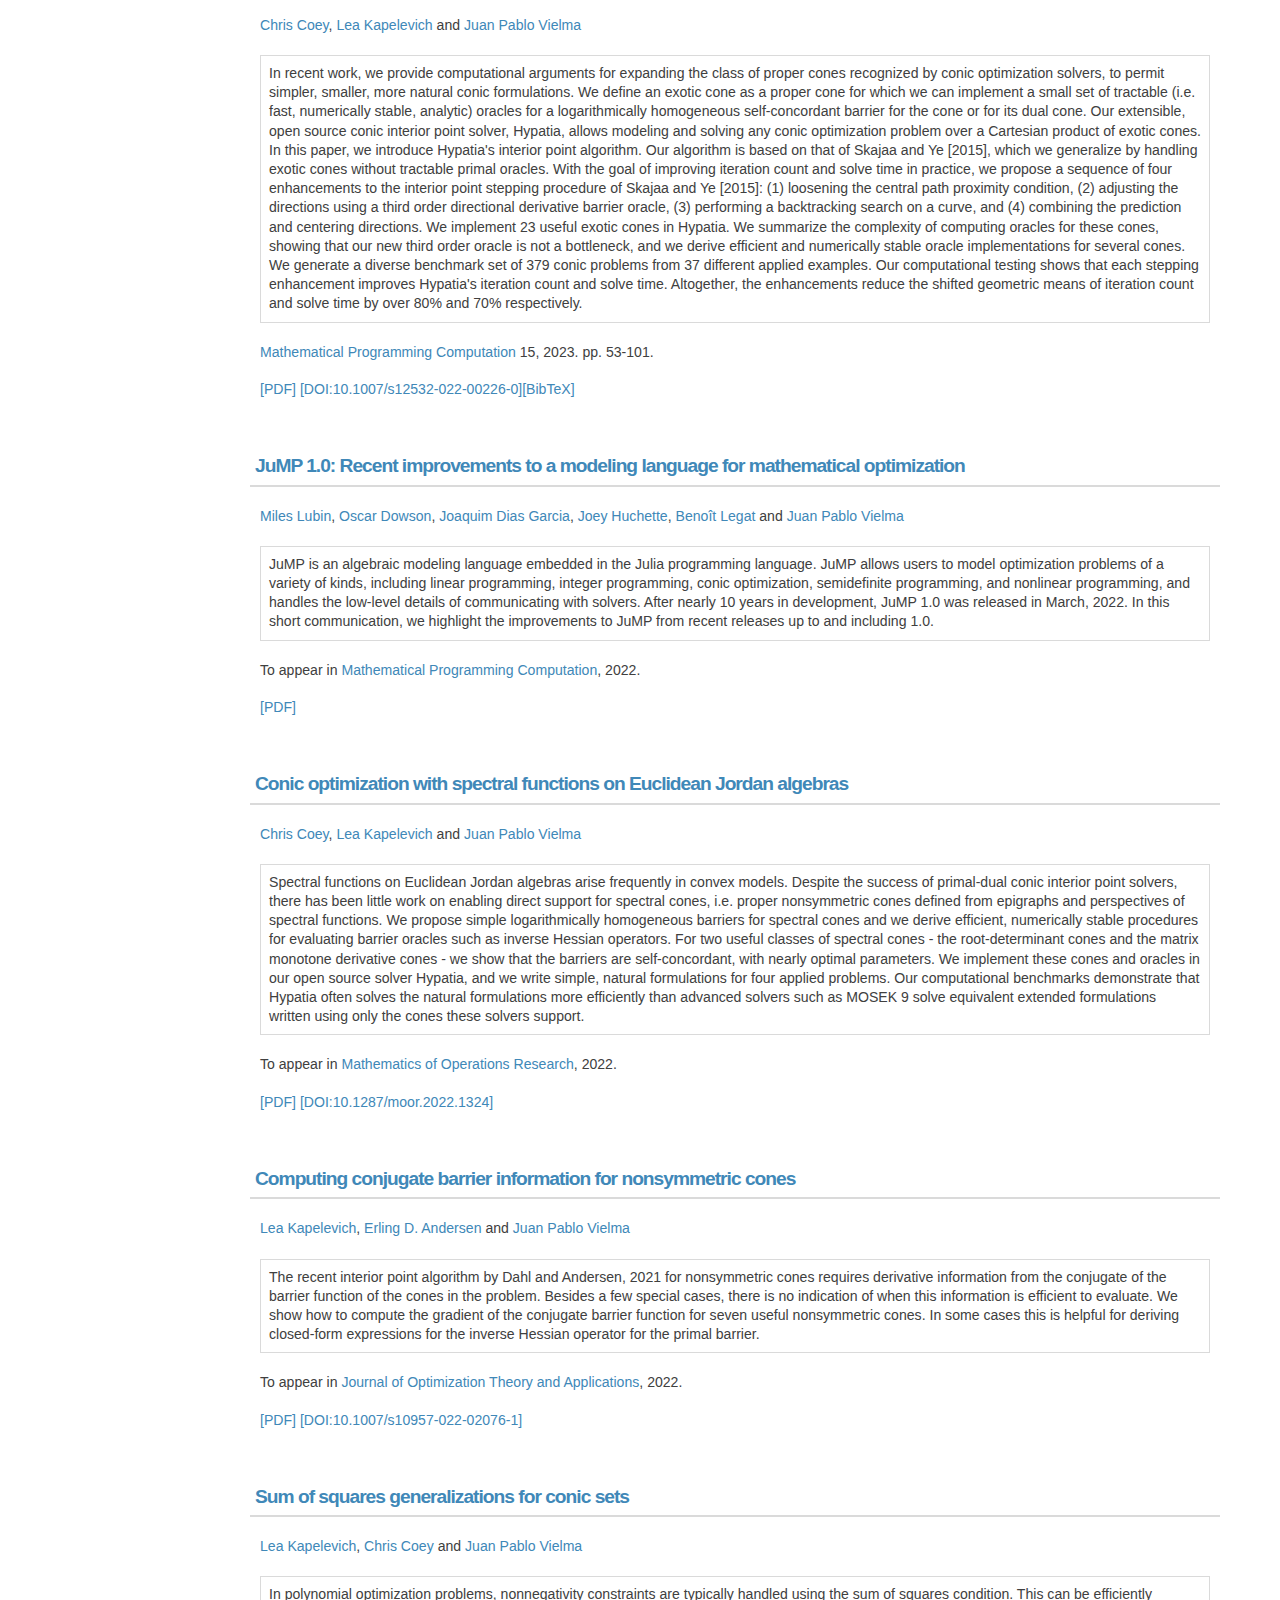
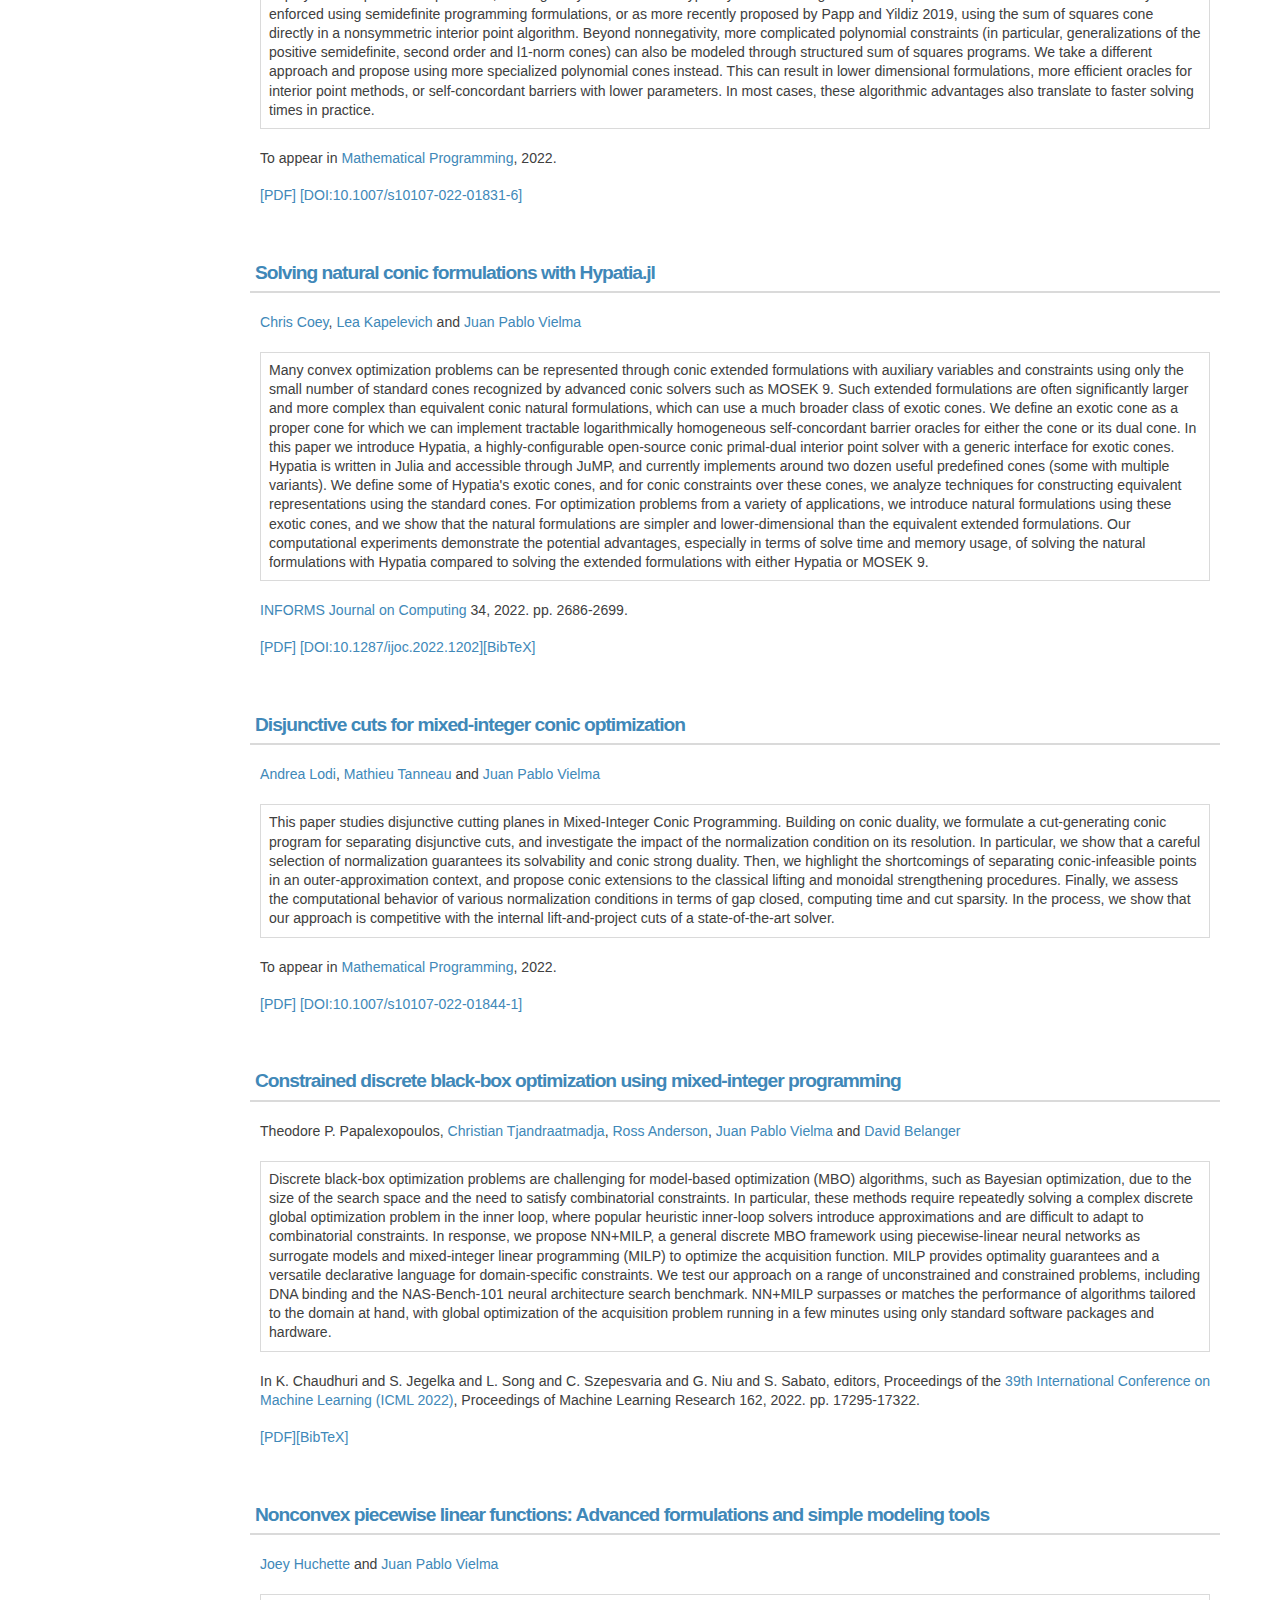
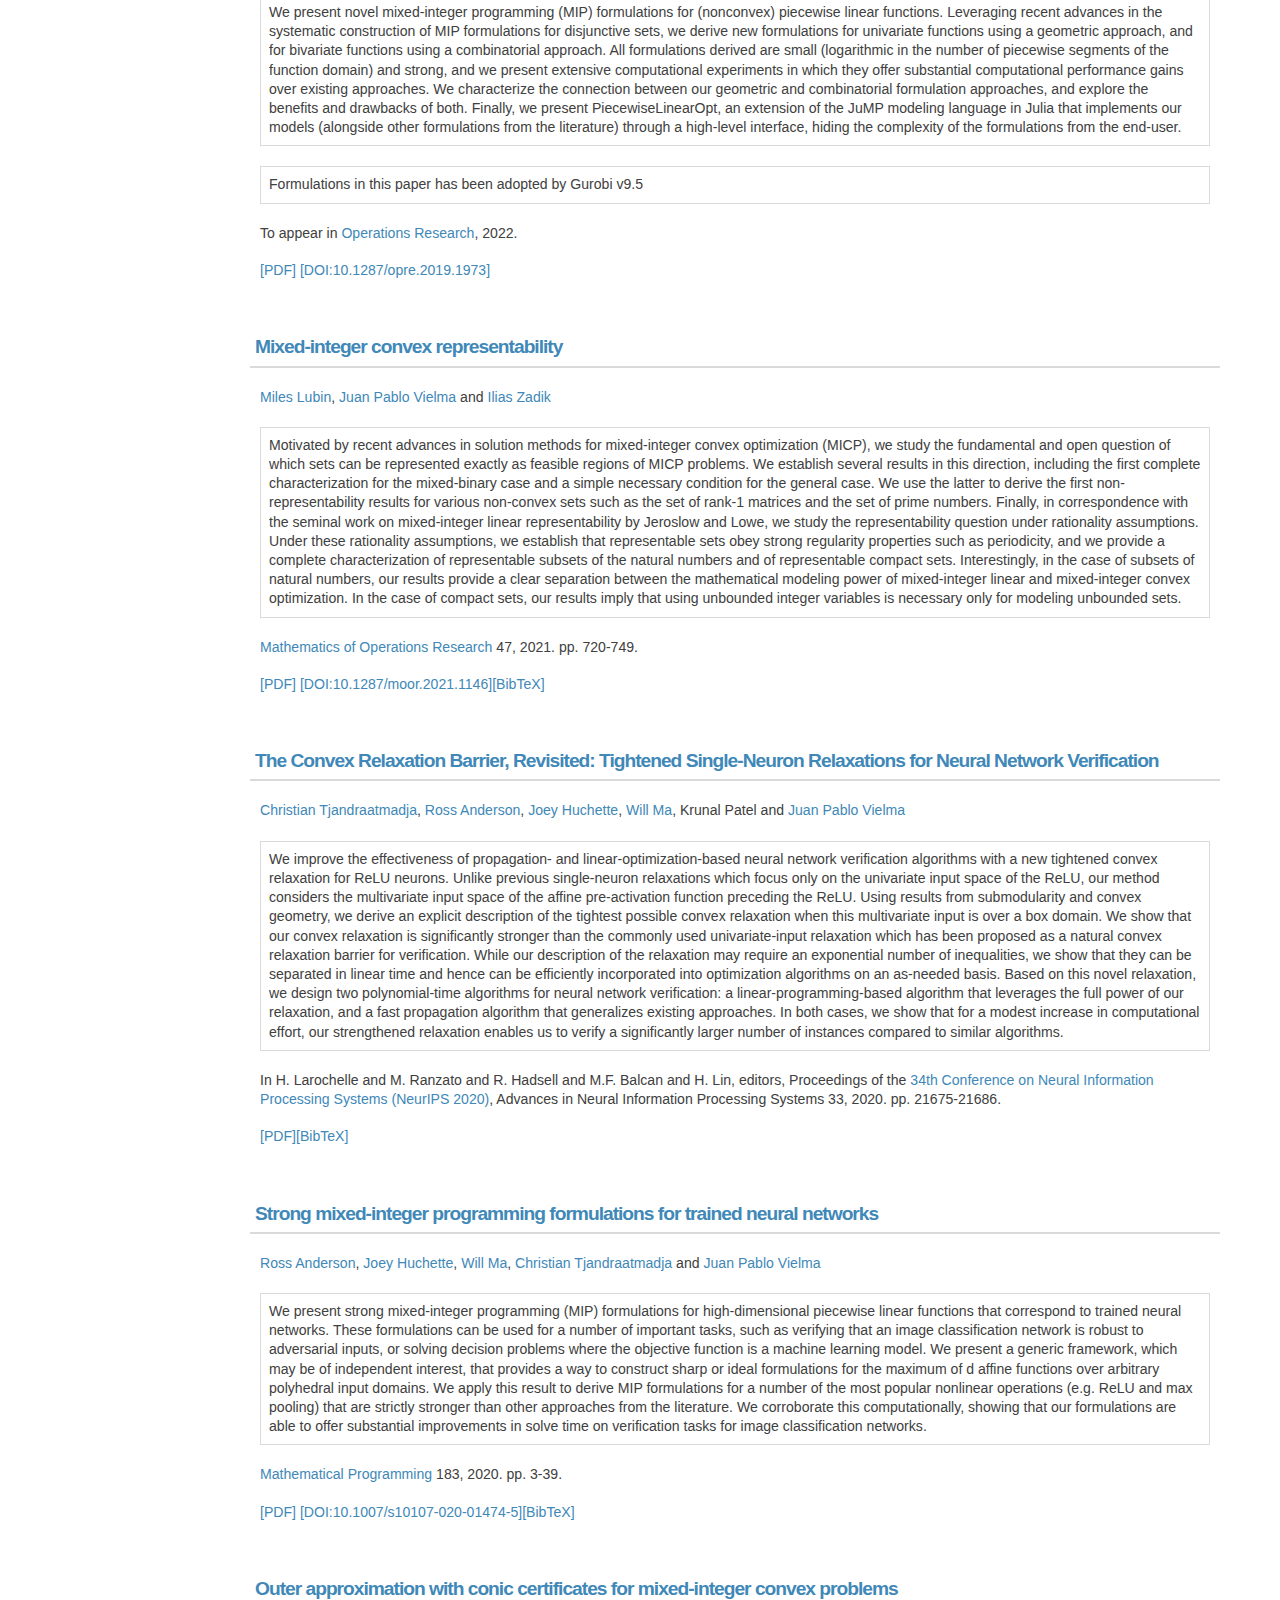
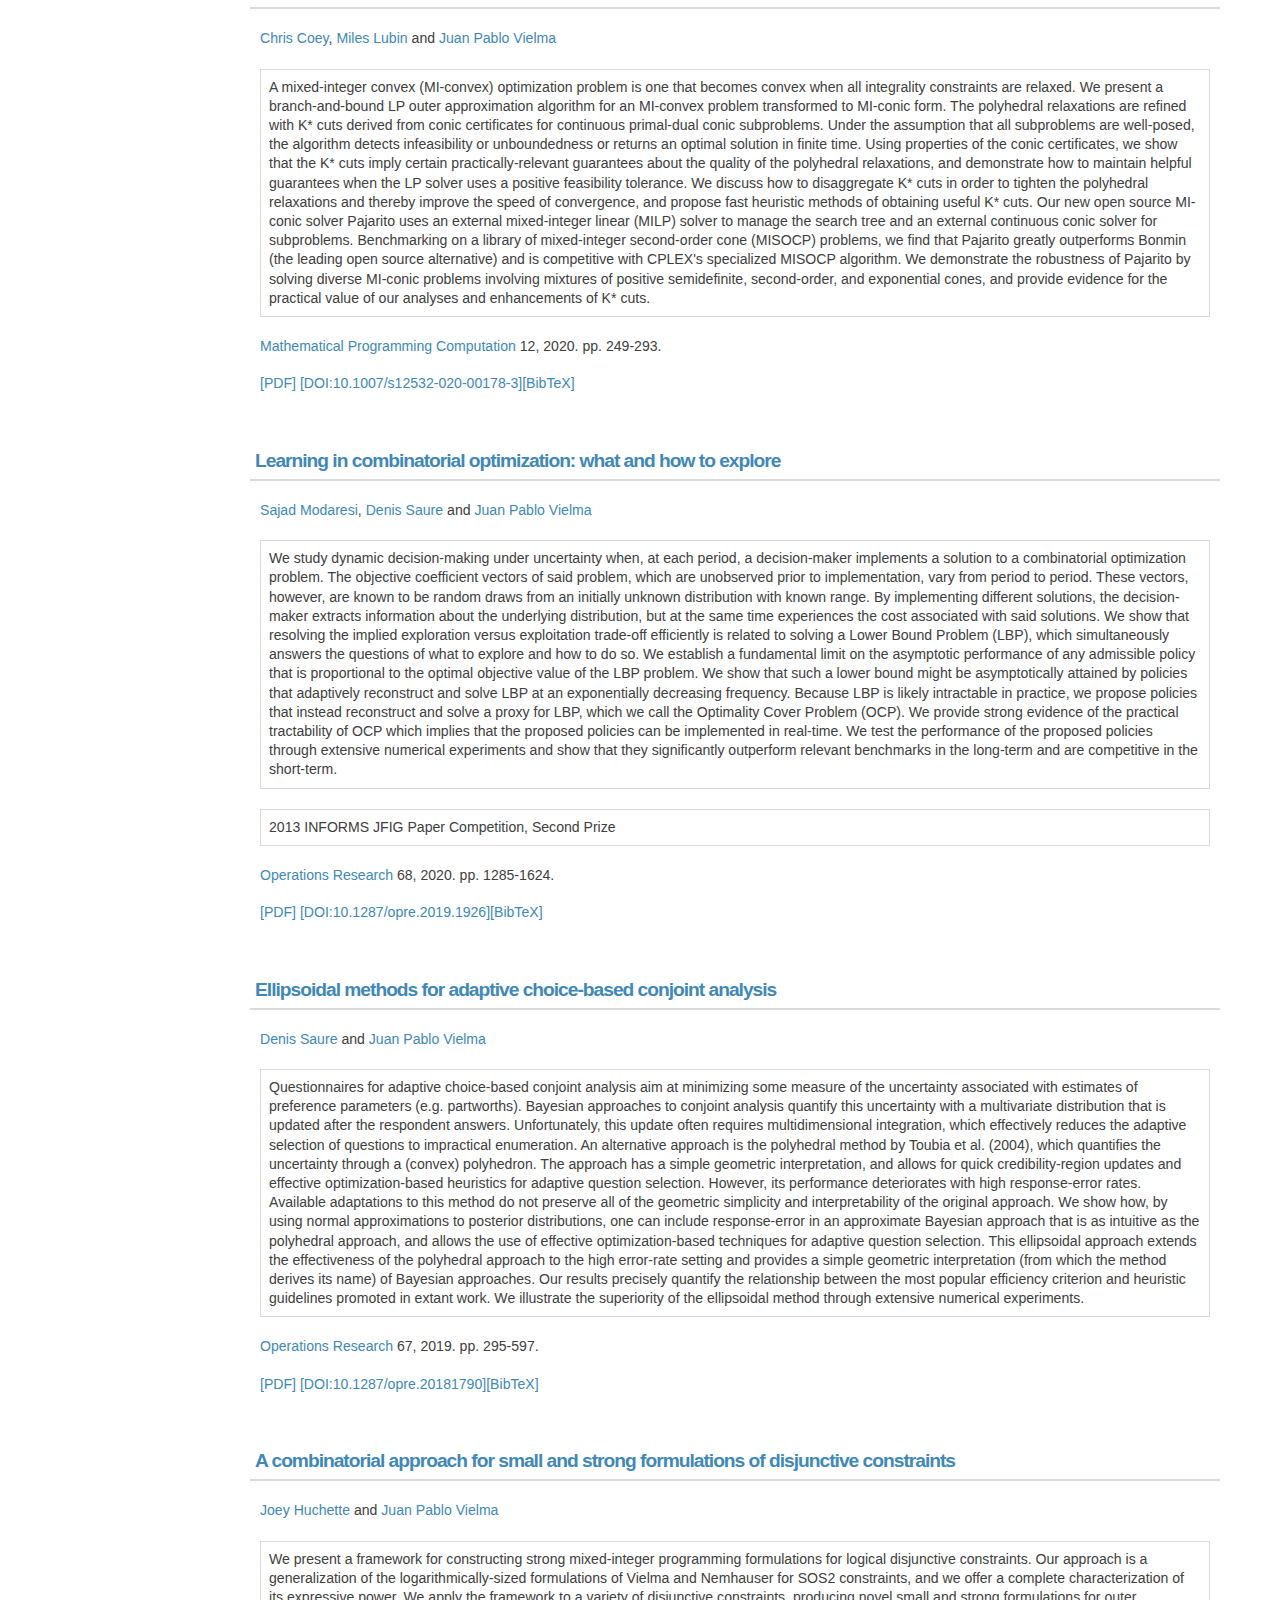
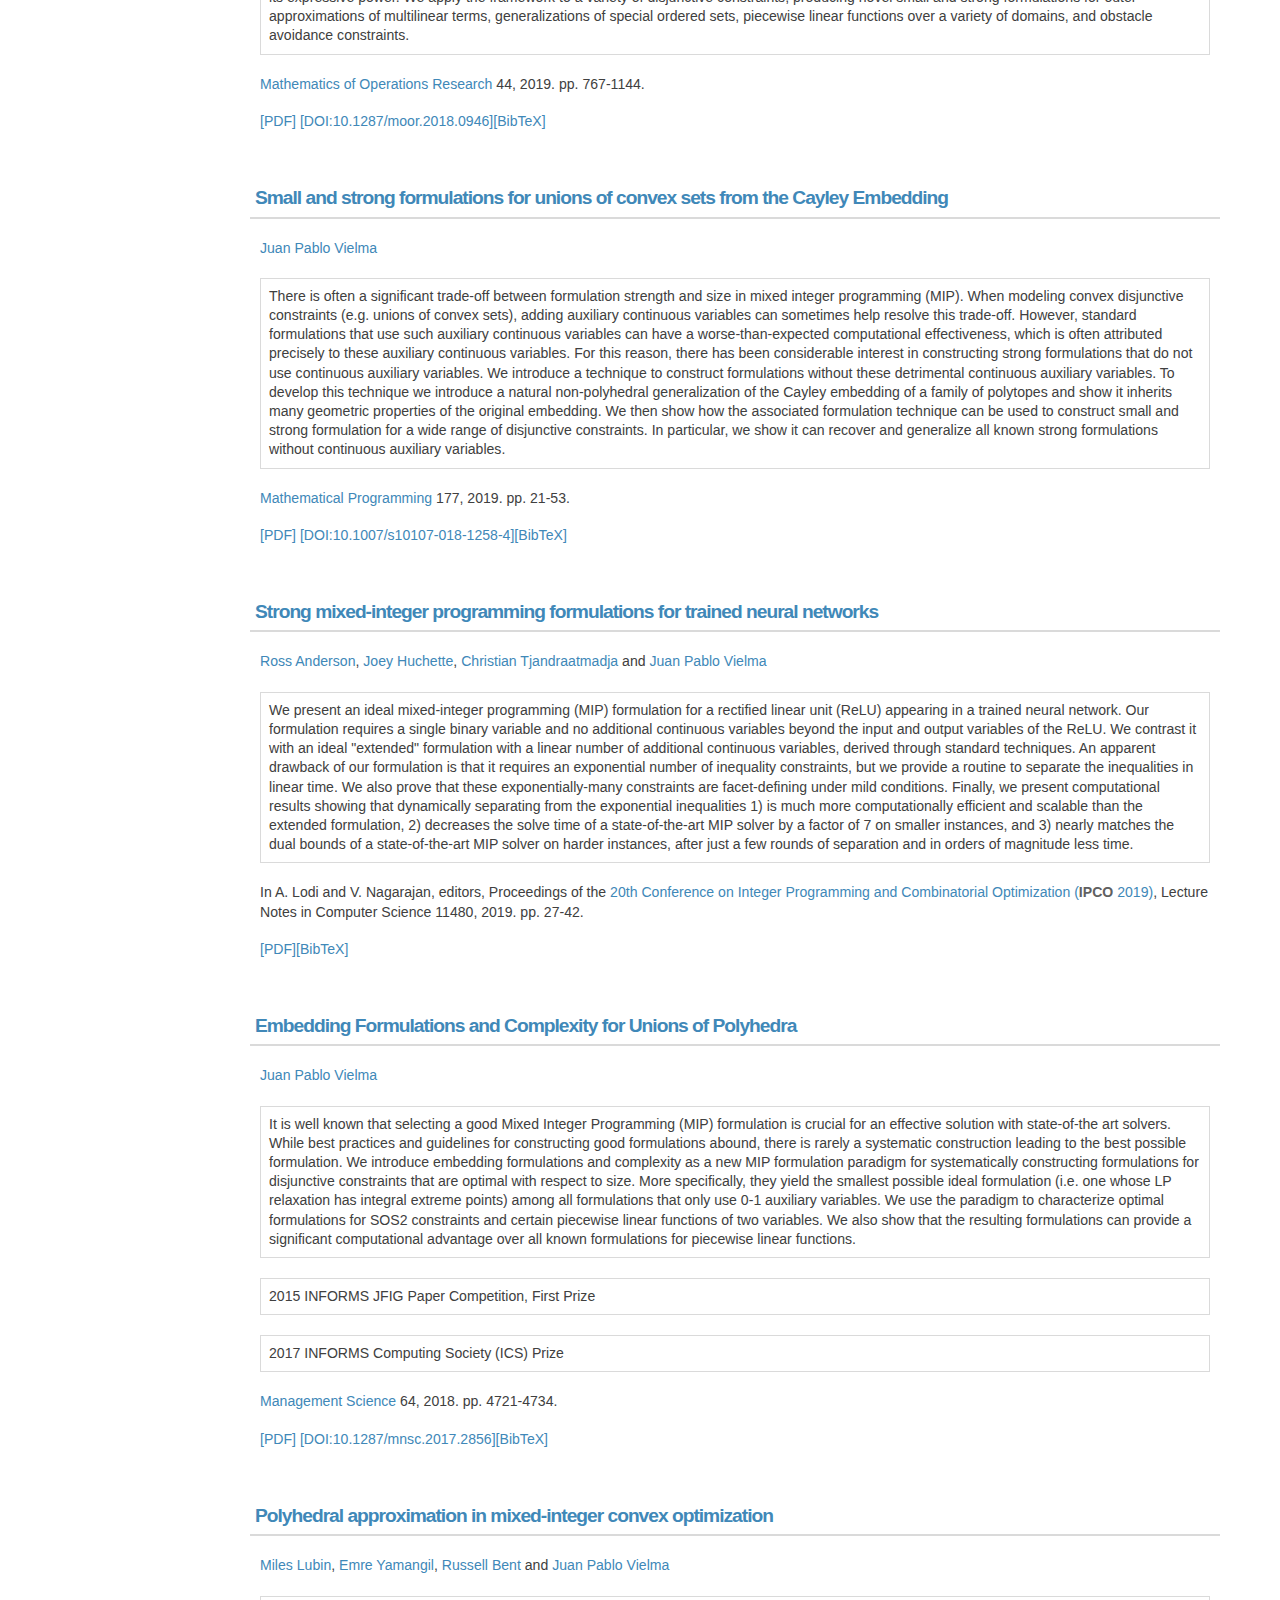
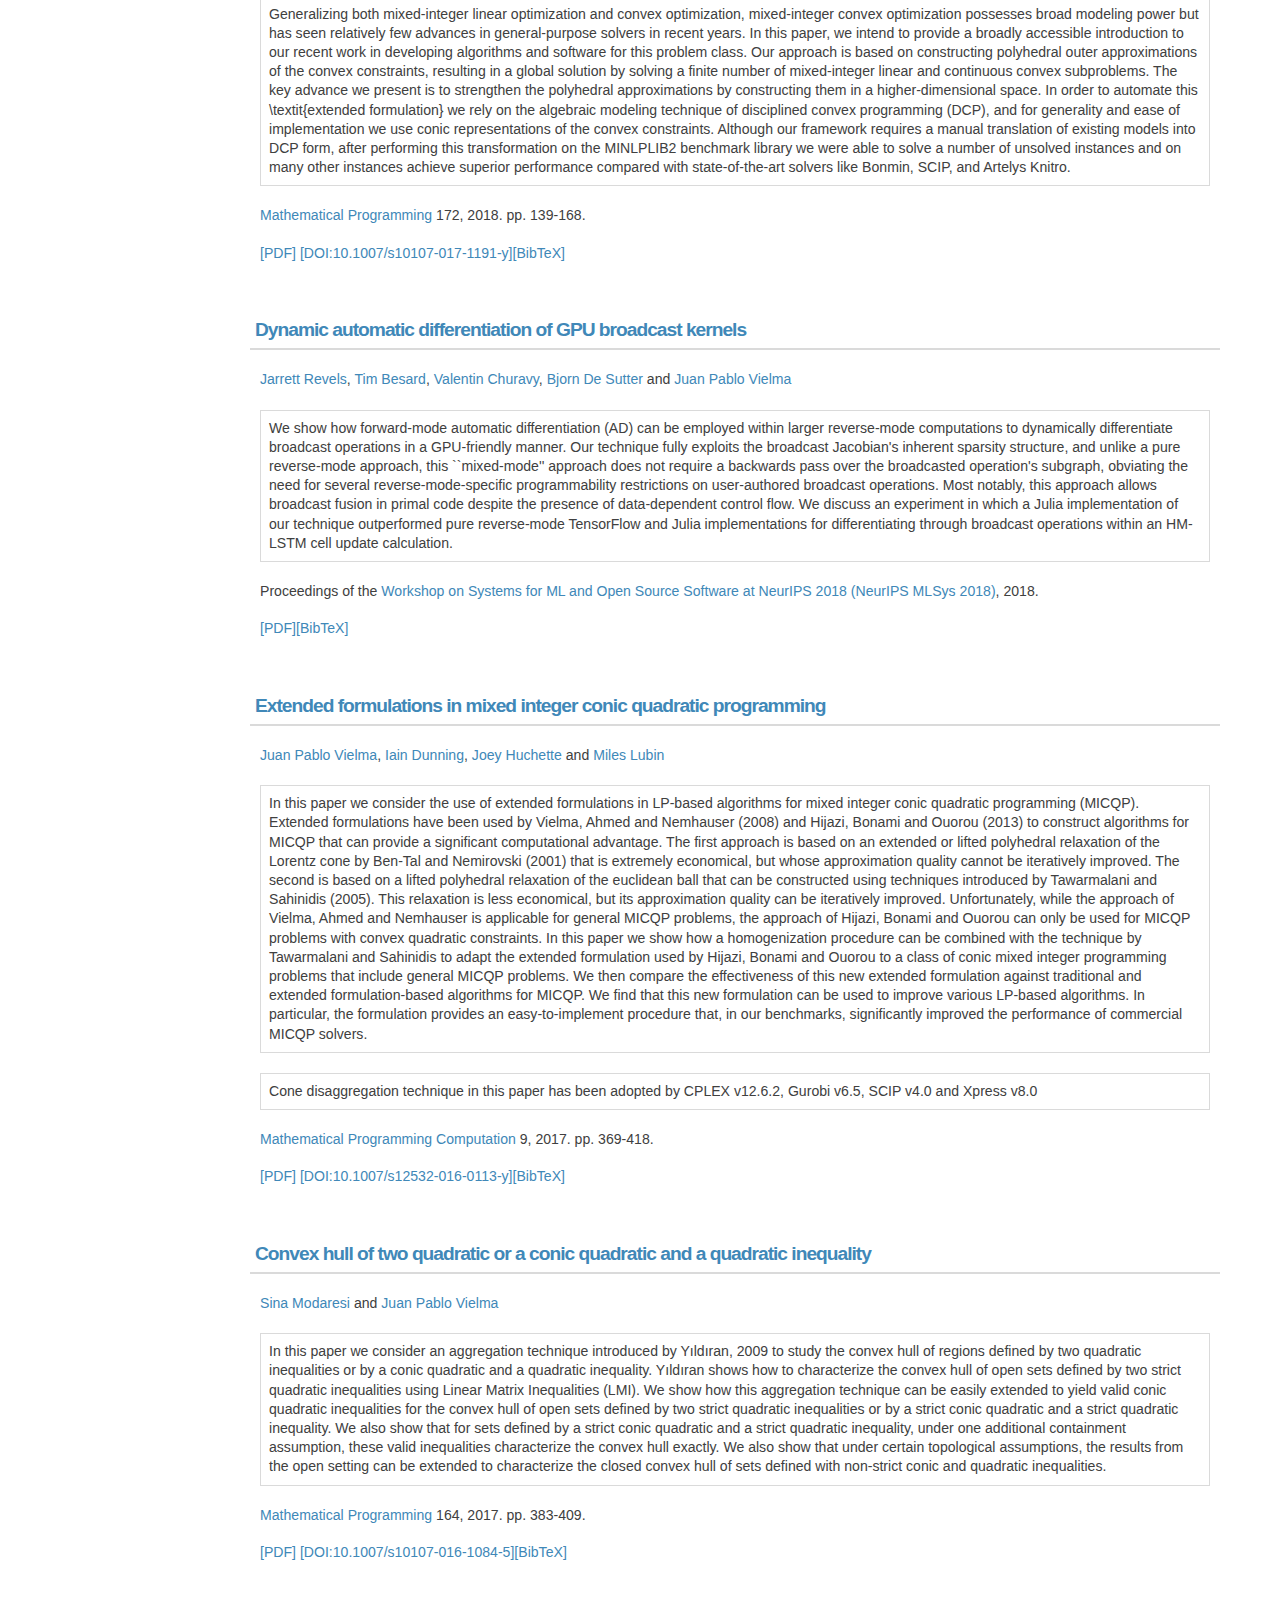
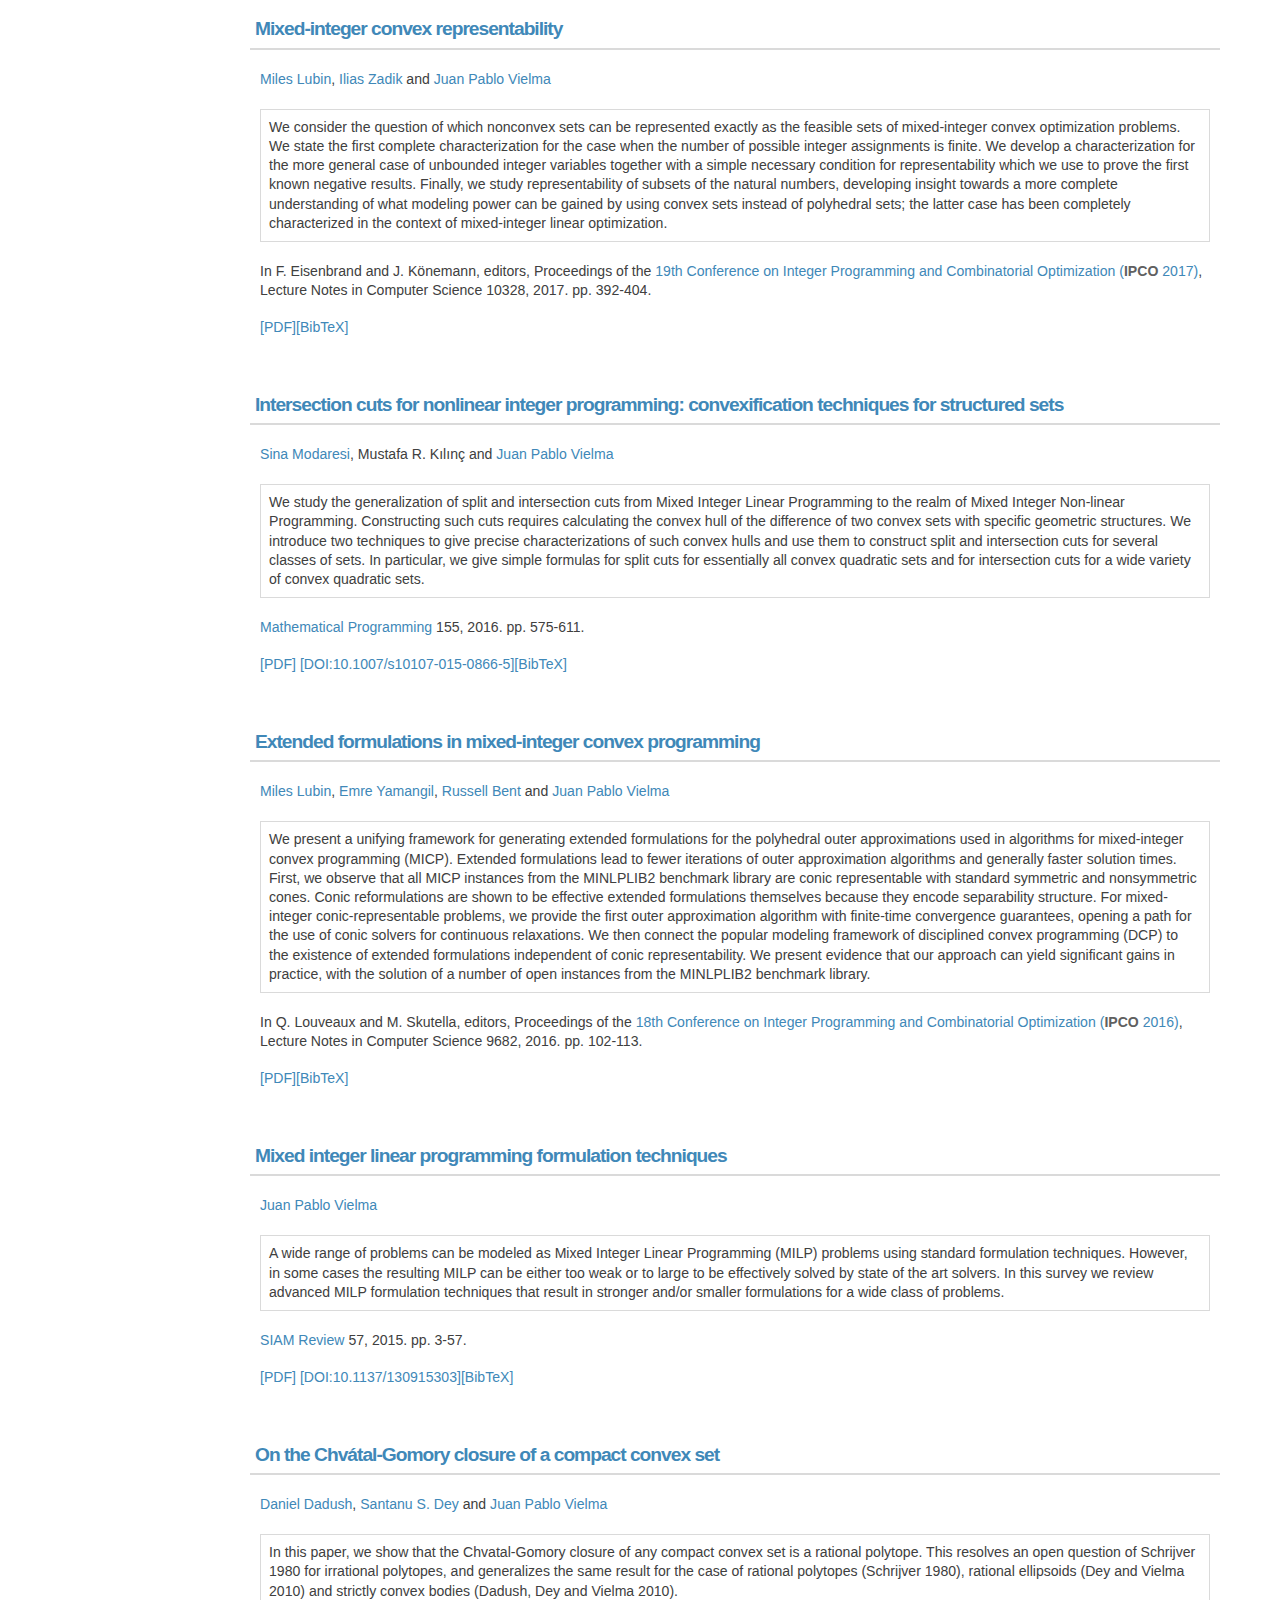
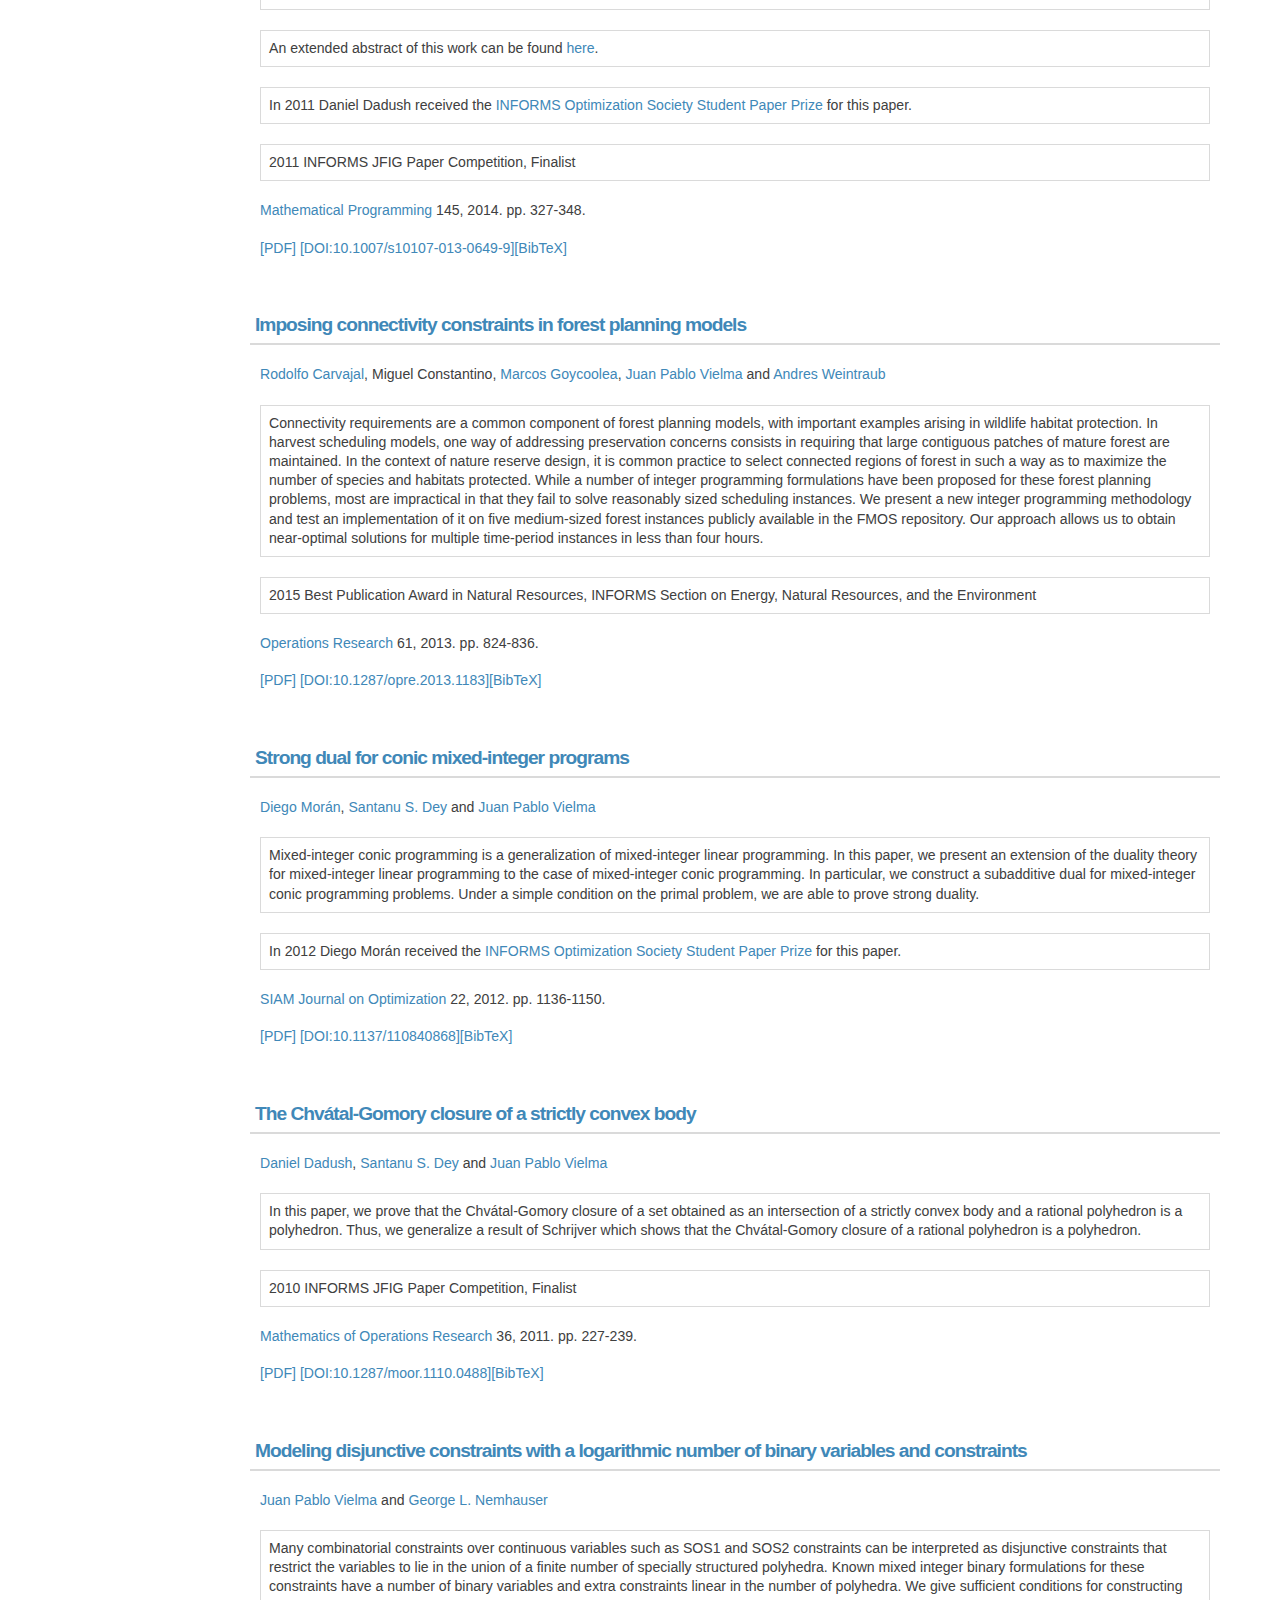
==== commit 153b65ee: "April23" ====
--- a/publications/index.html
+++ b/publications/index.html
@@ -61,6 +61,25 @@
 <h3 class="topic">Published</h3>
 <ol>
 <li class="paper">
+<a href="#Shapes-and-recession-cones">Shapes and recession cones in mixed-integer convex representability</a>.
+	I. Zadik, M. Lubin and J. P. Vielma.
+	
+		To appear in
+	<em>Mathematical Programming</em>, 2023.
+	</li>
+<li class="paper">
+<a href="#Performance-Enhancements-Generic-Conic">Performance enhancements for a generic conic interior point algorithm</a>.
+	C. Coey, L. Kapelevich and J. P. Vielma.
+	<em>Mathematical Programming Computation</em> 15, 2023.
+	 pp. 53-101.</li>
+<li class="paper">
+<a href="#JuMP-1.0">JuMP 1.0: Recent improvements to a modeling language for mathematical optimization</a>.
+	M. Lubin, O. Dowson, J. D. Garcia, J. Huchette, B. Legat and J. P. Vielma.
+	
+		To appear in
+	<em>Mathematical Programming Computation</em>, 2022.
+	</li>
+<li class="paper">
 <a href="#conic-optimization-with-spectral-functions">Conic optimization with spectral functions on Euclidean Jordan algebras</a>.
 	C. Coey, L. Kapelevich and J. P. Vielma.
 	
@@ -68,13 +87,6 @@
 	<em>Mathematics of Operations Research</em>, 2022.
 	</li>
 <li class="paper">
-<a href="#Performance-Enhancements-Generic-Conic">Performance enhancements for a generic conic interior point algorithm</a>.
-	C. Coey, L. Kapelevich and J. P. Vielma.
-	
-		To appear in
-	<em>Mathematical Programming Computation</em>, 2022.
-	</li>
-<li class="paper">
 <a href="#computing-conjugate-barrier-information">Computing conjugate barrier information for nonsymmetric cones</a>.
 	L. Kapelevich, E. D. Andersen and J. P. Vielma.
 	
@@ -91,10 +103,8 @@
 <li class="paper">
 <a href="#Solving-Natural-Conic-Formulations">Solving natural conic formulations with Hypatia.jl</a>.
 	C. Coey, L. Kapelevich and J. P. Vielma.
-	
-		To appear in
-	<em>INFORMS Journal on Computing</em>, 2022.
-	</li>
+	<em>INFORMS Journal on Computing</em> 34, 2022.
+	 pp. 2686-2699.</li>
 <li class="paper">
 <a href="#Disjunctive-Cuts-for-Mixed-Integer-Conic">Disjunctive cuts for mixed-integer conic optimization</a>.
 	A. Lodi, M. Tanneau and J. P. Vielma.
@@ -114,7 +124,10 @@
 	
 		To appear in
 	<em>Operations Research</em>, 2022.
-	</li>
+	<ul class="award"> <li>
+<strong>Formulations in this paper has been adopted by Gurobi v9.5</strong>. </li>
+</ul>
+</li>
 <li class="paper">
 <a href="#Regularity-in-mixed-integer-convex">Mixed-integer convex representability</a>.
 	M. Lubin, J. P. Vielma and I. Zadik.
@@ -293,19 +306,36 @@
 	 pp. 199-213.</li>
 </ol>
 <h3 class="topic">Submitted</h3>
-<ol>
-<li class="paper">
-<a href="#JuMP-1.0">JuMP 1.0</a>.
-	M. Lubin, O. Dowson, J. D. Garcia, J. Huchette, B. Legat and J. P. Vielma.
-	Submitted for publication, 2022.
-	</li>
-<li class="paper">
-<a href="#Shapes-and-recession-cones">Shapes and recession cones in mixed-integer convex representability</a>.
-	I. Zadik, M. Lubin and J. P. Vielma.
-	Submitted for publication, 2021.
-	</li>
-</ol>
+<ol></ol>
 <br><br><br><h2>Publication Details</h2>
+<br><br><h3 class="topic" id="Shapes-and-recession-cones">Shapes and recession cones in mixed-integer convex representability</h3>
+<p><a href="https://cims.nyu.edu/~iz368/">Ilias Zadik</a>, <a href="https://mlubin.github.io/">Miles Lubin</a> and <a href="http://web.mit.edu/jvielma/www/">Juan Pablo Vielma</a></p>
+<blockquote>
+		Mixed-integer convex representable (MICP-R) sets are those sets that can be represented exactly through a mixed-integer convex programming formulation. Following up on recent work by Lubin et al. (2017, 2020) we investigate structural geometric properties of MICP-R sets, which strongly differentiate them from the class of mixed-integer linear representable sets (MILP-R). First, we provide an example of an MICP-R set which is the countably infinite union of convex sets with countably infinitely many different recession cones. This is in sharp contrast with MILP-R sets which are at most infinite unions of polyhedra that share the same recession cone. Second, we provide an example of an MICP-R set which is the countably infinite union of polytopes all of which have different shapes (no pair is combinatorially equivalent, which implies they are not affine transformations of each other). Again, this is in sharp contrast with MILP-R sets which are at most infinite unions of polyhedra that are all translations of a finite subset of themselves. Interestingly, we show that a countably infinite union of convex sets sharing the same volume can be MICP-R only if the sets are all translations of a finite subset of themselves (i.e. the natural conceptual analogue to the MILP-R case).
+				</blockquote>
+<p>
+		To appear in
+	<a href="http://www.springerlink.com/content/103081/">Mathematical Programming</a>, 2023.
+	</p>
+<p><a href="https://arxiv.org/abs/2103.03379">[PDF]</a> <a href="https://doi.org/10.1007/s10107-023-01946-4">[DOI:10.1007/s10107-023-01946-4]</a></p>
+<br><br><h3 class="topic" id="Performance-Enhancements-Generic-Conic">Performance enhancements for a generic conic interior point algorithm</h3>
+<p><a href="https://github.com/chriscoey/">Chris Coey</a>, <a href="https://lkapelevich.github.io/">Lea Kapelevich</a> and <a href="http://web.mit.edu/jvielma/www/">Juan Pablo Vielma</a></p>
+<blockquote>
+In recent work, we provide computational arguments for expanding the class of proper cones recognized by conic optimization solvers, to permit simpler, smaller, more natural conic formulations. We define an exotic cone as a proper cone for which we can implement a small set of tractable (i.e. fast, numerically stable, analytic) oracles for a logarithmically homogeneous self-concordant barrier for the cone or for its dual cone. Our extensible, open source conic interior point solver, Hypatia, allows modeling and solving any conic optimization problem over a Cartesian product of exotic cones. In this paper, we introduce Hypatia's interior point algorithm. Our algorithm is based on that of Skajaa and Ye [2015], which we generalize by handling exotic cones without tractable primal oracles. With the goal of improving iteration count and solve time in practice, we propose a sequence of four enhancements to the interior point stepping procedure of Skajaa and Ye [2015]: (1) loosening the central path proximity condition, (2) adjusting the directions using a third order directional derivative barrier oracle, (3) performing a backtracking search on a curve, and (4) combining the prediction and centering directions. We implement 23 useful exotic cones in Hypatia. We summarize the complexity of computing oracles for these cones, showing that our new third order oracle is not a bottleneck, and we derive efficient and numerically stable oracle implementations for several cones. We generate a diverse benchmark set of 379 conic problems from 37 different applied examples. Our computational testing shows that each stepping enhancement improves Hypatia's iteration count and solve time. Altogether, the enhancements reduce the shifted geometric means of iteration count and solve time by over 80% and 70% respectively.
+</blockquote>
+<p><a href="http://link.springer.com/journal/12532">Mathematical Programming Computation</a> 15, 2023.
+	 pp. 53-101.</p>
+<p><a href="https://arxiv.org/abs/2107.04262">[PDF]</a> <a href="https://doi.org/10.1007/s12532-022-00226-0">[DOI:10.1007/s12532-022-00226-0]</a><a href="Performance-Enhancements-Generic-Conic.bib">[BibTeX]</a></p>
+<br><br><h3 class="topic" id="JuMP-1.0">JuMP 1.0: Recent improvements to a modeling language for mathematical optimization</h3>
+<p><a href="https://mlubin.github.io/">Miles Lubin</a>, <a href="https://odow.github.io/">Oscar Dowson</a>, <a href="http://www.psr-inc.com/team/?current=p9956">Joaquim Dias Garcia</a>, <a href="http://www.joehuchette.com/">Joey Huchette</a>, <a href="https://blegat.github.io/">Benoît Legat</a> and <a href="http://web.mit.edu/jvielma/www/">Juan Pablo Vielma</a></p>
+<blockquote>
+			JuMP is an algebraic modeling language embedded in the Julia programming language. JuMP allows users to model optimization problems of a variety of kinds, including linear programming, integer programming, conic optimization, semidefinite programming, and nonlinear programming, and handles the low-level details of communicating with solvers. After nearly 10 years in development, JuMP 1.0 was released in March, 2022. In this short communication, we highlight the improvements to JuMP from recent releases up to and including 1.0.
+												</blockquote>
+<p>
+		To appear in
+	<a href="http://link.springer.com/journal/12532">Mathematical Programming Computation</a>, 2022.
+	</p>
+<p><a href="https://arxiv.org/abs/2206.03866">[PDF]</a></p>
 <br><br><h3 class="topic" id="conic-optimization-with-spectral-functions">Conic optimization with spectral functions on Euclidean Jordan algebras</h3>
 <p><a href="https://github.com/chriscoey/">Chris Coey</a>, <a href="https://lkapelevich.github.io/">Lea Kapelevich</a> and <a href="http://web.mit.edu/jvielma/www/">Juan Pablo Vielma</a></p>
 <blockquote>
@@ -315,17 +345,7 @@
 		To appear in
 	<a href="http://mor.pubs.informs.org/">Mathematics of Operations Research</a>, 2022.
 	</p>
-<p><a href="https://arxiv.org/abs/2103.04104">[PDF]</a></p>
-<br><br><h3 class="topic" id="Performance-Enhancements-Generic-Conic">Performance enhancements for a generic conic interior point algorithm</h3>
-<p><a href="https://github.com/chriscoey/">Chris Coey</a>, <a href="https://lkapelevich.github.io/">Lea Kapelevich</a> and <a href="http://web.mit.edu/jvielma/www/">Juan Pablo Vielma</a></p>
-<blockquote>
-In recent work, we provide computational arguments for expanding the class of proper cones recognized by conic optimization solvers, to permit simpler, smaller, more natural conic formulations. We define an exotic cone as a proper cone for which we can implement a small set of tractable (i.e. fast, numerically stable, analytic) oracles for a logarithmically homogeneous self-concordant barrier for the cone or for its dual cone. Our extensible, open source conic interior point solver, Hypatia, allows modeling and solving any conic optimization problem over a Cartesian product of exotic cones. In this paper, we introduce Hypatia's interior point algorithm. Our algorithm is based on that of Skajaa and Ye [2015], which we generalize by handling exotic cones without tractable primal oracles. With the goal of improving iteration count and solve time in practice, we propose a sequence of four enhancements to the interior point stepping procedure of Skajaa and Ye [2015]: (1) loosening the central path proximity condition, (2) adjusting the directions using a third order directional derivative barrier oracle, (3) performing a backtracking search on a curve, and (4) combining the prediction and centering directions. We implement 23 useful exotic cones in Hypatia. We summarize the complexity of computing oracles for these cones, showing that our new third order oracle is not a bottleneck, and we derive efficient and numerically stable oracle implementations for several cones. We generate a diverse benchmark set of 379 conic problems from 37 different applied examples. Our computational testing shows that each stepping enhancement improves Hypatia's iteration count and solve time. Altogether, the enhancements reduce the shifted geometric means of iteration count and solve time by over 80% and 70% respectively.
-</blockquote>
-<p>
-		To appear in
-	<a href="http://link.springer.com/journal/12532">Mathematical Programming Computation</a>, 2022.
-	</p>
-<p><a href="https://arxiv.org/abs/2107.04262">[PDF]</a> <a href="https://doi.org/10.1007/s12532-022-00226-0">[DOI:10.1007/s12532-022-00226-0]</a></p>
+<p><a href="https://arxiv.org/abs/2103.04104">[PDF]</a> <a href="https://doi.org/10.1287/moor.2022.1324">[DOI:10.1287/moor.2022.1324]</a></p>
 <br><br><h3 class="topic" id="computing-conjugate-barrier-information">Computing conjugate barrier information for nonsymmetric cones</h3>
 <p><a href="https://lkapelevich.github.io/">Lea Kapelevich</a>, <a href="https://sites.google.com/andersens.name/erlingdandersen/startside">Erling D. Andersen</a> and <a href="http://web.mit.edu/jvielma/www/">Juan Pablo Vielma</a></p>
 <blockquote>
@@ -351,11 +371,9 @@
 <blockquote>
 					Many convex optimization problems can be represented through conic extended formulations with auxiliary variables and constraints using only the small number of standard cones recognized by advanced conic solvers such as MOSEK 9. Such extended formulations are often significantly larger and more complex than equivalent conic natural formulations, which can use a much broader class of exotic cones. We define an exotic cone as a proper cone for which we can implement tractable logarithmically homogeneous self-concordant barrier oracles for either the cone or its dual cone. In this paper we introduce Hypatia, a highly-configurable open-source conic primal-dual interior point solver with a generic interface for exotic cones. Hypatia is written in Julia and accessible through JuMP, and currently implements around two dozen useful predefined cones (some with multiple variants). We define some of Hypatia's exotic cones, and for conic constraints over these cones, we analyze techniques for constructing equivalent representations using the standard cones. For optimization problems from a variety of applications, we introduce natural formulations using these exotic cones, and we show that the natural formulations are simpler and lower-dimensional than the equivalent extended formulations. Our computational experiments demonstrate the potential advantages, especially in terms of solve time and memory usage, of solving the natural formulations with Hypatia compared to solving the extended formulations with either Hypatia or MOSEK 9.
 						</blockquote>
-<p>
-		To appear in
-	<a href="http://joc.pubs.informs.org/">INFORMS Journal on Computing</a>, 2022.
-	</p>
-<p><a href="https://arxiv.org/abs/2005.01136">[PDF]</a> <a href="https://doi.org/10.1287/ijoc.2022.1202">[DOI:10.1287/ijoc.2022.1202]</a></p>
+<p><a href="http://joc.pubs.informs.org/">INFORMS Journal on Computing</a> 34, 2022.
+	 pp. 2686-2699.</p>
+<p><a href="https://arxiv.org/abs/2005.01136">[PDF]</a> <a href="https://doi.org/10.1287/ijoc.2022.1202">[DOI:10.1287/ijoc.2022.1202]</a><a href="Solving-Natural-Conic-Formulations.bib">[BibTeX]</a></p>
 <br><br><h3 class="topic" id="Disjunctive-Cuts-for-Mixed-Integer-Conic">Disjunctive cuts for mixed-integer conic optimization</h3>
 <p><a href="https://tech.cornell.edu/people/andrea-lodi/">Andrea Lodi</a>, <a href="https://www.gerad.ca/en/people/mathieu-tanneau">Mathieu Tanneau</a> and <a href="http://web.mit.edu/jvielma/www/">Juan Pablo Vielma</a></p>
 <blockquote>
@@ -380,19 +398,12 @@
 <blockquote>
 	We present novel mixed-integer programming (MIP) formulations for (nonconvex) piecewise linear functions. Leveraging recent advances in the systematic construction of MIP formulations for disjunctive sets, we derive new formulations for univariate functions using a geometric approach, and for bivariate functions using a combinatorial approach. All formulations derived are small (logarithmic in the number of piecewise segments of the function domain) and strong, and we present extensive computational experiments in which they offer substantial computational performance gains over existing approaches. We characterize the connection between our geometric and combinatorial formulation approaches, and explore the benefits and drawbacks of both. Finally, we present PiecewiseLinearOpt, an extension of the JuMP modeling language in Julia that implements our models (alongside other formulations from the literature) through a high-level interface, hiding the complexity of the formulations from the end-user.
 			</blockquote>
+<blockquote>Formulations in this paper has been adopted by Gurobi v9.5</blockquote>
 <p>
 		To appear in
 	<a href="http://pubsonline.informs.org/journal/opre">Operations Research</a>, 2022.
 	</p>
 <p><a href="https://arxiv.org/abs/1708.00050">[PDF]</a> <a href="https://doi.org/10.1287/opre.2019.1973">[DOI:10.1287/opre.2019.1973]</a></p>
-<br><br><h3 class="topic" id="JuMP-1.0">JuMP 1.0</h3>
-<p><a href="https://mlubin.github.io/">Miles Lubin</a>, <a href="https://odow.github.io/">Oscar Dowson</a>, <a href="http://www.psr-inc.com/team/?current=p9956">Joaquim Dias Garcia</a>, <a href="http://www.joehuchette.com/">Joey Huchette</a>, <a href="https://blegat.github.io/">Benoît Legat</a> and <a href="http://web.mit.edu/jvielma/www/">Juan Pablo Vielma</a></p>
-<blockquote>
-			JuMP is an algebraic modeling language embedded in the Julia programming language. JuMP allows users to model optimization problems of a variety of kinds, including linear programming, integer programming, conic optimization, semidefinite programming, and nonlinear programming, and handles the low-level details of communicating with solvers. After nearly 10 years in development, JuMP 1.0 was released in March, 2022. In this short communication, we highlight the improvements to JuMP from recent releases up to and including 1.0.
-												</blockquote>
-<p>Submitted for publication, 2022.
-	</p>
-<p><a href="https://arxiv.org/abs/2206.03866">[PDF]</a></p>
 <br><br><h3 class="topic" id="Regularity-in-mixed-integer-convex">Mixed-integer convex representability</h3>
 <p><a href="https://mlubin.github.io/">Miles Lubin</a>, <a href="http://web.mit.edu/jvielma/www/">Juan Pablo Vielma</a> and <a href="https://cims.nyu.edu/~iz368/">Ilias Zadik</a></p>
 <blockquote>
@@ -401,14 +412,6 @@
 <p><a href="http://mor.pubs.informs.org/">Mathematics of Operations Research</a> 47, 2021.
 	 pp. 720-749.</p>
 <p><a href="https://arxiv.org/abs/1706.05135">[PDF]</a> <a href="https://doi.org/10.1287/moor.2021.1146">[DOI:10.1287/moor.2021.1146]</a><a href="Regularity-in-mixed-integer-convex.bib">[BibTeX]</a></p>
-<br><br><h3 class="topic" id="Shapes-and-recession-cones">Shapes and recession cones in mixed-integer convex representability</h3>
-<p><a href="https://cims.nyu.edu/~iz368/">Ilias Zadik</a>, <a href="https://mlubin.github.io/">Miles Lubin</a> and <a href="http://web.mit.edu/jvielma/www/">Juan Pablo Vielma</a></p>
-<blockquote>
-		Mixed-integer convex representable (MICP-R) sets are those sets that can be represented exactly through a mixed-integer convex programming formulation. Following up on recent work by Lubin et al. (2017, 2020) we investigate structural geometric properties of MICP-R sets, which strongly differentiate them from the class of mixed-integer linear representable sets (MILP-R). First, we provide an example of an MICP-R set which is the countably infinite union of convex sets with countably infinitely many different recession cones. This is in sharp contrast with MILP-R sets which are at most infinite unions of polyhedra that share the same recession cone. Second, we provide an example of an MICP-R set which is the countably infinite union of polytopes all of which have different shapes (no pair is combinatorially equivalent, which implies they are not affine transformations of each other). Again, this is in sharp contrast with MILP-R sets which are at most infinite unions of polyhedra that are all translations of a finite subset of themselves. Interestingly, we show that a countably infinite union of convex sets sharing the same volume can be MICP-R only if the sets are all translations of a finite subset of themselves (i.e. the natural conceptual analogue to the MILP-R case).
-				</blockquote>
-<p>Submitted for publication, 2021.
-	</p>
-<p><a href="https://arxiv.org/abs/2103.03379">[PDF]</a></p>
 <br><br><h3 class="topic" id="The-Convex-Relaxation-Barrier-Revisited">The Convex Relaxation Barrier, Revisited: Tightened Single-Neuron Relaxations for Neural Network Verification</h3>
 <p><a href="https://research.google/people/ChristianTjandraatmadja/">Christian Tjandraatmadja</a>, <a href="https://research.google/people/RossMichaelAnderson/">Ross Anderson</a>, <a href="http://www.joehuchette.com/">Joey Huchette</a>, <a href="http://www.columbia.edu/~wm2428/">Will Ma</a>, Krunal Patel and <a href="http://web.mit.edu/jvielma/www/">Juan Pablo Vielma</a></p>
 <blockquote>
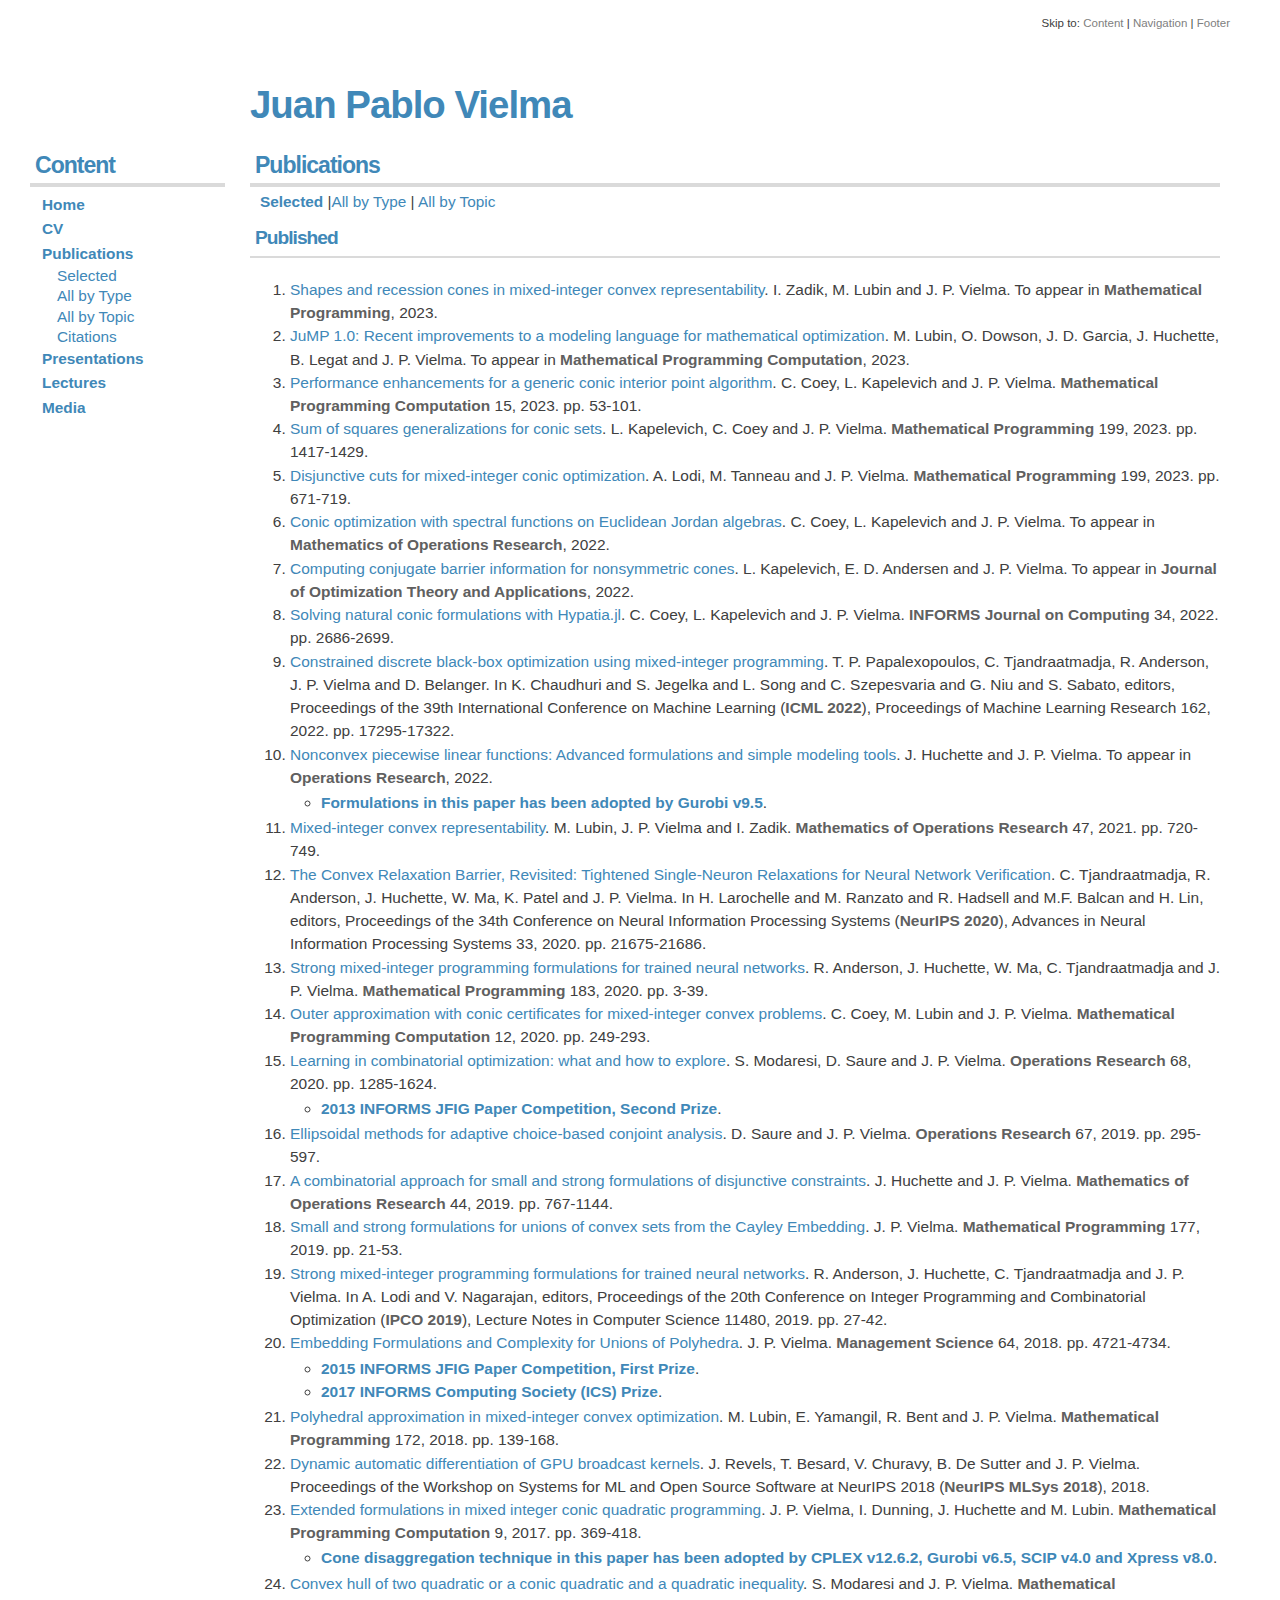
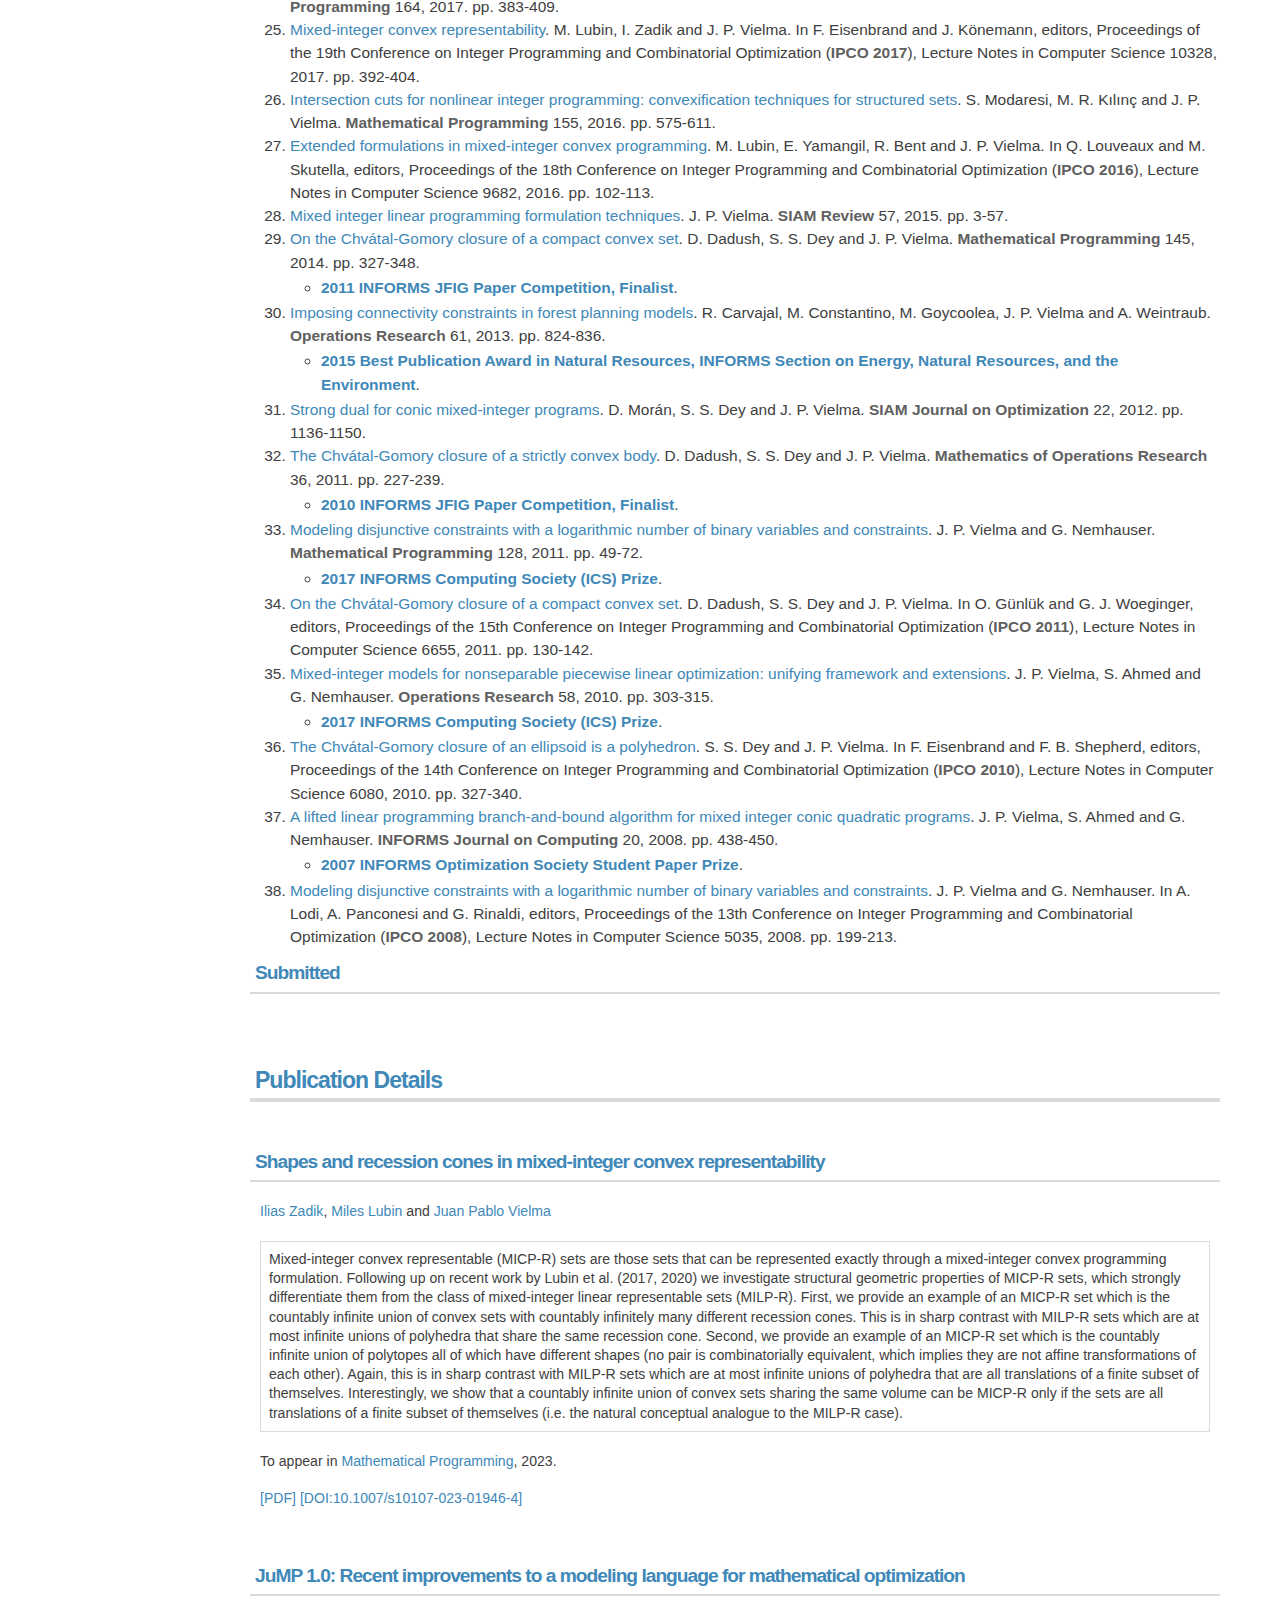
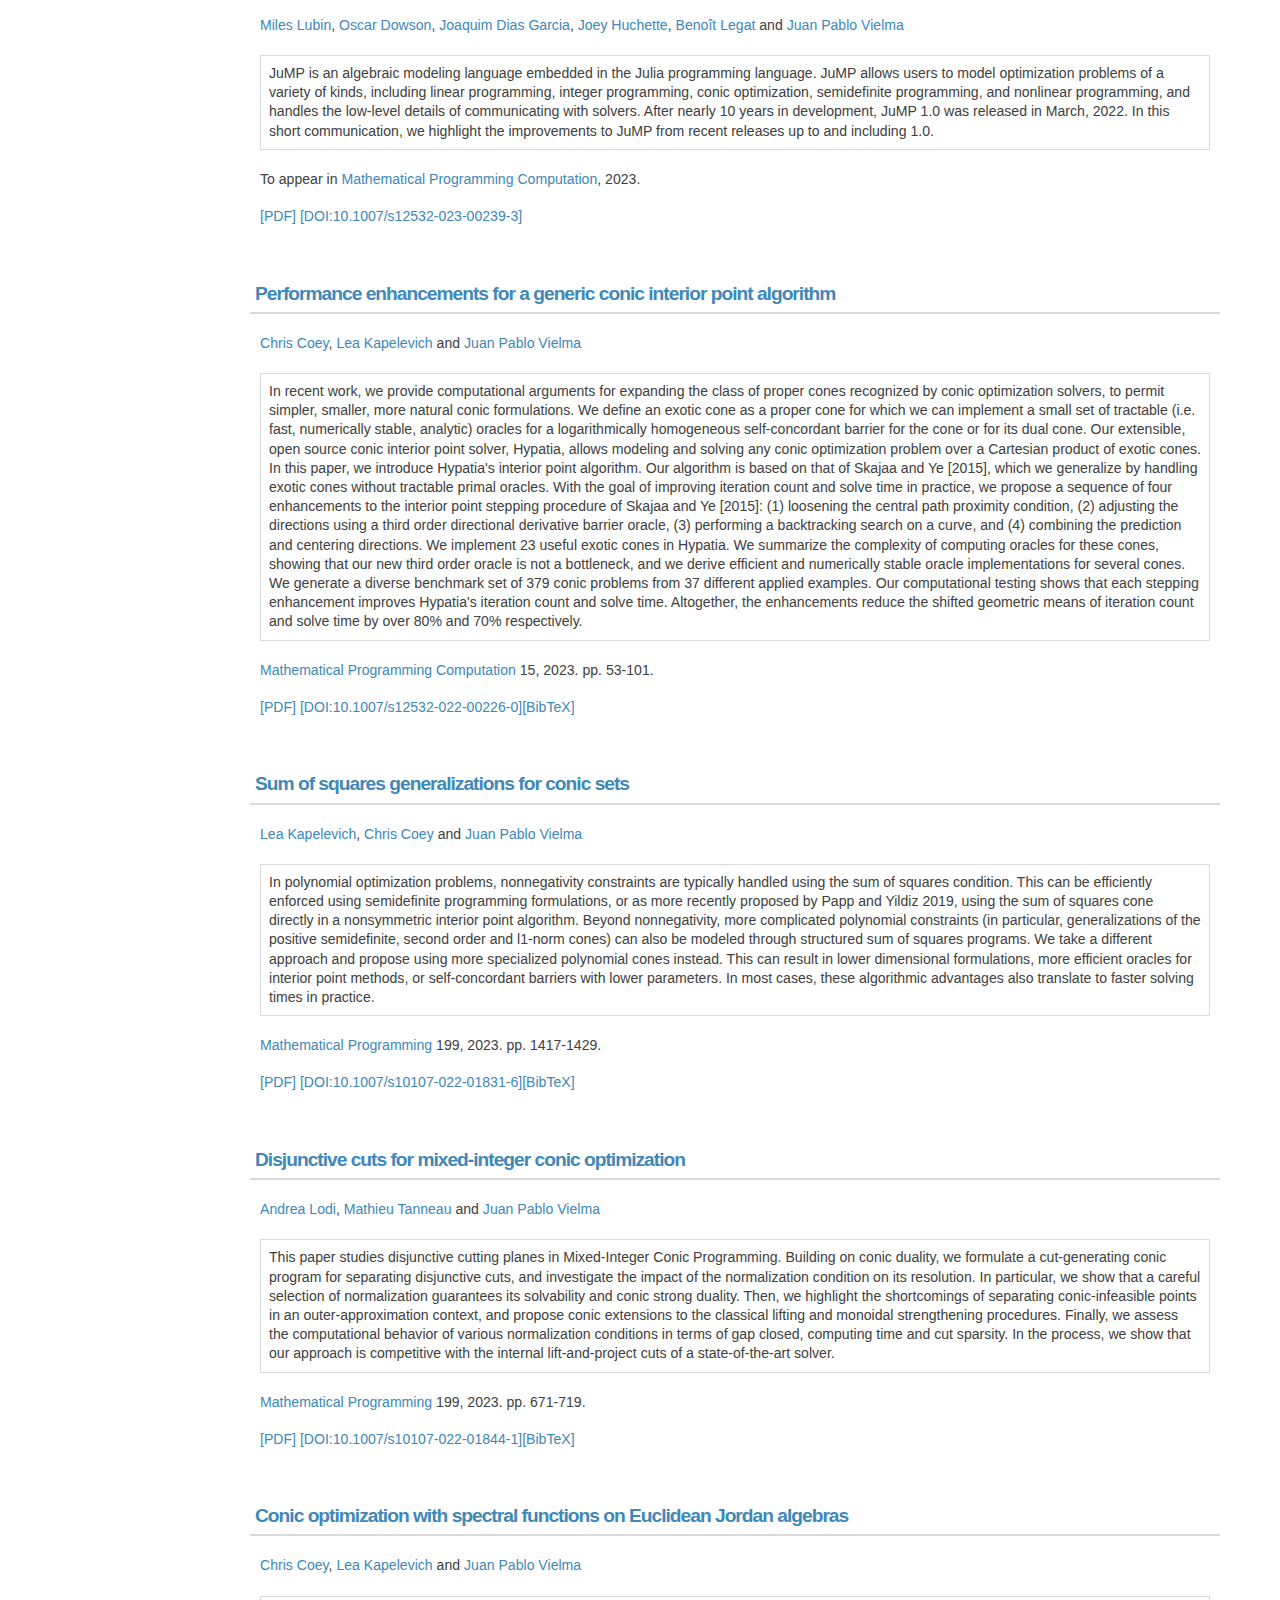
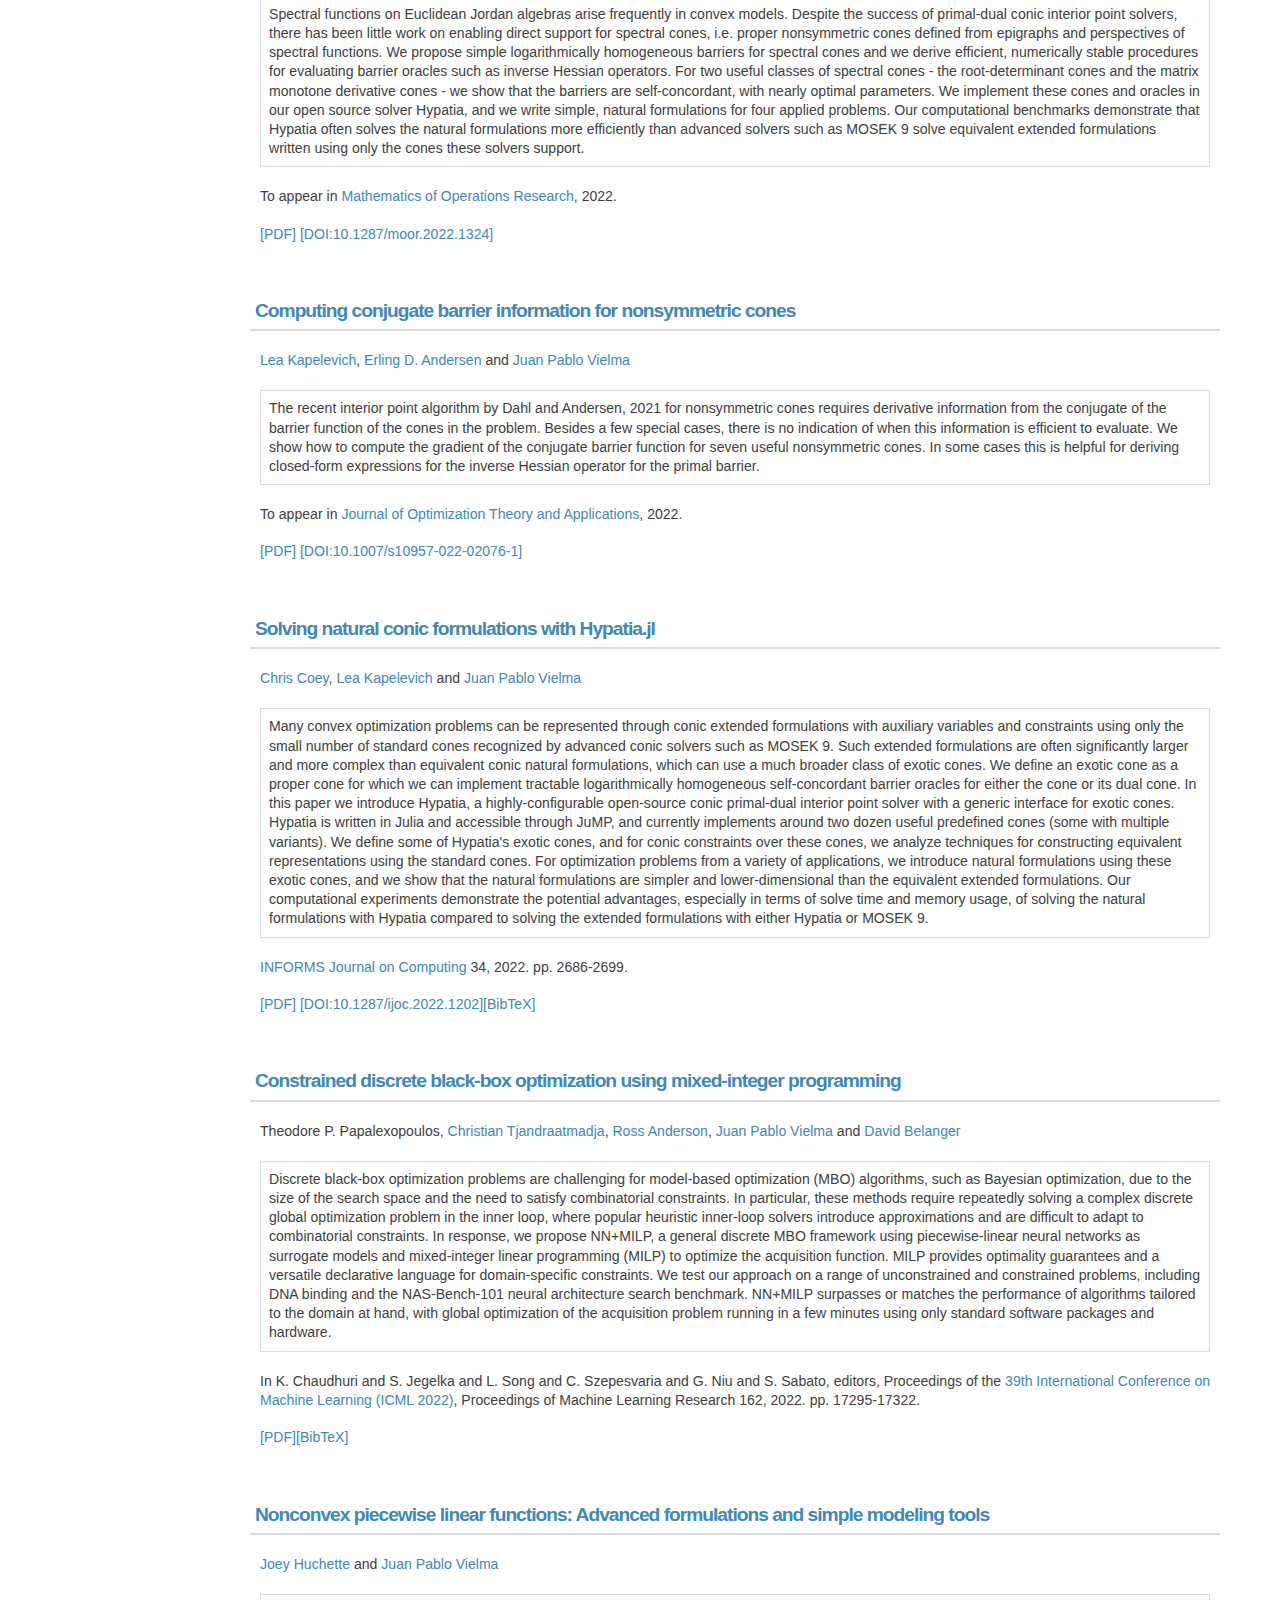
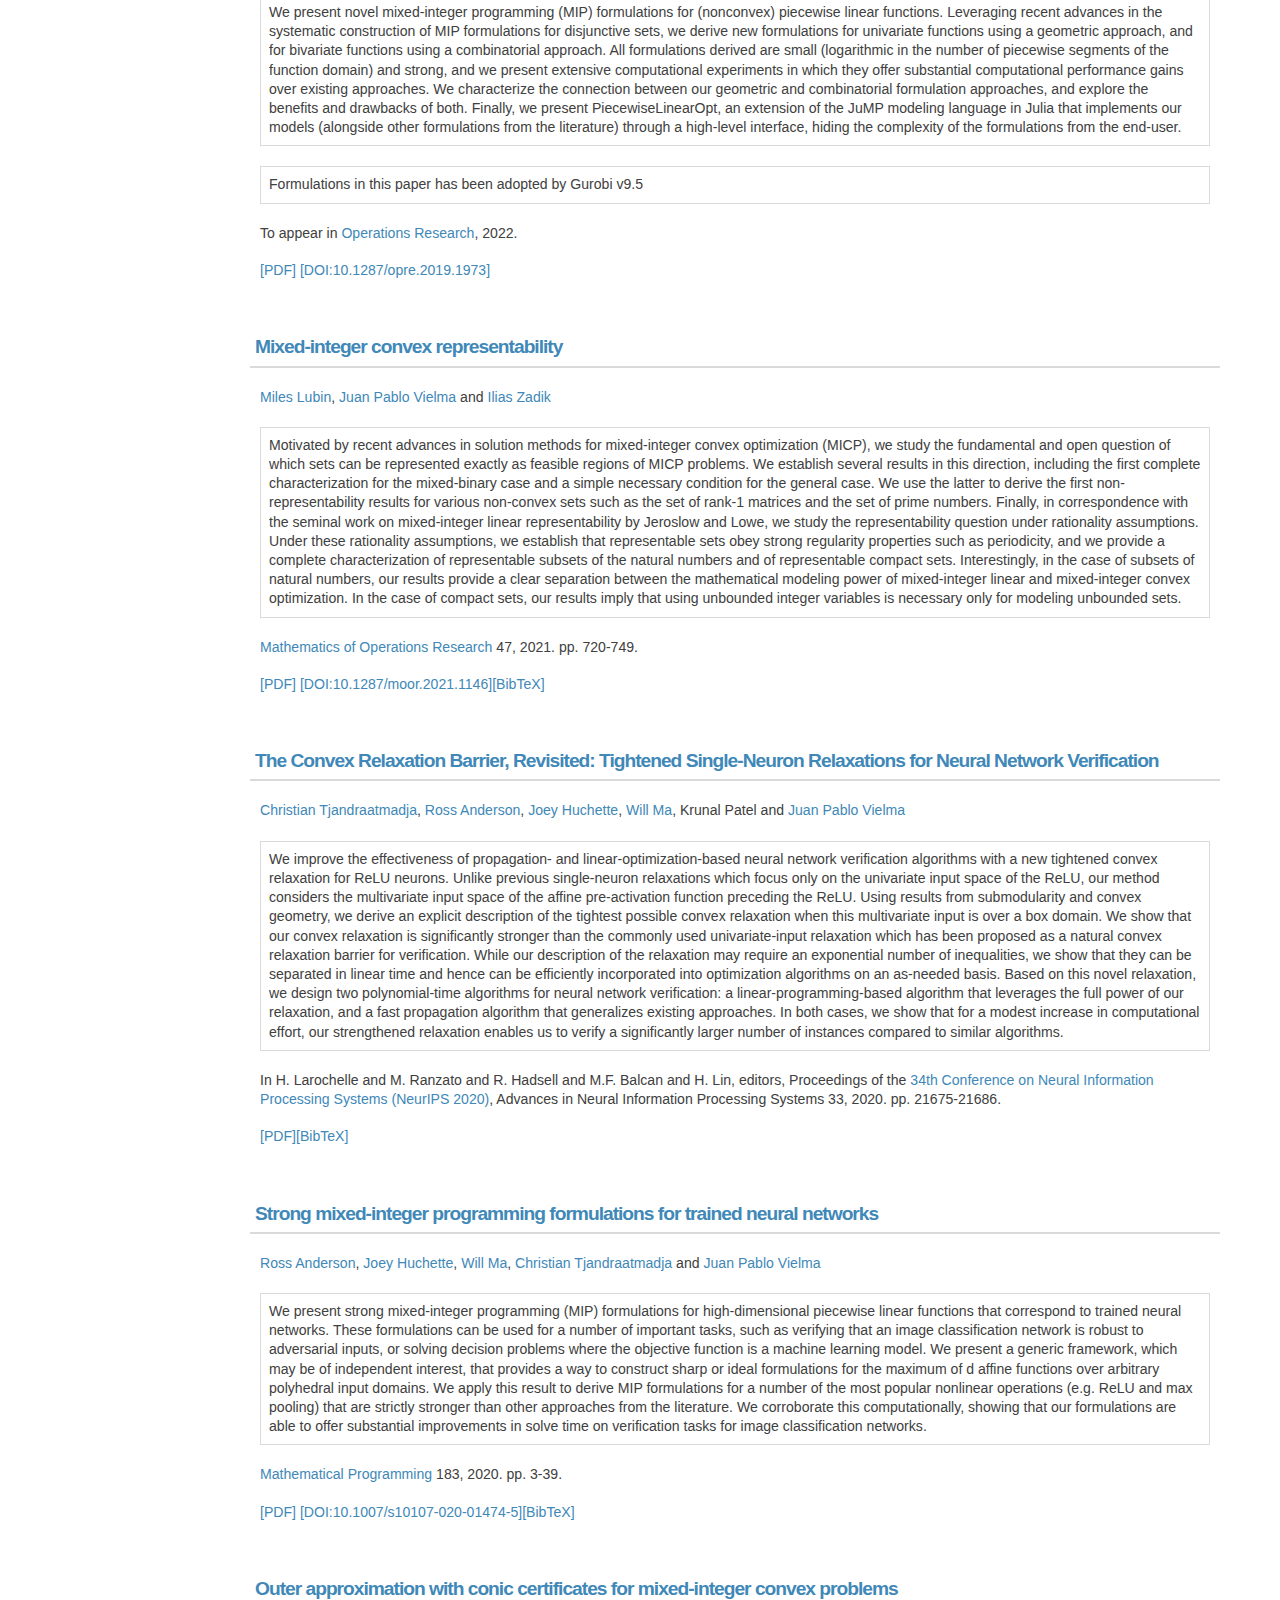
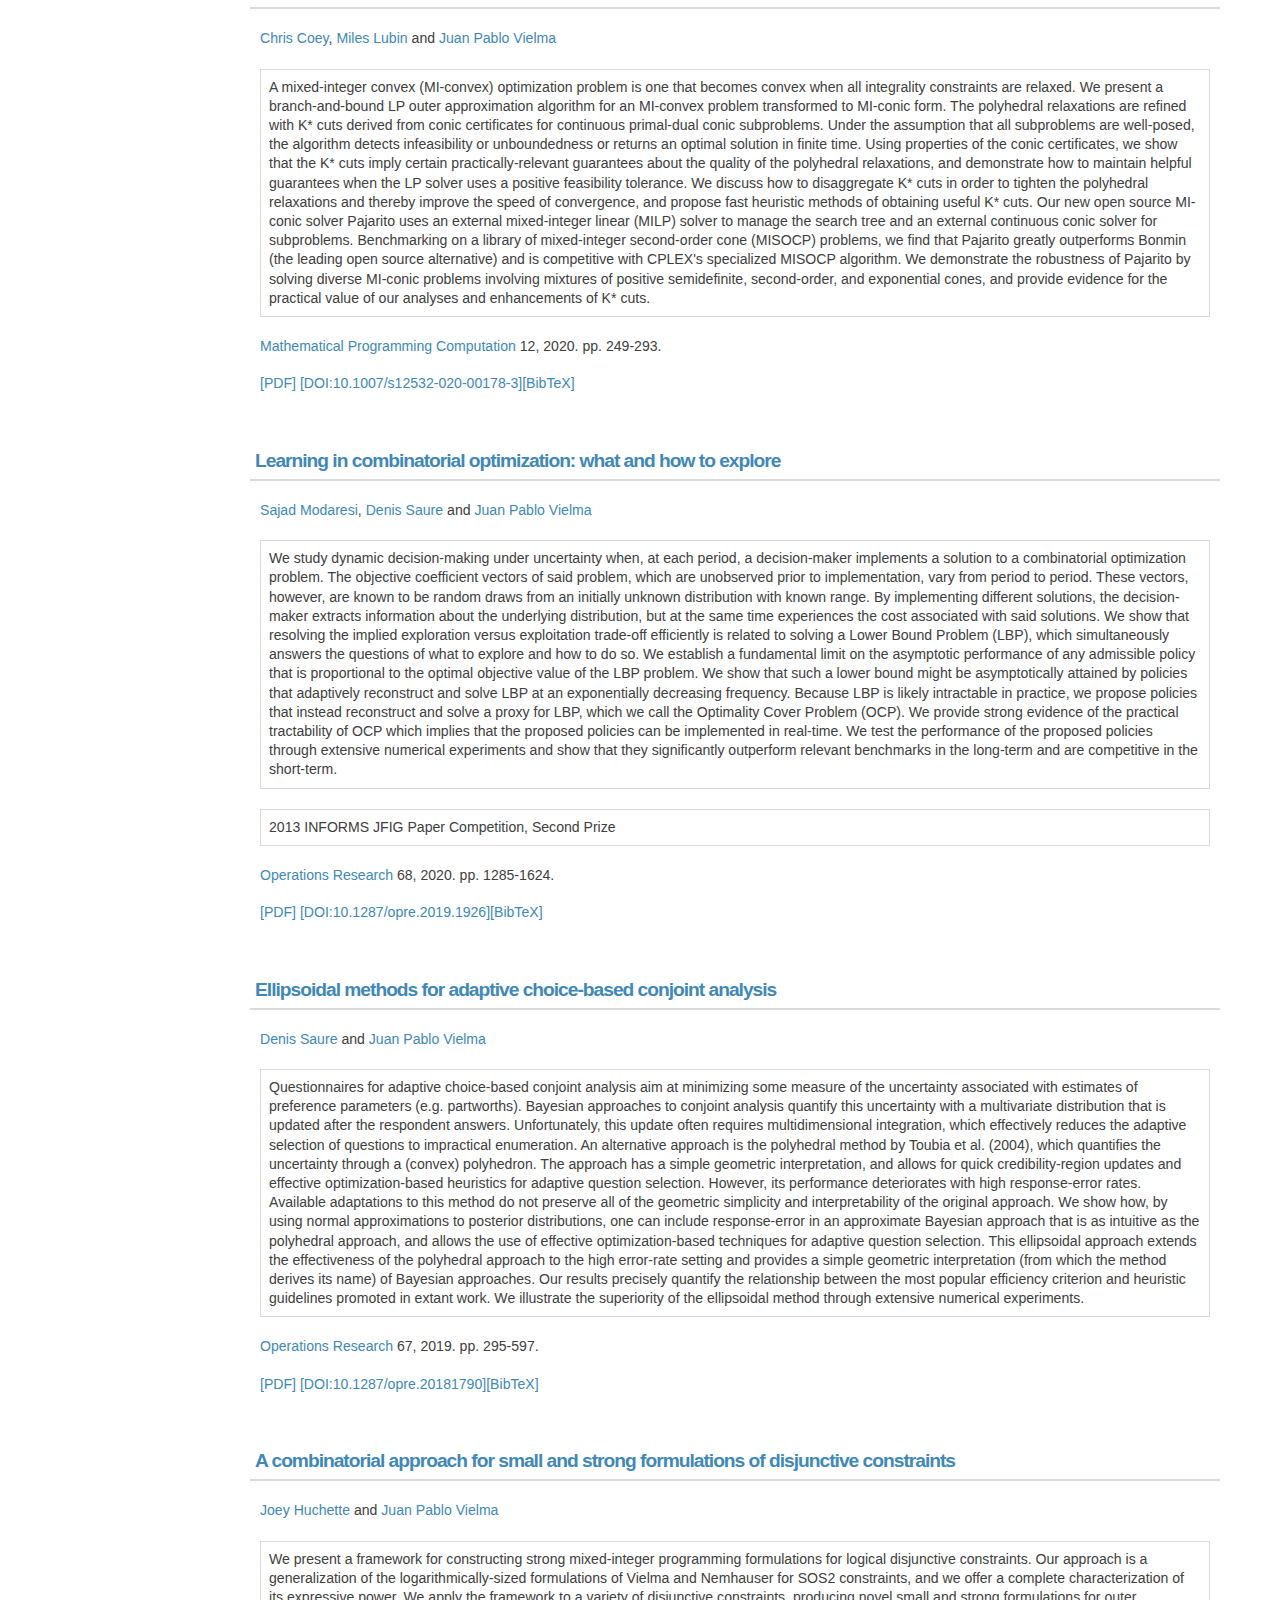
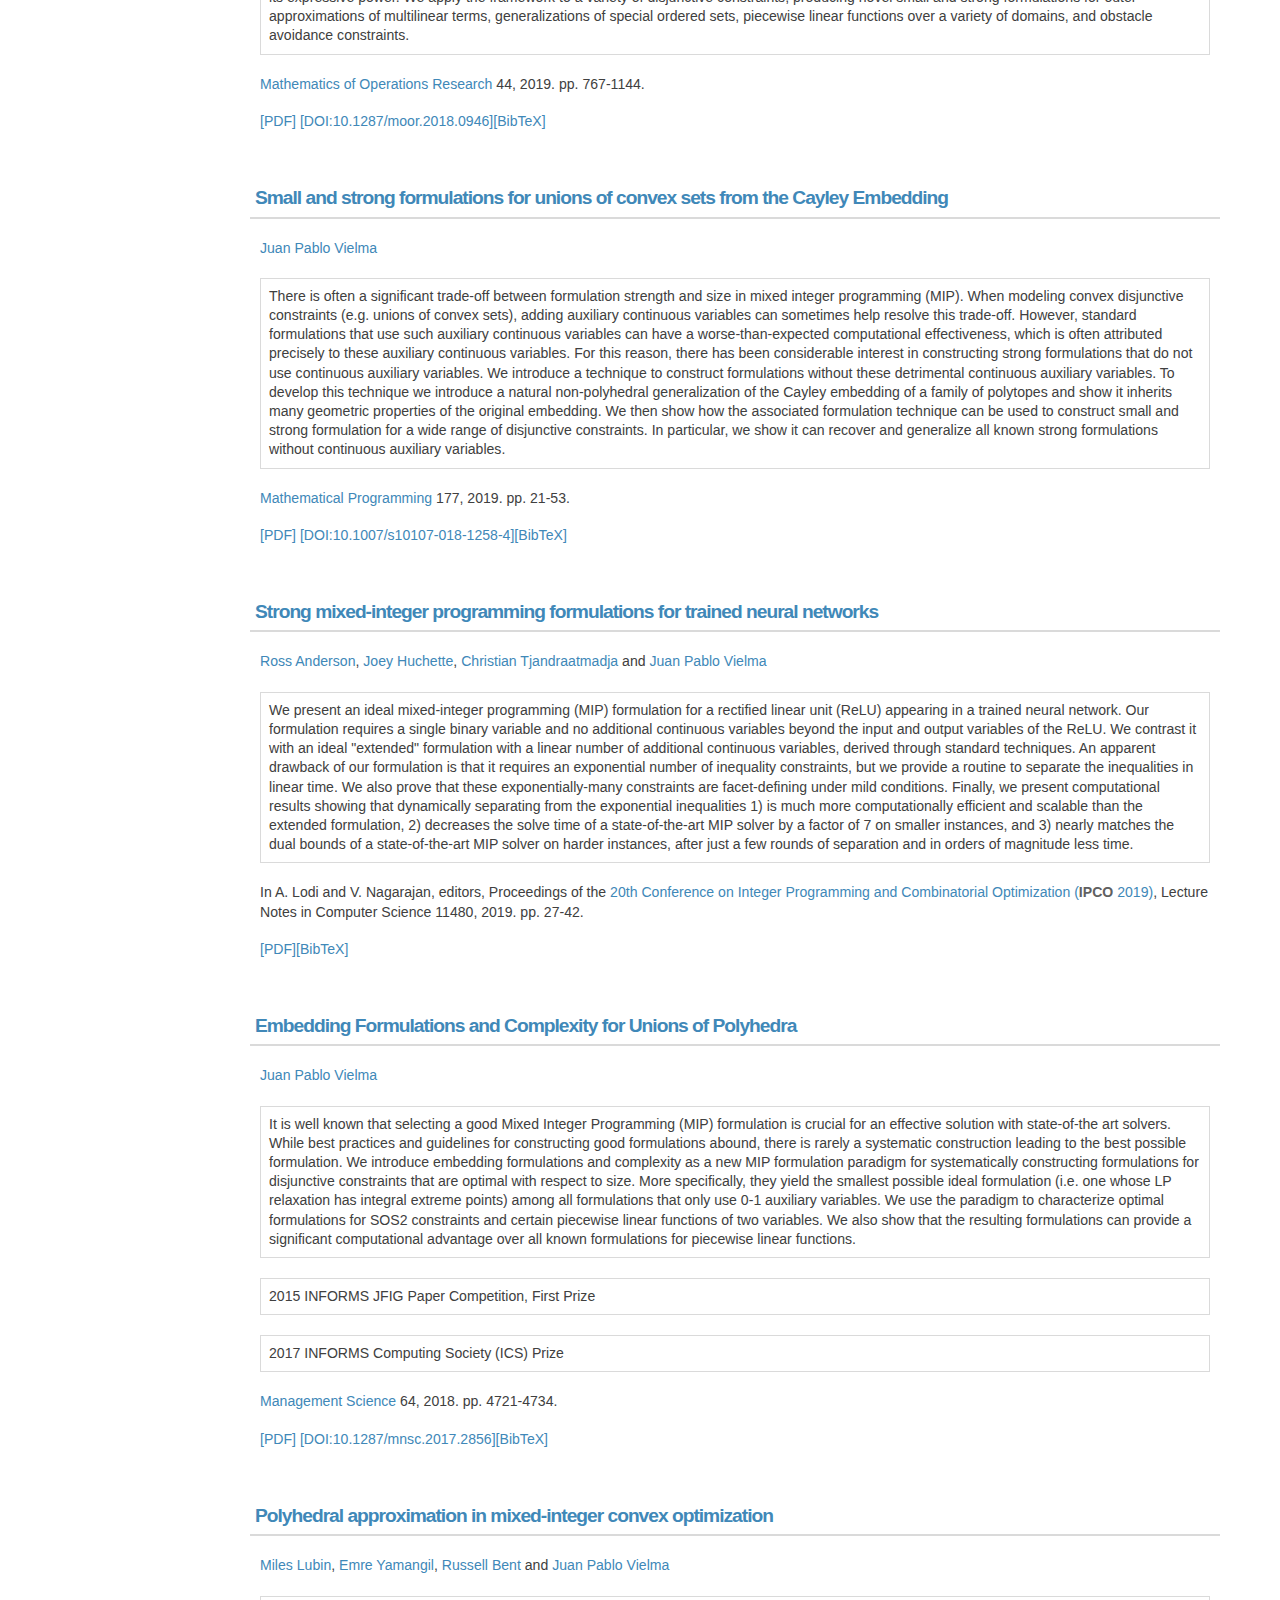
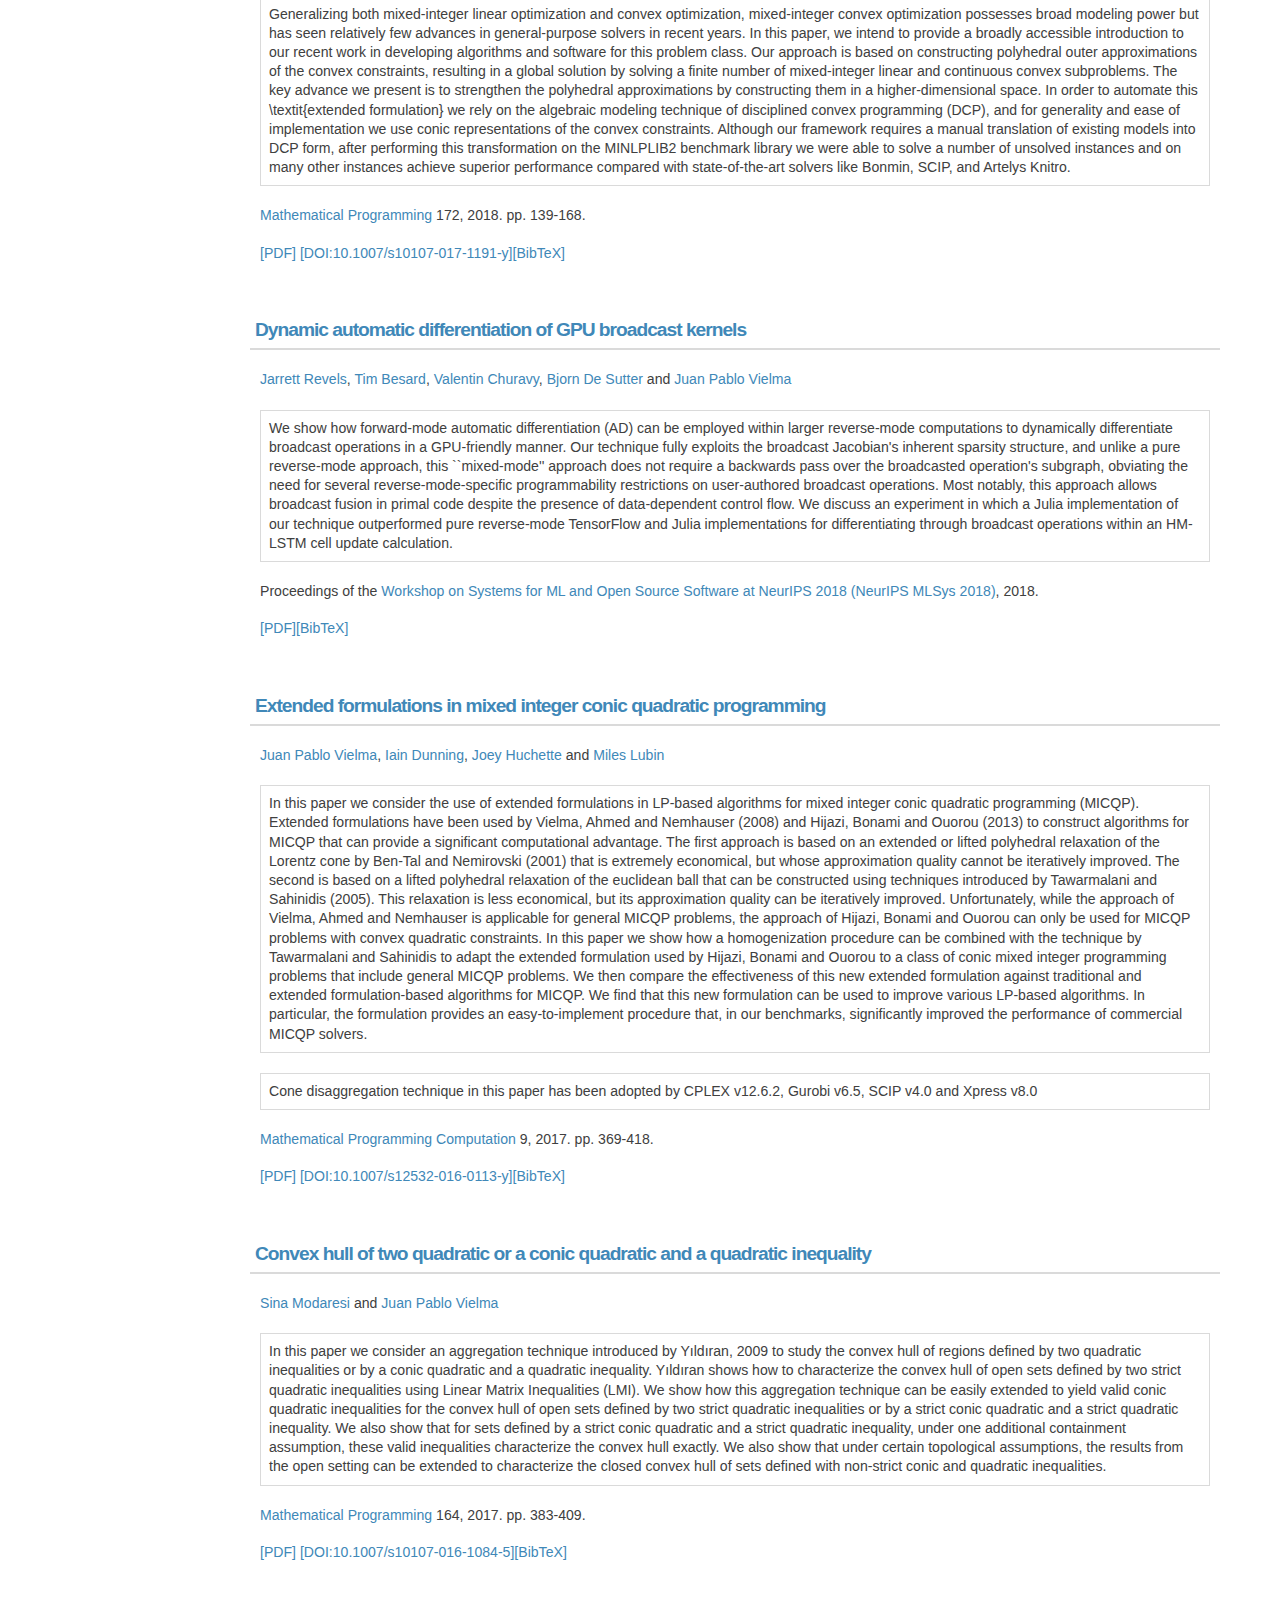
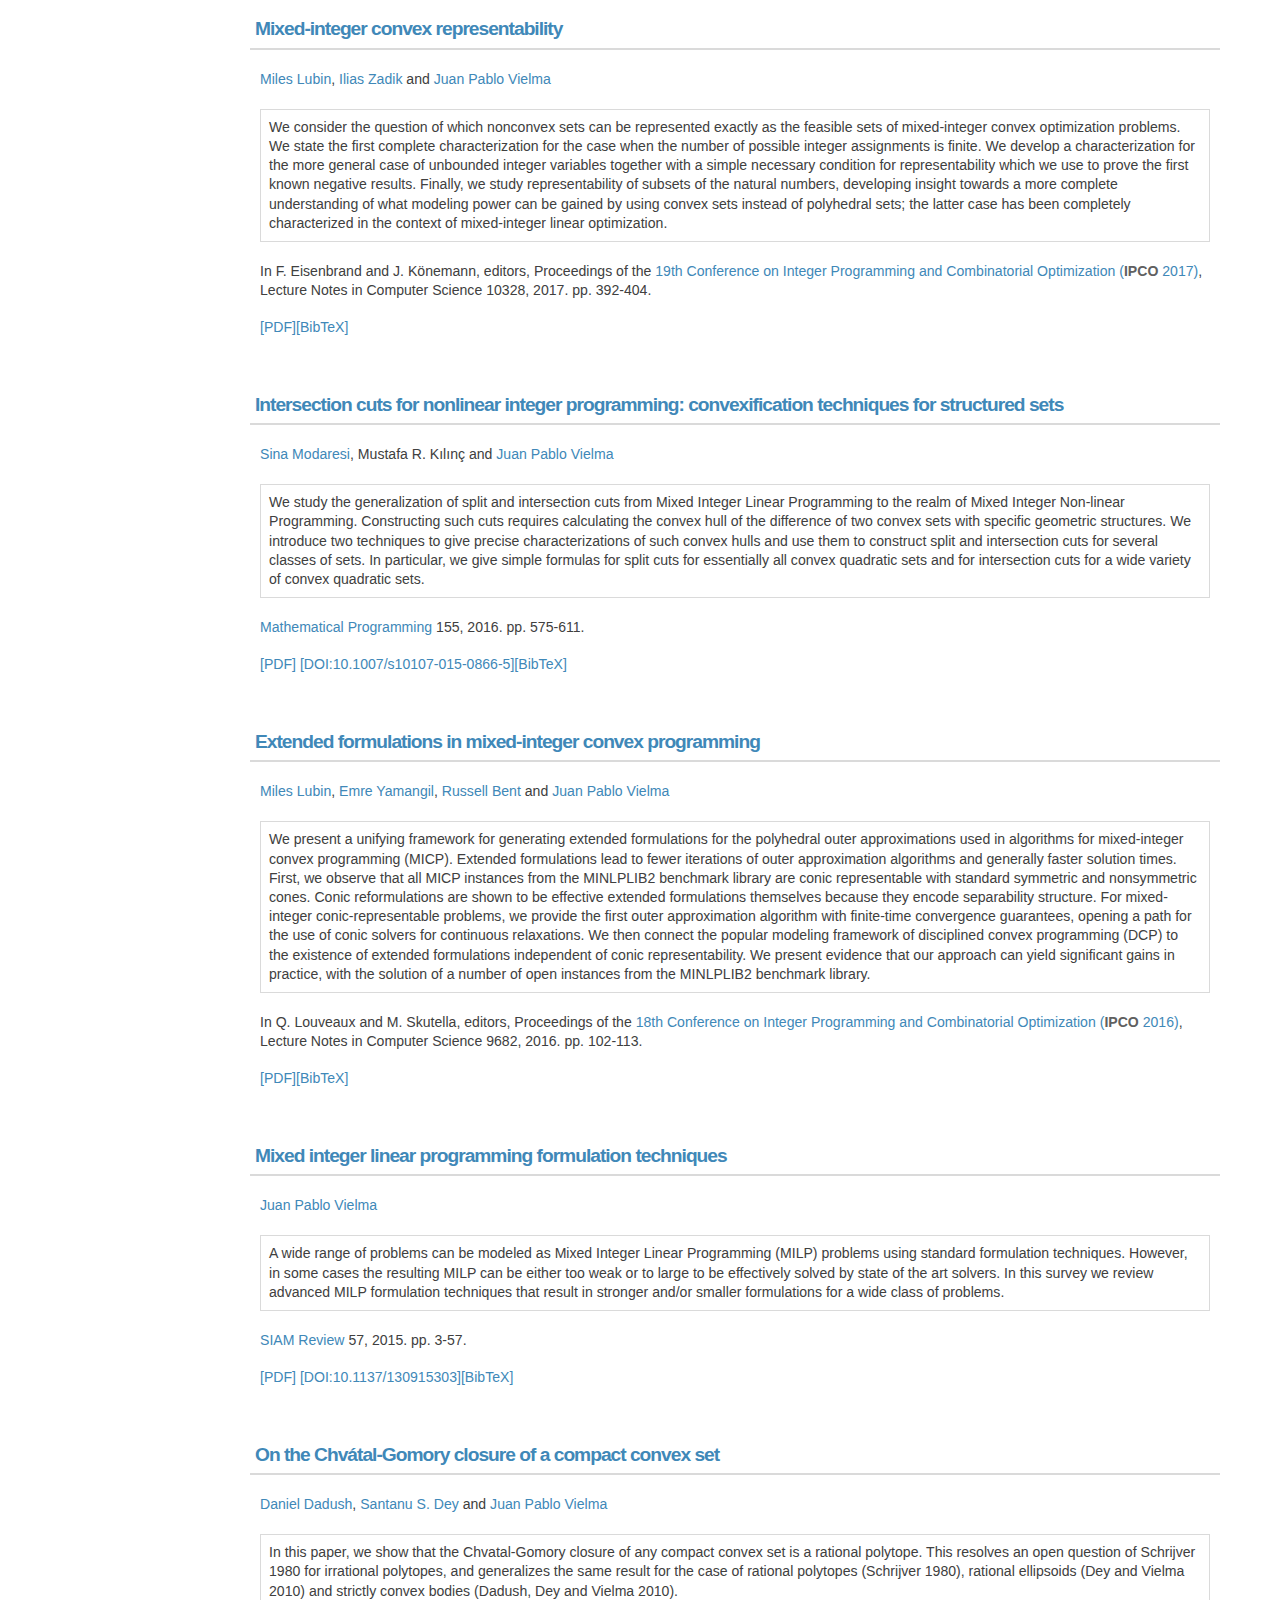
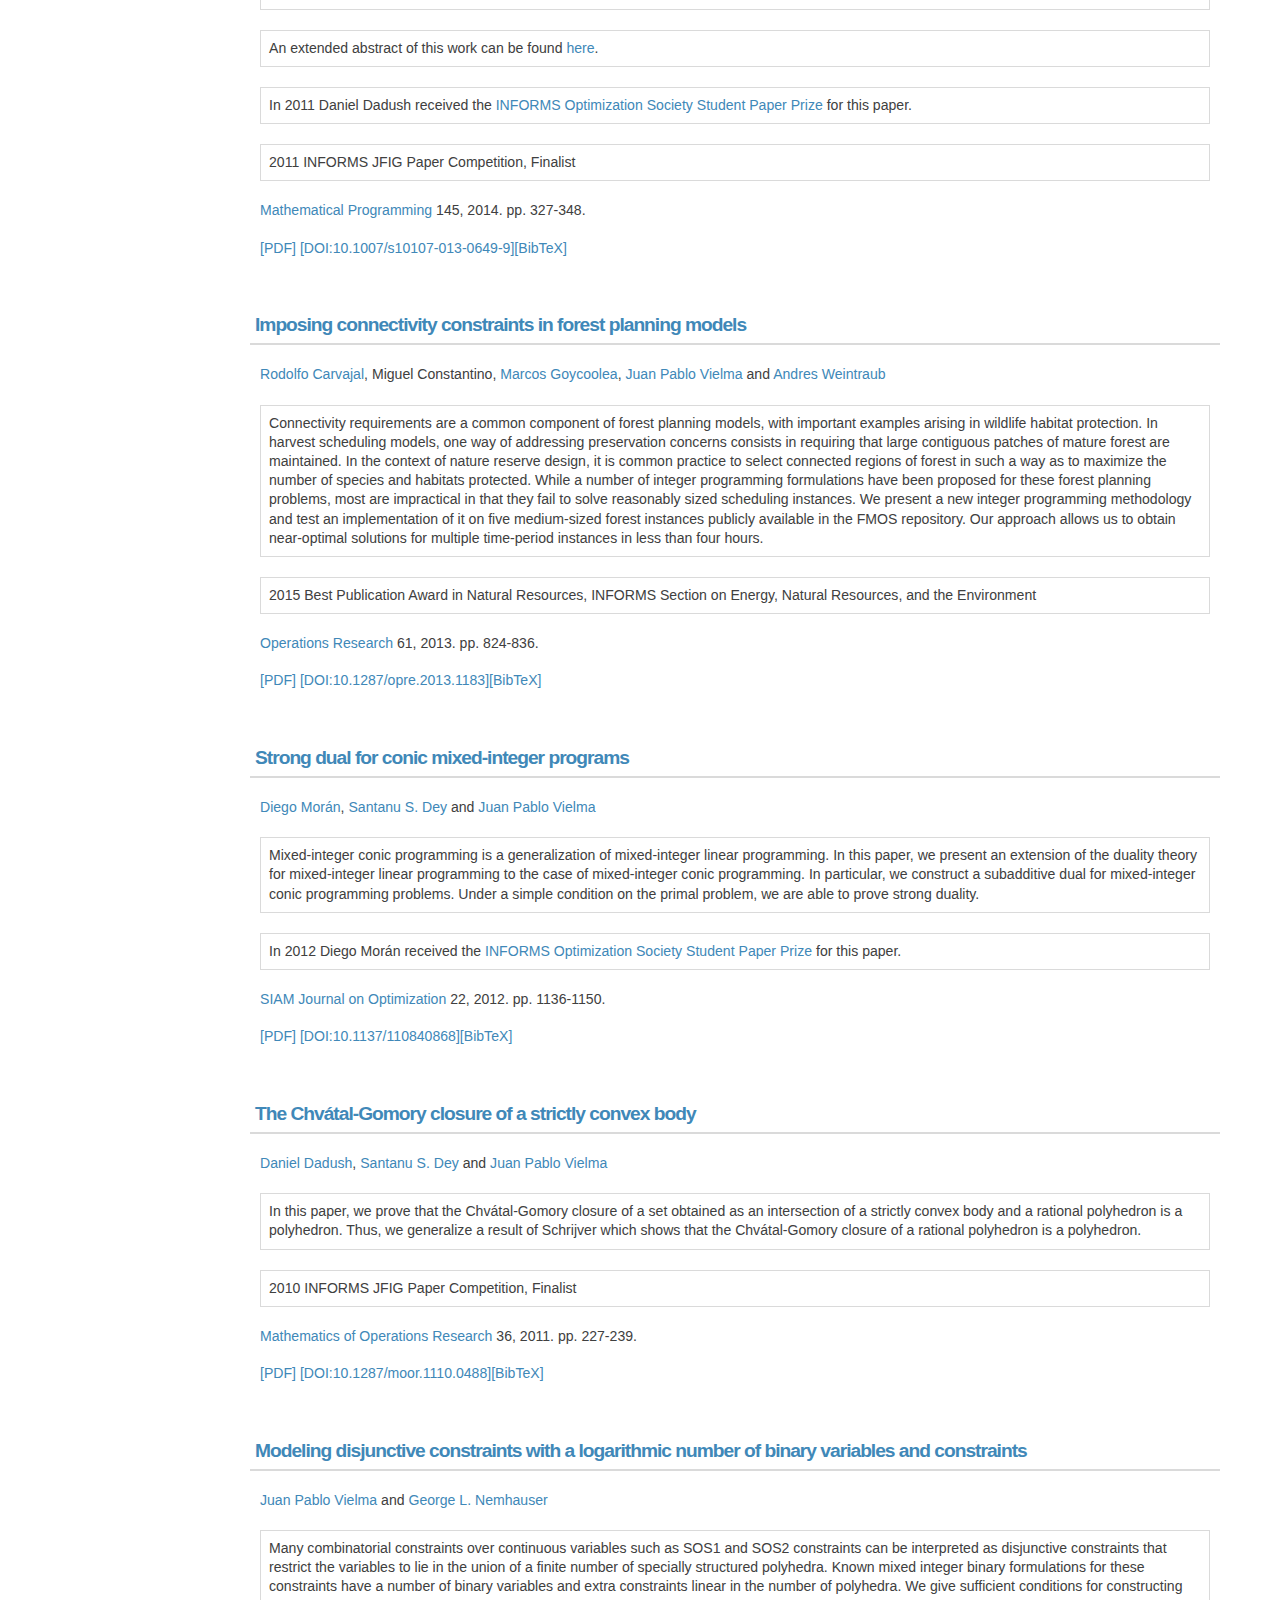
==== commit 81fa9ca9: "july23" ====
--- a/publications/index.html
+++ b/publications/index.html
@@ -68,17 +68,27 @@
 	<em>Mathematical Programming</em>, 2023.
 	</li>
 <li class="paper">
+<a href="#JuMP-1.0">JuMP 1.0: Recent improvements to a modeling language for mathematical optimization</a>.
+	M. Lubin, O. Dowson, J. D. Garcia, J. Huchette, B. Legat and J. P. Vielma.
+	
+		To appear in
+	<em>Mathematical Programming Computation</em>, 2023.
+	</li>
+<li class="paper">
 <a href="#Performance-Enhancements-Generic-Conic">Performance enhancements for a generic conic interior point algorithm</a>.
 	C. Coey, L. Kapelevich and J. P. Vielma.
 	<em>Mathematical Programming Computation</em> 15, 2023.
 	 pp. 53-101.</li>
 <li class="paper">
-<a href="#JuMP-1.0">JuMP 1.0: Recent improvements to a modeling language for mathematical optimization</a>.
-	M. Lubin, O. Dowson, J. D. Garcia, J. Huchette, B. Legat and J. P. Vielma.
-	
-		To appear in
-	<em>Mathematical Programming Computation</em>, 2022.
-	</li>
+<a href="#Sum-of-squares-generalizations">Sum of squares generalizations for conic sets</a>.
+	L. Kapelevich, C. Coey and J. P. Vielma.
+	<em>Mathematical Programming</em> 199, 2023.
+	 pp. 1417-1429.</li>
+<li class="paper">
+<a href="#Disjunctive-Cuts-for-Mixed-Integer-Conic">Disjunctive cuts for mixed-integer conic optimization</a>.
+	A. Lodi, M. Tanneau and J. P. Vielma.
+	<em>Mathematical Programming</em> 199, 2023.
+	 pp. 671-719.</li>
 <li class="paper">
 <a href="#conic-optimization-with-spectral-functions">Conic optimization with spectral functions on Euclidean Jordan algebras</a>.
 	C. Coey, L. Kapelevich and J. P. Vielma.
@@ -92,26 +102,12 @@
 	
 		To appear in
 	<em>Journal of Optimization Theory and Applications</em>, 2022.
-	</li>
-<li class="paper">
-<a href="#Sum-of-squares-generalizations">Sum of squares generalizations for conic sets</a>.
-	L. Kapelevich, C. Coey and J. P. Vielma.
-	
-		To appear in
-	<em>Mathematical Programming</em>, 2022.
 	</li>
 <li class="paper">
 <a href="#Solving-Natural-Conic-Formulations">Solving natural conic formulations with Hypatia.jl</a>.
 	C. Coey, L. Kapelevich and J. P. Vielma.
 	<em>INFORMS Journal on Computing</em> 34, 2022.
 	 pp. 2686-2699.</li>
-<li class="paper">
-<a href="#Disjunctive-Cuts-for-Mixed-Integer-Conic">Disjunctive cuts for mixed-integer conic optimization</a>.
-	A. Lodi, M. Tanneau and J. P. Vielma.
-	
-		To appear in
-	<em>Mathematical Programming</em>, 2022.
-	</li>
 <li class="paper">
 <a href="#Constrained-Discrete-Black-Box">Constrained discrete black-box optimization using mixed-integer programming</a>.
 	T. P. Papalexopoulos, C. Tjandraatmadja, R. Anderson, J. P. Vielma and D. Belanger.
@@ -318,6 +314,16 @@
 	<a href="http://www.springerlink.com/content/103081/">Mathematical Programming</a>, 2023.
 	</p>
 <p><a href="https://arxiv.org/abs/2103.03379">[PDF]</a> <a href="https://doi.org/10.1007/s10107-023-01946-4">[DOI:10.1007/s10107-023-01946-4]</a></p>
+<br><br><h3 class="topic" id="JuMP-1.0">JuMP 1.0: Recent improvements to a modeling language for mathematical optimization</h3>
+<p><a href="https://mlubin.github.io/">Miles Lubin</a>, <a href="https://odow.github.io/">Oscar Dowson</a>, <a href="http://www.psr-inc.com/team/?current=p9956">Joaquim Dias Garcia</a>, <a href="http://www.joehuchette.com/">Joey Huchette</a>, <a href="https://blegat.github.io/">Benoît Legat</a> and <a href="http://web.mit.edu/jvielma/www/">Juan Pablo Vielma</a></p>
+<blockquote>
+			JuMP is an algebraic modeling language embedded in the Julia programming language. JuMP allows users to model optimization problems of a variety of kinds, including linear programming, integer programming, conic optimization, semidefinite programming, and nonlinear programming, and handles the low-level details of communicating with solvers. After nearly 10 years in development, JuMP 1.0 was released in March, 2022. In this short communication, we highlight the improvements to JuMP from recent releases up to and including 1.0.
+												</blockquote>
+<p>
+		To appear in
+	<a href="http://link.springer.com/journal/12532">Mathematical Programming Computation</a>, 2023.
+	</p>
+<p><a href="https://arxiv.org/abs/2206.03866">[PDF]</a> <a href="https://doi.org/10.1007/s12532-023-00239-3">[DOI:10.1007/s12532-023-00239-3]</a></p>
 <br><br><h3 class="topic" id="Performance-Enhancements-Generic-Conic">Performance enhancements for a generic conic interior point algorithm</h3>
 <p><a href="https://github.com/chriscoey/">Chris Coey</a>, <a href="https://lkapelevich.github.io/">Lea Kapelevich</a> and <a href="http://web.mit.edu/jvielma/www/">Juan Pablo Vielma</a></p>
 <blockquote>
@@ -326,16 +332,22 @@
 <p><a href="http://link.springer.com/journal/12532">Mathematical Programming Computation</a> 15, 2023.
 	 pp. 53-101.</p>
 <p><a href="https://arxiv.org/abs/2107.04262">[PDF]</a> <a href="https://doi.org/10.1007/s12532-022-00226-0">[DOI:10.1007/s12532-022-00226-0]</a><a href="Performance-Enhancements-Generic-Conic.bib">[BibTeX]</a></p>
-<br><br><h3 class="topic" id="JuMP-1.0">JuMP 1.0: Recent improvements to a modeling language for mathematical optimization</h3>
-<p><a href="https://mlubin.github.io/">Miles Lubin</a>, <a href="https://odow.github.io/">Oscar Dowson</a>, <a href="http://www.psr-inc.com/team/?current=p9956">Joaquim Dias Garcia</a>, <a href="http://www.joehuchette.com/">Joey Huchette</a>, <a href="https://blegat.github.io/">Benoît Legat</a> and <a href="http://web.mit.edu/jvielma/www/">Juan Pablo Vielma</a></p>
-<blockquote>
-			JuMP is an algebraic modeling language embedded in the Julia programming language. JuMP allows users to model optimization problems of a variety of kinds, including linear programming, integer programming, conic optimization, semidefinite programming, and nonlinear programming, and handles the low-level details of communicating with solvers. After nearly 10 years in development, JuMP 1.0 was released in March, 2022. In this short communication, we highlight the improvements to JuMP from recent releases up to and including 1.0.
-												</blockquote>
-<p>
-		To appear in
-	<a href="http://link.springer.com/journal/12532">Mathematical Programming Computation</a>, 2022.
-	</p>
-<p><a href="https://arxiv.org/abs/2206.03866">[PDF]</a></p>
+<br><br><h3 class="topic" id="Sum-of-squares-generalizations">Sum of squares generalizations for conic sets</h3>
+<p><a href="https://lkapelevich.github.io/">Lea Kapelevich</a>, <a href="https://github.com/chriscoey/">Chris Coey</a> and <a href="http://web.mit.edu/jvielma/www/">Juan Pablo Vielma</a></p>
+<blockquote>
+In polynomial optimization problems, nonnegativity constraints are typically handled using the sum of squares condition. This can be efficiently enforced using semidefinite programming formulations, or as more recently proposed by Papp and Yildiz 2019, using the sum of squares cone directly in a nonsymmetric interior point algorithm. Beyond nonnegativity, more complicated polynomial constraints (in particular, generalizations of the positive semidefinite, second order and l1-norm cones) can also be modeled through structured sum of squares programs. We take a different approach and propose using more specialized polynomial cones instead. This can result in lower dimensional formulations, more efficient oracles for interior point methods, or self-concordant barriers with lower parameters. In most cases, these algorithmic advantages also translate to faster solving times in practice.
+				</blockquote>
+<p><a href="http://www.springerlink.com/content/103081/">Mathematical Programming</a> 199, 2023.
+	 pp. 1417-1429.</p>
+<p><a href="https://arxiv.org/abs/2103.11499">[PDF]</a> <a href="https://doi.org/10.1007/s10107-022-01831-6">[DOI:10.1007/s10107-022-01831-6]</a><a href="Sum-of-squares-generalizations.bib">[BibTeX]</a></p>
+<br><br><h3 class="topic" id="Disjunctive-Cuts-for-Mixed-Integer-Conic">Disjunctive cuts for mixed-integer conic optimization</h3>
+<p><a href="https://tech.cornell.edu/people/andrea-lodi/">Andrea Lodi</a>, <a href="https://www.gerad.ca/en/people/mathieu-tanneau">Mathieu Tanneau</a> and <a href="http://web.mit.edu/jvielma/www/">Juan Pablo Vielma</a></p>
+<blockquote>
+									This paper studies disjunctive cutting planes in Mixed-Integer Conic Programming. Building on conic duality, we formulate a cut-generating conic program for separating disjunctive cuts, and investigate the impact of the normalization condition on its resolution. In particular, we show that a careful selection of normalization guarantees its solvability and conic strong duality. Then, we highlight the shortcomings of separating conic-infeasible points in an outer-approximation context, and propose conic extensions to the classical lifting and monoidal strengthening procedures. Finally, we assess the computational behavior of various normalization conditions in terms of gap closed, computing time and cut sparsity. In the process, we show that our approach is competitive with the internal lift-and-project cuts of a state-of-the-art solver.
+									</blockquote>
+<p><a href="http://www.springerlink.com/content/103081/">Mathematical Programming</a> 199, 2023.
+	 pp. 671-719.</p>
+<p><a href="https://arxiv.org/abs/1912.03166">[PDF]</a> <a href="https://doi.org/10.1007/s10107-022-01844-1">[DOI:10.1007/s10107-022-01844-1]</a><a href="Disjunctive-Cuts-for-Mixed-Integer-Conic.bib">[BibTeX]</a></p>
 <br><br><h3 class="topic" id="conic-optimization-with-spectral-functions">Conic optimization with spectral functions on Euclidean Jordan algebras</h3>
 <p><a href="https://github.com/chriscoey/">Chris Coey</a>, <a href="https://lkapelevich.github.io/">Lea Kapelevich</a> and <a href="http://web.mit.edu/jvielma/www/">Juan Pablo Vielma</a></p>
 <blockquote>
@@ -356,16 +368,6 @@
 	<a href="https://www.springer.com/journal/10957">Journal of Optimization Theory and Applications</a>, 2022.
 	</p>
 <p><a href="https://arxiv.org/abs/2201.04121">[PDF]</a> <a href="https://doi.org/10.1007/s10957-022-02076-1">[DOI:10.1007/s10957-022-02076-1]</a></p>
-<br><br><h3 class="topic" id="Sum-of-squares-generalizations">Sum of squares generalizations for conic sets</h3>
-<p><a href="https://lkapelevich.github.io/">Lea Kapelevich</a>, <a href="https://github.com/chriscoey/">Chris Coey</a> and <a href="http://web.mit.edu/jvielma/www/">Juan Pablo Vielma</a></p>
-<blockquote>
-In polynomial optimization problems, nonnegativity constraints are typically handled using the sum of squares condition. This can be efficiently enforced using semidefinite programming formulations, or as more recently proposed by Papp and Yildiz 2019, using the sum of squares cone directly in a nonsymmetric interior point algorithm. Beyond nonnegativity, more complicated polynomial constraints (in particular, generalizations of the positive semidefinite, second order and l1-norm cones) can also be modeled through structured sum of squares programs. We take a different approach and propose using more specialized polynomial cones instead. This can result in lower dimensional formulations, more efficient oracles for interior point methods, or self-concordant barriers with lower parameters. In most cases, these algorithmic advantages also translate to faster solving times in practice.
-				</blockquote>
-<p>
-		To appear in
-	<a href="http://www.springerlink.com/content/103081/">Mathematical Programming</a>, 2022.
-	</p>
-<p><a href="https://arxiv.org/abs/2103.11499">[PDF]</a> <a href="https://doi.org/10.1007/s10107-022-01831-6">[DOI:10.1007/s10107-022-01831-6]</a></p>
 <br><br><h3 class="topic" id="Solving-Natural-Conic-Formulations">Solving natural conic formulations with Hypatia.jl</h3>
 <p><a href="https://github.com/chriscoey/">Chris Coey</a>, <a href="https://lkapelevich.github.io/">Lea Kapelevich</a> and <a href="http://web.mit.edu/jvielma/www/">Juan Pablo Vielma</a></p>
 <blockquote>
@@ -374,16 +376,6 @@
 <p><a href="http://joc.pubs.informs.org/">INFORMS Journal on Computing</a> 34, 2022.
 	 pp. 2686-2699.</p>
 <p><a href="https://arxiv.org/abs/2005.01136">[PDF]</a> <a href="https://doi.org/10.1287/ijoc.2022.1202">[DOI:10.1287/ijoc.2022.1202]</a><a href="Solving-Natural-Conic-Formulations.bib">[BibTeX]</a></p>
-<br><br><h3 class="topic" id="Disjunctive-Cuts-for-Mixed-Integer-Conic">Disjunctive cuts for mixed-integer conic optimization</h3>
-<p><a href="https://tech.cornell.edu/people/andrea-lodi/">Andrea Lodi</a>, <a href="https://www.gerad.ca/en/people/mathieu-tanneau">Mathieu Tanneau</a> and <a href="http://web.mit.edu/jvielma/www/">Juan Pablo Vielma</a></p>
-<blockquote>
-									This paper studies disjunctive cutting planes in Mixed-Integer Conic Programming. Building on conic duality, we formulate a cut-generating conic program for separating disjunctive cuts, and investigate the impact of the normalization condition on its resolution. In particular, we show that a careful selection of normalization guarantees its solvability and conic strong duality. Then, we highlight the shortcomings of separating conic-infeasible points in an outer-approximation context, and propose conic extensions to the classical lifting and monoidal strengthening procedures. Finally, we assess the computational behavior of various normalization conditions in terms of gap closed, computing time and cut sparsity. In the process, we show that our approach is competitive with the internal lift-and-project cuts of a state-of-the-art solver.
-									</blockquote>
-<p>
-		To appear in
-	<a href="http://www.springerlink.com/content/103081/">Mathematical Programming</a>, 2022.
-	</p>
-<p><a href="https://arxiv.org/abs/1912.03166">[PDF]</a> <a href="https://doi.org/10.1007/s10107-022-01844-1">[DOI:10.1007/s10107-022-01844-1]</a></p>
 <br><br><h3 class="topic" id="Constrained-Discrete-Black-Box">Constrained discrete black-box optimization using mixed-integer programming</h3>
 <p>Theodore P. Papalexopoulos, <a href="https://research.google/people/ChristianTjandraatmadja/">Christian Tjandraatmadja</a>, <a href="https://research.google/people/RossMichaelAnderson/">Ross Anderson</a>, <a href="http://web.mit.edu/jvielma/www/">Juan Pablo Vielma</a> and <a href="https://davidbelanger.github.io/">David Belanger</a></p>
 <blockquote>
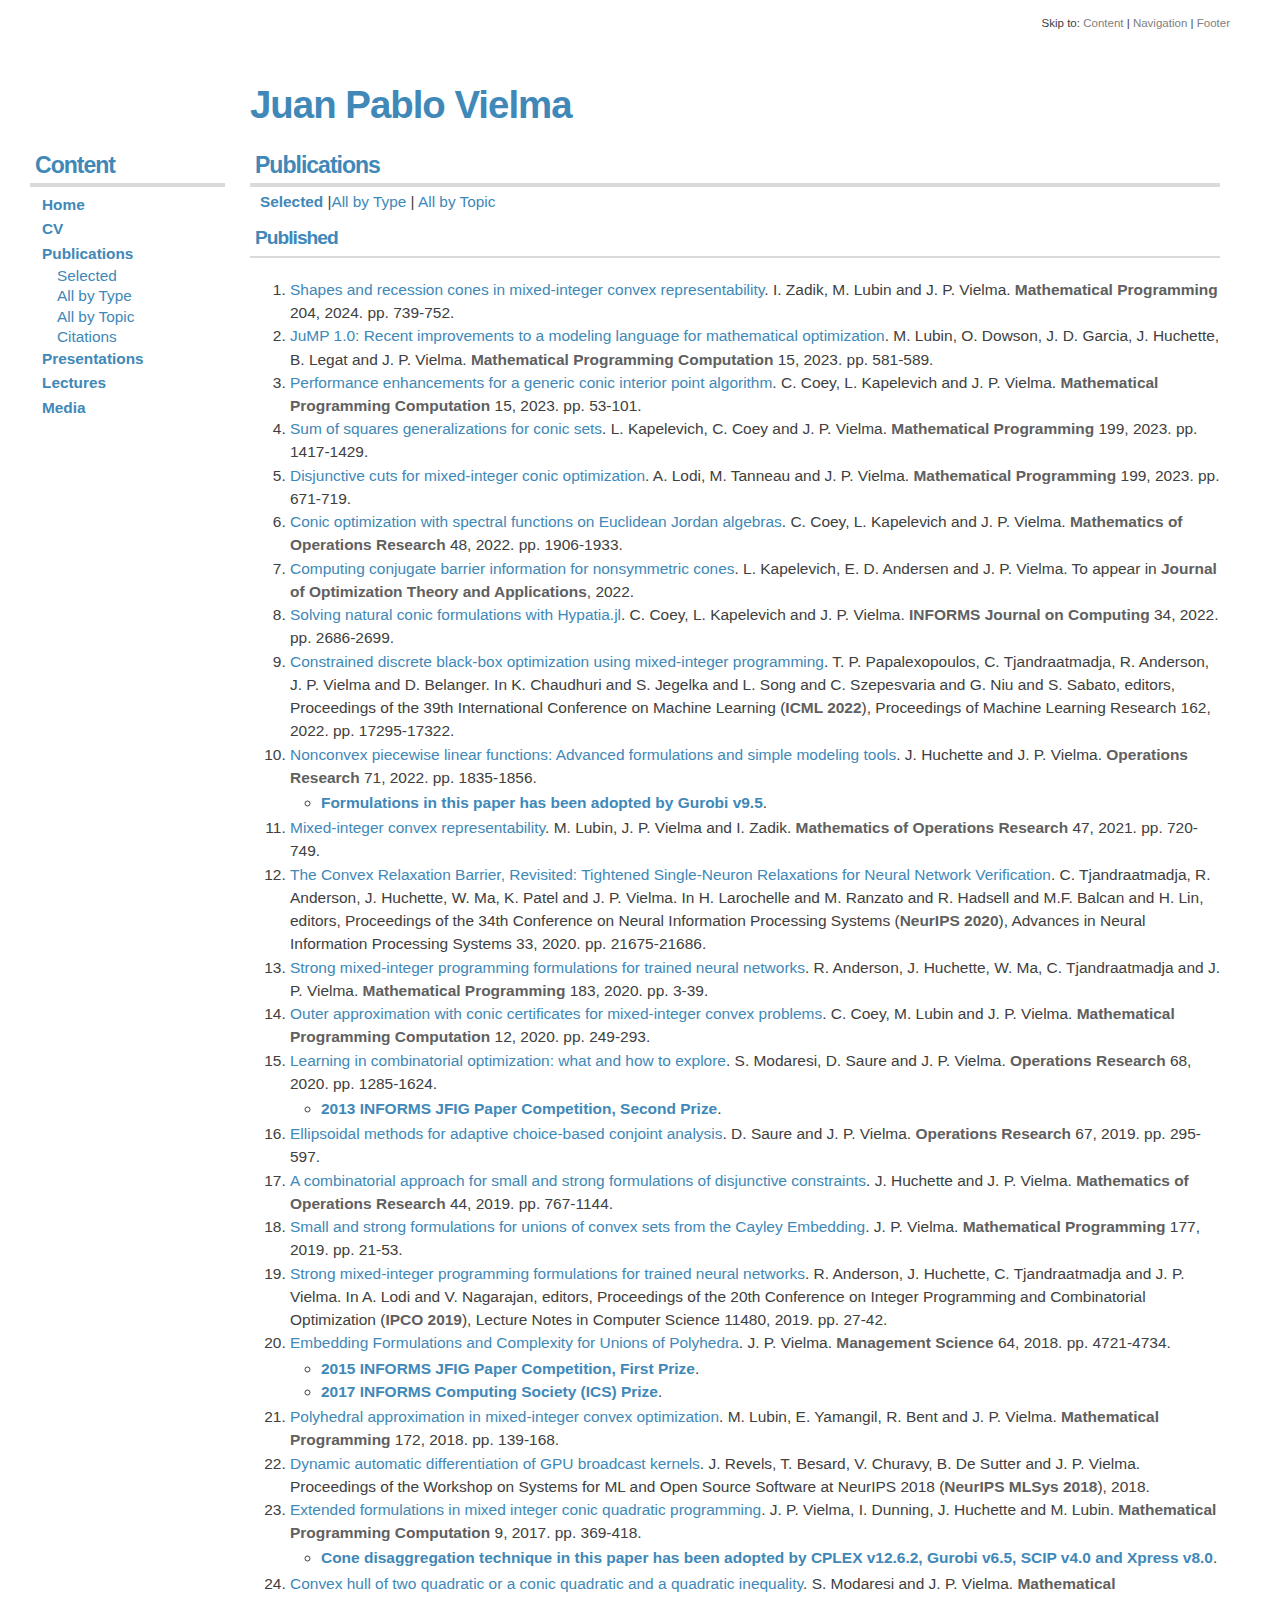
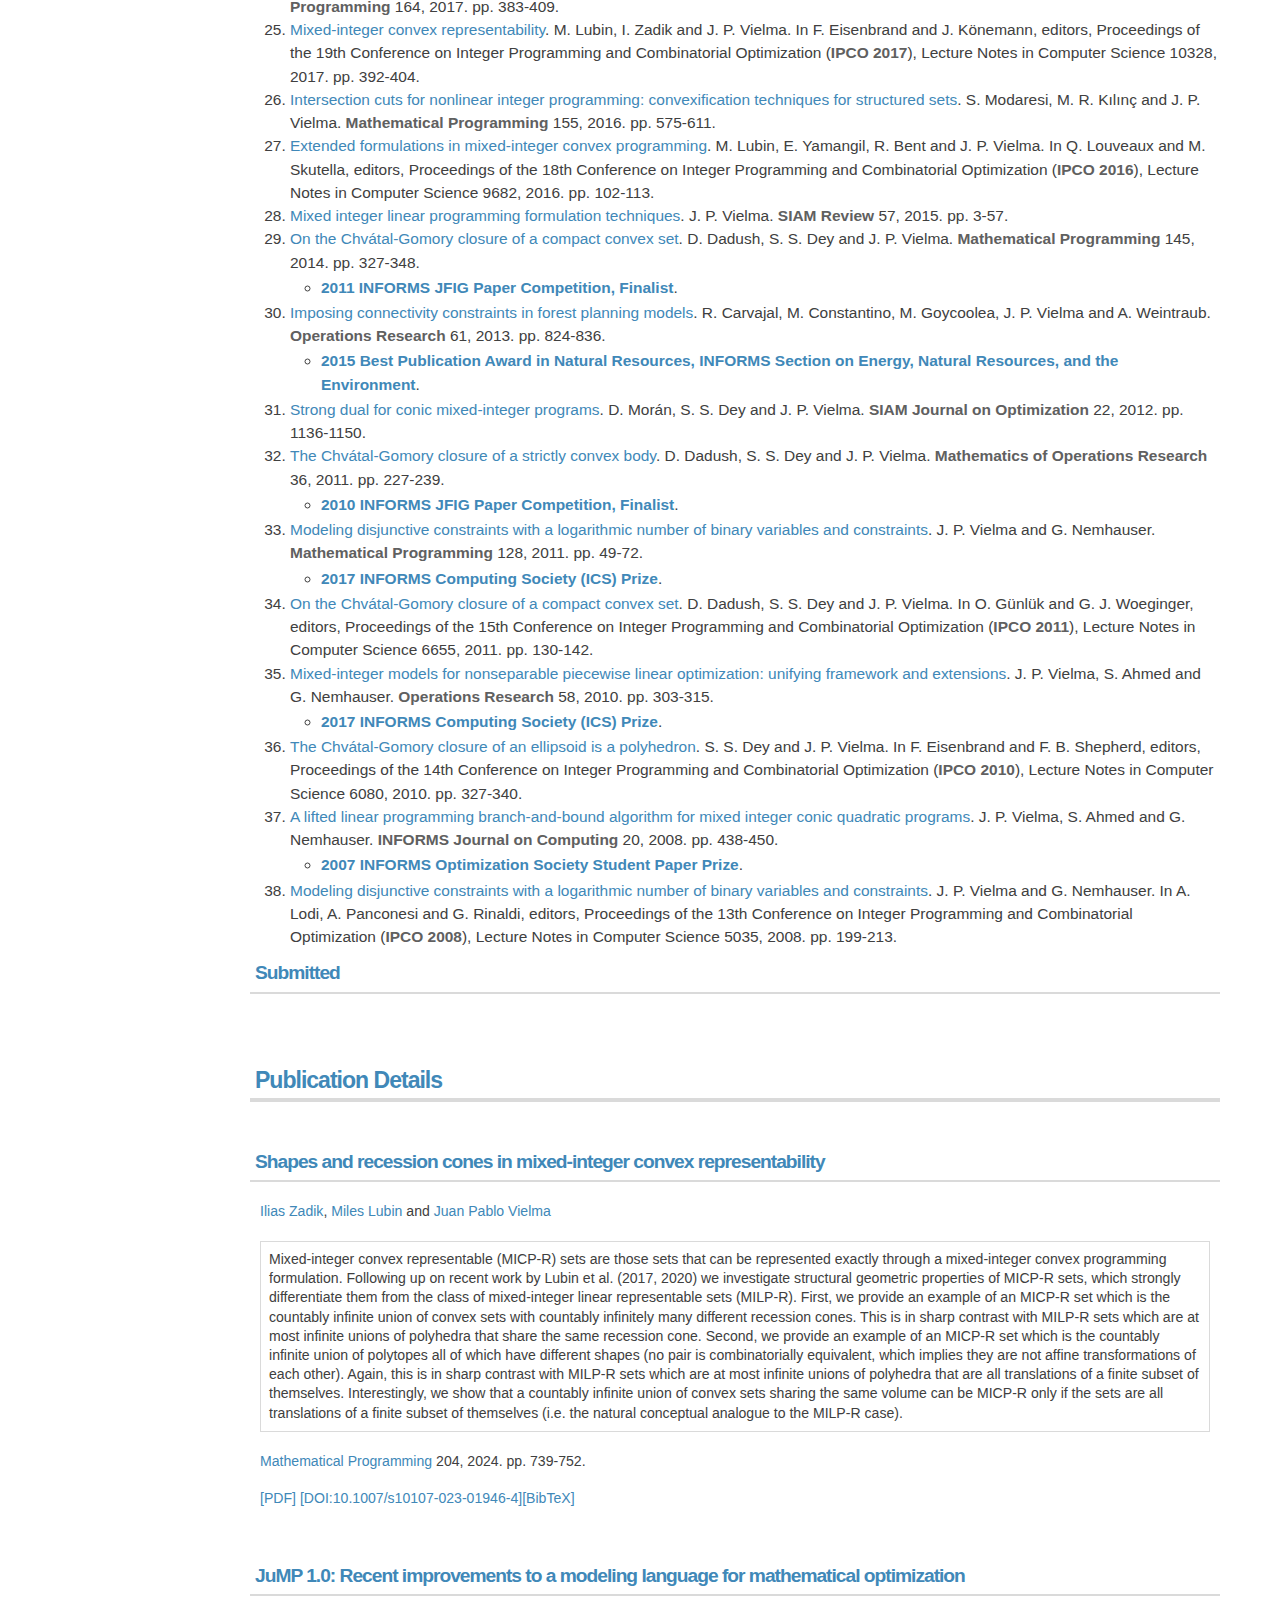
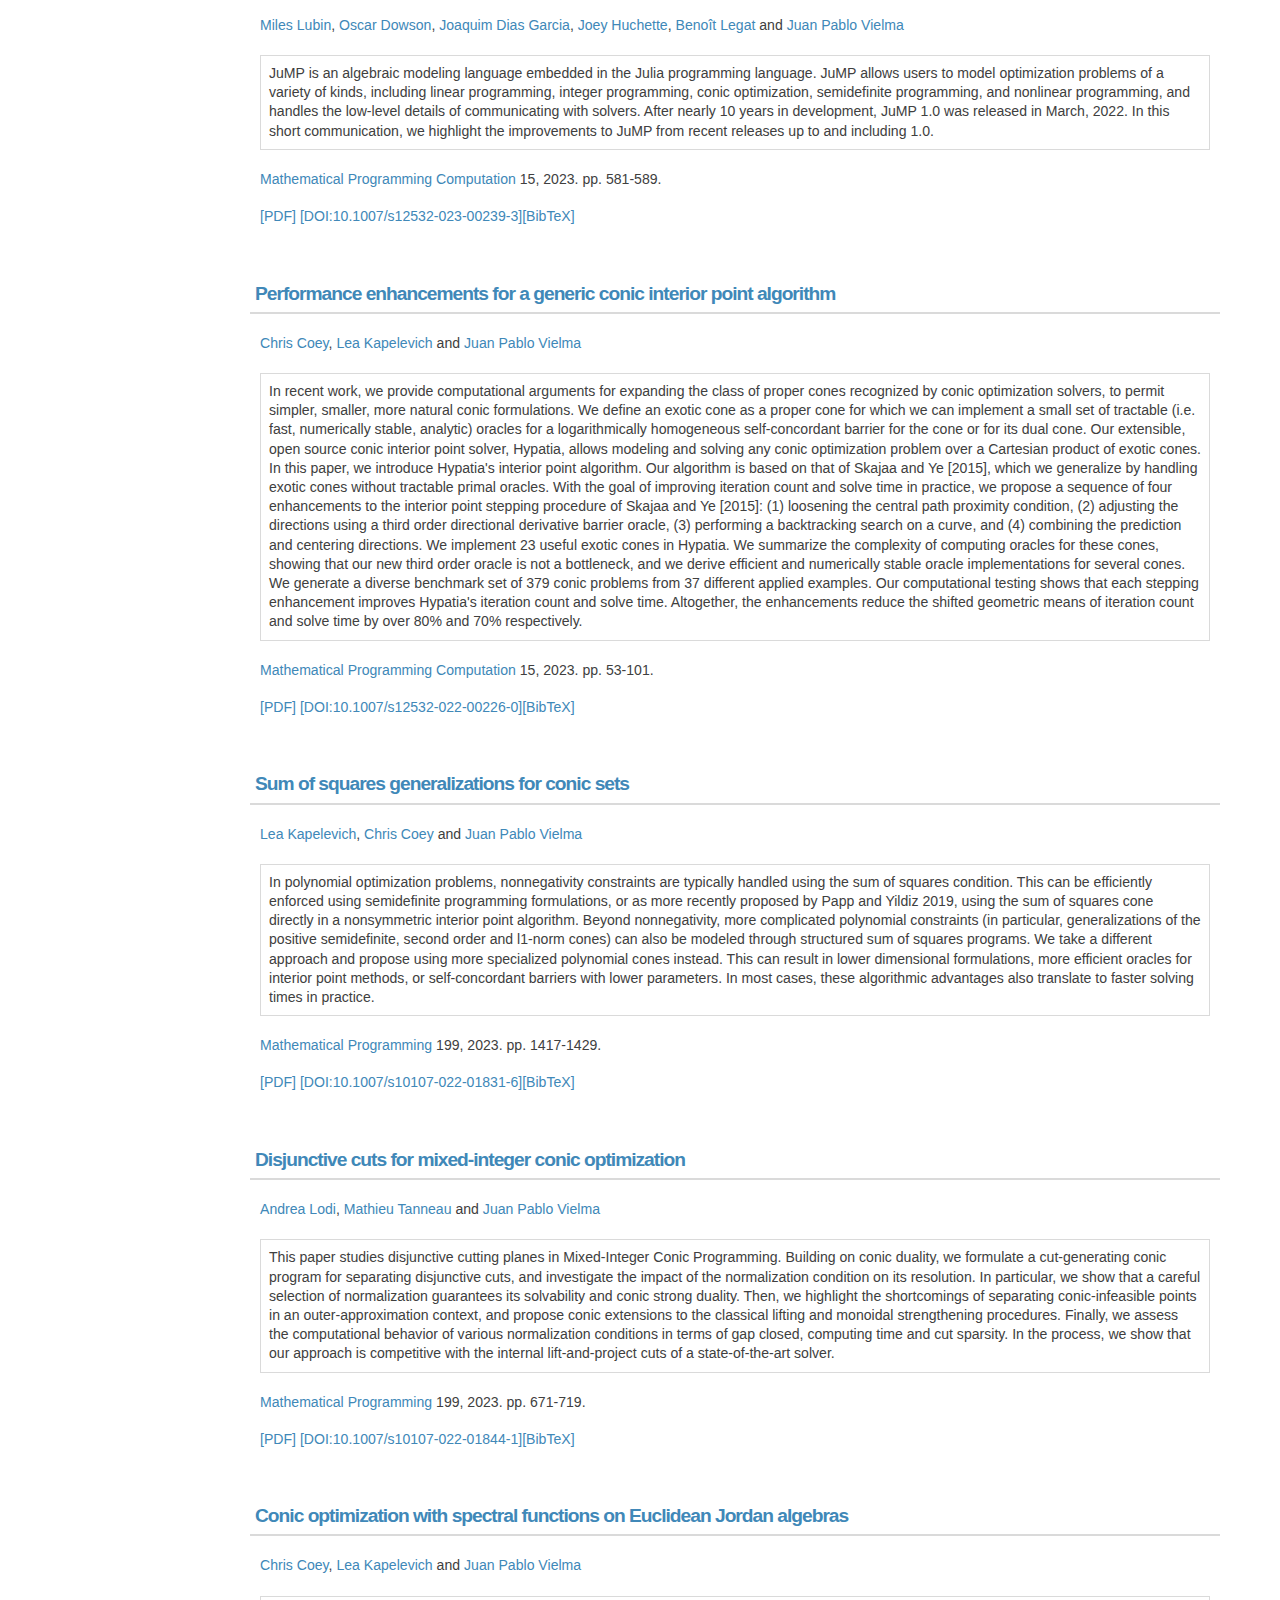
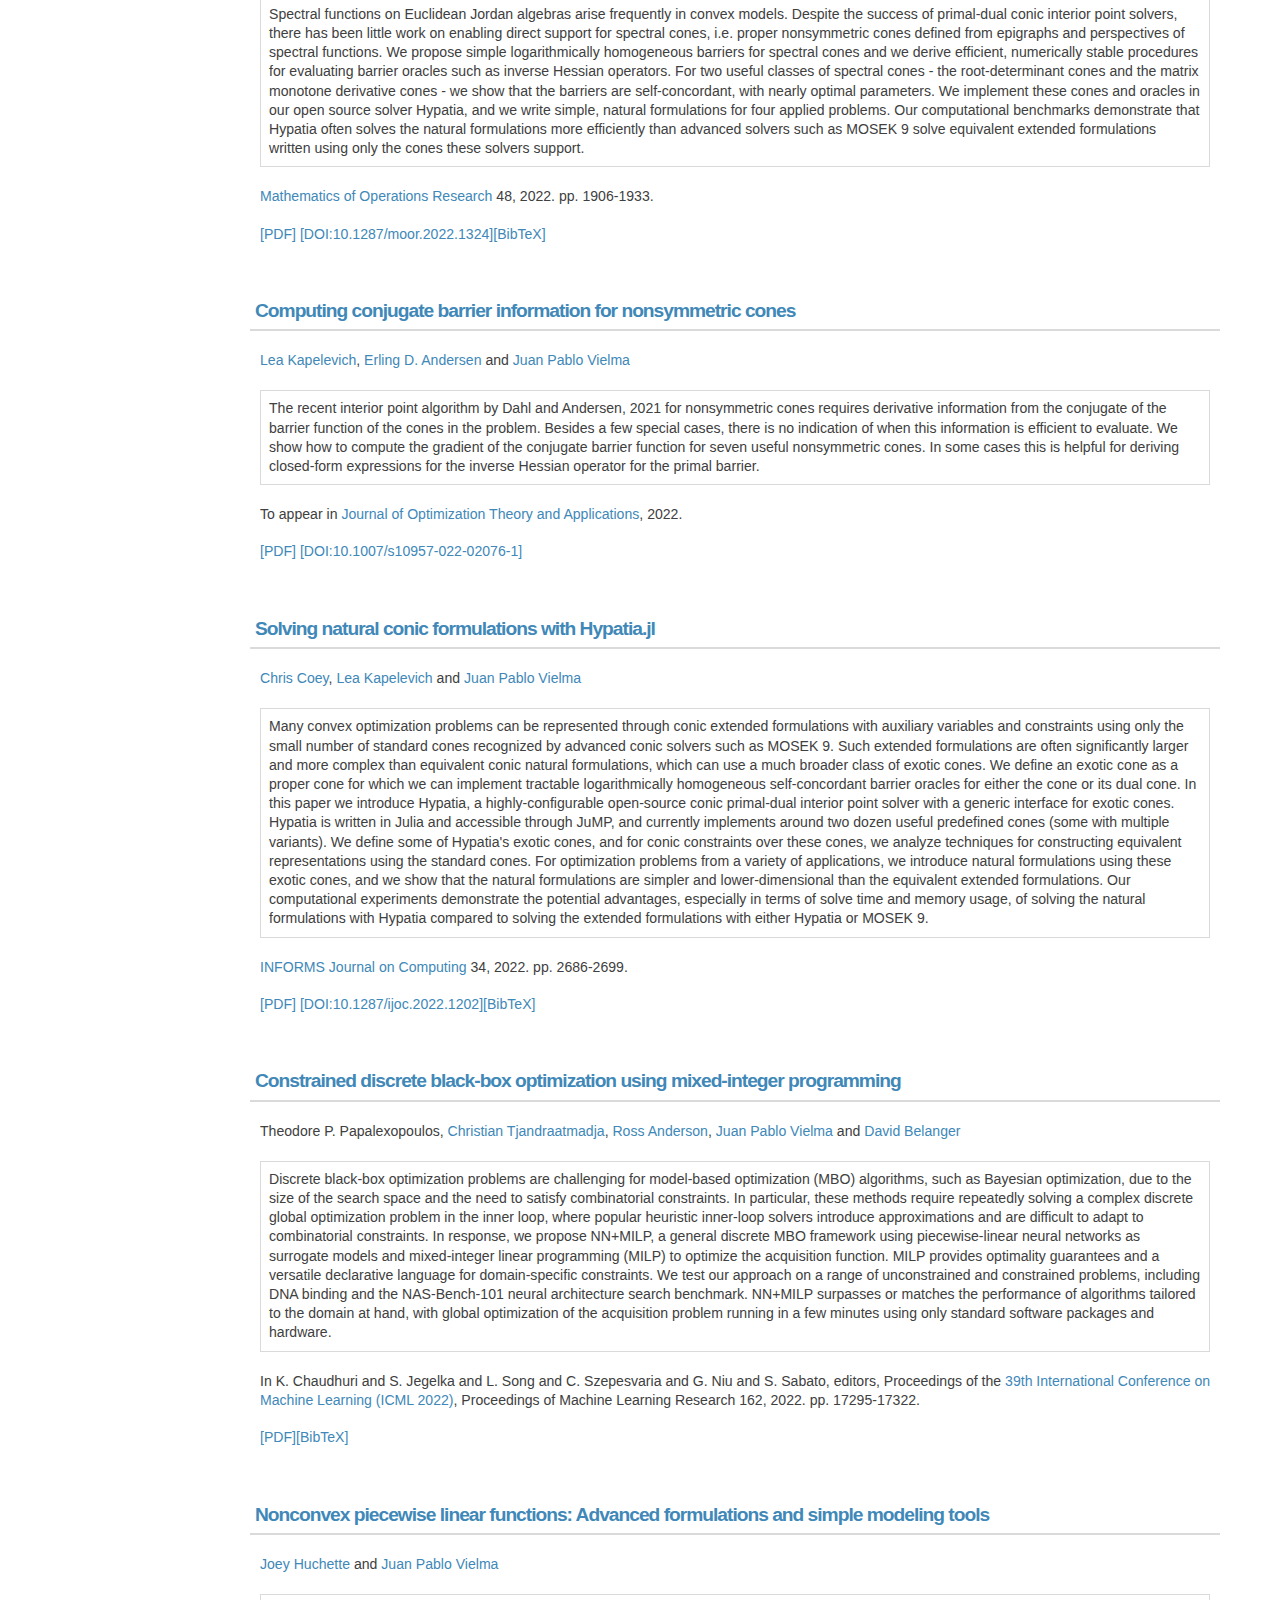
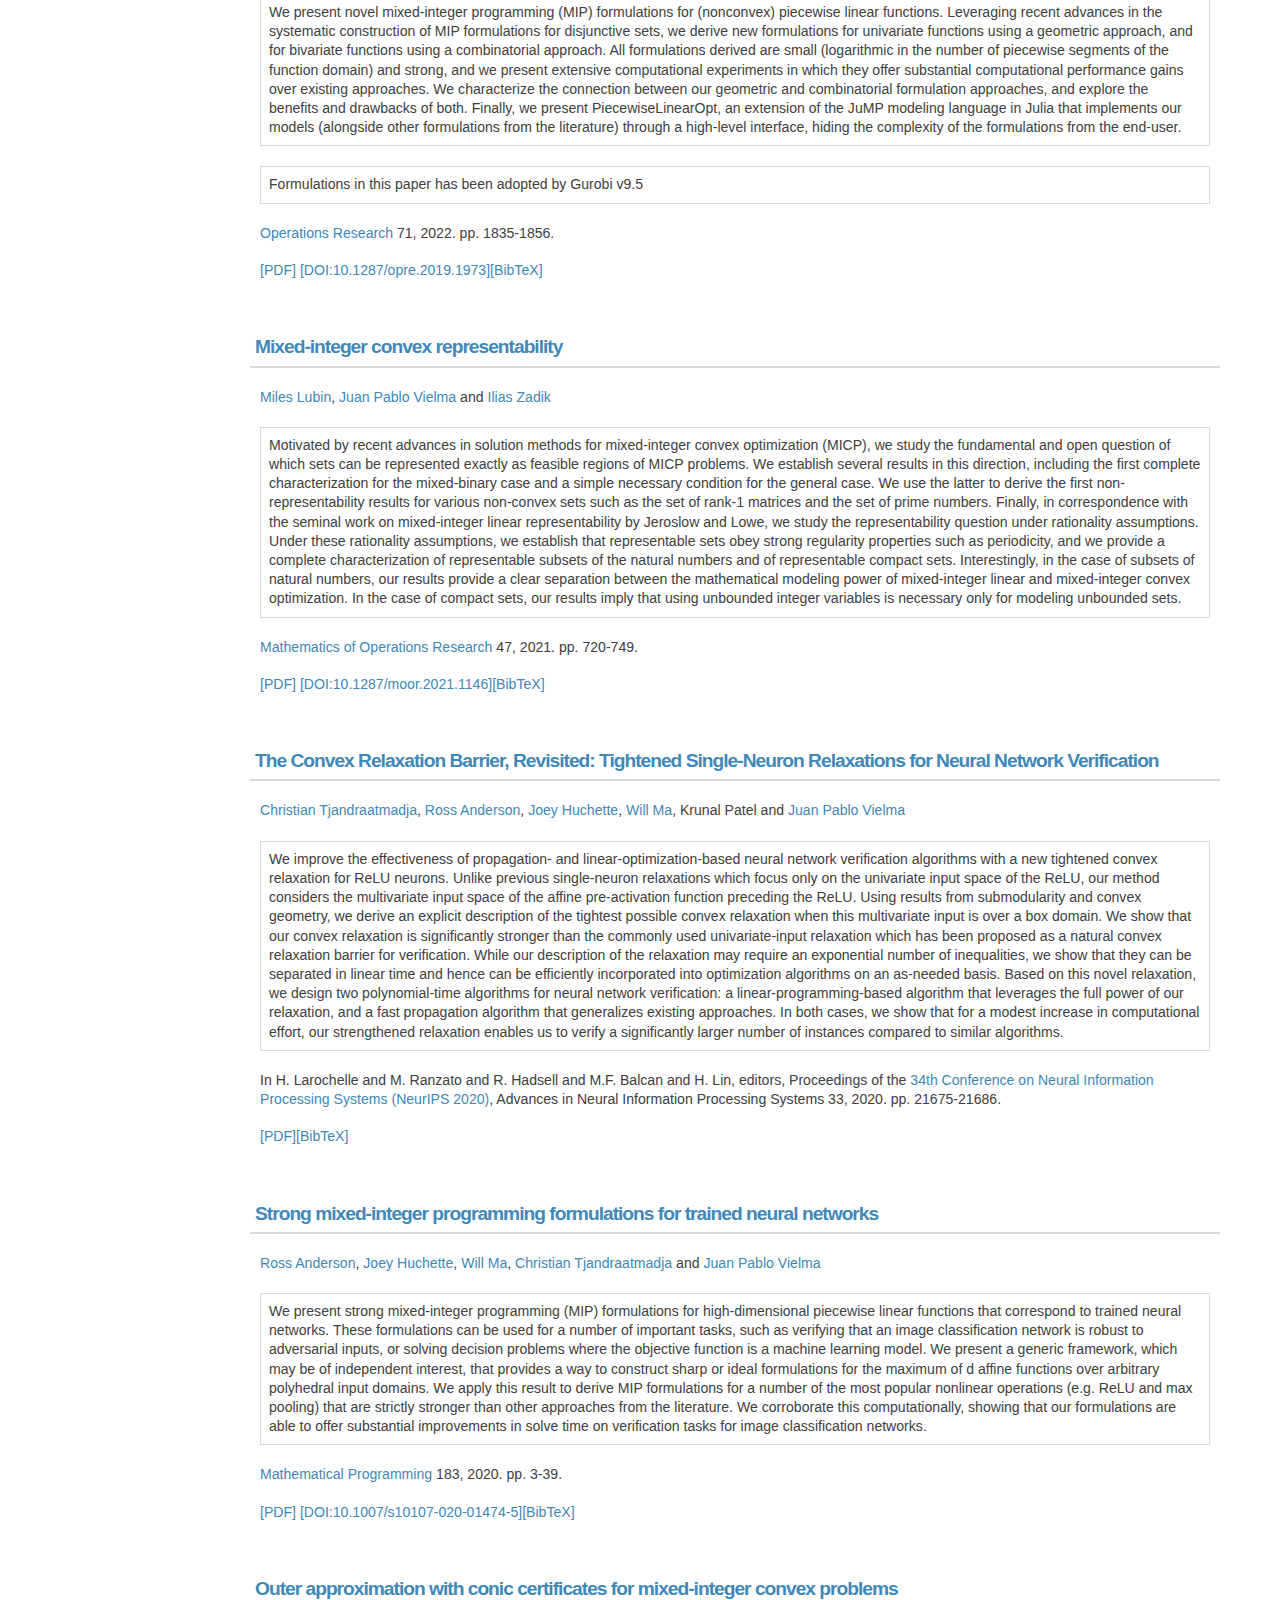
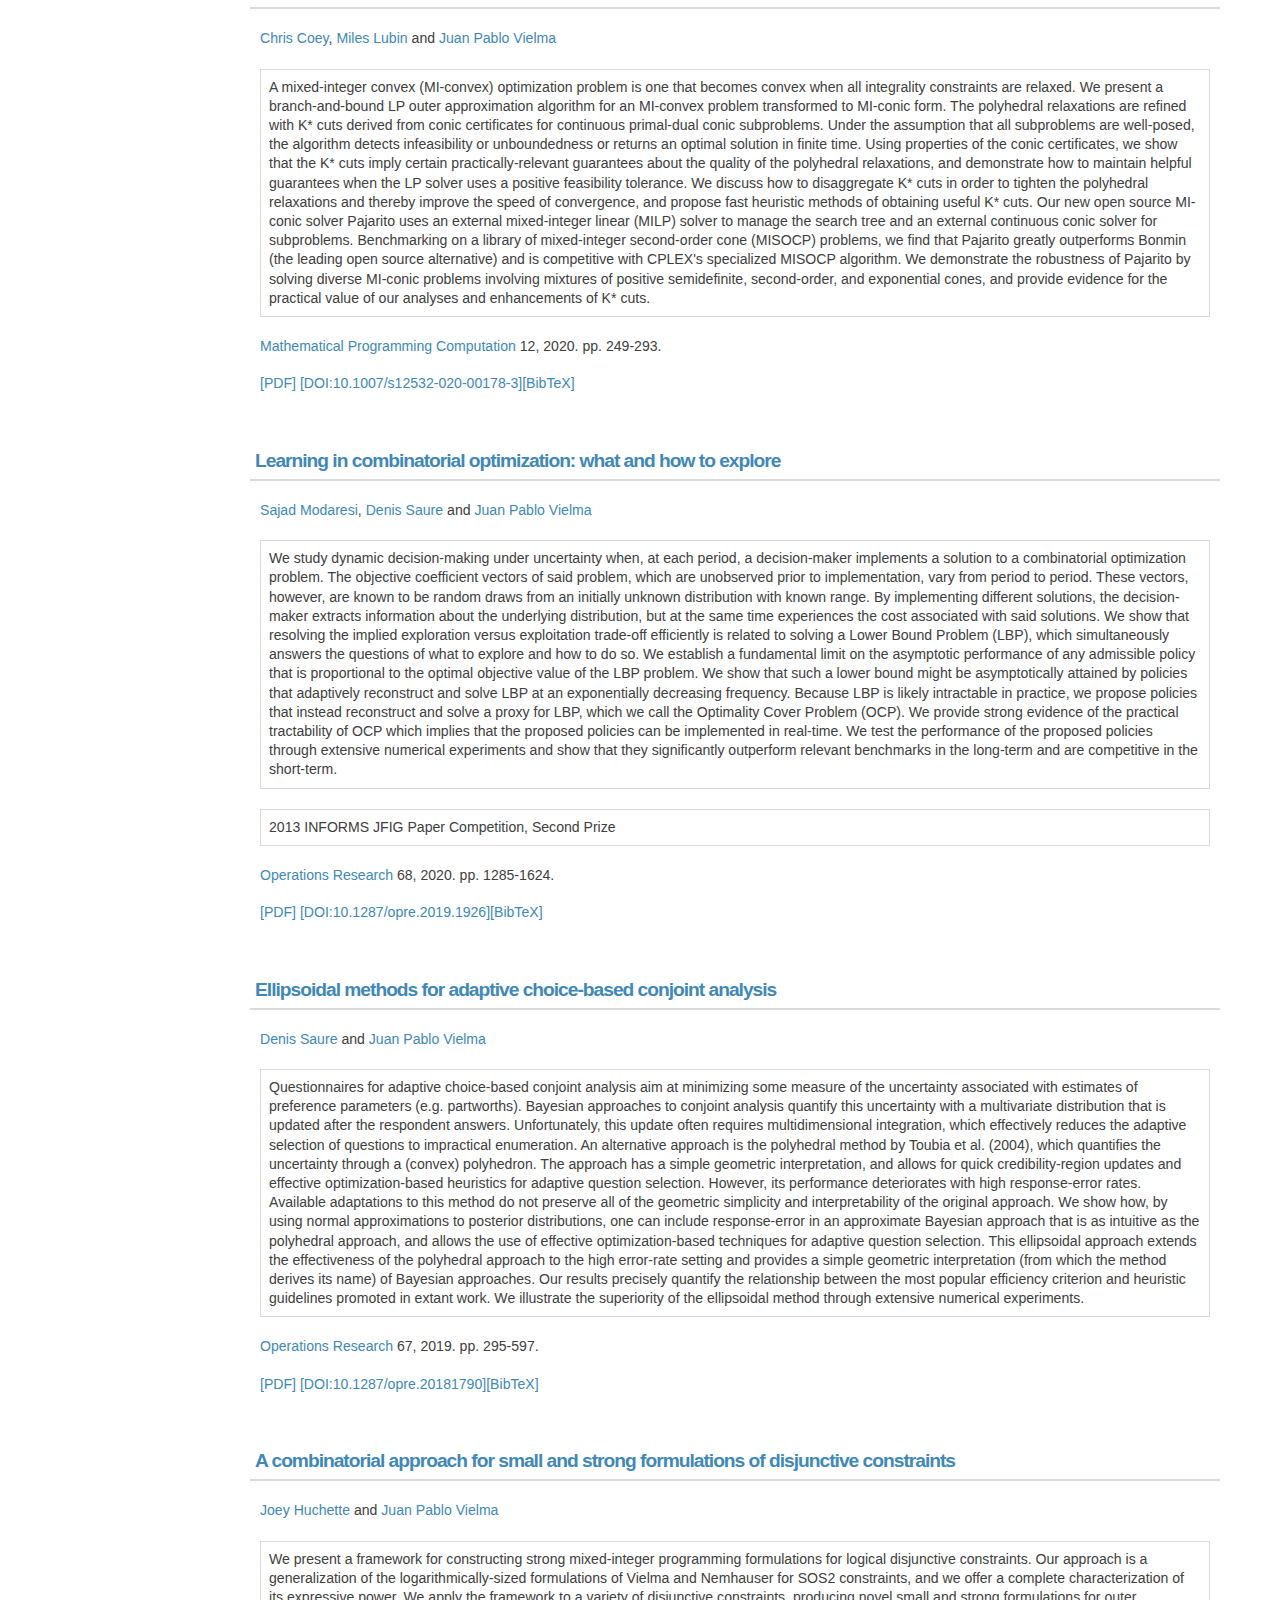
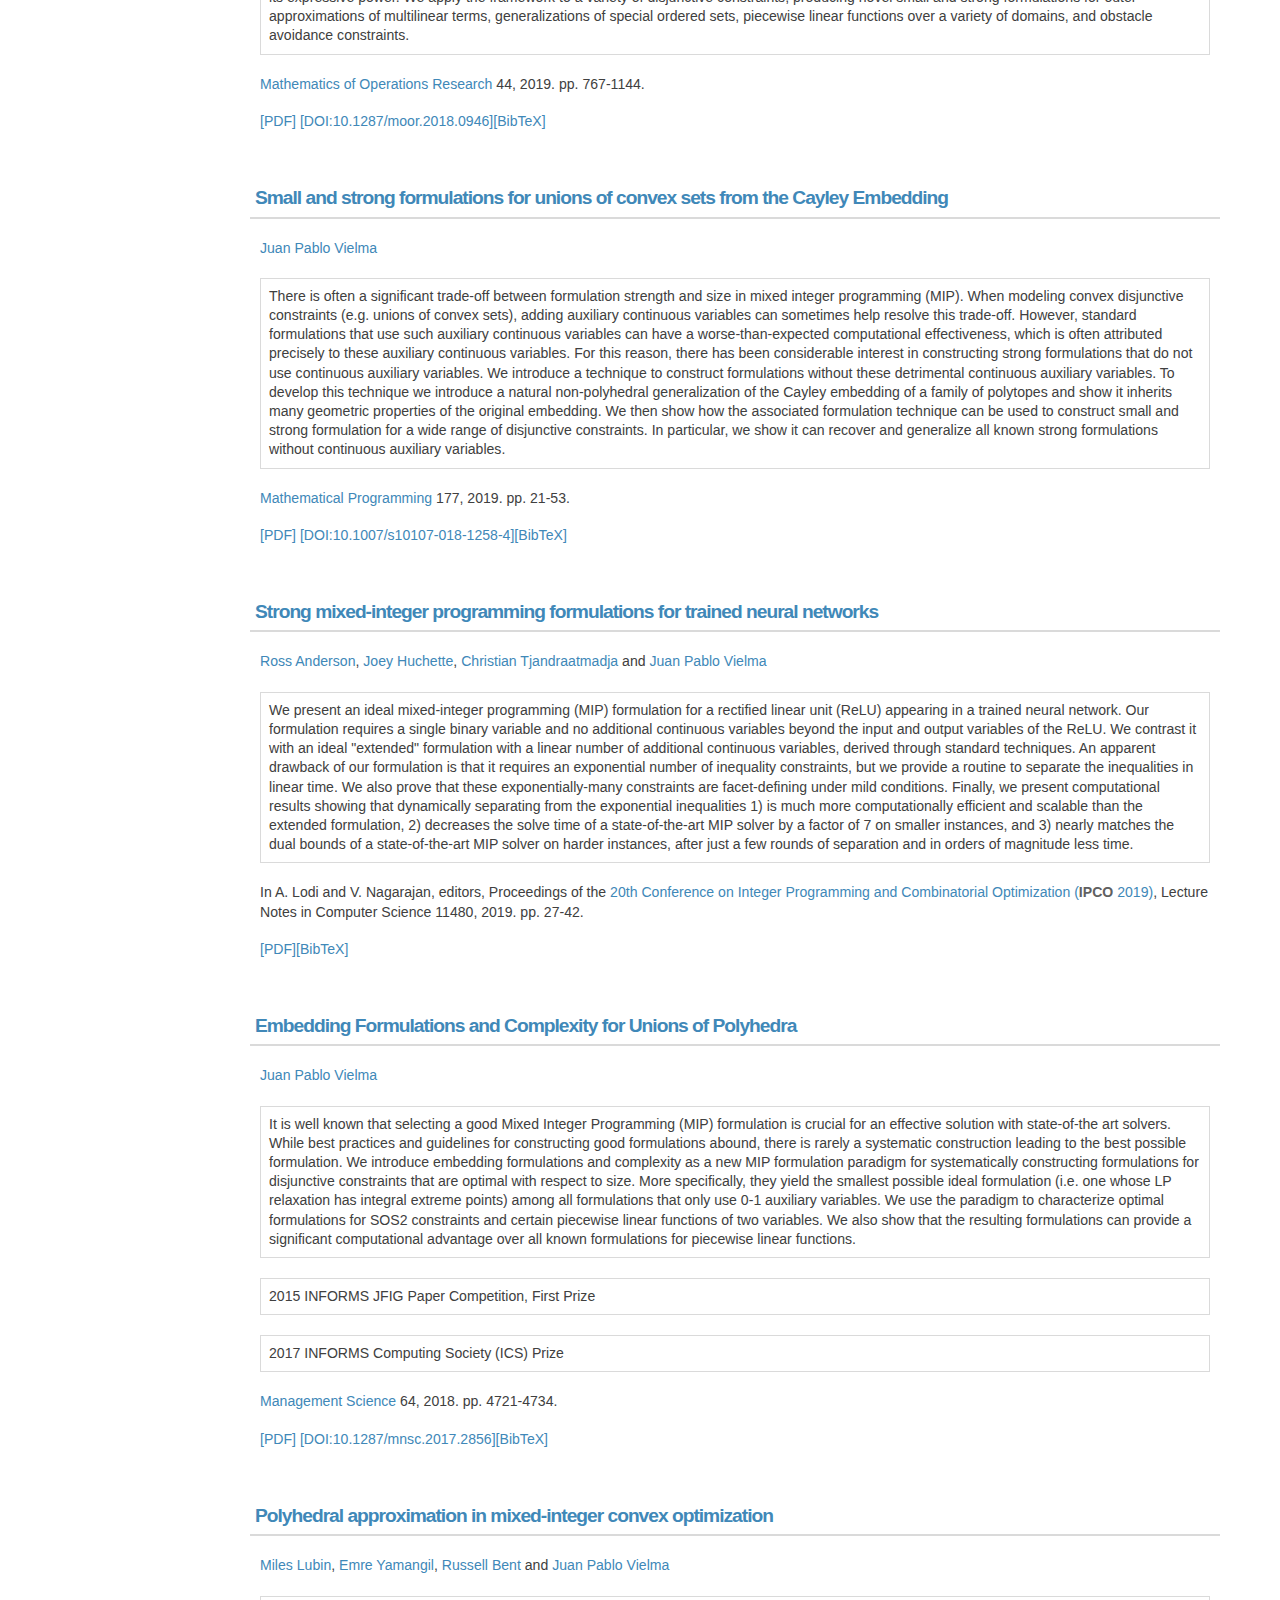
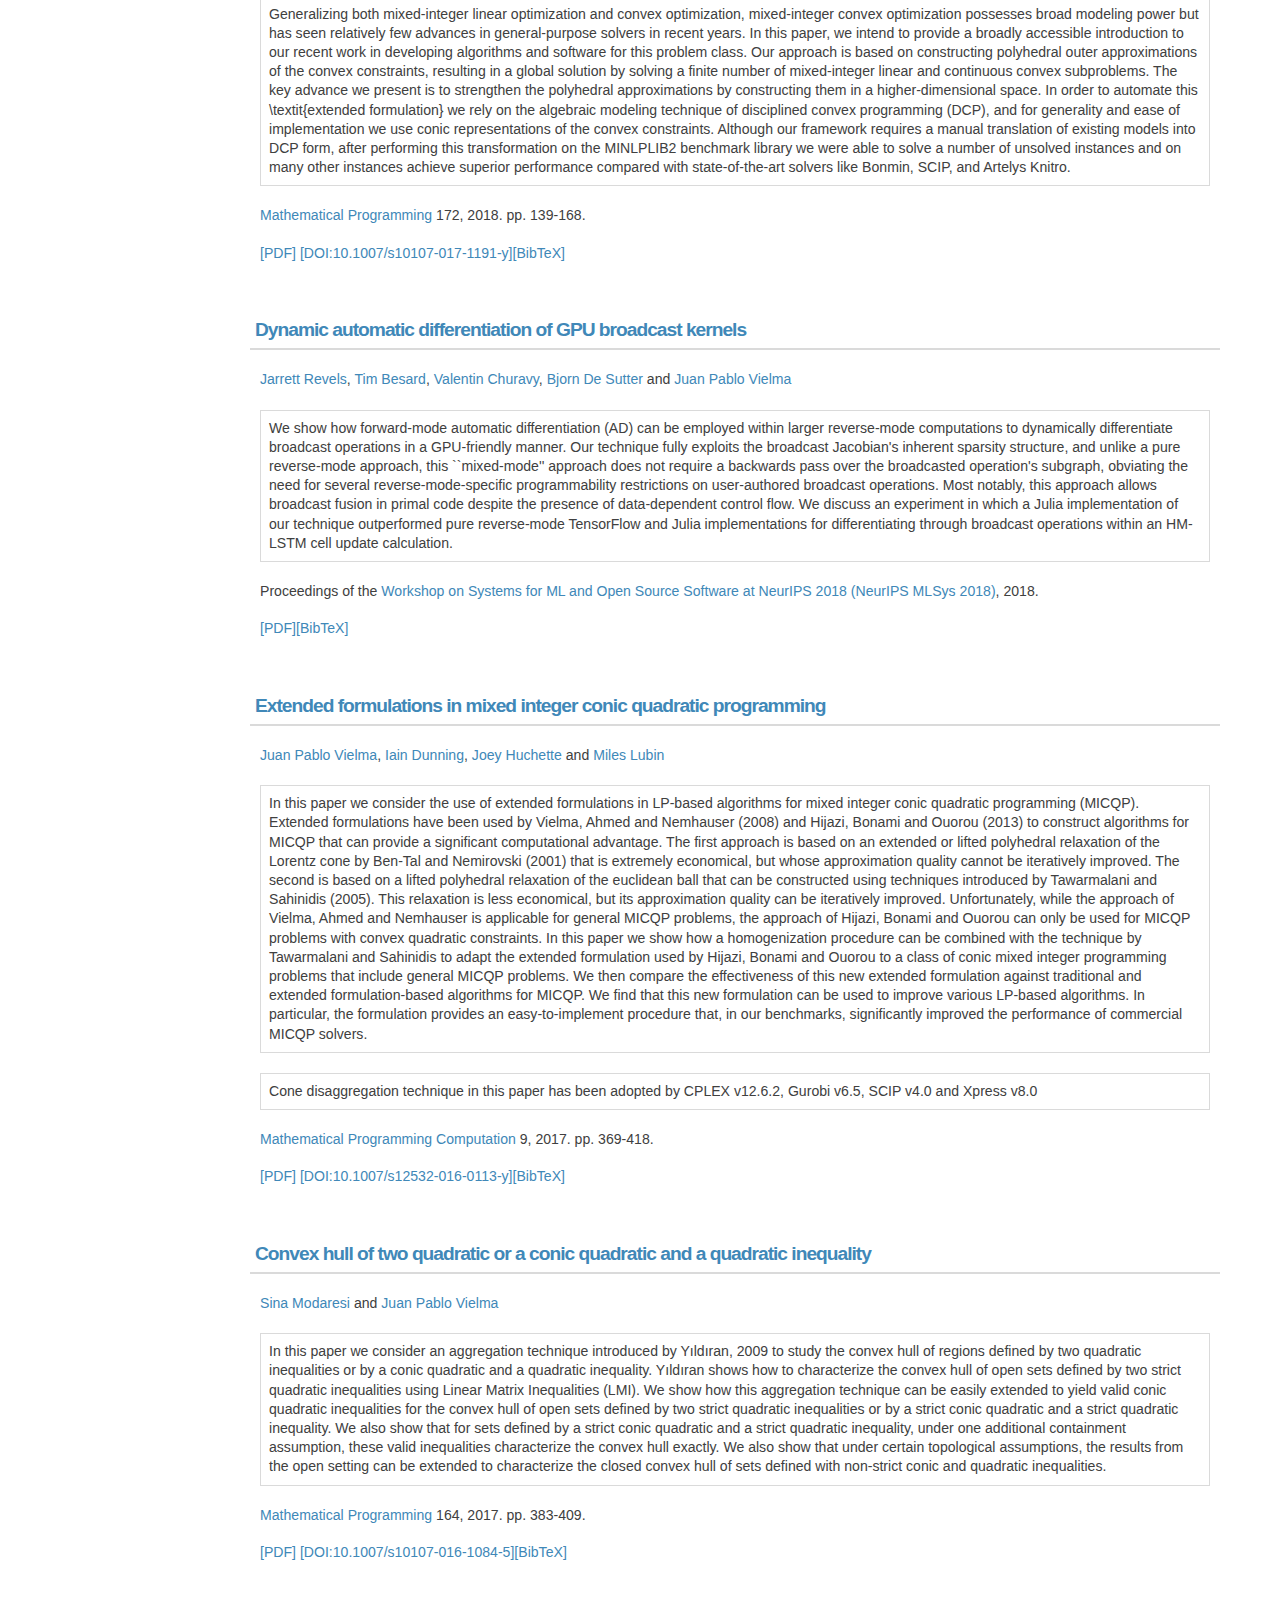
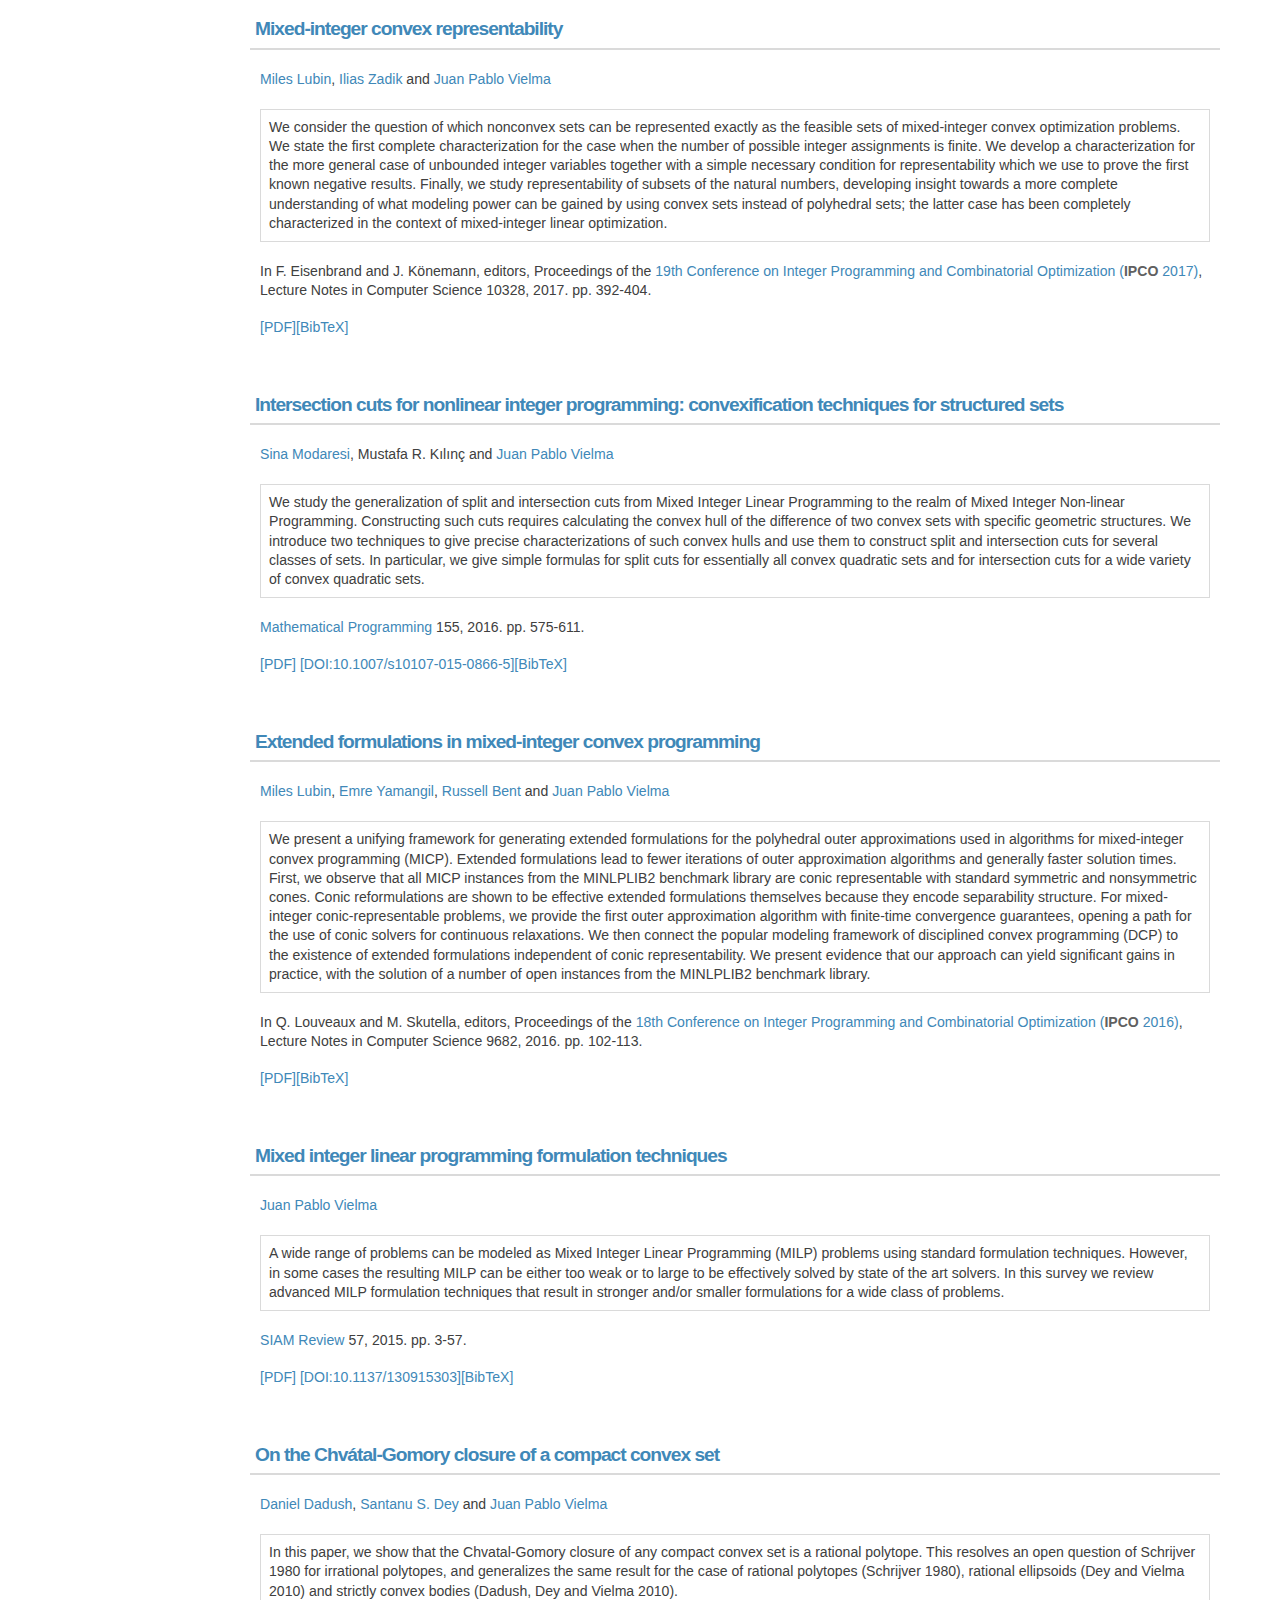
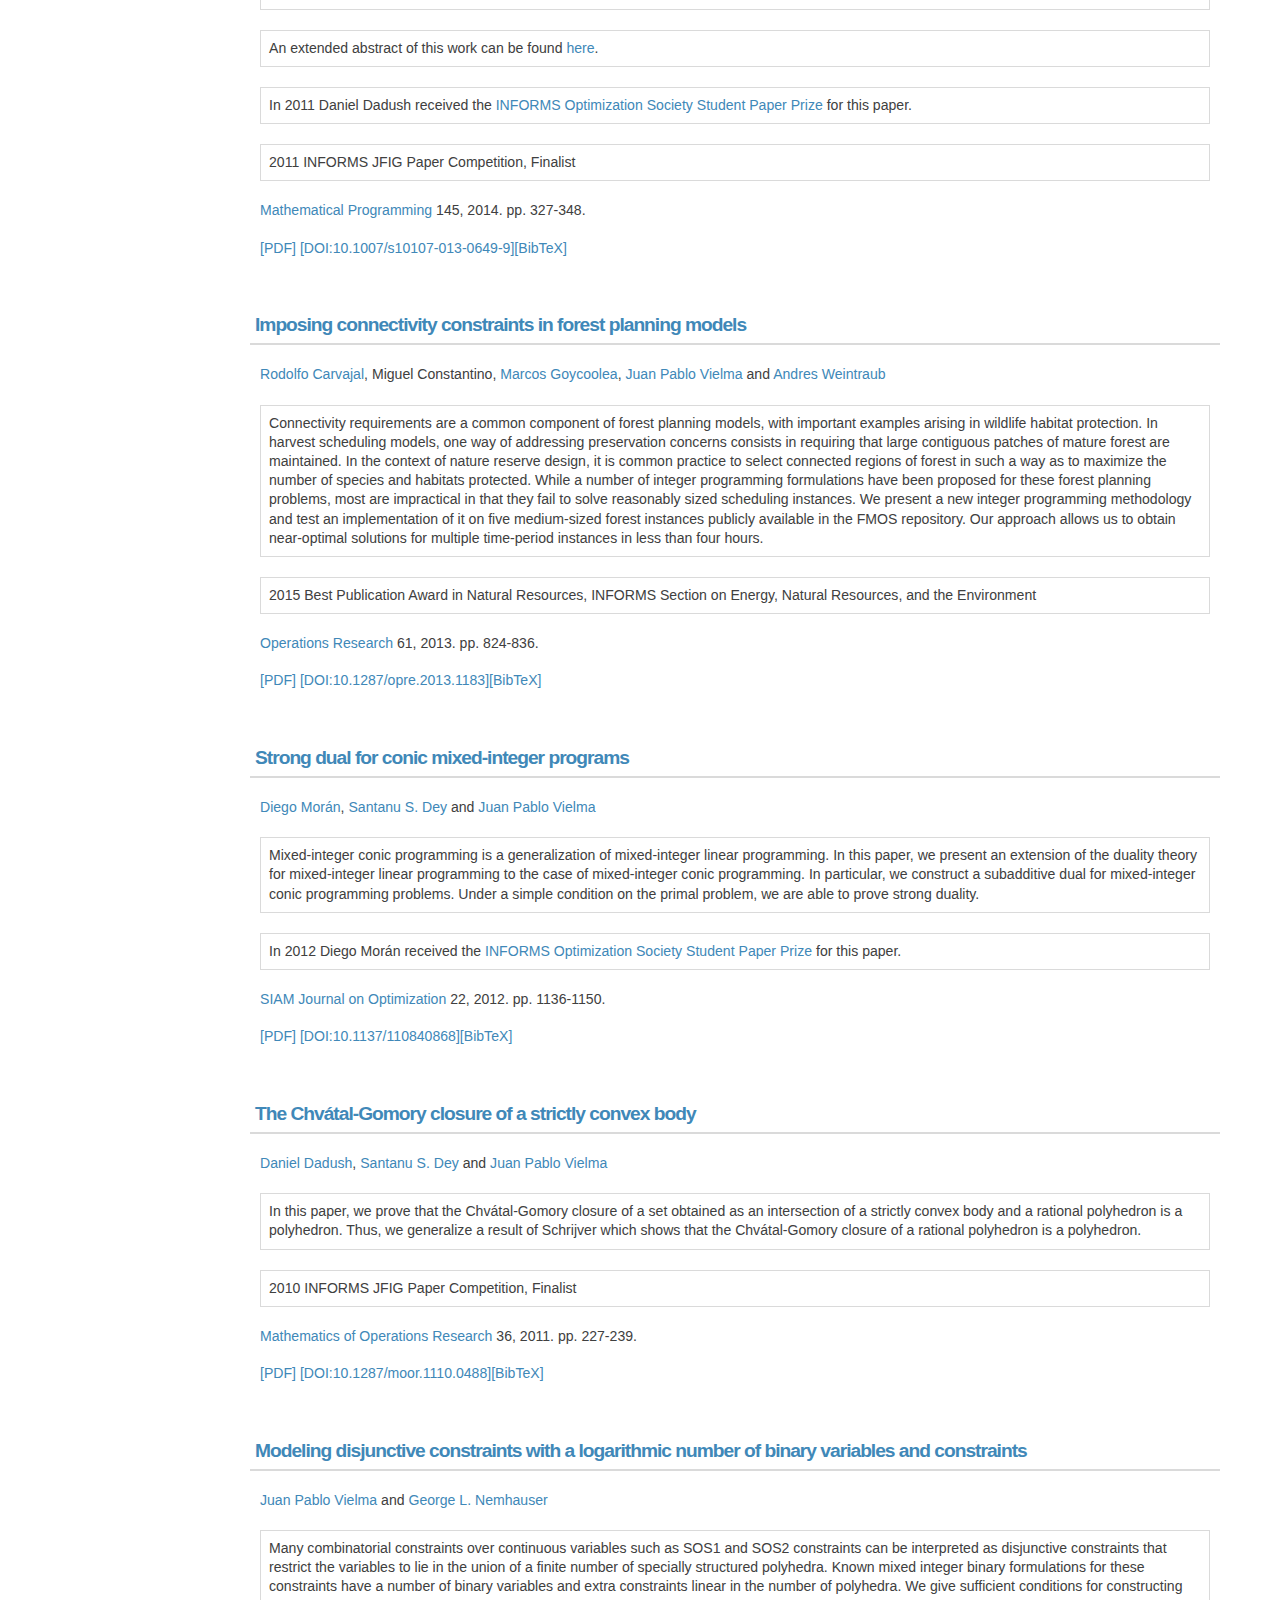
==== commit c30e167c: "april24" ====
--- a/publications/index.html
+++ b/publications/index.html
@@ -63,17 +63,13 @@
 <li class="paper">
 <a href="#Shapes-and-recession-cones">Shapes and recession cones in mixed-integer convex representability</a>.
 	I. Zadik, M. Lubin and J. P. Vielma.
-	
-		To appear in
-	<em>Mathematical Programming</em>, 2023.
-	</li>
+	<em>Mathematical Programming</em> 204, 2024.
+	 pp. 739-752.</li>
 <li class="paper">
 <a href="#JuMP-1.0">JuMP 1.0: Recent improvements to a modeling language for mathematical optimization</a>.
 	M. Lubin, O. Dowson, J. D. Garcia, J. Huchette, B. Legat and J. P. Vielma.
-	
-		To appear in
-	<em>Mathematical Programming Computation</em>, 2023.
-	</li>
+	<em>Mathematical Programming Computation</em> 15, 2023.
+	 pp. 581-589.</li>
 <li class="paper">
 <a href="#Performance-Enhancements-Generic-Conic">Performance enhancements for a generic conic interior point algorithm</a>.
 	C. Coey, L. Kapelevich and J. P. Vielma.
@@ -92,10 +88,8 @@
 <li class="paper">
 <a href="#conic-optimization-with-spectral-functions">Conic optimization with spectral functions on Euclidean Jordan algebras</a>.
 	C. Coey, L. Kapelevich and J. P. Vielma.
-	
-		To appear in
-	<em>Mathematics of Operations Research</em>, 2022.
-	</li>
+	<em>Mathematics of Operations Research</em> 48, 2022.
+	 pp. 1906-1933.</li>
 <li class="paper">
 <a href="#computing-conjugate-barrier-information">Computing conjugate barrier information for nonsymmetric cones</a>.
 	L. Kapelevich, E. D. Andersen and J. P. Vielma.
@@ -117,10 +111,8 @@
 <li class="paper">
 <a href="#nonconvex-piecewise-linear-functions">Nonconvex piecewise linear functions: Advanced formulations and simple modeling tools</a>.
 	J. Huchette and J. P. Vielma.
-	
-		To appear in
-	<em>Operations Research</em>, 2022.
-	<ul class="award"> <li>
+	<em>Operations Research</em> 71, 2022.
+	 pp. 1835-1856.<ul class="award"> <li>
 <strong>Formulations in this paper has been adopted by Gurobi v9.5</strong>. </li>
 </ul>
 </li>
@@ -309,21 +301,17 @@
 <blockquote>
 		Mixed-integer convex representable (MICP-R) sets are those sets that can be represented exactly through a mixed-integer convex programming formulation. Following up on recent work by Lubin et al. (2017, 2020) we investigate structural geometric properties of MICP-R sets, which strongly differentiate them from the class of mixed-integer linear representable sets (MILP-R). First, we provide an example of an MICP-R set which is the countably infinite union of convex sets with countably infinitely many different recession cones. This is in sharp contrast with MILP-R sets which are at most infinite unions of polyhedra that share the same recession cone. Second, we provide an example of an MICP-R set which is the countably infinite union of polytopes all of which have different shapes (no pair is combinatorially equivalent, which implies they are not affine transformations of each other). Again, this is in sharp contrast with MILP-R sets which are at most infinite unions of polyhedra that are all translations of a finite subset of themselves. Interestingly, we show that a countably infinite union of convex sets sharing the same volume can be MICP-R only if the sets are all translations of a finite subset of themselves (i.e. the natural conceptual analogue to the MILP-R case).
 				</blockquote>
-<p>
-		To appear in
-	<a href="http://www.springerlink.com/content/103081/">Mathematical Programming</a>, 2023.
-	</p>
-<p><a href="https://arxiv.org/abs/2103.03379">[PDF]</a> <a href="https://doi.org/10.1007/s10107-023-01946-4">[DOI:10.1007/s10107-023-01946-4]</a></p>
+<p><a href="http://www.springerlink.com/content/103081/">Mathematical Programming</a> 204, 2024.
+	 pp. 739-752.</p>
+<p><a href="https://arxiv.org/abs/2103.03379">[PDF]</a> <a href="https://doi.org/10.1007/s10107-023-01946-4">[DOI:10.1007/s10107-023-01946-4]</a><a href="Shapes-and-recession-cones.bib">[BibTeX]</a></p>
 <br><br><h3 class="topic" id="JuMP-1.0">JuMP 1.0: Recent improvements to a modeling language for mathematical optimization</h3>
 <p><a href="https://mlubin.github.io/">Miles Lubin</a>, <a href="https://odow.github.io/">Oscar Dowson</a>, <a href="http://www.psr-inc.com/team/?current=p9956">Joaquim Dias Garcia</a>, <a href="http://www.joehuchette.com/">Joey Huchette</a>, <a href="https://blegat.github.io/">Benoît Legat</a> and <a href="http://web.mit.edu/jvielma/www/">Juan Pablo Vielma</a></p>
 <blockquote>
 			JuMP is an algebraic modeling language embedded in the Julia programming language. JuMP allows users to model optimization problems of a variety of kinds, including linear programming, integer programming, conic optimization, semidefinite programming, and nonlinear programming, and handles the low-level details of communicating with solvers. After nearly 10 years in development, JuMP 1.0 was released in March, 2022. In this short communication, we highlight the improvements to JuMP from recent releases up to and including 1.0.
 												</blockquote>
-<p>
-		To appear in
-	<a href="http://link.springer.com/journal/12532">Mathematical Programming Computation</a>, 2023.
-	</p>
-<p><a href="https://arxiv.org/abs/2206.03866">[PDF]</a> <a href="https://doi.org/10.1007/s12532-023-00239-3">[DOI:10.1007/s12532-023-00239-3]</a></p>
+<p><a href="http://link.springer.com/journal/12532">Mathematical Programming Computation</a> 15, 2023.
+	 pp. 581-589.</p>
+<p><a href="https://arxiv.org/abs/2206.03866">[PDF]</a> <a href="https://doi.org/10.1007/s12532-023-00239-3">[DOI:10.1007/s12532-023-00239-3]</a><a href="JuMP-1.0.bib">[BibTeX]</a></p>
 <br><br><h3 class="topic" id="Performance-Enhancements-Generic-Conic">Performance enhancements for a generic conic interior point algorithm</h3>
 <p><a href="https://github.com/chriscoey/">Chris Coey</a>, <a href="https://lkapelevich.github.io/">Lea Kapelevich</a> and <a href="http://web.mit.edu/jvielma/www/">Juan Pablo Vielma</a></p>
 <blockquote>
@@ -353,11 +341,9 @@
 <blockquote>
 Spectral functions on Euclidean Jordan algebras arise frequently in convex models. Despite the success of primal-dual conic interior point solvers, there has been little work on enabling direct support for spectral cones, i.e. proper nonsymmetric cones defined from epigraphs and perspectives of spectral functions. We propose simple logarithmically homogeneous barriers for spectral cones and we derive efficient, numerically stable procedures for evaluating barrier oracles such as inverse Hessian operators. For two useful classes of spectral cones - the root-determinant cones and the matrix monotone derivative cones - we show that the barriers are self-concordant, with nearly optimal parameters. We implement these cones and oracles in our open source solver Hypatia, and we write simple, natural formulations for four applied problems. Our computational benchmarks demonstrate that Hypatia often solves the natural formulations more efficiently than advanced solvers such as MOSEK 9 solve equivalent extended formulations written using only the cones these solvers support.
 								</blockquote>
-<p>
-		To appear in
-	<a href="http://mor.pubs.informs.org/">Mathematics of Operations Research</a>, 2022.
-	</p>
-<p><a href="https://arxiv.org/abs/2103.04104">[PDF]</a> <a href="https://doi.org/10.1287/moor.2022.1324">[DOI:10.1287/moor.2022.1324]</a></p>
+<p><a href="http://mor.pubs.informs.org/">Mathematics of Operations Research</a> 48, 2022.
+	 pp. 1906-1933.</p>
+<p><a href="https://arxiv.org/abs/2103.04104">[PDF]</a> <a href="https://doi.org/10.1287/moor.2022.1324">[DOI:10.1287/moor.2022.1324]</a><a href="conic-optimization-with-spectral-functions.bib">[BibTeX]</a></p>
 <br><br><h3 class="topic" id="computing-conjugate-barrier-information">Computing conjugate barrier information for nonsymmetric cones</h3>
 <p><a href="https://lkapelevich.github.io/">Lea Kapelevich</a>, <a href="https://sites.google.com/andersens.name/erlingdandersen/startside">Erling D. Andersen</a> and <a href="http://web.mit.edu/jvielma/www/">Juan Pablo Vielma</a></p>
 <blockquote>
@@ -391,11 +377,9 @@
 	We present novel mixed-integer programming (MIP) formulations for (nonconvex) piecewise linear functions. Leveraging recent advances in the systematic construction of MIP formulations for disjunctive sets, we derive new formulations for univariate functions using a geometric approach, and for bivariate functions using a combinatorial approach. All formulations derived are small (logarithmic in the number of piecewise segments of the function domain) and strong, and we present extensive computational experiments in which they offer substantial computational performance gains over existing approaches. We characterize the connection between our geometric and combinatorial formulation approaches, and explore the benefits and drawbacks of both. Finally, we present PiecewiseLinearOpt, an extension of the JuMP modeling language in Julia that implements our models (alongside other formulations from the literature) through a high-level interface, hiding the complexity of the formulations from the end-user.
 			</blockquote>
 <blockquote>Formulations in this paper has been adopted by Gurobi v9.5</blockquote>
-<p>
-		To appear in
-	<a href="http://pubsonline.informs.org/journal/opre">Operations Research</a>, 2022.
-	</p>
-<p><a href="https://arxiv.org/abs/1708.00050">[PDF]</a> <a href="https://doi.org/10.1287/opre.2019.1973">[DOI:10.1287/opre.2019.1973]</a></p>
+<p><a href="http://pubsonline.informs.org/journal/opre">Operations Research</a> 71, 2022.
+	 pp. 1835-1856.</p>
+<p><a href="https://arxiv.org/abs/1708.00050">[PDF]</a> <a href="https://doi.org/10.1287/opre.2019.1973">[DOI:10.1287/opre.2019.1973]</a><a href="nonconvex-piecewise-linear-functions.bib">[BibTeX]</a></p>
 <br><br><h3 class="topic" id="Regularity-in-mixed-integer-convex">Mixed-integer convex representability</h3>
 <p><a href="https://mlubin.github.io/">Miles Lubin</a>, <a href="http://web.mit.edu/jvielma/www/">Juan Pablo Vielma</a> and <a href="https://cims.nyu.edu/~iz368/">Ilias Zadik</a></p>
 <blockquote>
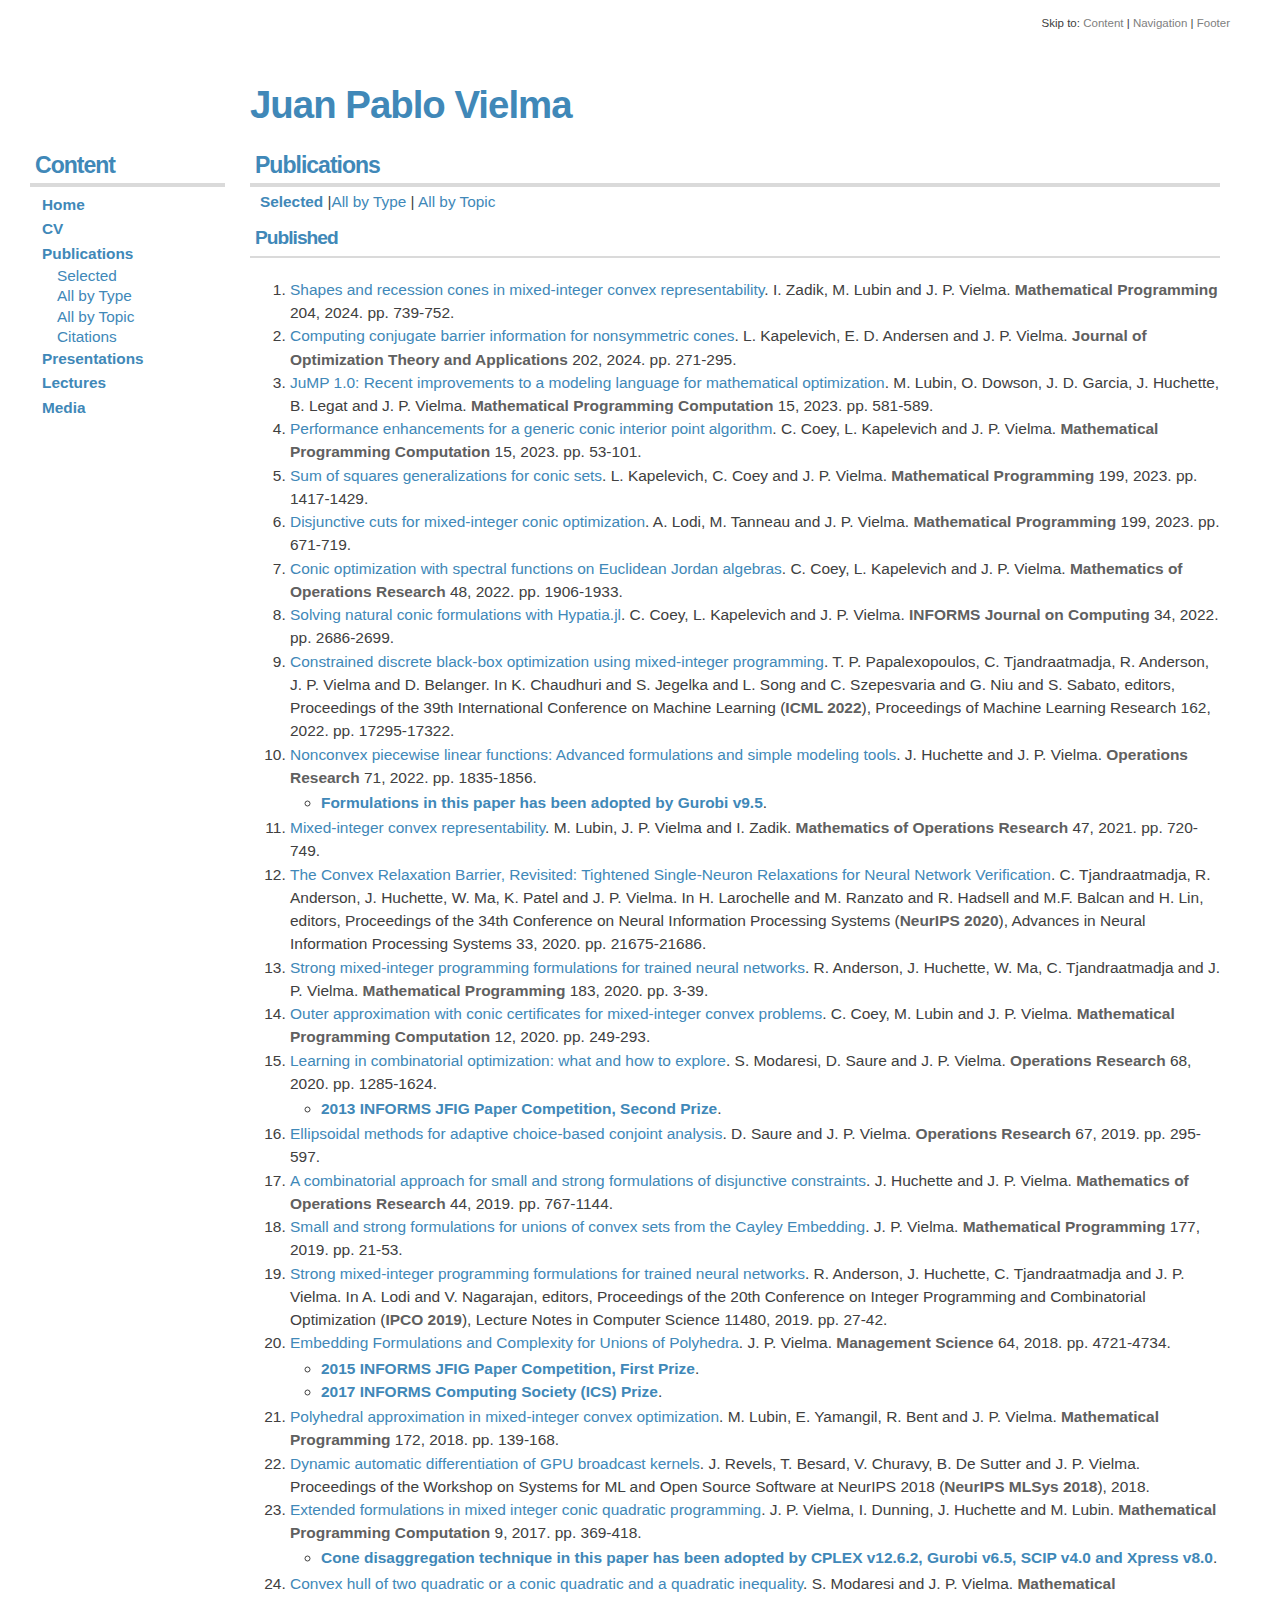
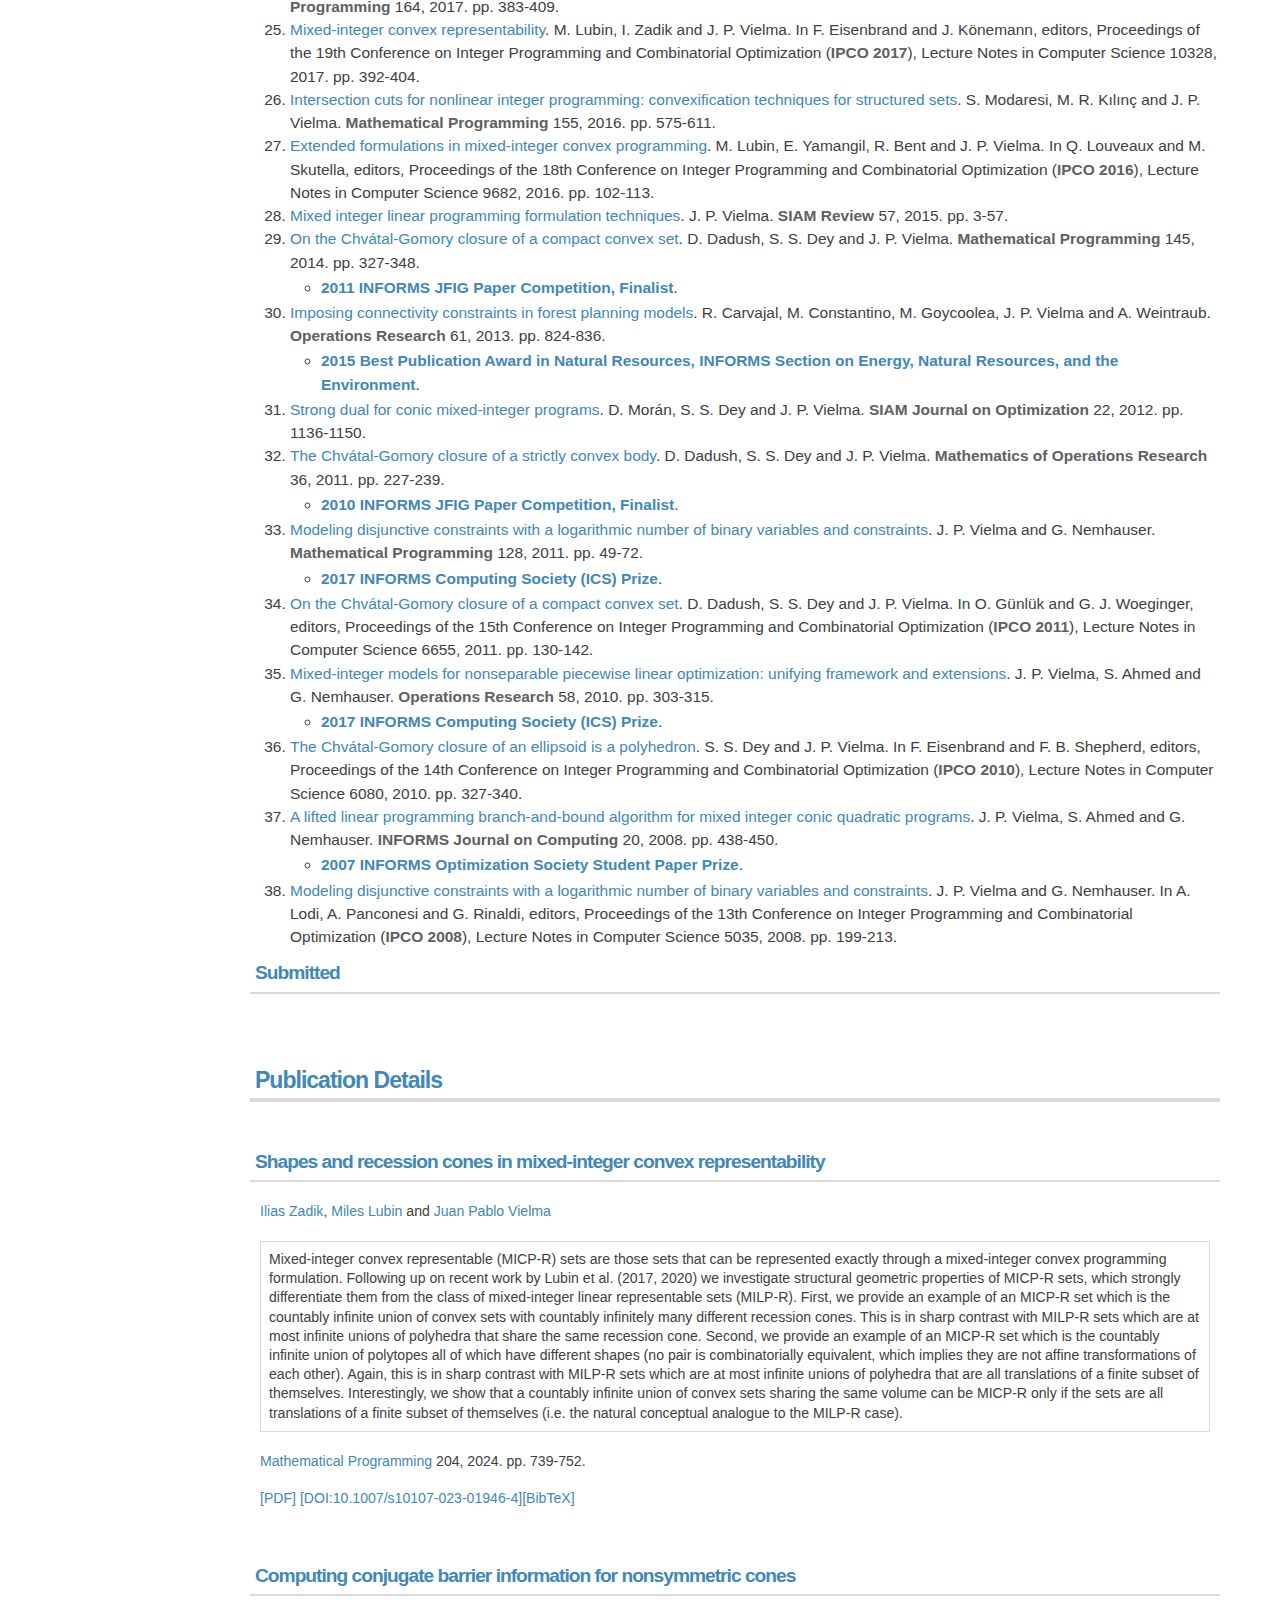
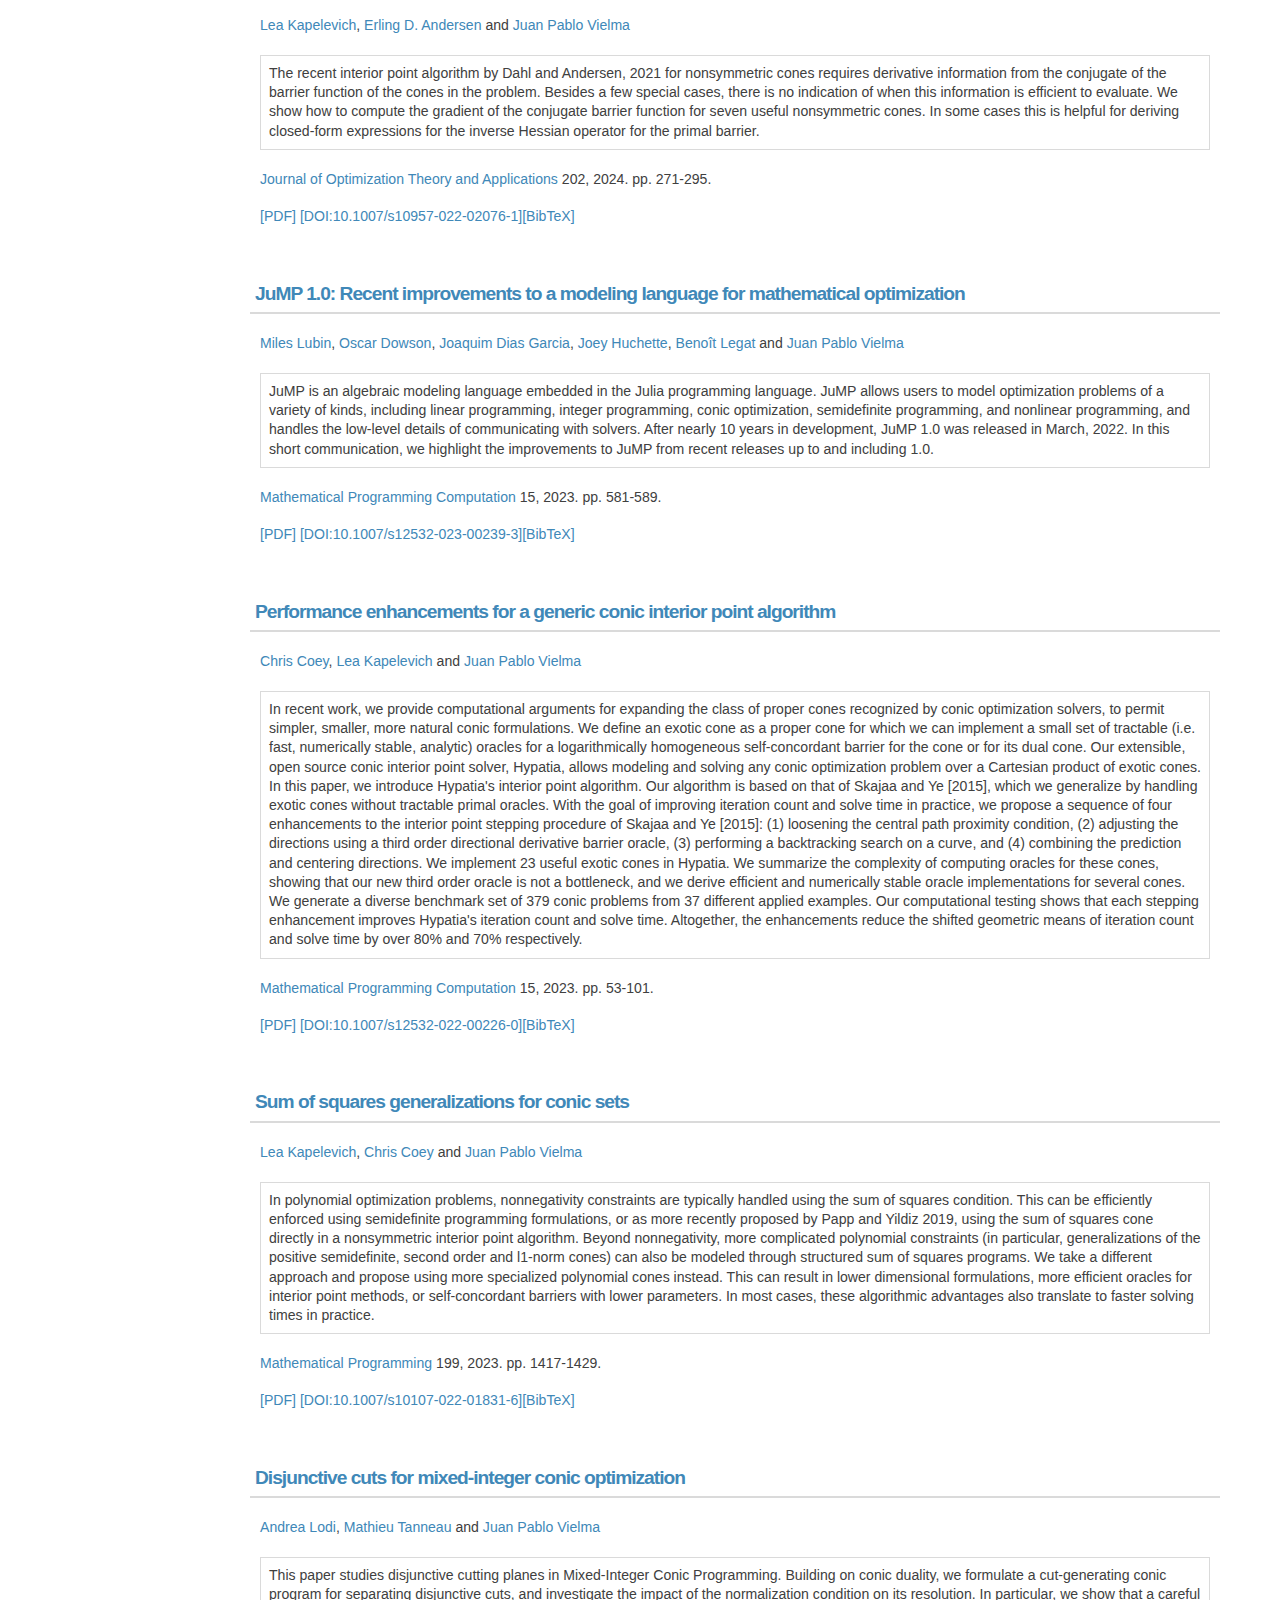
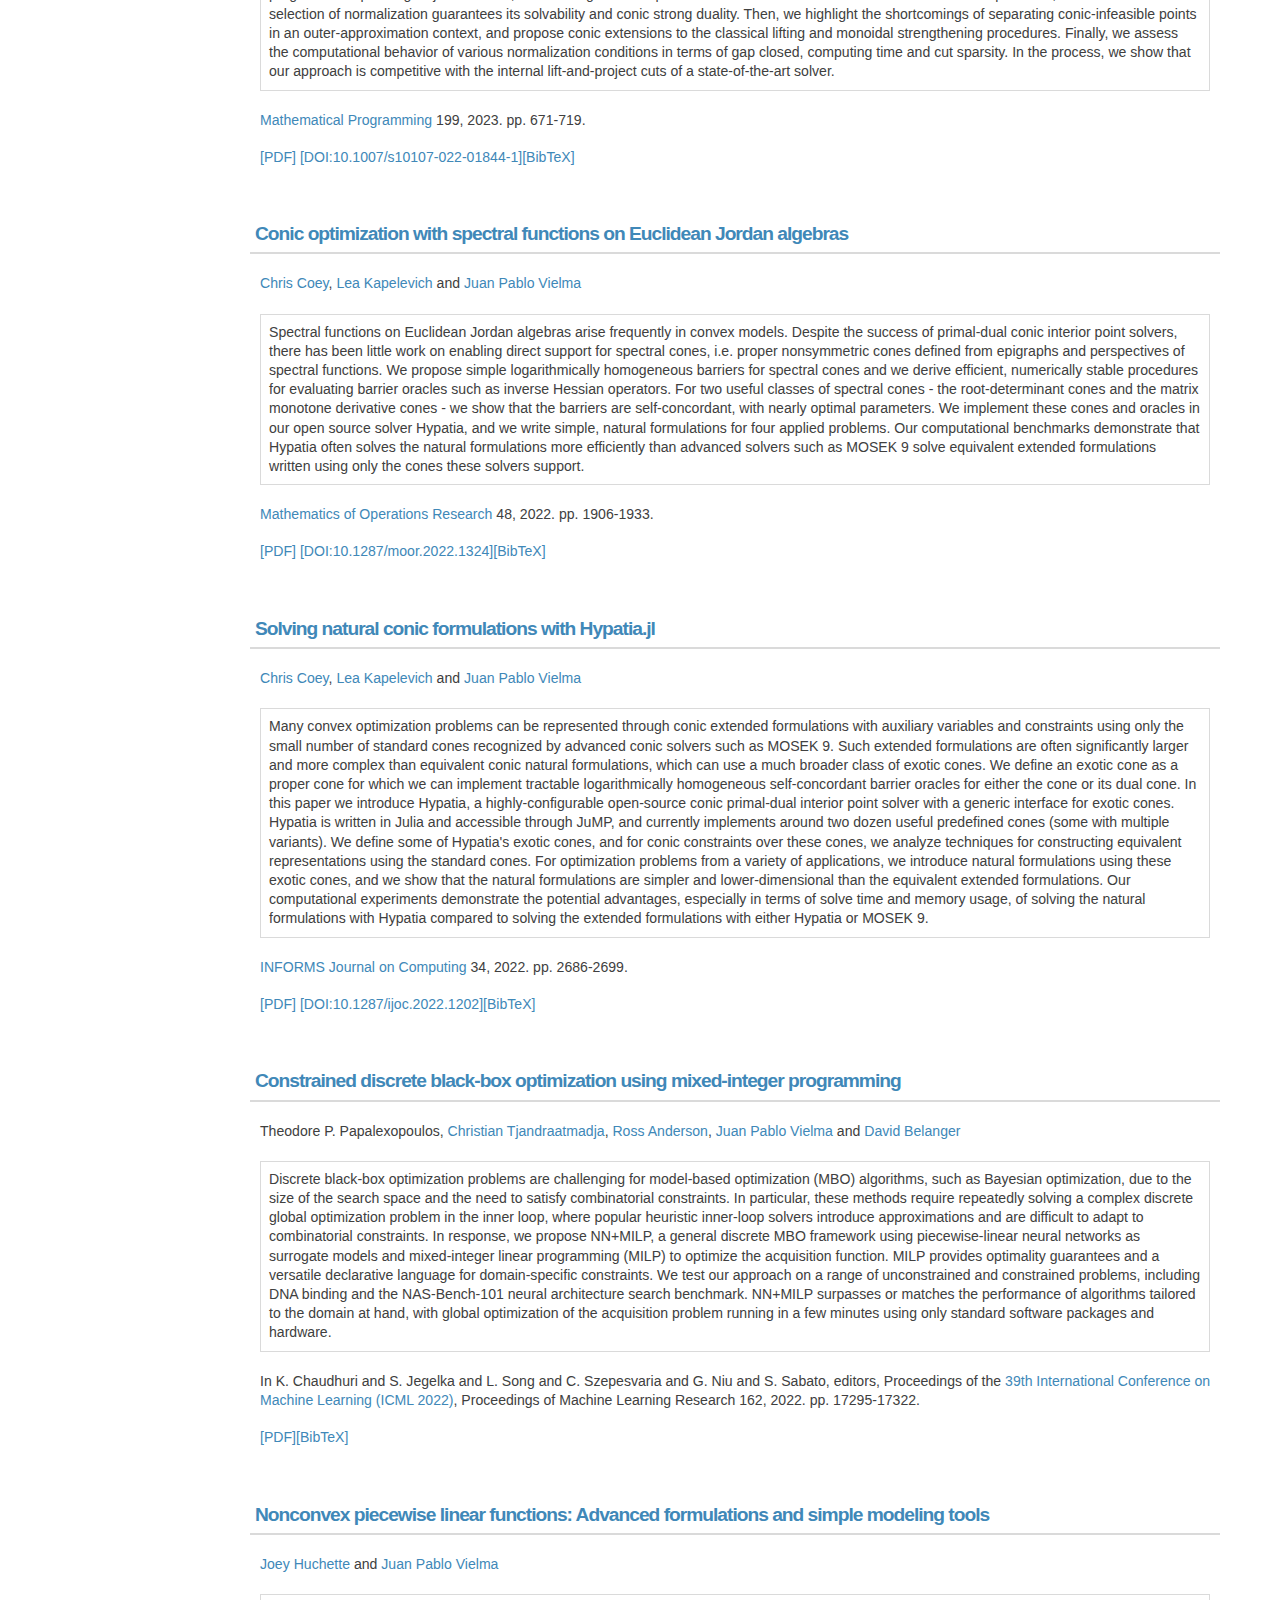
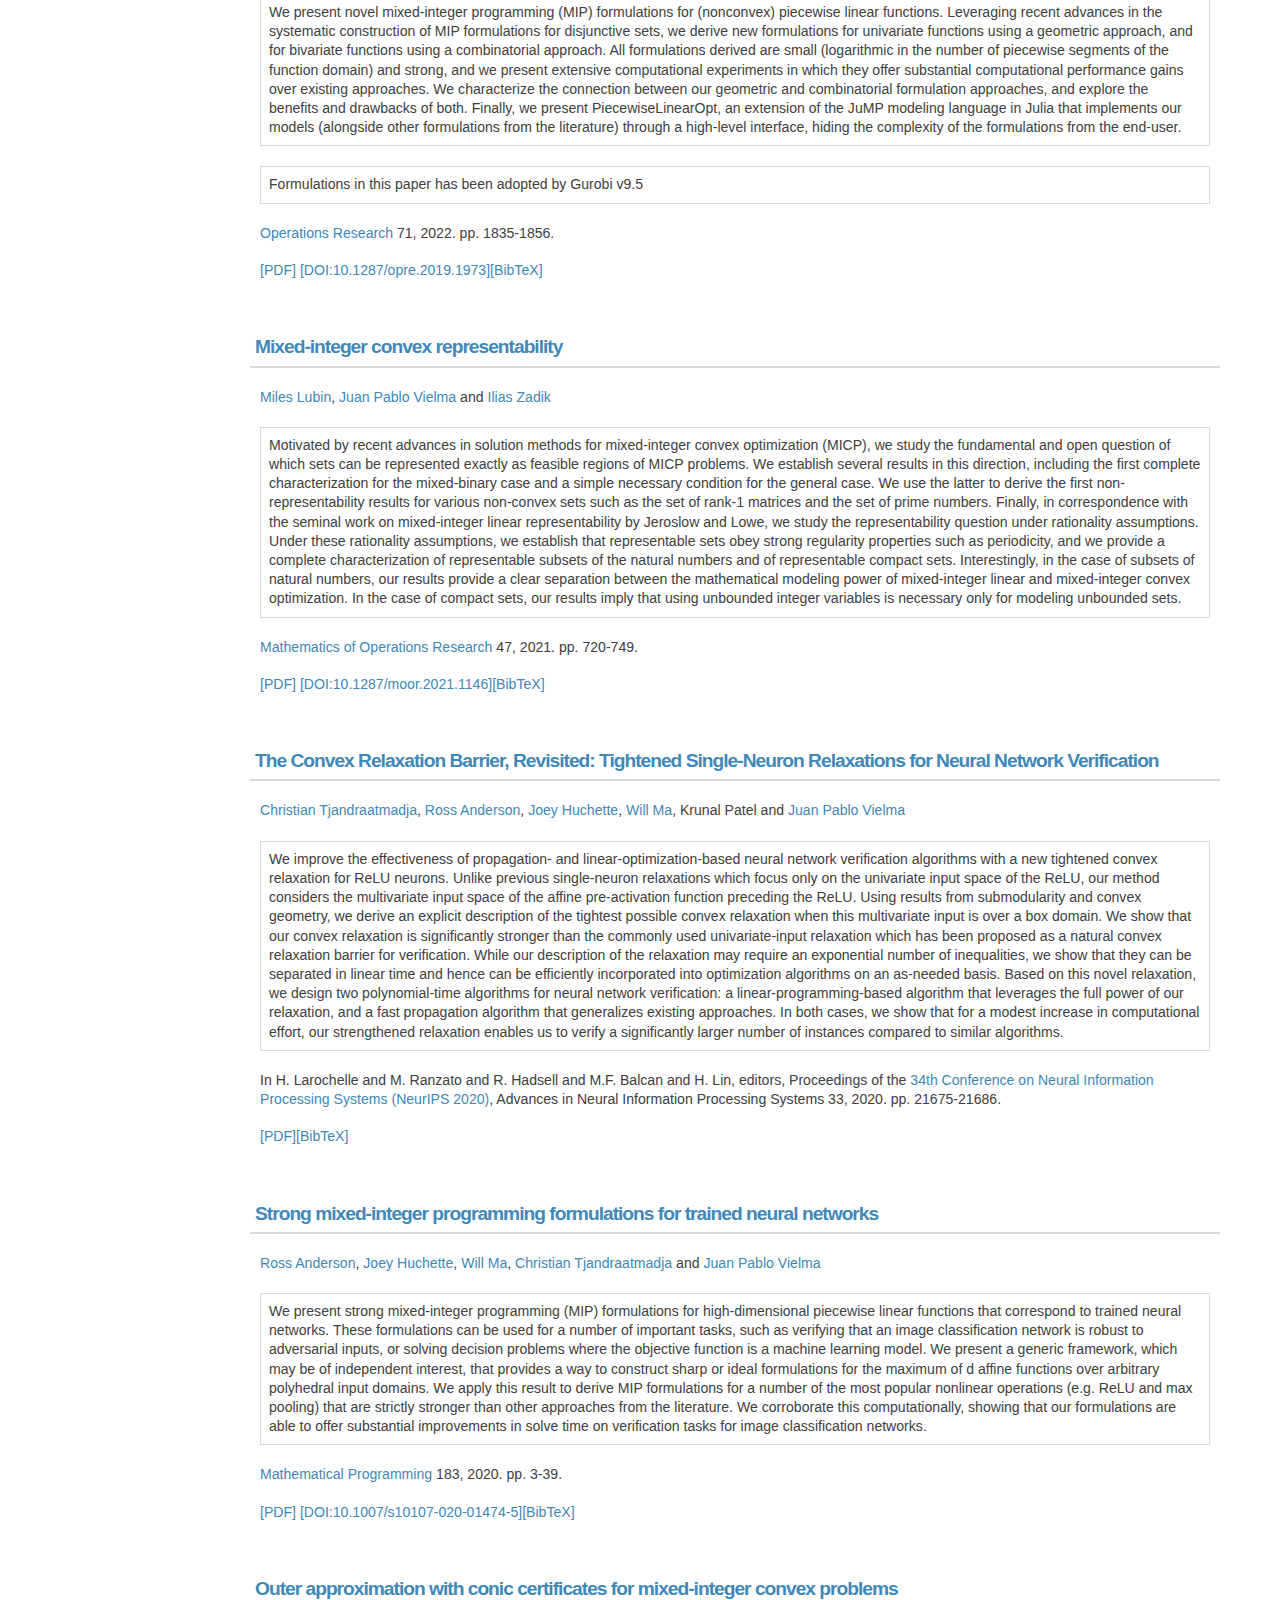
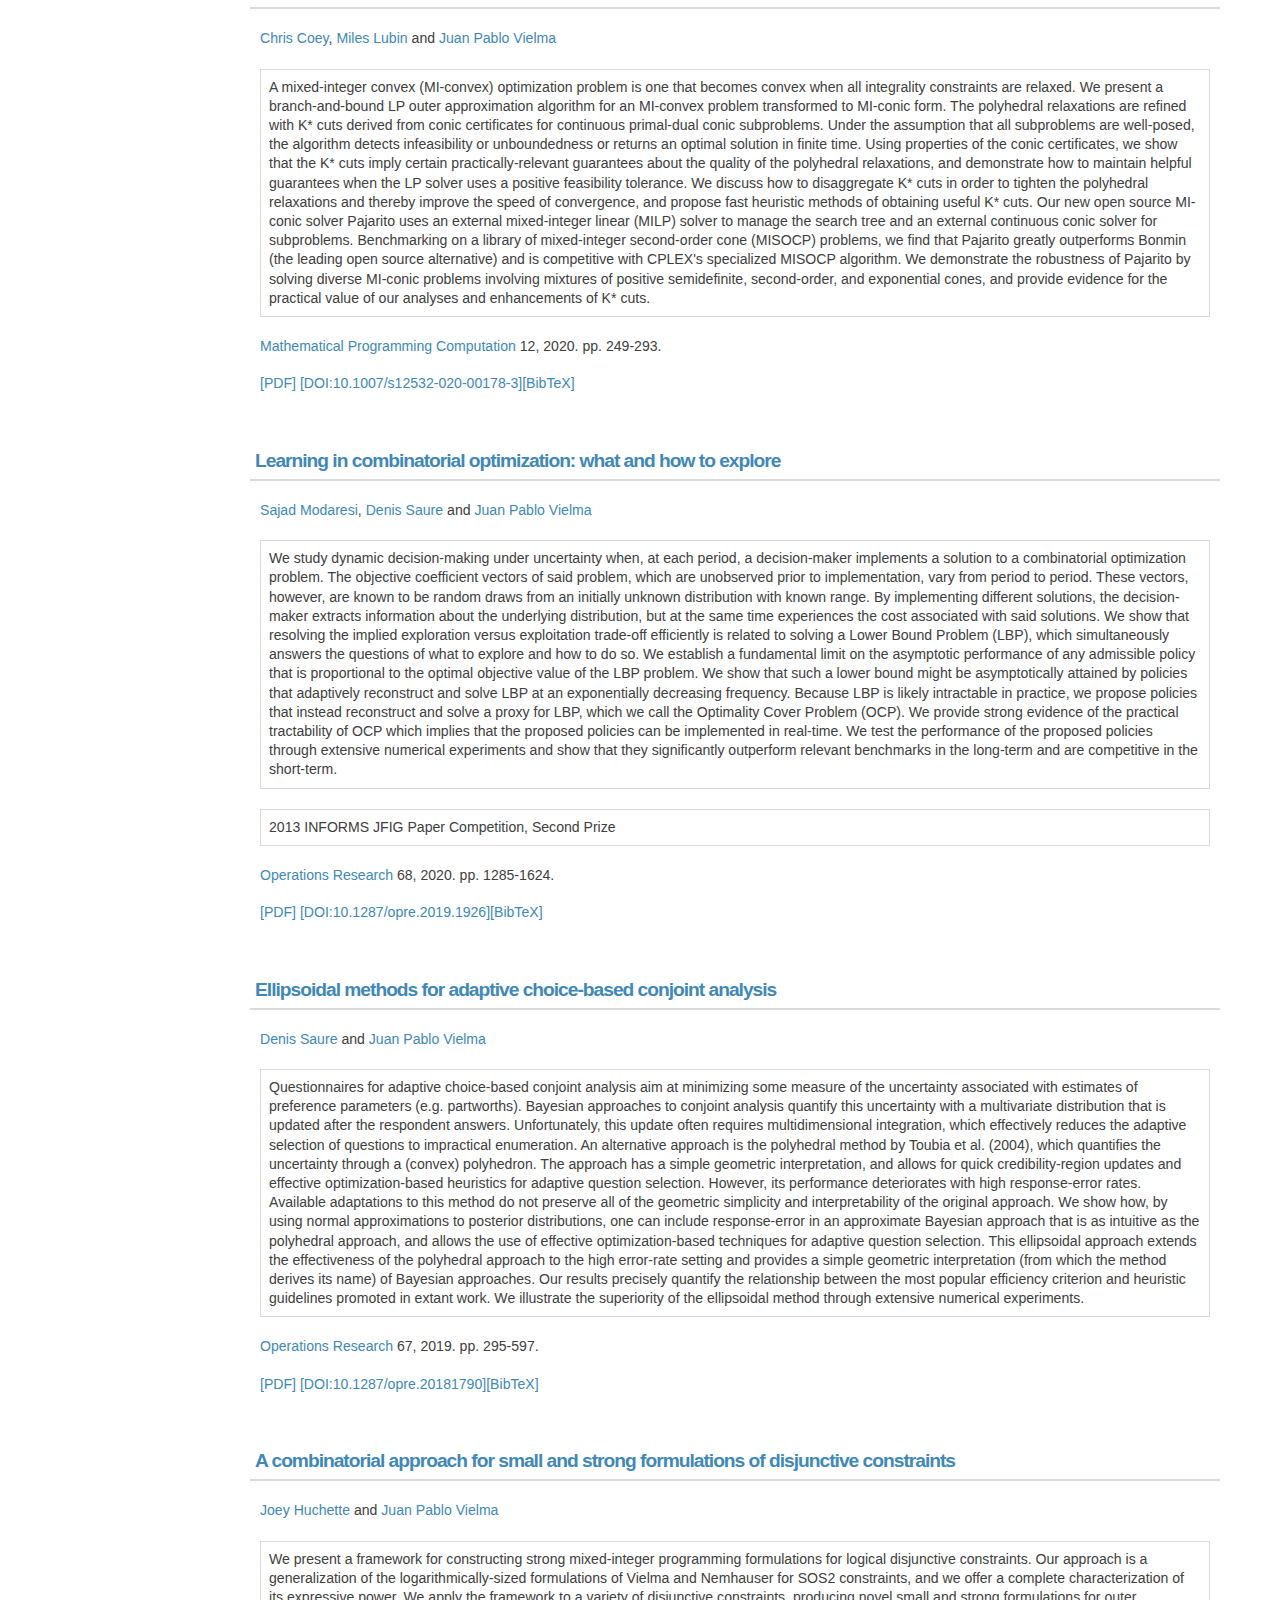
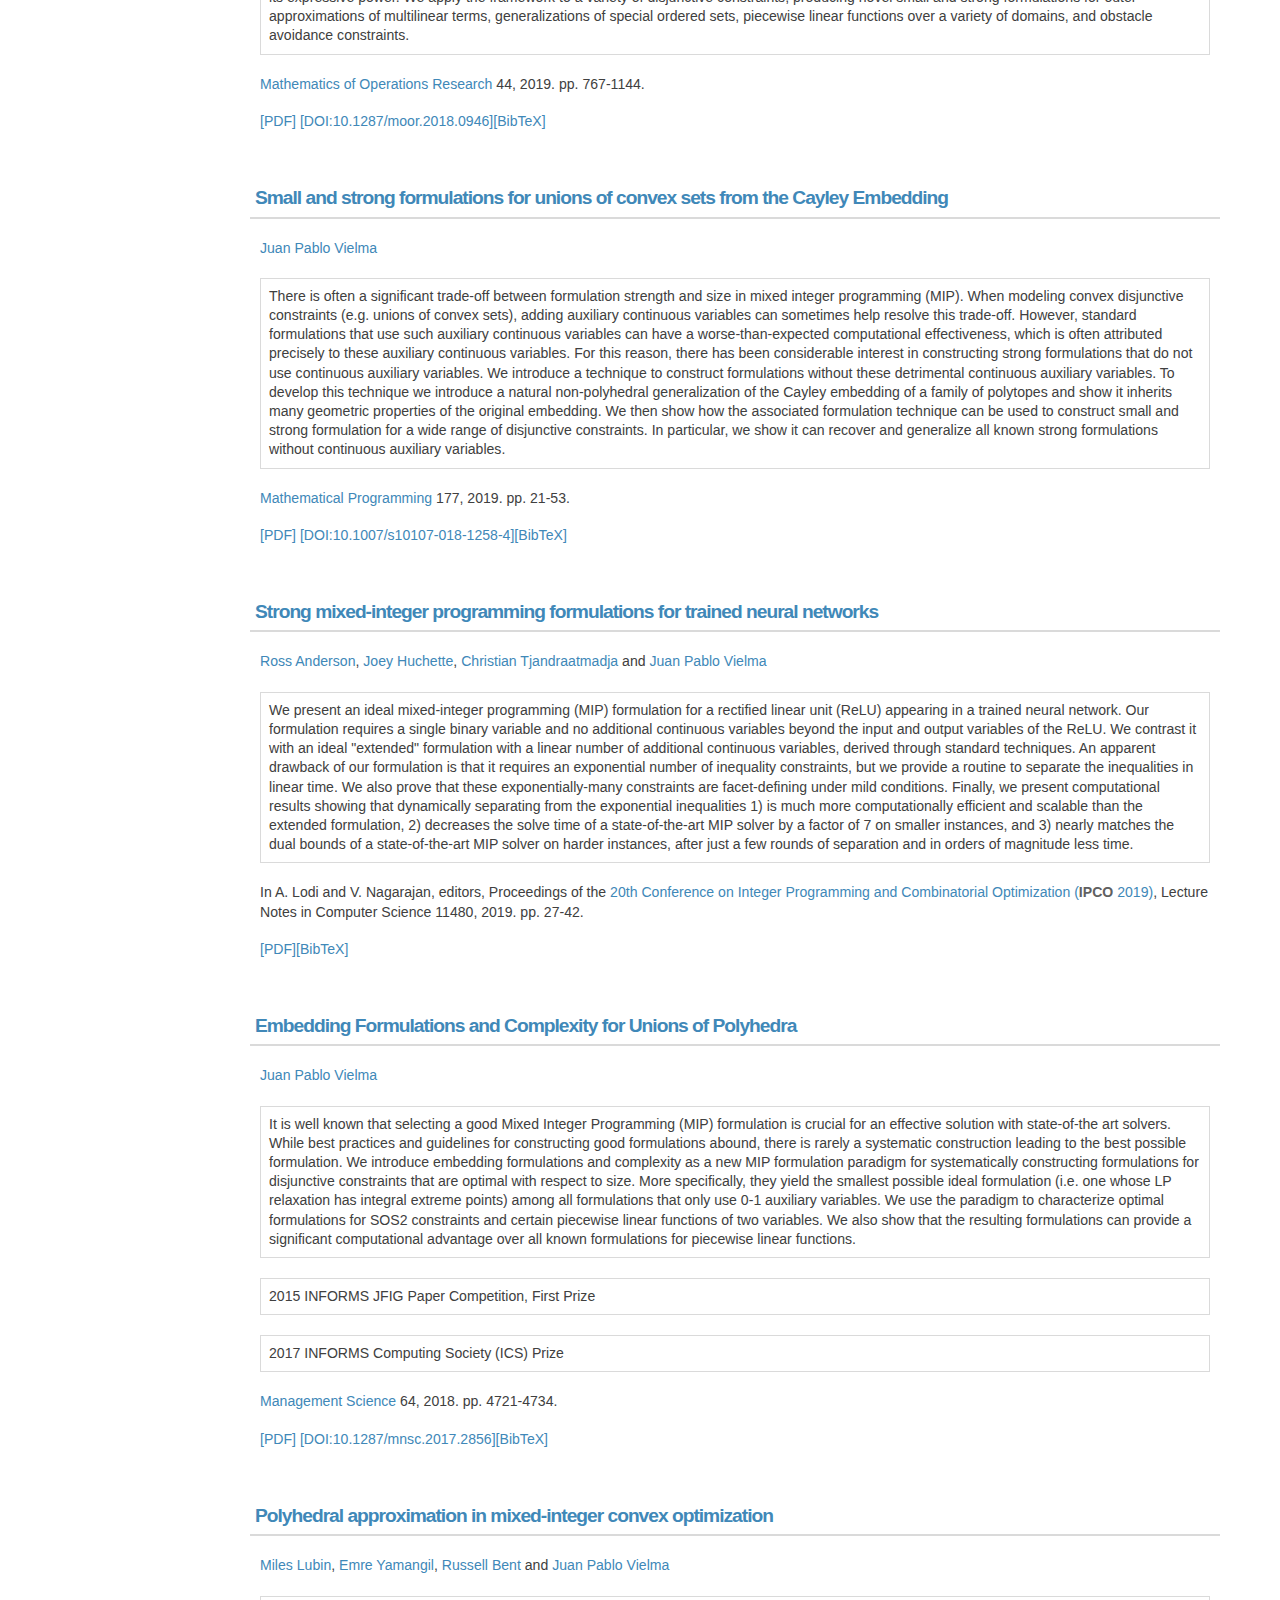
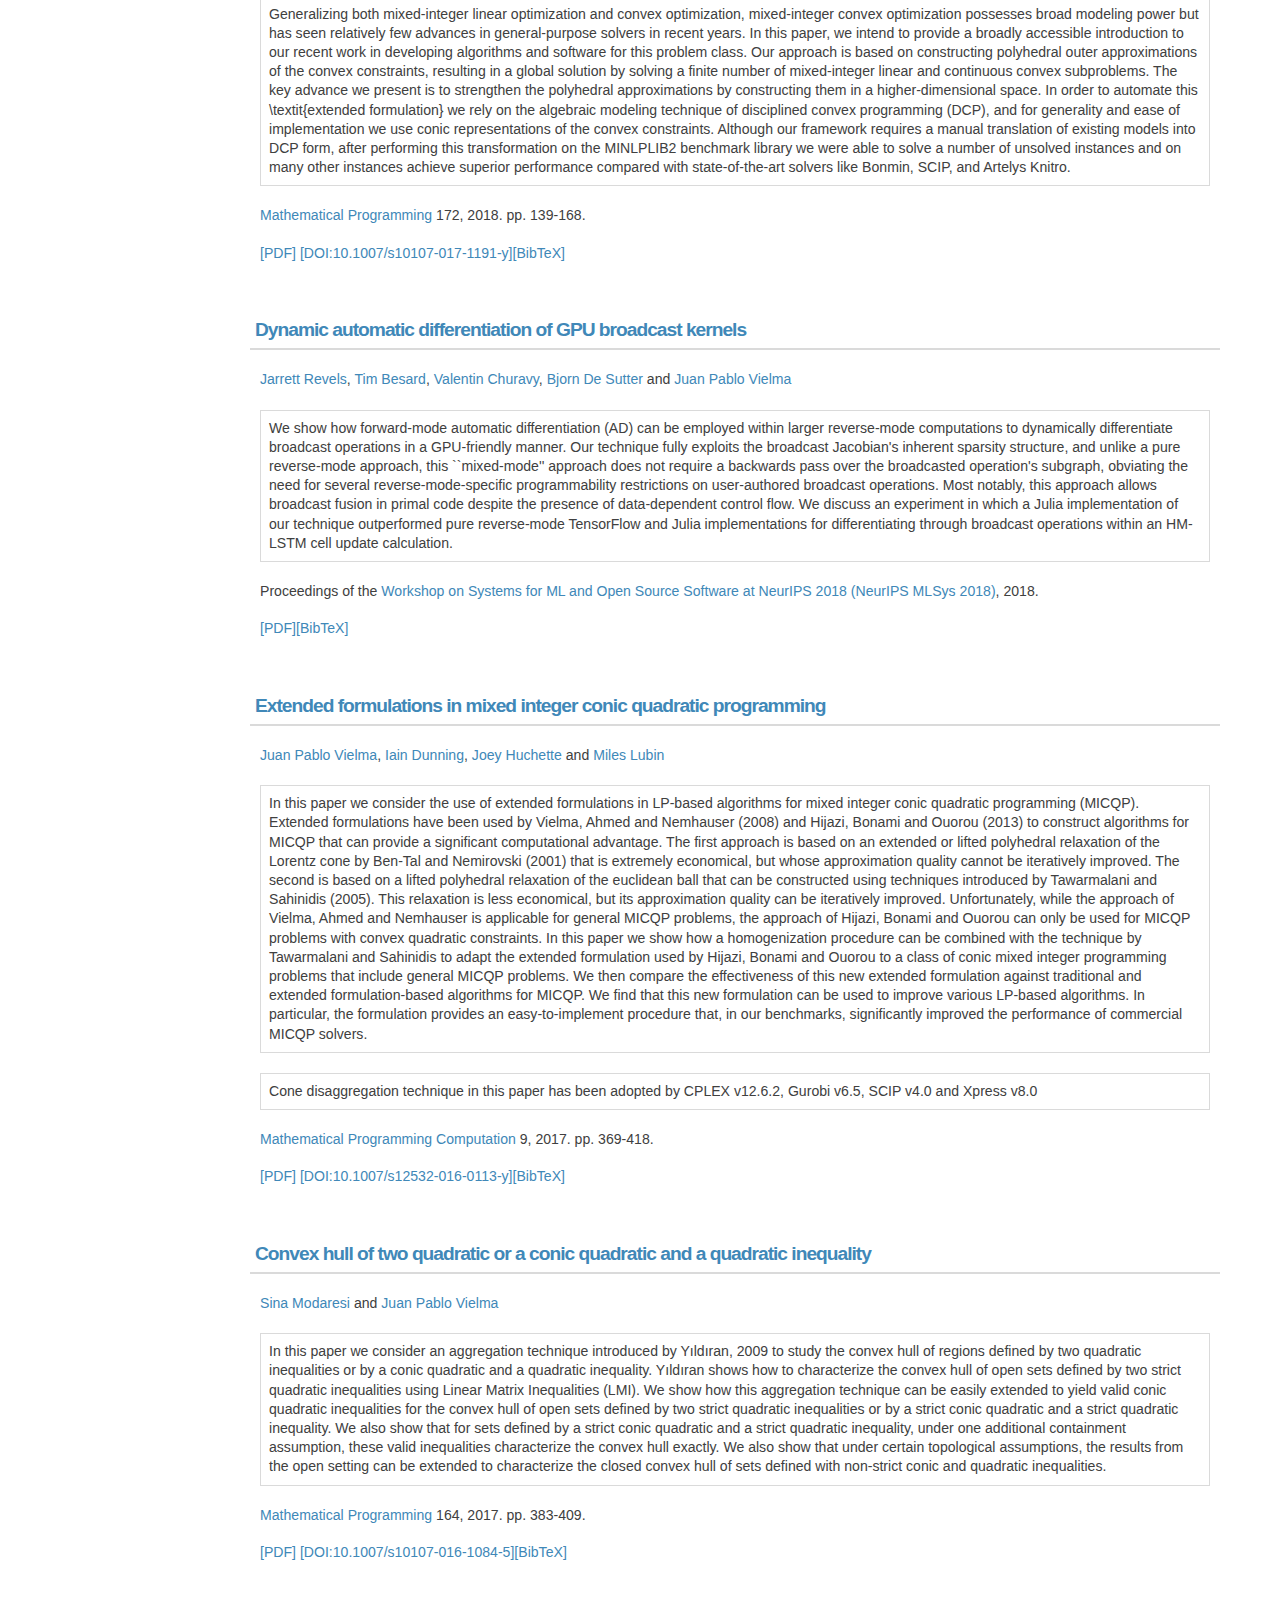
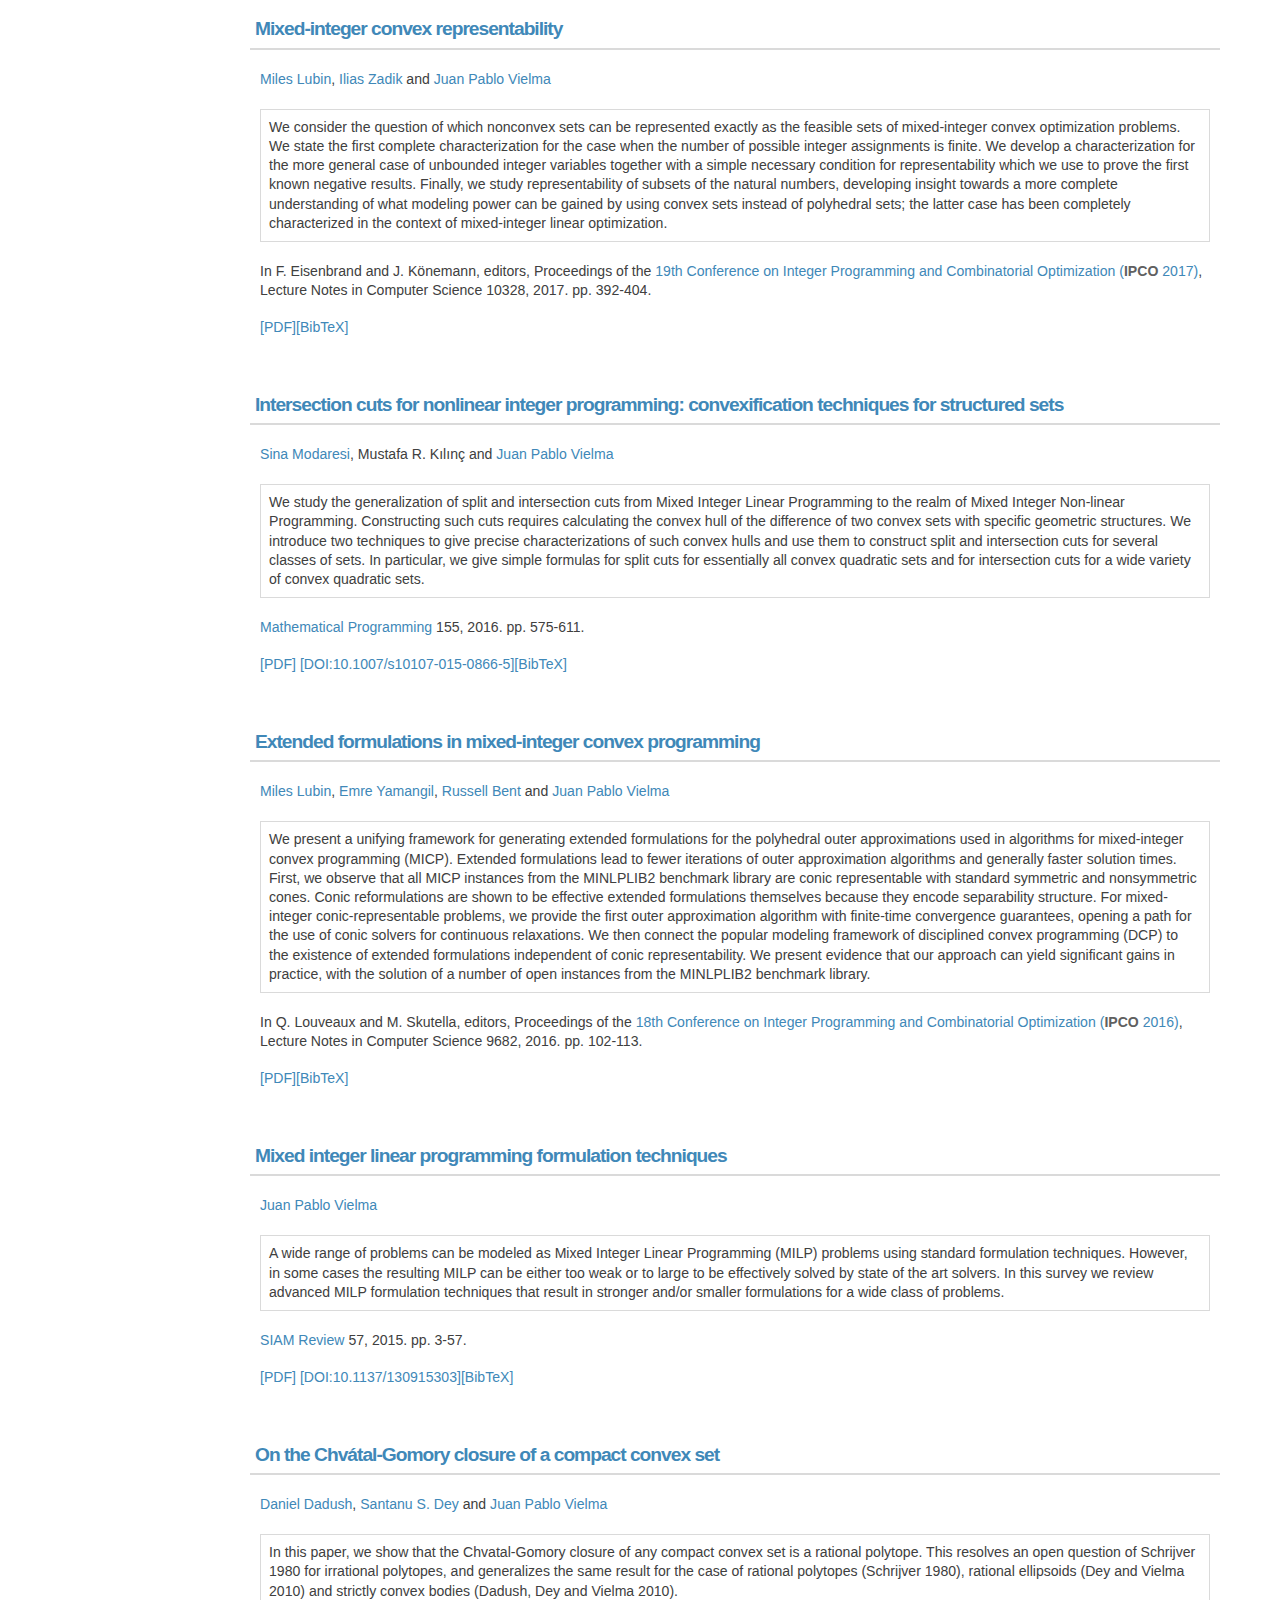
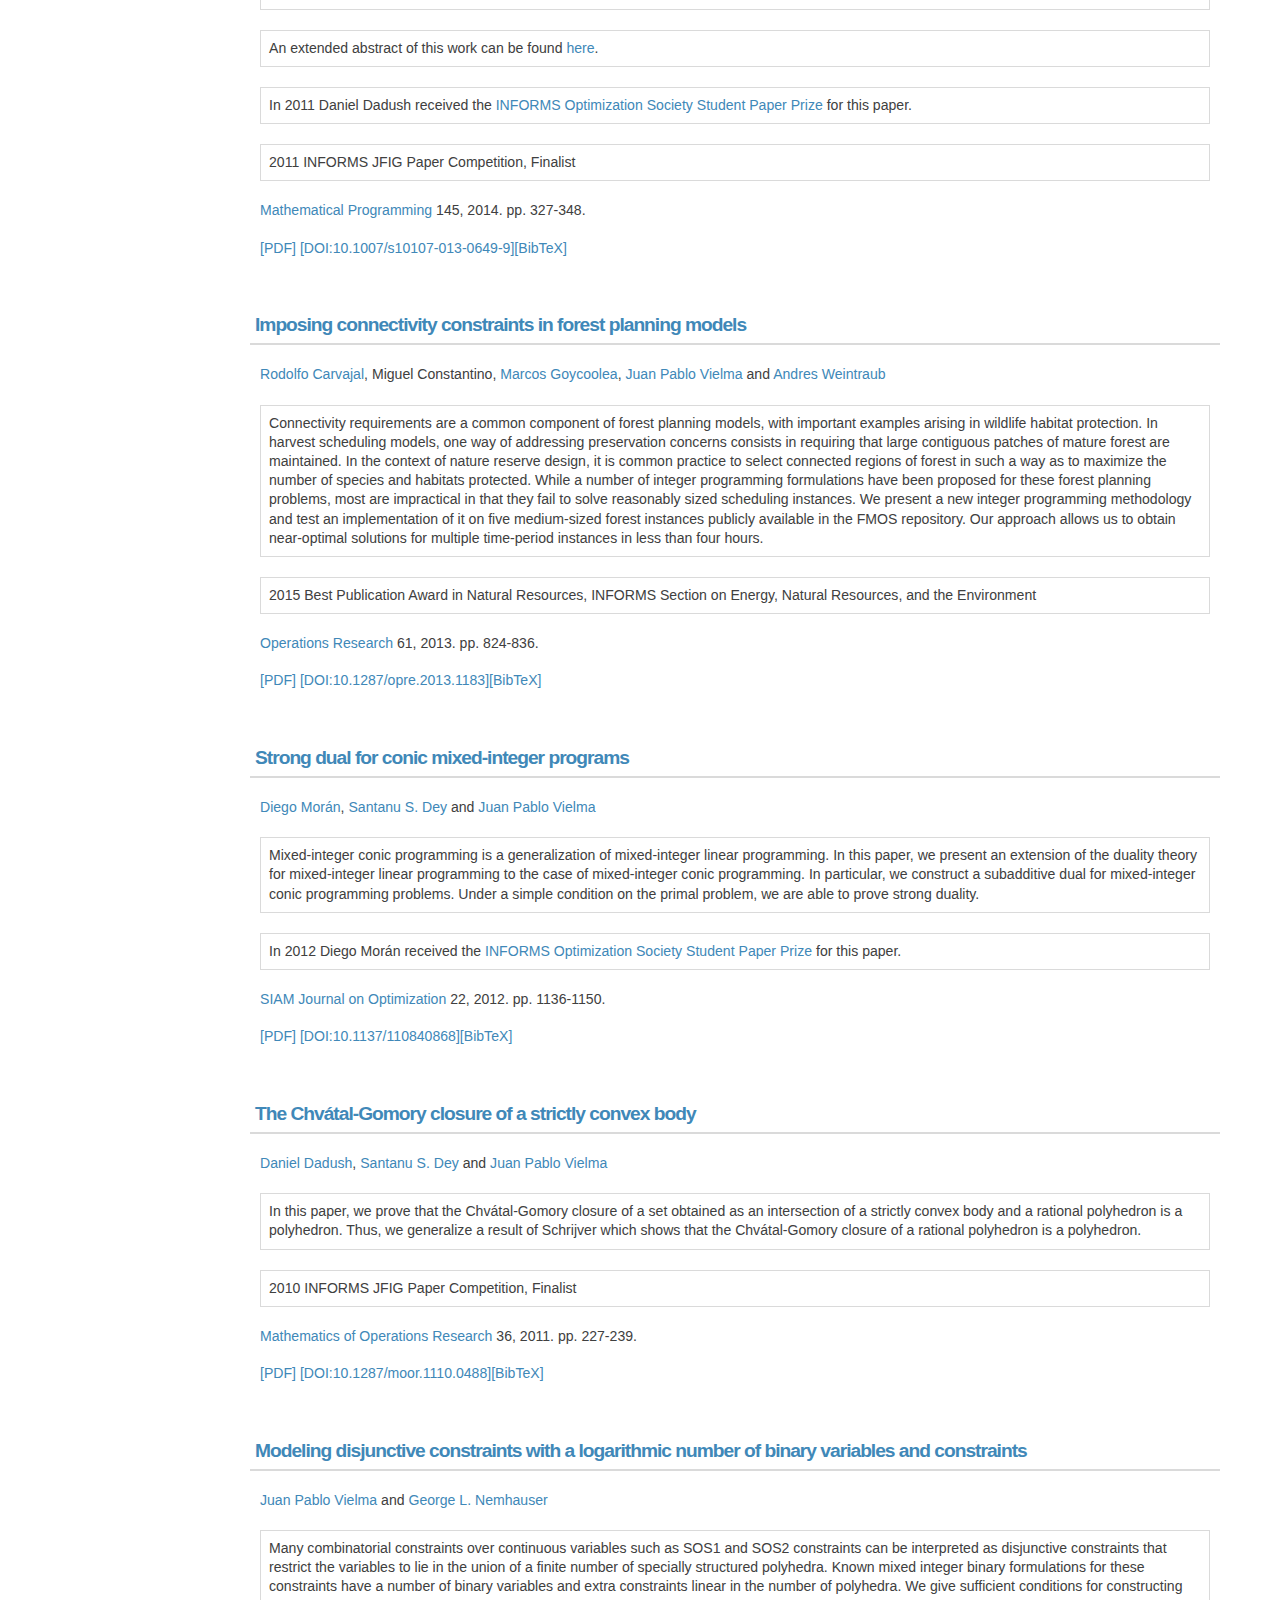
==== commit 959b69d2: "jul24" ====
--- a/publications/index.html
+++ b/publications/index.html
@@ -66,6 +66,11 @@
 	<em>Mathematical Programming</em> 204, 2024.
 	 pp. 739-752.</li>
 <li class="paper">
+<a href="#computing-conjugate-barrier-information">Computing conjugate barrier information for nonsymmetric cones</a>.
+	L. Kapelevich, E. D. Andersen and J. P. Vielma.
+	<em>Journal of Optimization Theory and Applications</em> 202, 2024.
+	 pp. 271-295.</li>
+<li class="paper">
 <a href="#JuMP-1.0">JuMP 1.0: Recent improvements to a modeling language for mathematical optimization</a>.
 	M. Lubin, O. Dowson, J. D. Garcia, J. Huchette, B. Legat and J. P. Vielma.
 	<em>Mathematical Programming Computation</em> 15, 2023.
@@ -90,13 +95,6 @@
 	C. Coey, L. Kapelevich and J. P. Vielma.
 	<em>Mathematics of Operations Research</em> 48, 2022.
 	 pp. 1906-1933.</li>
-<li class="paper">
-<a href="#computing-conjugate-barrier-information">Computing conjugate barrier information for nonsymmetric cones</a>.
-	L. Kapelevich, E. D. Andersen and J. P. Vielma.
-	
-		To appear in
-	<em>Journal of Optimization Theory and Applications</em>, 2022.
-	</li>
 <li class="paper">
 <a href="#Solving-Natural-Conic-Formulations">Solving natural conic formulations with Hypatia.jl</a>.
 	C. Coey, L. Kapelevich and J. P. Vielma.
@@ -304,6 +302,14 @@
 <p><a href="http://www.springerlink.com/content/103081/">Mathematical Programming</a> 204, 2024.
 	 pp. 739-752.</p>
 <p><a href="https://arxiv.org/abs/2103.03379">[PDF]</a> <a href="https://doi.org/10.1007/s10107-023-01946-4">[DOI:10.1007/s10107-023-01946-4]</a><a href="Shapes-and-recession-cones.bib">[BibTeX]</a></p>
+<br><br><h3 class="topic" id="computing-conjugate-barrier-information">Computing conjugate barrier information for nonsymmetric cones</h3>
+<p><a href="https://lkapelevich.github.io/">Lea Kapelevich</a>, <a href="https://sites.google.com/andersens.name/erlingdandersen/startside">Erling D. Andersen</a> and <a href="http://web.mit.edu/jvielma/www/">Juan Pablo Vielma</a></p>
+<blockquote>
+The recent interior point algorithm by Dahl and Andersen, 2021 for nonsymmetric cones requires derivative information from the conjugate of the barrier function of the cones in the problem. Besides a few special cases, there is no indication of when this information is efficient to evaluate. We show how to compute the gradient of the conjugate barrier function for seven useful nonsymmetric cones. In some cases this is helpful for deriving closed-form expressions for the inverse Hessian operator for the primal barrier.
+									</blockquote>
+<p><a href="https://www.springer.com/journal/10957">Journal of Optimization Theory and Applications</a> 202, 2024.
+	 pp. 271-295.</p>
+<p><a href="https://arxiv.org/abs/2201.04121">[PDF]</a> <a href="https://doi.org/10.1007/s10957-022-02076-1">[DOI:10.1007/s10957-022-02076-1]</a><a href="computing-conjugate-barrier-information.bib">[BibTeX]</a></p>
 <br><br><h3 class="topic" id="JuMP-1.0">JuMP 1.0: Recent improvements to a modeling language for mathematical optimization</h3>
 <p><a href="https://mlubin.github.io/">Miles Lubin</a>, <a href="https://odow.github.io/">Oscar Dowson</a>, <a href="http://www.psr-inc.com/team/?current=p9956">Joaquim Dias Garcia</a>, <a href="http://www.joehuchette.com/">Joey Huchette</a>, <a href="https://blegat.github.io/">Benoît Legat</a> and <a href="http://web.mit.edu/jvielma/www/">Juan Pablo Vielma</a></p>
 <blockquote>
@@ -344,16 +350,6 @@
 <p><a href="http://mor.pubs.informs.org/">Mathematics of Operations Research</a> 48, 2022.
 	 pp. 1906-1933.</p>
 <p><a href="https://arxiv.org/abs/2103.04104">[PDF]</a> <a href="https://doi.org/10.1287/moor.2022.1324">[DOI:10.1287/moor.2022.1324]</a><a href="conic-optimization-with-spectral-functions.bib">[BibTeX]</a></p>
-<br><br><h3 class="topic" id="computing-conjugate-barrier-information">Computing conjugate barrier information for nonsymmetric cones</h3>
-<p><a href="https://lkapelevich.github.io/">Lea Kapelevich</a>, <a href="https://sites.google.com/andersens.name/erlingdandersen/startside">Erling D. Andersen</a> and <a href="http://web.mit.edu/jvielma/www/">Juan Pablo Vielma</a></p>
-<blockquote>
-The recent interior point algorithm by Dahl and Andersen, 2021 for nonsymmetric cones requires derivative information from the conjugate of the barrier function of the cones in the problem. Besides a few special cases, there is no indication of when this information is efficient to evaluate. We show how to compute the gradient of the conjugate barrier function for seven useful nonsymmetric cones. In some cases this is helpful for deriving closed-form expressions for the inverse Hessian operator for the primal barrier.
-									</blockquote>
-<p>
-		To appear in
-	<a href="https://www.springer.com/journal/10957">Journal of Optimization Theory and Applications</a>, 2022.
-	</p>
-<p><a href="https://arxiv.org/abs/2201.04121">[PDF]</a> <a href="https://doi.org/10.1007/s10957-022-02076-1">[DOI:10.1007/s10957-022-02076-1]</a></p>
 <br><br><h3 class="topic" id="Solving-Natural-Conic-Formulations">Solving natural conic formulations with Hypatia.jl</h3>
 <p><a href="https://github.com/chriscoey/">Chris Coey</a>, <a href="https://lkapelevich.github.io/">Lea Kapelevich</a> and <a href="http://web.mit.edu/jvielma/www/">Juan Pablo Vielma</a></p>
 <blockquote>
